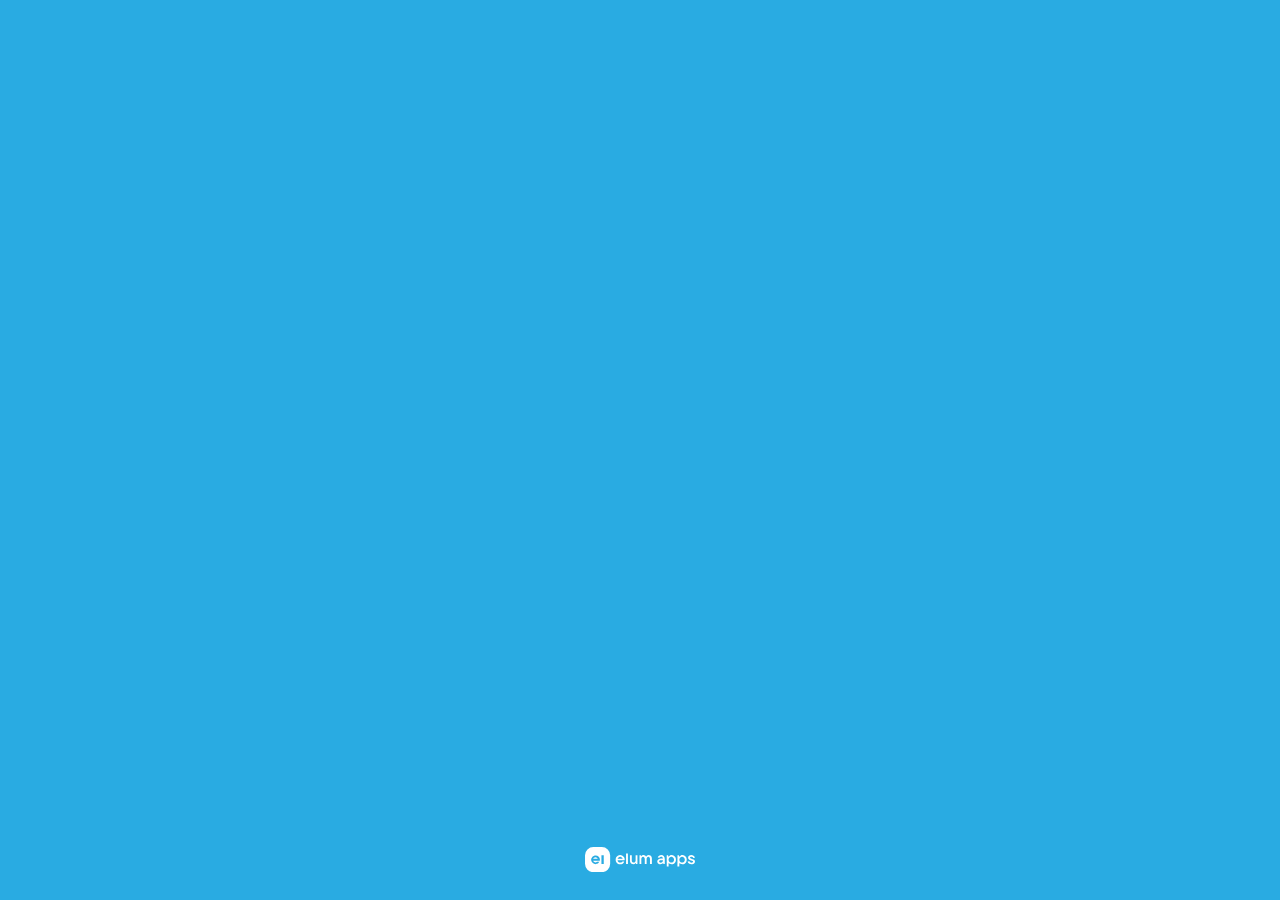
==== 0.0.1/index.html @ c98bc9c6 "update" ====
<!DOCTYPE html>
<html>

<head>
  <meta charset="utf-8" />
  <meta name="viewport"
    content="width=device-width, initial-scale=1.0, shrink-to-fit=no, user-scalable=no, viewport-fit=cover, minimum-scale=1, maximum-scale=1">
  <script type="module" crossorigin src="./js/9ab9cf81.js"></script>
  
</head>

<body><style>.View{position:relative;overflow:hidden;width:100%;height:100%}.View__back{position:absolute;width:100%;height:100%;top:0;left:0;right:0;overflow:hidden}.View__active{position:relative;width:100%;height:100%;overflow:hidden}.View__down .View__back{z-index:2;-webkit-animation:backAnimation .6s forwards;animation:backAnimation .6s forwards}.View__next .View__active{z-index:2;-webkit-animation:nextAnimation .6s forwards;animation:nextAnimation .6s forwards}.View__down .View__active:before{-webkit-animation:downShadow .6s forwards;animation:downShadow .6s forwards}.View__down .View__active{-webkit-animation:fromLeft .6s forwards;animation:fromLeft .6s forwards}.View__next .View__back:before{-webkit-animation:upShadow .6s forwards;animation:upShadow .6s forwards}.View__next .View__back{-webkit-animation:toLeft .6s forwards;animation:toLeft .6s forwards}.View__visible .View__active{transform:translate(0)}.View__safe .View__active>.Panel>.Panel__before,.View__safe .View__back>.Panel>.Panel__before{width:100%;height:0px;padding-top:var(--safe-area-inset-top)}.View__safe .View__active>.Panel>.Panel__after,.View__safe .View__back>.Panel>.Panel__after{width:100%;height:0px;padding-bottom:var(--safe-area-inset-bottom)}@-webkit-keyframes nextAnimation{0%{transform:translateY(100%)}to{transform:translateY(0)}}@keyframes nextAnimation{0%{transform:translateY(100%)}to{transform:translateY(0)}}@-webkit-keyframes backAnimation{0%{transform:translateY(0)}to{transform:translateY(100%)}}@keyframes backAnimation{0%{transform:translateY(0)}to{transform:translateY(100%)}}@-webkit-keyframes toLeft{0%{transform:translateY(0)}to{transform:translateY(-100%)}}@keyframes toLeft{0%{transform:translateY(0)}to{transform:translateY(-100%)}}@-webkit-keyframes fromLeft{0%{transform:translateY(-100%)}to{transform:translateY(0)}}@keyframes fromLeft{0%{transform:translateY(-100%)}to{transform:translateY(0)}}.Panel{min-width:320px;max-width:911px;width:100%;height:100%;min-height:100%;display:flex;overflow:hidden;flex-direction:column;flex-wrap:wrap;margin:0 auto}.Panel__header{width:100%;z-index:2}.Panel__outer{display:flex;flex-grow:1;flex-shrink:1;flex-basis:0px;flex-direction:column;flex-wrap:nowrap;max-width:100%;touch-action:pan-y;overflow-x:hidden;overflow-y:hidden}.Panel__inner{display:flex;position:relative;touch-action:pan-y;height:-webkit-fill-available;flex-direction:column;flex:1}.Panel__overflow{overflow-y:scroll;overflow-y:auto}.Panel__footer{max-width:100%}.Text{font-family:-apple-system,system-ui,Helvetica Neue,Roboto,sans-serif}.Text_weight--light{font-weight:100}.Text_weight--normal{font-weight:400}.Text_weight--bold{font-weight:600}.Text_size--small{font-size:10pt}.Text_size--normal{font-size:12pt}.Text_size--medium{font-size:14pt}.Text_size--large{font-size:26pt}.Text_transform--normal{text-transform:none}.Text_transform--lowercase{text-transform:lowercase}.Text_transform--uppercase{text-transform:uppercase}.Plug{display:flex;position:relative;overflow:hidden;width:100%;margin:0 auto;max-width:480px;padding:24px;box-sizing:border-box;flex-direction:column;align-items:center;justify-content:center;align-content:center}.Plug_mode-lower,.Plug_mode-center{height:100%}.Plug_mode-lower .Plug_icon{flex:1 1}.Plug_icon{display:flex;margin-bottom:12px;display:inline-block;vertical-align:top}.Plug_children{margin-top:12px;text-align:center;color:#949494;color:var(--inverted-55)}.Plug_action{margin-top:24px}.Plug_action,.Plug_children,.Plug_header,.Plug_icon{display:flex;width:100%;justify-content:center;align-items:center}.Plug_action .Line__element:nth-child(1){padding-right:6px}.Plug_action .Line__element:nth-child(2){padding-left:6px}.Spinner{display:flex;transition:.4s;justify-content:center;align-items:center}.Spinner svg{animation:rotate 2s linear infinite;z-index:2}.Spinner--auto svg{width:100%;height:100%}.Spinner--small svg{width:24px;height:24px}.Spinner--regular svg{width:32px;height:32px}.Spinner--medium svg{width:44px;height:44px}.Spinner--large svg{width:56px;height:56px}.path{stroke:currentColor;stroke-linecap:round;animation:dash 2s ease-in-out infinite}@keyframes rotate{to{transform:rotate(360deg)}}@keyframes dash{0%{stroke-dasharray:1,150;stroke-dashoffset:0}50%{stroke-dasharray:90,150;stroke-dashoffset:-35}to{stroke-dasharray:90,150;stroke-dashoffset:-124}}.Lazy{background:#29ABE2;color:#fff}.flower_animation{animation:flowerAnimation 7s cubic-bezier(.33,1,.68,1) 1s infinite normal forwards}@keyframes flowerAnimation{0%,to{transform:rotate(0)}50%{transform:rotate(-180deg)}}html,body{display:block;overflow:hidden;margin:0;padding:0;width:100vw;min-width:320px;background:var(--base);color:var(--inverted-90);font-family:var(--font-common);pointer-events:painted;touch-action:manipulation!important}body{height:-webkit-fill-available;height:100vh}#app{display:block;height:100%}div,span{-webkit-tap-highlight-color:transparent;-webkit-touch-callout:none;-webkit-user-select:none;-khtml-user-select:none;-moz-user-select:none;-ms-user-select:none;user-select:none}*::-webkit-scrollbar{width:0!important}*{overflow:-moz-scrollbars-none;-ms-overflow-style:none}:root{--font-common: -apple-system, system-ui, Helvetica Neue, Roboto, sans-serif;--font-comic: "Comic Sans", "Comic Sans MS", "Chalkboard", "ChalkboardSE-Regular", sans-serif}@supports (padding-top: constant(safe-area-inset-top)){:root{--safe-area-inset-top: constant(safe-area-inset-top);--safe-area-inset-right: constant(safe-area-inset-right);--safe-area-inset-bottom: constant(safe-area-inset-bottom);--safe-area-inset-left: constant(safe-area-inset-left)}}@supports (padding-top: env(safe-area-inset-top)){:root{--safe-area-inset-top: env(safe-area-inset-top);--safe-area-inset-right: env(safe-area-inset-right);--safe-area-inset-bottom: env(safe-area-inset-bottom);--safe-area-inset-left: env(safe-area-inset-left)}}.substring{color:#c7eeff}body{--header-height: 52px;--header-background: #FFFFFF;--background: #29ABE2;--header-title: #29ABE2}
.Root{position:relative;overflow:hidden;width:100%;height:100%;background:var(--background)}.Root__back{position:absolute;width:100%;height:100%;top:0;left:0;right:0;z-index:0}.Root__active{width:100%;height:100%;opacity:0;z-index:1}.Root__backgroud{display:block;position:absolute;width:100%;height:100%}.Root__active--animate{-webkit-animation:scaleAnimation .3s ease forwards;animation:scaleAnimation .3s ease forwards}.Root__active--visible{opacity:1;transform:scale(1)}.Canvas,.Canvas canvas{width:100%;height:100%}.Canvas canvas{vertical-align:bottom}.notallocate{-webkit-tap-highlight-color:transparent;-webkit-touch-callout:none;-webkit-user-select:none;-khtml-user-select:none;-moz-user-select:none;-ms-user-select:none;user-select:none;cursor:pointer}.PanelHeader{display:flex;width:100%;height:var(--header-height);box-sizing:border-box;padding-left:8px;padding-right:8px;background:var(--header-background);border-bottom:1px solid #EEFBFF}.PanelHeader--plug{background:none;border-bottom:none}.PanelHeader_title,.PanelHeader_description{width:100%}.PanelHeader--safe .PanelHeader_after{width:88px}.PanelHeader_before{display:flex;align-items:center;height:100%}.PanelHeader_before,.PanelHeader_after{display:flex;flex:1 1}.PanelHeader_content{display:flex;overflow:hidden;flex-direction:column;flex-wrap:nowrap;align-items:flex-start;justify-content:center}.PanelHeader_title{color:var(--header-title)}.PanelHeader--only_title .PanelHeader_title{font-size:24px;font-weight:700}.PanelHeader--default .PanelHeader_title{font-size:17px}.PanelHeader_description{color:var(--header-description);font-size:14px}.PanelHeader--padding{padding-top:var(--safe-area-inset-bottom);height:calc(var(--header-height) + var(--safe-area-inset-top))}.Block{width:100%;height:auto;background-color:#fff;z-index:1;padding:0 8px;box-sizing:border-box}.Ratio{position:relative;display:flex;width:100%}.Ratio_inner{display:block;position:absolute;overflow:hidden;top:0;right:0;bottom:0;left:0}.FooterClouds{display:flex;position:relative;width:100%;height:75px;padding-bottom:150px;justify-content:center}.FooterClouds__inner{display:flex;position:absolute;width:911px;min-width:911px;background-color:#fff;border-radius:0 0 25px 25px;-moz-animation:floadCloud 10s infinite;-webkit-animation:floadCloud 10s infinite;animation:floadCloud 10s infinite}.FooterClouds__inner:before{content:"";position:absolute;top:-47px;width:100%;height:50px;background:white}.FooterClouds__inner span{display:block;position:absolute;background-color:#fff;pointer-events:none}.FooterClouds__inner span:nth-child(1){width:100px;height:50px;border-radius:0 0 50px 50px}.FooterClouds__inner span:nth-child(2){width:200px;height:100px;left:55px;border-radius:0 0 100px 100px}.FooterClouds__inner span:nth-child(3){width:150px;height:75px;left:170px;border-radius:0 0 75px 75px}.FooterClouds__inner span:nth-child(4){width:250px;height:125px;left:270px;border-radius:0 0 125px 125px}.FooterClouds__inner span:nth-child(5){width:150px;height:75px;left:450px;border-radius:0 0 75px 75px}.FooterClouds__inner span:nth-child(6){width:200px;height:100px;left:560px;border-radius:0 0 100px 100px}.FooterClouds__inner span:nth-child(7){width:150px;height:75px;left:700px;border-radius:0 0 100px 100px}.FooterClouds__inner span:nth-child(8){width:100px;height:50px;right:0px;border-radius:0 0 100px 100px}.Progress{display:flex;width:100%;height:18px;overflow:hidden;justify-content:center;background-color:#ccebf8;border-radius:8px;box-sizing:border-box;padding:4px 2px}.Progress_item{display:flex;flex-shrink:0;flex-grow:1;flex-shrink:1;flex-basis:0px;justify-content:center;align-content:space-around;transition:.24s;align-items:center;flex-direction:column;padding:0 2px}.Progress_indicator{width:100%;height:100%;border-radius:4px;background:white}.Progress_indicator--active{background:#29abe2}.Progress__container{width:100%;height:100%;position:relative;overflow:hidden;margin:0 2px;background:white;border-radius:8px}.Progress__container span{display:block;height:100%;min-width:10px;background:#29abe2;border-radius:8px;transition:.24s}.SelectBar{width:100%;overflow:hidden;box-sizing:border-box;background-color:#cc8484}.SelectBar__outer{height:100%;-webkit-overflow-scrolling:touch;overflow-x:auto;scrollbar-width:none}.SelectBar__inner{background-color:#333;overflow:auto;white-space:nowrap}.SelectBar__inner:before,.SelectBar__inner:after{content:"";width:12px;height:100%;display:inline-block}.SelectBar__inner span{width:100px;display:inline-block;background:red;text-align:center;padding:14px;text-decoration:none;margin:0 2px}.LineBar{display:flex;position:relative;width:100%;background:white;flex-wrap:wrap;flex-direction:row;justify-content:center;padding-bottom:4px;z-index:2}.LineBar__line{display:flex;min-width:150px;width:100%;height:45px;overflow:hidden;justify-content:center}.LineBar__button{display:flex;flex-shrink:0;flex-grow:1;flex-shrink:1;flex-basis:0px;justify-content:center;align-content:space-around;cursor:pointer;transition:.24s;align-items:center;flex-direction:column}.LineBar__button_inner{display:flex;background:#d9f4ff;width:100%;height:100%;justify-content:center;align-items:center;border-radius:12px;color:#29abe2;font-weight:600;box-sizing:border-box;transition:.2s}.LineBar__button--selected .LineBar__button_inner{background:#29abe2;color:#fff}.LineBar__button{padding:4px 2px 0}.LineBar__button:first-child{padding:4px 2px 0 4px}.LineBar__button:last-child{padding:4px 4px 0 2px}.ShortClouds{display:flex;width:100%;height:75px;justify-content:center;transform:translate3d(1px,1px,1px)}.ShortClouds__inner{display:flex;position:absolute;width:911px;min-width:911px;height:100%;border-radius:0 0 25px 25px;-moz-animation:shortCloud 10s infinite;-webkit-animation:shortCloud 10s infinite;animation:shortCloud 10s infinite}.ShortClouds__inner:before{content:"";position:absolute;top:-32px;width:100%;height:50px;background:white}.ShortClouds__inner span{display:block;position:absolute;background-color:#fff;pointer-events:none}@keyframes shortCloud{0%{transform:translateY(10px);-moz-transform:translateY(10px)}50%{transform:translateY(20px);-moz-transform:translateY(20px)}to{transform:translateY(10px);-moz-transform:translateY(10px)}}.ShortClouds__inner span:nth-child(1){width:200px;height:100px;top:-45px;left:37px;border-radius:0 0 100px 100px}.ShortClouds__inner span:nth-child(2){width:200px;height:100px;top:0px;left:134px;border-radius:0 0 100px 100px}.ShortClouds__inner span:nth-child(3){width:170px;height:170px;top:-120px;left:266px;border-radius:0 0 125px 125px}.ShortClouds__inner span:nth-child(4){width:150px;height:75px;top:0px;left:411px;border-radius:0 0 75px 75px}.ShortClouds__inner span:nth-child(5){width:200px;height:100px;top:0px;left:532px;border-radius:0 0 100px 100px}.ShortClouds__inner span:nth-child(6){width:150px;height:75px;top:-5px;left:700px;border-radius:0 0 100px 100px}.ShortClouds__inner span:nth-child(7){width:100px;height:50px;right:0px;border-radius:0 0 100px 100px}.CellUser{position:relative;max-width:911px;width:100%;height:64px;padding:4px 8px;box-sizing:border-box;text-decoration:none}.CellUser__inner{display:flex;width:100%;height:100%;background:white;border-radius:12px;flex-direction:row;flex-wrap:nowrap;transition:.1s}.CellUser__avatar{display:flex;position:relative;width:56px;height:56px;padding-left:10px;align-items:center;justify-content:center}.CellUser__avatar span{display:flex;position:absolute;left:4px;top:17px;min-width:20px;height:20px;padding:0 5px;border-radius:10px;background-color:#29abe2;color:#fff;border:2px solid white;box-sizing:border-box;line-height:10px;font-size:12px;font-weight:600;align-items:center}.CellUser--gold .CellUser__avatar span{background-color:#ffc924}.CellUser--silver .CellUser__avatar span{background-color:#a2b3bb}.CellUser--bronse .CellUser__avatar span{background-color:#f79a1a}.CellUser__avatar img{width:45px;height:45px;border-radius:50%;border:1px solid #c3eeff;background-color:#d9f4ff}.CellUser__name{display:flex;flex:1 1;flex-direction:column;justify-content:center;padding:0 6px;font-size:14px;font-weight:500;color:#29abe2}.CellUser.active .CellUser__inner{background:#ccebf8}.CellUser.hover .CellUser__inner{background:#e0f4fc}.CellUser__counter{padding:0 15px;display:flex;flex-direction:column;flex-wrap:nowrap;justify-content:center;align-items:center}.CellUser__fixed{position:fixed;background:white;border-radius:0 0 12px 12px;z-index:2;-webkit-box-shadow:0px 6px 6px 0px rgba(0,0,0,.05);-moz-box-shadow:0px 6px 6px 0px rgba(0,0,0,.05);box-shadow:0 6px 6px #0000000d}.CellUser__fixed .CellUser__inner{background-color:#f0fbff}.Currency{position:relative;margin:4px}.Currency__inner{display:flex;flex-wrap:nowrap;align-items:center}.Currency__icon{display:flex;position:relative;width:40px;height:40px;background:#f0fbff;border-radius:50%;justify-content:center;align-items:center;z-index:1}.Currency__count{position:relative;min-width:30px;height:22px;background:#f0fbff}.Currency__count:before{content:"";display:block;position:absolute;top:-2px;right:-2px;bottom:-2px;left:-2px;border-radius:30px;border:2px solid #d3edf4}.Currency__count span{display:block;background:#29abe2;color:#fff;width:100%;height:100%;box-sizing:border-box;font-size:14px;font-weight:600;line-height:14px}.Currency--left:before,.Currency--right:before{content:"";display:block;position:absolute;top:-2px;bottom:-2px;border-radius:30px;border:2px solid #d3edf4;background:white}.Currency--size_3.Currency--left:before,.Currency--size_3.Currency--right:before,.Currency--size_3 .Currency__icon{width:40px;height:40px}.Currency--size_2.Currency--left:before,.Currency--size_2.Currency--right:before,.Currency--size_2 .Currency__icon{width:32px;height:32px}.Currency--size_1.Currency--left:before,.Currency--size_1.Currency--right:before,.Currency--size_1 .Currency__icon{width:24px;height:24px}.Currency--right:before{right:-2px}.Currency--left:before{left:-2px}.Currency--right .Currency__inner{flex-direction:row-reverse}.Currency--left .Currency__inner{flex-direction:row}.Currency--left .Currency__count{padding:2px 2px 2px 15px;margin:0 0 0 -25px;border-radius:12px 22px 22px 12px}.Currency--right .Currency__count{padding:2px 15px 2px 2px;margin:0 -25px 0 0;border-radius:22px 12px 12px 22px}.Currency--right .Currency__count span{border-radius:30px 0 0 30px;padding:4px 18px 4px 14px}.Currency--left .Currency__count span{border-radius:0 30px 30px 0;padding:4px 14px 4px 18px}.RatingBlock{display:flex;flex-direction:column;flex-wrap:nowrap}.RatingBlock:before{content:"";display:list-item;display:block;height:70px}.RatingBlock:after{content:"";display:list-item;display:block;height:var(--safe-area-inset-bottom)}.ElementPlug{position:relative;max-width:911px;width:100%;height:64px;padding:4px 8px;box-sizing:border-box;text-decoration:none}.ElementPlug__inner{display:flex;width:100%;height:100%;background:white;border-radius:12px;flex-direction:row;flex-wrap:nowrap}.ElementPlug__avatar{display:flex;position:relative;width:56px;height:56px;padding-left:10px;align-items:center;justify-content:center}.ElementPlug__avatar span:nth-child(1){display:flex;position:absolute;left:4px;top:17px;width:20px;height:20px;padding:0 5px;border-radius:10px;background-color:#d9f4ff;border:2px solid white;box-sizing:border-box;line-height:10px;font-size:12px;font-weight:600;align-items:center}.ElementPlug__avatar span:nth-child(2){width:45px;height:45px;border-radius:50%;background-color:#d9f4ff}.ElementPlug__name{display:flex;flex:1 1;flex-direction:column;justify-content:center;padding:0 6px;font-size:14px;font-weight:500;color:#29abe2}.ElementPlug__name span{width:120px;height:14px;margin:3px;border-radius:5px;background-color:#d9f4ff}.ElementPlug__counter{padding:0 15px;display:flex;flex-direction:column;flex-wrap:nowrap;justify-content:center;align-items:center}.ElementPlug__counter span{width:45px;height:35px;background:#d9f4ff;border-radius:12px}.ElementPlug__fixed{position:fixed;background:white;border-radius:0 0 12px 12px;z-index:2;-webkit-box-shadow:0px 6px 6px 0px rgba(0,0,0,.05);-moz-box-shadow:0px 6px 6px 0px rgba(0,0,0,.05);box-shadow:0 6px 6px #0000000d}.ElementPlug__fixed .ElementPlug__inner{background-color:#f0fbff}.ProfileAvatar{display:flex;flex-direction:column;flex-wrap:nowrap;justify-content:center;align-items:center;padding:48px 0 0}.ProfileAvatar__image{width:200px;height:200px;background:#58bde8;border:5px solid #29abe2;border-radius:50%;overflow:hidden}.ProfileAvatar__image img{width:100%;height:100%}.Line{display:flex;position:relative;width:100%;flex-wrap:wrap;flex-direction:row;justify-content:center;padding-bottom:4px}.Line__inner{display:flex;min-width:150px;max-width:630px;width:100%;min-height:46px;justify-content:center}.Line__element{display:flex;flex-shrink:0;flex-grow:1;flex-shrink:1;flex-basis:0px;justify-content:center;align-content:space-around;cursor:pointer;transition:.24s;align-items:center;flex-direction:column}.ProfileButton{width:100%}.ProfileButton__inner{width:100%;height:100%;padding:4px;box-sizing:border-box}.ProfileButton__content{display:flex;width:100%;height:100%;background-color:#f4fcff;border:2px solid #ccebf8;color:#00b7ff;border-radius:12px;box-sizing:border-box;justify-content:center;align-items:center}.active .ProfileButton__content{background-color:#ccebf8}.hover .ProfileButton__content{background-color:#e0f4fc}.ProfileButton__title{display:flex;position:absolute;bottom:0;left:0;right:0;width:100%;height:50%;padding:18px 12px;font-size:12px;font-weight:700;text-align:center;box-sizing:border-box;color:#6cd5ff;align-items:center;justify-content:center}.AspectRation{display:flex;width:100%;height:100%;align-items:center;justify-content:center;flex-direction:column;flex-wrap:nowrap}.AspectRation__before,.AspectRation__after{display:flex;flex:1 1;width:100%;max-width:100%;justify-content:center}.Flower{display:flex;position:relative;height:100%;width:100%;align-items:center;justify-content:center;box-sizing:border-box}.Flower__inner{position:relative;max-width:500px;height:100%;width:100%}.Flower__inner img{display:block;object-fit:contain;max-height:100%;height:100%;width:auto}.Flower__ratio{display:flex;position:absolute;top:0;border:0;width:100%}.Flower canvas{display:block;width:100%;height:100%;animation:floats 10s cubic-bezier(.3,.01,.73,1) infinite}@keyframes floats{0%{transform:translateY(0)}25%{transform:translateY(20px)}75%{transform:translateY(-20px)}to{transform:translateY(0)}}.DivinationButton{width:100%;height:75px;padding:8px;box-sizing:border-box}.DivinationButton.active .DivinationButton__outer:before,.DivinationButton.active span{top:-0px!important}.DivinationButton.hover .DivinationButton__outer:before,.DivinationButton.hover span{top:-2px!important}.DivinationButton__inner{display:block;width:100%;height:100%;background:#ffffff36;padding:8px;border-radius:46px;box-sizing:border-box}.DivinationButton__outer{position:relative;width:100%;height:100%;background:#dbdbdb;border-radius:37px}.DivinationButton__outer:before{content:"";display:block;position:absolute;top:-4px;width:100%;height:100%;border-radius:25px;background:#ffffff;-webkit-box-shadow:0px 0px 17px -3px rgba(0,0,0,.2) inset;-moz-box-shadow:0px 0px 17px -3px rgba(0,0,0,.2) inset;box-shadow:0 0 17px -3px #0003 inset;transition:.1s}.DivinationButton span{display:flex;position:absolute;top:-4px;width:100%;height:100%;z-index:2;justify-content:center;align-items:center;font-size:16px;font-weight:600;color:#29abe2;transition:.1s}.DivinationButton span svg{height:100%;padding:8px;box-sizing:border-box}.PredictionButton{width:calc(100% + 45px);transform:translate(25px) rotate(-5deg);transition:.2s}.PredictionButton.hover{transform:translate(25px) scale(.95)}.PredictionButton.active{transform:translate(25px) scale(.9)}.Button{display:flex;position:relative;border-radius:14px;cursor:pointer;font-size:14px;box-sizing:border-box;text-decoration:none;border:0;min-height:28px;max-width:100%;flex-wrap:nowrap;justify-content:center;align-items:center;font-weight:600;overflow:hidden;transition:.2s}.Button--streched{width:100%}.Button__size--x{padding:12px 20px}.Button__size--l{padding:10px 16px}.Button__size--s{padding:8px 12px}.Button__mode--accent{background:#29abe2;color:#fff}.Button__mode--default{background:#ffffff;color:#29abe2}.Button__mode--outline{background:none;color:#29abe2;border:1px solid #29abe2}.Button__after{padding-left:8px}.Button__before{padding-right:8px}.Button__after,.Button__children,.Button__before{z-index:2;pointer-events:none}.Button__mode--accent.hover{background:#2aa4d7}.Button__mode--accent.active{background:#209cd1}.Button__mode--accent.disabled,.Button__mode--default.disabled{background:#ddf5ff}.Button__mode--outline.disabled{border:1px solid #ddf5ff;color:#ddf5ff}.Button__mode--default.hover{background:#effaff}.Button__mode--default.active{background:#e4f4fb}.Button__mode--outline.hover{background:#2aa4d7}.Button__mode--outline.active{background:#209cd1}.Popout{position:absolute;top:0;left:0;bottom:0;right:0}.Popout__inner{display:flex;position:relative;width:100%;height:100%;background-color:#00000020;transition:.4s;justify-content:center;align-items:center}.Popout--show .Popout__inner{opacity:1}.Popout--hide .Popout__inner{opacity:0}.Popout--hide{pointer-events:none}.Popout__content{display:flex;position:relative;width:100%;height:100%;justify-content:center;align-items:center}.PopoutButton{width:100%;height:100%;box-sizing:border-box;transition:.24s}.PopoutButton--right{padding-right:6px}.PopoutButton--left{padding-left:6px}.PopoutButton__inner{width:100%;height:58px;background-color:#fff;border-radius:22px;padding:8px;box-sizing:border-box}.PopoutButton__outer{display:flex;width:100%;height:100%;background-color:#29abe2;border-radius:14px;font-size:20px;font-weight:400;align-items:center;justify-content:center;color:#fff}.PopoutButton.hover{transform:scale(.95)}.PopoutButton.active{transform:scale(.9)}.Notify{display:flex;position:absolute;width:100%;height:auto;min-height:50px;padding:0 108px 0 12px;box-sizing:border-box;z-index:999999999}.Notify--top{top:calc(var(--safe-area-inset-top))}.Notify--bottom{bottom:calc(var(--safe-area-inset-bottom) + 20px)}.Notify--show{-webkit-animation-duration:.5s;animation-duration:.5s;-webkit-animation-name:bounceIn;animation-name:bounceIn;-webkit-animation-fill-mode:both;animation-fill-mode:both}.Notify--hide{-webkit-animation-duration:.5s;animation-duration:.5s;-webkit-animation-name:bounceOut;animation-name:bounceOut;-webkit-animation-fill-mode:both;animation-fill-mode:both}@-webkit-keyframes bounceIn{0%{transform:translate(-100%)}to{transform:translate(0)}}@keyframes bounceIn{0%{transform:translate(-100%)}to{transform:translate(0)}}@-webkit-keyframes bounceOut{0%{transform:translate(0)}to{transform:translate(-100%)}}@keyframes bounceOut{0%{transform:translate(0)}to{transform:translate(-100%)}}.NotifyContainer{display:flex;width:100%;height:auto;justify-content:flex-start;align-items:center}.NotifyContainer__inner{display:flex;width:100%;max-width:200px;height:40px;border-radius:40px;justify-content:center;align-items:center}.NotifyContainer__outer{box-sizing:border-box;flex-wrap:nowrap;flex-direction:row;display:flex;position:relative;max-width:420px;width:100%;height:auto;background:#ffffff;border:2px solid #69c2ea;padding:0 1px;border-radius:20px;-webkit-box-shadow:0px 0px 60px 10px rgba(34,60,80,.2);-moz-box-shadow:0px 0px 60px 10px rgba(34,60,80,.2);box-shadow:0 0 60px 10px #223c5033}.NotifyContainer__title{display:flex;justify-content:center;align-items:center;flex-direction:row;flex:1 1;line-height:14px;font-size:14px;font-weight:800;color:#29abe2;box-sizing:border-box}.Elope{transition:.4s}.Elope--hide{opacity:0;pointer-events:none}.CheckBox{display:flex;width:100%;height:45px;flex-direction:row;flex-wrap:nowrap}.CheckBox__check{width:28px;height:28px;padding:8px}.CheckBox__check span{display:block;width:100%;height:100%;background:#f4fcff;border-radius:8px;border:1px solid #cde4ed;padding:3px;box-sizing:border-box}.CheckBox__title{display:flex;flex:1 1;align-items:center;padding:0 8px;color:#26ace9}.CheckBox__indicator{width:100%;height:100%;background:#009fe1;border-radius:6px}.Game{position:relative;overflow:hidden;width:100%;height:100%}.Game__back{position:absolute;width:100%;height:100%;top:0;left:0;right:0;z-index:0}.Game__active{width:100%;height:100%;opacity:0;z-index:1}.Game__backgroud{display:block;position:absolute;width:100%;height:100%}.Game__active--animate{-webkit-animation:scaleAnimation .3s ease forwards;animation:scaleAnimation .3s ease forwards}.Game__active--visible{opacity:1;transform:scale(1)}@keyframes scaleAnimation{0%{opacity:0;transform:scale(1.4)}to{opacity:1;transform:scale(1)}}.Apps{position:relative;overflow:hidden;width:100%;height:100%;background:var(--background)}.Apps__back{position:absolute;width:100%;height:100%;top:0;left:0;right:0;overflow:hidden;-webkit-box-shadow:0px 0px 30px 0px rgba(0,0,0,.15);-moz-box-shadow:0px 0px 30px 0px rgba(0,0,0,.15);box-shadow:0 0 30px #00000026;z-index:0}.Apps__active{width:100%;height:100%;overflow:hidden;-webkit-box-shadow:0px 0px 30px 0px rgba(0,0,0,.15);-moz-box-shadow:0px 0px 30px 0px rgba(0,0,0,.15);box-shadow:0 0 30px #00000026;z-index:1}.Apps__backgroud{display:block;position:absolute;width:100%;height:100%}.Apps__down .Apps__back{z-index:2;transform:scale(1) translate(0);border-radius:0;-webkit-animation:activeHide 1s forwards;animation:activeHide 1s forwards}.Apps__next .Apps__active{z-index:2;transform:scale(.8) translate(120%);border-radius:25px;-webkit-animation:activeShow 1s forwards;animation:activeShow 1s forwards}.Apps__down .Apps__active{transform:scale(.8) translate(-120%);border-radius:25px;-webkit-animation:backShow 1s forwards;animation:backShow 1s forwards}.Apps__next .Apps__back{transform:scale(1) translate(0);border-radius:0;-webkit-animation:backHide 1s forwards;animation:backHide 1s forwards}.Apps__visible .Apps__active{transform:translate(0)}@keyframes activeShow{0%{transform:scale(.8) translate(120%);border-radius:25px}30%{transform:scale(.8) translate(120%);border-radius:25px}40%{transform:scale(.8) translate(120%);border-radius:25px}70%{transform:scale(.8) translate(0);border-radius:25px}to{transform:scale(1) translate(0);border-radius:0}}@keyframes activeHide{0%{transform:scale(1) translate(0);border-radius:0}30%{transform:scale(.8) translate(0);border-radius:25px}40%{transform:scale(.8) translate(0);border-radius:25px}70%{transform:scale(.8) translate(120%);border-radius:25px}to{transform:scale(.8) translate(120%);border-radius:25px}}@keyframes backHide{0%{transform:scale(1) translate(0);border-radius:0}30%{transform:scale(.8) translate(0);border-radius:25px}40%{transform:scale(.8) translate(0);border-radius:25px}70%{transform:scale(.8) translate(-120%);border-radius:25px}to{transform:scale(.8) translate(-120%);border-radius:25px}}@keyframes backShow{0%{transform:scale(.8) translate(-120%);border-radius:25px}30%{transform:scale(.8) translate(-120%);border-radius:25px}40%{transform:scale(.8) translate(-120%);border-radius:25px}70%{transform:scale(.8) translate(0);border-radius:25px}to{transform:scale(1) translate(0);border-radius:0}}.GamePreview{display:flex;width:100%;border-radius:12px;padding:12px;box-sizing:border-box;background:#f4fcff;border:2px solid #29abe2}.GamePreview:nth-child(1){margin:8px 0 0}.GamePreview__inner{display:flex;width:100%;height:100%;flex-direction:column;flex-wrap:nowrap}.GamePreview__image{display:flex;width:100%;height:100px;background:white;border-radius:8px;overflow:hidden}.GamePreview__image img{width:100%;height:100%;object-fit:cover;vertical-align:bottom}.GamePreview__info{display:flex;width:100%;height:auto;flex-direction:column;flex-wrap:nowrap;padding:12px 0 0;box-sizing:border-box}.GamePreview__title{color:#29abe2}.GamePreview__desc{color:#7acbed}.GamePreview__action{display:flex;flex-direction:column-reverse;padding:12px 0 0;flex-wrap:nowrap}.GamePreview__footer{display:flex;flex-direction:row;flex-wrap:nowrap}.TaskBlock{width:100%;box-sizing:border-box;padding-top:8px}.TaskBlock__inner{border-radius:12px;border:2px solid #29abe2;background-color:#f4fcff;padding:12px}.TaskBlock__header{display:flex;flex-direction:column}.TaskBlock__header span:nth-child(1){font-size:18px;font-weight:600;color:#29abe2}.TaskBlock__header span:nth-child(2){font-size:14px;font-weight:600;color:#6cc2e0}.TaskBlock__footer{display:flex;bottom:10px;right:0px;width:100%;box-sizing:border-box;z-index:2;flex-direction:row;padding:12px 0 0;justify-content:space-between}.TaskBlock__action{display:flex;font-size:11pt;font-weight:500;line-height:10pt;padding:6px 22px;color:#fff;border-radius:12px;margin:4px}.TaskBlock__subtask{display:flex;position:relative;width:100%;height:20px;justify-content:center;align-items:center;flex-direction:row;flex-wrap:nowrap}.TaskBlock__items{width:10px;height:10px;margin:0 4px;border-radius:50%;background-color:#ccebf8}.TaskBlock__items--active{background-color:#29abe2}.TaskBlock__action--done.disabled{background-color:#c4df7e}.TaskBlock__action--done{background-color:#bae64a}.TaskBlock__action--done.active{background-color:#b1db47}.TaskBlock__action--done.hover{background-color:#a9d144}.TaskBlock__action--notdone.disabled{background-color:#b6e9ff}.TaskBlock__action--notdone{background-color:#29abe2}.TaskBlock__action--notdone.active{background-color:#208dbb}.TaskBlock__action--notdone.hover{background-color:#259bcd}.TaskBlock__content{padding:12px 0 0}.TaskItem{border-radius:12px;border:2px solid #CCEBF8;background-color:#fff;padding:4px}.TaskItem:not(:first-child),.TaskItem:not(:last-child){margin:5px 0}.TaskItem__inner{display:flex}.TaskItem__header{display:flex;flex-grow:1;flex-shrink:1;flex-basis:0%;padding:0 8px 0 5px;overflow:hidden;flex-direction:column;flex-wrap:nowrap;justify-content:center}.TaskItem__header span{display:block;max-width:100%;white-space:nowrap;overflow:hidden;text-overflow:ellipsis}.TaskItem__header span:nth-child(1){font-size:14px;font-weight:600;color:#29abe2}.TaskItem__content span{display:block;width:21px;height:21px;background:#bae64a;border-radius:8px;color:#fff}.TaskItem__action{display:flex;font-size:11pt;font-weight:500;line-height:10pt;padding:6px;background-color:#29abe2;color:#fff;border-radius:8px}.TaskItem__action.active{background-color:#218cb9}.TaskItem__action.hover{background-color:#259ccf}.TaskPlug{display:block;position:relative;width:100%;padding-bottom:8px;box-sizing:border-box}.TaskPlug__inner{border-radius:12px;background-color:#f4fcff;padding:12px}.TaskPlug__header,.TaskPlug__description,.TaskPlug__footer span:nth-child(1),.TaskPlug__footer span:nth-child(2){border-radius:8px;background:#d3f2ff}.TaskPlug__header{display:block;width:80%;height:36px}.TaskPlug__content{padding:8px 0}.TaskPlug__description{display:block;width:50%;height:20px;margin-top:8px}.TaskPlug__footer{display:flex;width:100%;margin-top:8px;flex-direction:row-reverse;flex-wrap:nowrap}.TaskPlug__footer span:nth-child(1){width:100px;height:32px}.TaskPlug__footer span:nth-child(2){width:40px;height:32px;margin-right:8px}.TaskItemPlug{display:flex;width:100%;height:36px;background:#e9f9ff;border-radius:8px;margin-top:8px;padding:8px;box-sizing:border-box;justify-content:space-between}.TaskItemPlug span:nth-child(1){border-radius:8px;background:#d3f2ff;width:150px}.TaskItemPlug span:nth-child(2){border-radius:8px;background:#d3f2ff;width:20px}.Loading{display:block;position:relative;width:85px;height:85px;padding:12px;background:#ffffff40;border-radius:31px}.Loading__inner{display:flex;width:100%;height:100%;background-color:#fff;border-radius:22px;justify-content:center;align-items:center;color:#29abe2}.Divination{display:block;position:relative;width:calc(100% + 50px);max-width:500px;margin:0 -25px;font-family:var(--font-comic)}.Divination__content{background:white}.Divination__content,.Divination__petal,.Divination__petal:after,.Divination__petal:before{display:block;position:relative;width:100%;height:100%;border-radius:130px 200px 50px 130px}.Divination__petal:before,.Divination__petal:after{content:"";position:absolute;right:0;left:0}.Divination__petal:after{top:20px;bottom:-20px;background-color:#bab7c0;z-index:1}.Divination__petal:before{top:10px;bottom:-10px;background-color:#e4e0ec;z-index:2}.Divination__content{z-index:2;padding:12px 50px;box-sizing:border-box}.Divination__close{display:flex;position:absolute;top:0px;right:30px;width:65px;height:65px;border-radius:40px;background-color:#fff;align-items:center;justify-content:center;color:#e02b2b}.Divination__close.active svg{transform:scale(.9)}.Divination__close.hover svg{transform:scale(.95)}.Divination__header{width:100%;height:38px;font-size:28px;font-weight:500;color:#26ace9;padding:12px 0 0 12px}.Divination__text{font-size:14px;font-weight:400;padding:24px 0;color:#28a2d9}.Divination__footer{display:block;position:absolute;left:0;right:0;bottom:-35px;padding:0 50px}.InputQuestion{display:flex;position:relative;width:100%;height:100%;max-width:500px;box-sizing:border-box;flex-direction:column-reverse}.InputQuestion__outer{display:block;position:relative;width:100%;min-height:100px;border-radius:24px 24px 0 0;background-color:#fff;padding:12px 12px calc(var(--safe-area-inset-bottom) + 12px) 12px;box-sizing:border-box}.InputQuestion__header{display:flex;flex-direction:column;flex-wrap:nowrap;padding:12px 16px}.InputQuestion__header span:first-child{width:100%;font-size:18px;font-weight:600;color:#26ace9}.InputQuestion__header span:last-child{width:100%;font-size:14px;font-weight:600;color:#6cc2e0}.InputQuestion__textarea{display:flex;font-size:17px;line-height:22px;background:#f4fcff;border-radius:12px;border:1px solid #cde4ed;margin:0 14px 4px;align-items:flex-end}.InputQuestion__textarea textarea{padding:8px 12px;height:39px;max-height:120px;min-width:0;resize:none;width:100%;background:transparent;box-sizing:border-box;font-family:inherit;font-size:16px;outline:none;border:none;color:#2496c6}.InputQuestion__textarea textarea::placeholder{color:#6cc2e0;opacity:1}.InputQuestion .Line__element:first-child{padding:8px 8px 0 12px}.InputQuestion .Line__element:last-child{padding:8px 12px 0 8px}.CloudButton{display:flex;flex-shrink:0;flex-grow:1;flex-shrink:1;flex-basis:0px;justify-content:center;align-content:space-around;cursor:pointer;transition:.24s;align-items:center;flex-direction:column}.CloudButton__outer{display:flex;background:#29abe2;width:60px;height:60px;border-radius:24px;justify-content:center;align-items:center}.CloudButton__inner{display:block;width:38px;height:38px;background:white;border-radius:16px;transform:scale(1);transition:.24s}.CloudButton.hover .CloudButton__inner{transform:scale(.95)}.CloudButton.active .CloudButton__inner{transform:scale(.9)}.CloudButton__title{color:#29abe2;font-family:var(--font-comic);font-size:12px;font-weight:700;text-align:center;padding-top:2px}.BackButton{display:flex;width:35px;height:35px;border-radius:50%;background:#29abe2;justify-content:center;align-items:center;color:#fff;transition:.24s}.BackButton.active{transform:scale(.9)}.BackButton.hover{transform:scale(.95)}.ProductCard{position:relative;width:50%;min-width:143px;max-width:292px;padding:4px;box-sizing:border-box}.ProductCard.active .ProductCard__backgroud{background-color:#ccebf8}.ProductCard.hover .ProductCard__backgroud{background-color:#e0f4fc}.ProductCard__outer{display:flex;width:100%;height:100%;overflow:hidden;flex-direction:column;justify-content:center;align-items:center;padding:15px 25px 40px;box-sizing:border-box}.ProductCard__outer span:nth-child(1){display:flex;position:relative;width:100%;align-items:center;justify-content:center;z-index:2;font-size:48pt;font-weight:700;color:#29abe2}.ProductCard__outer span:nth-child(2){display:flex;position:relative;font-size:14pt;font-weight:700;z-index:2;color:#29abe2;justify-content:center;margin-top:-15px}.ProductCard__outer span:nth-child(3){display:flex;position:absolute;bottom:12px;right:0px;width:100%;box-sizing:border-box;z-index:2;flex-direction:row;padding:0 12px;justify-content:flex-end}.ProductCard__outer span>div:nth-child(2){display:flex;font-size:10pt;font-weight:500;line-height:14pt;padding:2px 6px;background-color:#29abe2;color:#fff;border-radius:8px;margin-left:4px}@media screen and (max-width: 365px){.ProductCard__outer span>div:nth-child(1){display:none}}.ProductCard__backgroud{display:block;position:absolute;width:100%;height:100%;color:#fff;background-color:#f4fcff;border:2px solid #29abe2;box-sizing:border-box;border-radius:18px;transition:.1s;z-index:1}.Counter{display:flex;position:relative;font-size:10pt;font-weight:500;line-height:14pt;color:#fff;border-radius:0 8px 8px 0;align-items:center;justify-content:center}.Counter__icon{display:flex;position:relative;align-items:center;flex-direction:row;flex-wrap:nowrap;justify-content:flex-end;padding:0 4px}.Counter__icon>svg{display:flex;position:absolute}.Counter__inner{display:flex;padding:2px 8px 2px 0;background-color:#29abe2;border-radius:0 8px 8px 0}.Counter__icon span{display:block;position:absolute;left:-22px;top:-7px}.Counter--dribble{padding:0 0 0 14px}.Counter--coins{padding:0 0 0 18px}.ProductContainer{display:flex;flex-direction:row;flex-wrap:wrap;justify-content:center;margin:0 auto}.ProductPlug{position:relative;width:50%;min-width:143px;max-width:292px;padding:4px;box-sizing:border-box}.ProductPlug__outer{display:block;position:absolute;width:100%;height:100%;background-color:#f4fcff;border:2px solid #F4FCFF;box-sizing:border-box;border-radius:18px}.HomeFooter{display:flex;width:100%;padding-bottom:var(--safe-area-inset-bottom);justify-content:center}.HomeFooter__cloud{display:flex;position:absolute;width:911px;min-width:911px;height:100%;-moz-animation:floadCloud 10s infinite;-webkit-animation:floadCloud 10s infinite;animation:floadCloud 10s infinite;transform:rotate(.1);transition:.4s}.HomeFooter__inner{position:relative;width:100%;height:100%;transition:.4s}.HomeFooter__cloud--hide,.HomeFooter__cloud--hide .HomeFooter__cloud:before{transform:translateY(45px)}.HomeFooter__inner:before{content:"";position:absolute;top:50px;width:100%;height:100%;background:white;border-radius:55px 55px 0 0;transition:.4s}.HomeFooter__bar{display:flex;min-width:320px;max-width:500px;width:100%;height:100px;overflow:hidden;justify-content:center;z-index:1}.HomeFooter__cloud span{display:block;position:absolute;background-color:#fff;border-radius:50%;z-index:0;pointer-events:none}.HomeFooter__cloud span:nth-child(1){width:150px;height:150px;top:28px;left:0px}.HomeFooter__cloud span:nth-child(2){width:200px;height:200px;top:15px;left:0px}.HomeFooter__cloud span:nth-child(3){width:200px;height:200px;top:26px;left:85px}.HomeFooter__cloud span:nth-child(4){width:250px;height:250px;top:-45px;left:160px;-moz-animation:5s scaleCloud 1s infinite;-webkit-animation:5s scaleCloud 1s infinite;animation:5s scaleCloud 1s infinite}.HomeFooter__cloud span:nth-child(5){width:120px;height:120px;top:-60px;left:331px;-moz-animation:7s scaleCloud 2s infinite;-webkit-animation:7s scaleCloud 2s infinite;animation:7s scaleCloud 2s infinite}.HomeFooter__cloud span:nth-child(6){width:250px;height:250px;top:-50px;left:366px;-moz-animation:4s scaleCloud .5s infinite;-webkit-animation:4s scaleCloud .5s infinite;animation:4s scaleCloud .5s infinite}.HomeFooter__cloud span:nth-child(7){width:70px;height:70px;top:-40px;left:545px;-moz-animation:5s scaleCloud 1.2s infinite;-webkit-animation:5s scaleCloud 1.2s infinite;animation:5s scaleCloud 1.2s infinite}.HomeFooter__cloud span:nth-child(8){width:150px;height:150px;top:-35px;left:569px;-moz-animation:6s scaleCloud 0 infinite;-webkit-animation:6s scaleCloud 0 infinite;animation:6s scaleCloud 0 infinite}.HomeFooter__cloud span:nth-child(9){width:150px;height:150px;top:24px;left:636px}.HomeFooter__cloud span:nth-child(10){width:200px;height:200px;top:13px;left:685px}.HomeFooter__cloud span:nth-child(11){width:200px;height:200px;top:23px;right:0px}.HomeIcon__game{color:#af64ff}.HomeIcon__rating{color:#fb0}.HomeIcon__tasks{color:#39b54a}.HomeIcon__shop{color:#ff4571}.HomeIcon__profile{color:#007dff}@keyframes floadCloud{0%{transform:translateY(0);-moz-transform:translateY(0)}50%{transform:translateY(10px);-moz-transform:translateY(10px)}to{transform:translateY(0);-moz-transform:translateY(0)}}@keyframes scaleCloud{0%{transform:scale(1);-moz-transform:scale(1)}50%{transform:scale(.9);-moz-transform:scale(.9)}to{transform:scale(1);-moz-transform:scale(1)}}.ShopFooter{display:flex;position:relative;width:100%;height:75px;padding-bottom:150px;justify-content:center}
.Florist{width:100%;height:100%;background-color:#29abe2a6}.Florist__absolute{display:flex;position:absolute;top:0;right:0;bottom:0;left:0;pointer-events:none;z-index:1;flex-direction:column;flex-wrap:nowrap}.Florist_counter{display:flex;position:absolute;top:0;width:100%;height:auto;padding-top:calc(55px + var(--safe-area-inset-top));justify-content:center;align-items:center;flex-direction:column}.Florist_hearts{display:flex;width:100%;height:35px;flex-wrap:nowrap;justify-content:center;align-items:center}.Florist_counter span:nth-child(2){font-size:22px;font-family:var(--font-comic);font-weight:900;color:#ffffff40}.Florist_counter span:nth-child(3){font-size:36px;font-family:var(--font-comic);font-weight:900;color:#fff;line-height:36px}.Florist_heart{width:10px;height:10px;border-radius:50%;margin:5px;border:1px solid grey;background:#b5b5b5}.Florist_heart--active{background-color:red}.Florist__cloud{display:flex;position:absolute;width:911px;min-width:911px;height:100%;-moz-animation:floadCloud 10s infinite;-webkit-animation:floadCloud 10s infinite;animation:floadCloud 10s infinite;transform:rotate(.1);transition:.4s}.Florist__inner{position:relative;width:100%;height:100%;transition:.4s}.Florist__cloud--hide,.Florist__cloud--hide .Florist__cloud:before{transform:translateY(45px)}.Florist__inner:before{content:"";position:absolute;top:50px;width:100%;height:100%;background:white;border-radius:55px 55px 0 0;transition:.4s}.Florist__bar{display:flex;min-width:320px;max-width:500px;width:100%;height:100px;overflow:hidden;justify-content:center;z-index:1}.Florist__cloud span{display:block;position:absolute;background-color:#fff;border-radius:50%;z-index:0;pointer-events:none}.Florist__cloud span:nth-child(1){width:150px;height:150px;top:28px;left:0px}.Florist__cloud span:nth-child(2){width:200px;height:200px;top:15px;left:0px}.Florist__cloud span:nth-child(3){width:200px;height:200px;top:26px;left:85px}.Florist__cloud span:nth-child(4){width:250px;height:250px;top:-45px;left:160px;-moz-animation:5s scaleCloud 1s infinite;-webkit-animation:5s scaleCloud 1s infinite;animation:5s scaleCloud 1s infinite}.Florist__cloud span:nth-child(5){width:120px;height:120px;top:-40px;left:331px;-moz-animation:7s scaleCloud 2s infinite;-webkit-animation:7s scaleCloud 2s infinite;animation:7s scaleCloud 2s infinite}.Florist__cloud span:nth-child(6){width:250px;height:250px;top:-40px;left:366px;-moz-animation:4s scaleCloud .5s infinite;-webkit-animation:4s scaleCloud .5s infinite;animation:4s scaleCloud .5s infinite}.Florist__cloud span:nth-child(7){width:70px;height:70px;top:-40px;left:545px;-moz-animation:5s scaleCloud 1.2s infinite;-webkit-animation:5s scaleCloud 1.2s infinite;animation:5s scaleCloud 1.2s infinite}.Florist__cloud span:nth-child(8){width:150px;height:150px;top:-35px;left:569px;-moz-animation:6s scaleCloud 0 infinite;-webkit-animation:6s scaleCloud 0 infinite;animation:6s scaleCloud 0 infinite}.Florist__cloud span:nth-child(9){width:150px;height:150px;top:24px;left:636px}.Florist__cloud span:nth-child(10){width:200px;height:200px;top:13px;left:685px}.Florist__cloud span:nth-child(11){width:200px;height:200px;top:23px;right:0px}.Florist_counter span:nth-child(3){animation:none}.Florist_counter--hard span:nth-child(3){animation:vibrate 2s linear 0s infinite normal forwards}.Florist_counter--extreme span:nth-child(3){animation:pulse 2s linear 0s infinite normal forwards}@keyframes pulse{0%{animation-timing-function:ease-out;transform:scale(1);transform-origin:center center}25%{animation-timing-function:ease-in;transform:scale(.91)}50%{animation-timing-function:ease-out;transform:scale(.98)}75%{animation-timing-function:ease-in;transform:scale(.87)}to{animation-timing-function:ease-out;transform:scale(1)}}@keyframes vibrate{0%{transform:translate(0)}20%{transform:translate(-2px,2px)}40%{transform:translate(-2px,-2px)}60%{transform:translate(2px,2px)}80%{transform:translate(2px,-2px)}to{transform:translate(0)}}.FLButton{display:flex;width:100%;position:relative;border-radius:18px;padding:4px;cursor:pointer;font-size:14px;text-decoration:none;border:0;min-height:28px;max-width:100%;flex-wrap:nowrap;justify-content:center;align-items:center;font-weight:600;overflow:hidden;transition:.2s;background-color:#5cbfe9;color:#1296c4;box-sizing:border-box}.FLButton.FLButton--l{border-radius:20px}.FLButton.FLButton--x{border-radius:26px}.FLButton--x .FLButton__inner{padding:18px 48px;font-size:18px;font-weight:600}.FLButton--l .FLButton__inner{padding:12px 28px 16px;border-radius:8px}.FLButton--l .FLButton__outer:before,.FLButton--l .FLButton__outer{border-radius:20px}.FLButton--x .FLButton__outer:before,.FLButton--x .FLButton__outer{border-radius:24px}.FLButton__outer{display:flex;position:relative;width:100%;height:100%;background:#e3f8ff;border-radius:37px}.FLButton__inner{display:block;width:100%;height:100%;border-radius:46px;box-sizing:border-box;color:#1296c4;z-index:2;transition:.1s}.FLButton__outer:before{content:"";display:block;position:absolute;top:-4px;width:100%;height:100%;border-radius:25px;background:#ffffff;transition:.1s}.FLButton.active .FLButton__outer:before,.FLButton.active .FLButton__inner{transform:translateY(4px)}.FLButton.hover .FLButton__outer:before,.FLButton.hover .FLButton__inner{transform:translateY(4px)}.e{display:flex;position:relative;width:50px;height:50px}.o{position:relative;width:100%;height:100%}.y{display:flex;position:absolute;background-color:#fff;min-width:24px;height:21px;bottom:0;right:0;border-radius:15px;align-items:center;justify-content:center;font-weight:700;font-size:14px;line-height:14px;padding:0 4px}.i{width:35px;height:35px;margin:5px}.Menu{display:flex;position:relative;width:100%;height:100%;flex-direction:column;flex-wrap:nowrap;background-color:#29abe2}.Menu__header{display:flex;position:relative;width:100%;height:120px;background:#29abe2}.Menu__content{display:flex;flex:1 1;flex-direction:column;align-items:center}.Menu__counter,.Menu__coins{display:flex;max-width:350px;width:100%;padding:18px 0;box-sizing:border-box}.Menu__footer{display:flex;height:200px;width:100%}.Menu__item{display:flex;flex-direction:column;flex-wrap:nowrap;align-items:center}.Menu__item span:nth-child(1){color:#fff;font-family:var(--font-common);font-size:24pt;font-weight:700;line-height:24px}.Menu__item span:nth-child(2){color:#d8f4ff;font-family:var(--font-common);font-weight:500}.Menu__action{display:flex;padding:0 0 56px;width:100%;height:100%;flex:1 1;flex-direction:column;justify-content:flex-end;align-items:center}.Menu__start,.Menu__exit{padding:6px}.Florist__footer{display:flex;position:relative;width:100%;padding-bottom:var(--safe-area-inset-bottom);justify-content:center;align-items:center;background-color:#7bc321}.Florist__bar{display:flex}.Florist__lawn{display:flex;position:absolute;width:200%;height:120px;max-width:911px;background:#7bc321;border-radius:100% 100% 0 0;justify-content:center;align-items:center}.Florist__bar .CloudButton__outer{background:#3c9006}.Florist__bar .CloudButton__title{color:#fff}.l{display:flex;height:100%;flex-direction:column;flex-wrap:nowrap;align-items:center}.z{width:90%;max-width:450px}.n{display:flex;flex:1 1;flex-direction:column;flex-wrap:nowrap;align-items:center;justify-content:center}.q span:nth-child(1){font-size:32px;font-weight:700;color:#8bd2ef;line-height:32px}.x span:nth-child(2){font-size:70px;font-weight:700;color:#fff;line-height:70px}.d{width:100%}.a{width:100%;max-width:450px;padding:24px 12px 54px;box-sizing:border-box}.t{display:flex;width:100%;box-sizing:border-box;align-items:center;justify-content:center;padding:0 6px 10px}.c{display:flex;width:100%;padding:4px 6px 0;border-radius:22px;box-sizing:border-box;border:2px dashed white;background:#ffffff36}.Start__view{background-color:var(--background);color:#fff}
</style>
  
  <div id="app"></div>
  
</body>

</html>
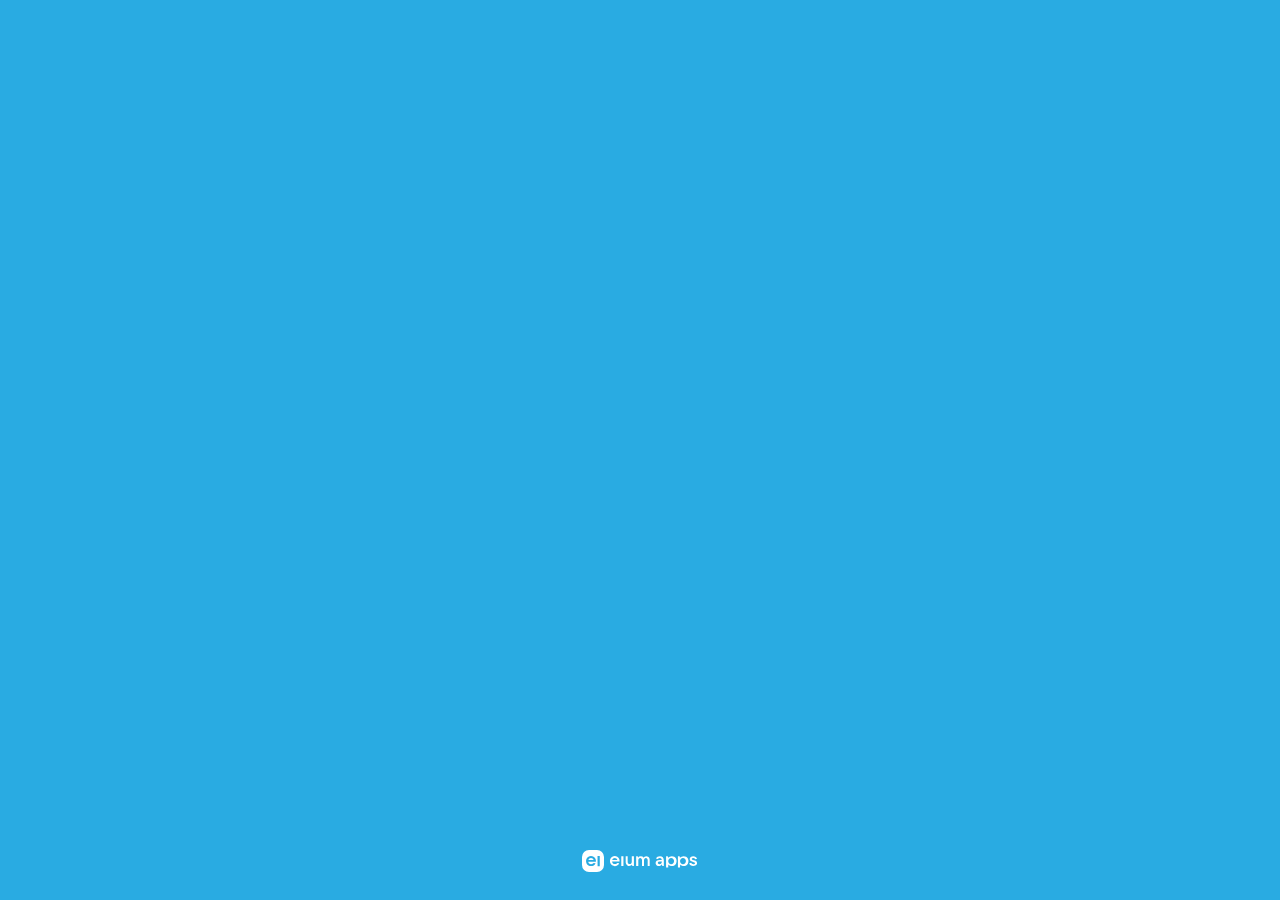
==== commit 66bf0fd5: "update" ====
--- a/0.0.1/index.html
+++ b/0.0.1/index.html
@@ -5,13 +5,13 @@
   <meta charset="utf-8" />
   <meta name="viewport"
     content="width=device-width, initial-scale=1.0, shrink-to-fit=no, user-scalable=no, viewport-fit=cover, minimum-scale=1, maximum-scale=1">
-  <script type="module" crossorigin src="./js/9ab9cf81.js"></script>
+  <script type="module" crossorigin src="./js/03e31403.js"></script>
   
 </head>
 
 <body><style>.View{position:relative;overflow:hidden;width:100%;height:100%}.View__back{position:absolute;width:100%;height:100%;top:0;left:0;right:0;overflow:hidden}.View__active{position:relative;width:100%;height:100%;overflow:hidden}.View__down .View__back{z-index:2;-webkit-animation:backAnimation .6s forwards;animation:backAnimation .6s forwards}.View__next .View__active{z-index:2;-webkit-animation:nextAnimation .6s forwards;animation:nextAnimation .6s forwards}.View__down .View__active:before{-webkit-animation:downShadow .6s forwards;animation:downShadow .6s forwards}.View__down .View__active{-webkit-animation:fromLeft .6s forwards;animation:fromLeft .6s forwards}.View__next .View__back:before{-webkit-animation:upShadow .6s forwards;animation:upShadow .6s forwards}.View__next .View__back{-webkit-animation:toLeft .6s forwards;animation:toLeft .6s forwards}.View__visible .View__active{transform:translate(0)}.View__safe .View__active>.Panel>.Panel__before,.View__safe .View__back>.Panel>.Panel__before{width:100%;height:0px;padding-top:var(--safe-area-inset-top)}.View__safe .View__active>.Panel>.Panel__after,.View__safe .View__back>.Panel>.Panel__after{width:100%;height:0px;padding-bottom:var(--safe-area-inset-bottom)}@-webkit-keyframes nextAnimation{0%{transform:translateY(100%)}to{transform:translateY(0)}}@keyframes nextAnimation{0%{transform:translateY(100%)}to{transform:translateY(0)}}@-webkit-keyframes backAnimation{0%{transform:translateY(0)}to{transform:translateY(100%)}}@keyframes backAnimation{0%{transform:translateY(0)}to{transform:translateY(100%)}}@-webkit-keyframes toLeft{0%{transform:translateY(0)}to{transform:translateY(-100%)}}@keyframes toLeft{0%{transform:translateY(0)}to{transform:translateY(-100%)}}@-webkit-keyframes fromLeft{0%{transform:translateY(-100%)}to{transform:translateY(0)}}@keyframes fromLeft{0%{transform:translateY(-100%)}to{transform:translateY(0)}}.Panel{min-width:320px;max-width:911px;width:100%;height:100%;min-height:100%;display:flex;overflow:hidden;flex-direction:column;flex-wrap:wrap;margin:0 auto}.Panel__header{width:100%;z-index:2}.Panel__outer{display:flex;flex-grow:1;flex-shrink:1;flex-basis:0px;flex-direction:column;flex-wrap:nowrap;max-width:100%;touch-action:pan-y;overflow-x:hidden;overflow-y:hidden}.Panel__inner{display:flex;position:relative;touch-action:pan-y;height:-webkit-fill-available;flex-direction:column;flex:1}.Panel__overflow{overflow-y:scroll;overflow-y:auto}.Panel__footer{max-width:100%}.Text{font-family:-apple-system,system-ui,Helvetica Neue,Roboto,sans-serif}.Text_weight--light{font-weight:100}.Text_weight--normal{font-weight:400}.Text_weight--bold{font-weight:600}.Text_size--small{font-size:10pt}.Text_size--normal{font-size:12pt}.Text_size--medium{font-size:14pt}.Text_size--large{font-size:26pt}.Text_transform--normal{text-transform:none}.Text_transform--lowercase{text-transform:lowercase}.Text_transform--uppercase{text-transform:uppercase}.Plug{display:flex;position:relative;overflow:hidden;width:100%;margin:0 auto;max-width:480px;padding:24px;box-sizing:border-box;flex-direction:column;align-items:center;justify-content:center;align-content:center}.Plug_mode-lower,.Plug_mode-center{height:100%}.Plug_mode-lower .Plug_icon{flex:1 1}.Plug_icon{display:flex;margin-bottom:12px;display:inline-block;vertical-align:top}.Plug_children{margin-top:12px;text-align:center;color:#949494;color:var(--inverted-55)}.Plug_action{margin-top:24px}.Plug_action,.Plug_children,.Plug_header,.Plug_icon{display:flex;width:100%;justify-content:center;align-items:center}.Plug_action .Line__element:nth-child(1){padding-right:6px}.Plug_action .Line__element:nth-child(2){padding-left:6px}.Spinner{display:flex;transition:.4s;justify-content:center;align-items:center}.Spinner svg{animation:rotate 2s linear infinite;z-index:2}.Spinner--auto svg{width:100%;height:100%}.Spinner--small svg{width:24px;height:24px}.Spinner--regular svg{width:32px;height:32px}.Spinner--medium svg{width:44px;height:44px}.Spinner--large svg{width:56px;height:56px}.path{stroke:currentColor;stroke-linecap:round;animation:dash 2s ease-in-out infinite}@keyframes rotate{to{transform:rotate(360deg)}}@keyframes dash{0%{stroke-dasharray:1,150;stroke-dashoffset:0}50%{stroke-dasharray:90,150;stroke-dashoffset:-35}to{stroke-dasharray:90,150;stroke-dashoffset:-124}}.Lazy{background:#29ABE2;color:#fff}.flower_animation{animation:flowerAnimation 7s cubic-bezier(.33,1,.68,1) 1s infinite normal forwards}@keyframes flowerAnimation{0%,to{transform:rotate(0)}50%{transform:rotate(-180deg)}}html,body{display:block;overflow:hidden;margin:0;padding:0;width:100vw;min-width:320px;background:var(--base);color:var(--inverted-90);font-family:var(--font-common);pointer-events:painted;touch-action:manipulation!important}body{height:-webkit-fill-available;height:100vh}#app{display:block;height:100%}div,span{-webkit-tap-highlight-color:transparent;-webkit-touch-callout:none;-webkit-user-select:none;-khtml-user-select:none;-moz-user-select:none;-ms-user-select:none;user-select:none}*::-webkit-scrollbar{width:0!important}*{overflow:-moz-scrollbars-none;-ms-overflow-style:none}:root{--font-common: -apple-system, system-ui, Helvetica Neue, Roboto, sans-serif;--font-comic: "Comic Sans", "Comic Sans MS", "Chalkboard", "ChalkboardSE-Regular", sans-serif}@supports (padding-top: constant(safe-area-inset-top)){:root{--safe-area-inset-top: constant(safe-area-inset-top);--safe-area-inset-right: constant(safe-area-inset-right);--safe-area-inset-bottom: constant(safe-area-inset-bottom);--safe-area-inset-left: constant(safe-area-inset-left)}}@supports (padding-top: env(safe-area-inset-top)){:root{--safe-area-inset-top: env(safe-area-inset-top);--safe-area-inset-right: env(safe-area-inset-right);--safe-area-inset-bottom: env(safe-area-inset-bottom);--safe-area-inset-left: env(safe-area-inset-left)}}.substring{color:#c7eeff}body{--header-height: 52px;--header-background: #FFFFFF;--background: #29ABE2;--header-title: #29ABE2}
-.Root{position:relative;overflow:hidden;width:100%;height:100%;background:var(--background)}.Root__back{position:absolute;width:100%;height:100%;top:0;left:0;right:0;z-index:0}.Root__active{width:100%;height:100%;opacity:0;z-index:1}.Root__backgroud{display:block;position:absolute;width:100%;height:100%}.Root__active--animate{-webkit-animation:scaleAnimation .3s ease forwards;animation:scaleAnimation .3s ease forwards}.Root__active--visible{opacity:1;transform:scale(1)}.Canvas,.Canvas canvas{width:100%;height:100%}.Canvas canvas{vertical-align:bottom}.notallocate{-webkit-tap-highlight-color:transparent;-webkit-touch-callout:none;-webkit-user-select:none;-khtml-user-select:none;-moz-user-select:none;-ms-user-select:none;user-select:none;cursor:pointer}.PanelHeader{display:flex;width:100%;height:var(--header-height);box-sizing:border-box;padding-left:8px;padding-right:8px;background:var(--header-background);border-bottom:1px solid #EEFBFF}.PanelHeader--plug{background:none;border-bottom:none}.PanelHeader_title,.PanelHeader_description{width:100%}.PanelHeader--safe .PanelHeader_after{width:88px}.PanelHeader_before{display:flex;align-items:center;height:100%}.PanelHeader_before,.PanelHeader_after{display:flex;flex:1 1}.PanelHeader_content{display:flex;overflow:hidden;flex-direction:column;flex-wrap:nowrap;align-items:flex-start;justify-content:center}.PanelHeader_title{color:var(--header-title)}.PanelHeader--only_title .PanelHeader_title{font-size:24px;font-weight:700}.PanelHeader--default .PanelHeader_title{font-size:17px}.PanelHeader_description{color:var(--header-description);font-size:14px}.PanelHeader--padding{padding-top:var(--safe-area-inset-bottom);height:calc(var(--header-height) + var(--safe-area-inset-top))}.Block{width:100%;height:auto;background-color:#fff;z-index:1;padding:0 8px;box-sizing:border-box}.Ratio{position:relative;display:flex;width:100%}.Ratio_inner{display:block;position:absolute;overflow:hidden;top:0;right:0;bottom:0;left:0}.FooterClouds{display:flex;position:relative;width:100%;height:75px;padding-bottom:150px;justify-content:center}.FooterClouds__inner{display:flex;position:absolute;width:911px;min-width:911px;background-color:#fff;border-radius:0 0 25px 25px;-moz-animation:floadCloud 10s infinite;-webkit-animation:floadCloud 10s infinite;animation:floadCloud 10s infinite}.FooterClouds__inner:before{content:"";position:absolute;top:-47px;width:100%;height:50px;background:white}.FooterClouds__inner span{display:block;position:absolute;background-color:#fff;pointer-events:none}.FooterClouds__inner span:nth-child(1){width:100px;height:50px;border-radius:0 0 50px 50px}.FooterClouds__inner span:nth-child(2){width:200px;height:100px;left:55px;border-radius:0 0 100px 100px}.FooterClouds__inner span:nth-child(3){width:150px;height:75px;left:170px;border-radius:0 0 75px 75px}.FooterClouds__inner span:nth-child(4){width:250px;height:125px;left:270px;border-radius:0 0 125px 125px}.FooterClouds__inner span:nth-child(5){width:150px;height:75px;left:450px;border-radius:0 0 75px 75px}.FooterClouds__inner span:nth-child(6){width:200px;height:100px;left:560px;border-radius:0 0 100px 100px}.FooterClouds__inner span:nth-child(7){width:150px;height:75px;left:700px;border-radius:0 0 100px 100px}.FooterClouds__inner span:nth-child(8){width:100px;height:50px;right:0px;border-radius:0 0 100px 100px}.Progress{display:flex;width:100%;height:18px;overflow:hidden;justify-content:center;background-color:#ccebf8;border-radius:8px;box-sizing:border-box;padding:4px 2px}.Progress_item{display:flex;flex-shrink:0;flex-grow:1;flex-shrink:1;flex-basis:0px;justify-content:center;align-content:space-around;transition:.24s;align-items:center;flex-direction:column;padding:0 2px}.Progress_indicator{width:100%;height:100%;border-radius:4px;background:white}.Progress_indicator--active{background:#29abe2}.Progress__container{width:100%;height:100%;position:relative;overflow:hidden;margin:0 2px;background:white;border-radius:8px}.Progress__container span{display:block;height:100%;min-width:10px;background:#29abe2;border-radius:8px;transition:.24s}.SelectBar{width:100%;overflow:hidden;box-sizing:border-box;background-color:#cc8484}.SelectBar__outer{height:100%;-webkit-overflow-scrolling:touch;overflow-x:auto;scrollbar-width:none}.SelectBar__inner{background-color:#333;overflow:auto;white-space:nowrap}.SelectBar__inner:before,.SelectBar__inner:after{content:"";width:12px;height:100%;display:inline-block}.SelectBar__inner span{width:100px;display:inline-block;background:red;text-align:center;padding:14px;text-decoration:none;margin:0 2px}.LineBar{display:flex;position:relative;width:100%;background:white;flex-wrap:wrap;flex-direction:row;justify-content:center;padding-bottom:4px;z-index:2}.LineBar__line{display:flex;min-width:150px;width:100%;height:45px;overflow:hidden;justify-content:center}.LineBar__button{display:flex;flex-shrink:0;flex-grow:1;flex-shrink:1;flex-basis:0px;justify-content:center;align-content:space-around;cursor:pointer;transition:.24s;align-items:center;flex-direction:column}.LineBar__button_inner{display:flex;background:#d9f4ff;width:100%;height:100%;justify-content:center;align-items:center;border-radius:12px;color:#29abe2;font-weight:600;box-sizing:border-box;transition:.2s}.LineBar__button--selected .LineBar__button_inner{background:#29abe2;color:#fff}.LineBar__button{padding:4px 2px 0}.LineBar__button:first-child{padding:4px 2px 0 4px}.LineBar__button:last-child{padding:4px 4px 0 2px}.ShortClouds{display:flex;width:100%;height:75px;justify-content:center;transform:translate3d(1px,1px,1px)}.ShortClouds__inner{display:flex;position:absolute;width:911px;min-width:911px;height:100%;border-radius:0 0 25px 25px;-moz-animation:shortCloud 10s infinite;-webkit-animation:shortCloud 10s infinite;animation:shortCloud 10s infinite}.ShortClouds__inner:before{content:"";position:absolute;top:-32px;width:100%;height:50px;background:white}.ShortClouds__inner span{display:block;position:absolute;background-color:#fff;pointer-events:none}@keyframes shortCloud{0%{transform:translateY(10px);-moz-transform:translateY(10px)}50%{transform:translateY(20px);-moz-transform:translateY(20px)}to{transform:translateY(10px);-moz-transform:translateY(10px)}}.ShortClouds__inner span:nth-child(1){width:200px;height:100px;top:-45px;left:37px;border-radius:0 0 100px 100px}.ShortClouds__inner span:nth-child(2){width:200px;height:100px;top:0px;left:134px;border-radius:0 0 100px 100px}.ShortClouds__inner span:nth-child(3){width:170px;height:170px;top:-120px;left:266px;border-radius:0 0 125px 125px}.ShortClouds__inner span:nth-child(4){width:150px;height:75px;top:0px;left:411px;border-radius:0 0 75px 75px}.ShortClouds__inner span:nth-child(5){width:200px;height:100px;top:0px;left:532px;border-radius:0 0 100px 100px}.ShortClouds__inner span:nth-child(6){width:150px;height:75px;top:-5px;left:700px;border-radius:0 0 100px 100px}.ShortClouds__inner span:nth-child(7){width:100px;height:50px;right:0px;border-radius:0 0 100px 100px}.CellUser{position:relative;max-width:911px;width:100%;height:64px;padding:4px 8px;box-sizing:border-box;text-decoration:none}.CellUser__inner{display:flex;width:100%;height:100%;background:white;border-radius:12px;flex-direction:row;flex-wrap:nowrap;transition:.1s}.CellUser__avatar{display:flex;position:relative;width:56px;height:56px;padding-left:10px;align-items:center;justify-content:center}.CellUser__avatar span{display:flex;position:absolute;left:4px;top:17px;min-width:20px;height:20px;padding:0 5px;border-radius:10px;background-color:#29abe2;color:#fff;border:2px solid white;box-sizing:border-box;line-height:10px;font-size:12px;font-weight:600;align-items:center}.CellUser--gold .CellUser__avatar span{background-color:#ffc924}.CellUser--silver .CellUser__avatar span{background-color:#a2b3bb}.CellUser--bronse .CellUser__avatar span{background-color:#f79a1a}.CellUser__avatar img{width:45px;height:45px;border-radius:50%;border:1px solid #c3eeff;background-color:#d9f4ff}.CellUser__name{display:flex;flex:1 1;flex-direction:column;justify-content:center;padding:0 6px;font-size:14px;font-weight:500;color:#29abe2}.CellUser.active .CellUser__inner{background:#ccebf8}.CellUser.hover .CellUser__inner{background:#e0f4fc}.CellUser__counter{padding:0 15px;display:flex;flex-direction:column;flex-wrap:nowrap;justify-content:center;align-items:center}.CellUser__fixed{position:fixed;background:white;border-radius:0 0 12px 12px;z-index:2;-webkit-box-shadow:0px 6px 6px 0px rgba(0,0,0,.05);-moz-box-shadow:0px 6px 6px 0px rgba(0,0,0,.05);box-shadow:0 6px 6px #0000000d}.CellUser__fixed .CellUser__inner{background-color:#f0fbff}.Currency{position:relative;margin:4px}.Currency__inner{display:flex;flex-wrap:nowrap;align-items:center}.Currency__icon{display:flex;position:relative;width:40px;height:40px;background:#f0fbff;border-radius:50%;justify-content:center;align-items:center;z-index:1}.Currency__count{position:relative;min-width:30px;height:22px;background:#f0fbff}.Currency__count:before{content:"";display:block;position:absolute;top:-2px;right:-2px;bottom:-2px;left:-2px;border-radius:30px;border:2px solid #d3edf4}.Currency__count span{display:block;background:#29abe2;color:#fff;width:100%;height:100%;box-sizing:border-box;font-size:14px;font-weight:600;line-height:14px}.Currency--left:before,.Currency--right:before{content:"";display:block;position:absolute;top:-2px;bottom:-2px;border-radius:30px;border:2px solid #d3edf4;background:white}.Currency--size_3.Currency--left:before,.Currency--size_3.Currency--right:before,.Currency--size_3 .Currency__icon{width:40px;height:40px}.Currency--size_2.Currency--left:before,.Currency--size_2.Currency--right:before,.Currency--size_2 .Currency__icon{width:32px;height:32px}.Currency--size_1.Currency--left:before,.Currency--size_1.Currency--right:before,.Currency--size_1 .Currency__icon{width:24px;height:24px}.Currency--right:before{right:-2px}.Currency--left:before{left:-2px}.Currency--right .Currency__inner{flex-direction:row-reverse}.Currency--left .Currency__inner{flex-direction:row}.Currency--left .Currency__count{padding:2px 2px 2px 15px;margin:0 0 0 -25px;border-radius:12px 22px 22px 12px}.Currency--right .Currency__count{padding:2px 15px 2px 2px;margin:0 -25px 0 0;border-radius:22px 12px 12px 22px}.Currency--right .Currency__count span{border-radius:30px 0 0 30px;padding:4px 18px 4px 14px}.Currency--left .Currency__count span{border-radius:0 30px 30px 0;padding:4px 14px 4px 18px}.RatingBlock{display:flex;flex-direction:column;flex-wrap:nowrap}.RatingBlock:before{content:"";display:list-item;display:block;height:70px}.RatingBlock:after{content:"";display:list-item;display:block;height:var(--safe-area-inset-bottom)}.ElementPlug{position:relative;max-width:911px;width:100%;height:64px;padding:4px 8px;box-sizing:border-box;text-decoration:none}.ElementPlug__inner{display:flex;width:100%;height:100%;background:white;border-radius:12px;flex-direction:row;flex-wrap:nowrap}.ElementPlug__avatar{display:flex;position:relative;width:56px;height:56px;padding-left:10px;align-items:center;justify-content:center}.ElementPlug__avatar span:nth-child(1){display:flex;position:absolute;left:4px;top:17px;width:20px;height:20px;padding:0 5px;border-radius:10px;background-color:#d9f4ff;border:2px solid white;box-sizing:border-box;line-height:10px;font-size:12px;font-weight:600;align-items:center}.ElementPlug__avatar span:nth-child(2){width:45px;height:45px;border-radius:50%;background-color:#d9f4ff}.ElementPlug__name{display:flex;flex:1 1;flex-direction:column;justify-content:center;padding:0 6px;font-size:14px;font-weight:500;color:#29abe2}.ElementPlug__name span{width:120px;height:14px;margin:3px;border-radius:5px;background-color:#d9f4ff}.ElementPlug__counter{padding:0 15px;display:flex;flex-direction:column;flex-wrap:nowrap;justify-content:center;align-items:center}.ElementPlug__counter span{width:45px;height:35px;background:#d9f4ff;border-radius:12px}.ElementPlug__fixed{position:fixed;background:white;border-radius:0 0 12px 12px;z-index:2;-webkit-box-shadow:0px 6px 6px 0px rgba(0,0,0,.05);-moz-box-shadow:0px 6px 6px 0px rgba(0,0,0,.05);box-shadow:0 6px 6px #0000000d}.ElementPlug__fixed .ElementPlug__inner{background-color:#f0fbff}.ProfileAvatar{display:flex;flex-direction:column;flex-wrap:nowrap;justify-content:center;align-items:center;padding:48px 0 0}.ProfileAvatar__image{width:200px;height:200px;background:#58bde8;border:5px solid #29abe2;border-radius:50%;overflow:hidden}.ProfileAvatar__image img{width:100%;height:100%}.Line{display:flex;position:relative;width:100%;flex-wrap:wrap;flex-direction:row;justify-content:center;padding-bottom:4px}.Line__inner{display:flex;min-width:150px;max-width:630px;width:100%;min-height:46px;justify-content:center}.Line__element{display:flex;flex-shrink:0;flex-grow:1;flex-shrink:1;flex-basis:0px;justify-content:center;align-content:space-around;cursor:pointer;transition:.24s;align-items:center;flex-direction:column}.ProfileButton{width:100%}.ProfileButton__inner{width:100%;height:100%;padding:4px;box-sizing:border-box}.ProfileButton__content{display:flex;width:100%;height:100%;background-color:#f4fcff;border:2px solid #ccebf8;color:#00b7ff;border-radius:12px;box-sizing:border-box;justify-content:center;align-items:center}.active .ProfileButton__content{background-color:#ccebf8}.hover .ProfileButton__content{background-color:#e0f4fc}.ProfileButton__title{display:flex;position:absolute;bottom:0;left:0;right:0;width:100%;height:50%;padding:18px 12px;font-size:12px;font-weight:700;text-align:center;box-sizing:border-box;color:#6cd5ff;align-items:center;justify-content:center}.AspectRation{display:flex;width:100%;height:100%;align-items:center;justify-content:center;flex-direction:column;flex-wrap:nowrap}.AspectRation__before,.AspectRation__after{display:flex;flex:1 1;width:100%;max-width:100%;justify-content:center}.Flower{display:flex;position:relative;height:100%;width:100%;align-items:center;justify-content:center;box-sizing:border-box}.Flower__inner{position:relative;max-width:500px;height:100%;width:100%}.Flower__inner img{display:block;object-fit:contain;max-height:100%;height:100%;width:auto}.Flower__ratio{display:flex;position:absolute;top:0;border:0;width:100%}.Flower canvas{display:block;width:100%;height:100%;animation:floats 10s cubic-bezier(.3,.01,.73,1) infinite}@keyframes floats{0%{transform:translateY(0)}25%{transform:translateY(20px)}75%{transform:translateY(-20px)}to{transform:translateY(0)}}.DivinationButton{width:100%;height:75px;padding:8px;box-sizing:border-box}.DivinationButton.active .DivinationButton__outer:before,.DivinationButton.active span{top:-0px!important}.DivinationButton.hover .DivinationButton__outer:before,.DivinationButton.hover span{top:-2px!important}.DivinationButton__inner{display:block;width:100%;height:100%;background:#ffffff36;padding:8px;border-radius:46px;box-sizing:border-box}.DivinationButton__outer{position:relative;width:100%;height:100%;background:#dbdbdb;border-radius:37px}.DivinationButton__outer:before{content:"";display:block;position:absolute;top:-4px;width:100%;height:100%;border-radius:25px;background:#ffffff;-webkit-box-shadow:0px 0px 17px -3px rgba(0,0,0,.2) inset;-moz-box-shadow:0px 0px 17px -3px rgba(0,0,0,.2) inset;box-shadow:0 0 17px -3px #0003 inset;transition:.1s}.DivinationButton span{display:flex;position:absolute;top:-4px;width:100%;height:100%;z-index:2;justify-content:center;align-items:center;font-size:16px;font-weight:600;color:#29abe2;transition:.1s}.DivinationButton span svg{height:100%;padding:8px;box-sizing:border-box}.PredictionButton{width:calc(100% + 45px);transform:translate(25px) rotate(-5deg);transition:.2s}.PredictionButton.hover{transform:translate(25px) scale(.95)}.PredictionButton.active{transform:translate(25px) scale(.9)}.Button{display:flex;position:relative;border-radius:14px;cursor:pointer;font-size:14px;box-sizing:border-box;text-decoration:none;border:0;min-height:28px;max-width:100%;flex-wrap:nowrap;justify-content:center;align-items:center;font-weight:600;overflow:hidden;transition:.2s}.Button--streched{width:100%}.Button__size--x{padding:12px 20px}.Button__size--l{padding:10px 16px}.Button__size--s{padding:8px 12px}.Button__mode--accent{background:#29abe2;color:#fff}.Button__mode--default{background:#ffffff;color:#29abe2}.Button__mode--outline{background:none;color:#29abe2;border:1px solid #29abe2}.Button__after{padding-left:8px}.Button__before{padding-right:8px}.Button__after,.Button__children,.Button__before{z-index:2;pointer-events:none}.Button__mode--accent.hover{background:#2aa4d7}.Button__mode--accent.active{background:#209cd1}.Button__mode--accent.disabled,.Button__mode--default.disabled{background:#ddf5ff}.Button__mode--outline.disabled{border:1px solid #ddf5ff;color:#ddf5ff}.Button__mode--default.hover{background:#effaff}.Button__mode--default.active{background:#e4f4fb}.Button__mode--outline.hover{background:#2aa4d7}.Button__mode--outline.active{background:#209cd1}.Popout{position:absolute;top:0;left:0;bottom:0;right:0}.Popout__inner{display:flex;position:relative;width:100%;height:100%;background-color:#00000020;transition:.4s;justify-content:center;align-items:center}.Popout--show .Popout__inner{opacity:1}.Popout--hide .Popout__inner{opacity:0}.Popout--hide{pointer-events:none}.Popout__content{display:flex;position:relative;width:100%;height:100%;justify-content:center;align-items:center}.PopoutButton{width:100%;height:100%;box-sizing:border-box;transition:.24s}.PopoutButton--right{padding-right:6px}.PopoutButton--left{padding-left:6px}.PopoutButton__inner{width:100%;height:58px;background-color:#fff;border-radius:22px;padding:8px;box-sizing:border-box}.PopoutButton__outer{display:flex;width:100%;height:100%;background-color:#29abe2;border-radius:14px;font-size:20px;font-weight:400;align-items:center;justify-content:center;color:#fff}.PopoutButton.hover{transform:scale(.95)}.PopoutButton.active{transform:scale(.9)}.Notify{display:flex;position:absolute;width:100%;height:auto;min-height:50px;padding:0 108px 0 12px;box-sizing:border-box;z-index:999999999}.Notify--top{top:calc(var(--safe-area-inset-top))}.Notify--bottom{bottom:calc(var(--safe-area-inset-bottom) + 20px)}.Notify--show{-webkit-animation-duration:.5s;animation-duration:.5s;-webkit-animation-name:bounceIn;animation-name:bounceIn;-webkit-animation-fill-mode:both;animation-fill-mode:both}.Notify--hide{-webkit-animation-duration:.5s;animation-duration:.5s;-webkit-animation-name:bounceOut;animation-name:bounceOut;-webkit-animation-fill-mode:both;animation-fill-mode:both}@-webkit-keyframes bounceIn{0%{transform:translate(-100%)}to{transform:translate(0)}}@keyframes bounceIn{0%{transform:translate(-100%)}to{transform:translate(0)}}@-webkit-keyframes bounceOut{0%{transform:translate(0)}to{transform:translate(-100%)}}@keyframes bounceOut{0%{transform:translate(0)}to{transform:translate(-100%)}}.NotifyContainer{display:flex;width:100%;height:auto;justify-content:flex-start;align-items:center}.NotifyContainer__inner{display:flex;width:100%;max-width:200px;height:40px;border-radius:40px;justify-content:center;align-items:center}.NotifyContainer__outer{box-sizing:border-box;flex-wrap:nowrap;flex-direction:row;display:flex;position:relative;max-width:420px;width:100%;height:auto;background:#ffffff;border:2px solid #69c2ea;padding:0 1px;border-radius:20px;-webkit-box-shadow:0px 0px 60px 10px rgba(34,60,80,.2);-moz-box-shadow:0px 0px 60px 10px rgba(34,60,80,.2);box-shadow:0 0 60px 10px #223c5033}.NotifyContainer__title{display:flex;justify-content:center;align-items:center;flex-direction:row;flex:1 1;line-height:14px;font-size:14px;font-weight:800;color:#29abe2;box-sizing:border-box}.Elope{transition:.4s}.Elope--hide{opacity:0;pointer-events:none}.CheckBox{display:flex;width:100%;height:45px;flex-direction:row;flex-wrap:nowrap}.CheckBox__check{width:28px;height:28px;padding:8px}.CheckBox__check span{display:block;width:100%;height:100%;background:#f4fcff;border-radius:8px;border:1px solid #cde4ed;padding:3px;box-sizing:border-box}.CheckBox__title{display:flex;flex:1 1;align-items:center;padding:0 8px;color:#26ace9}.CheckBox__indicator{width:100%;height:100%;background:#009fe1;border-radius:6px}.Game{position:relative;overflow:hidden;width:100%;height:100%}.Game__back{position:absolute;width:100%;height:100%;top:0;left:0;right:0;z-index:0}.Game__active{width:100%;height:100%;opacity:0;z-index:1}.Game__backgroud{display:block;position:absolute;width:100%;height:100%}.Game__active--animate{-webkit-animation:scaleAnimation .3s ease forwards;animation:scaleAnimation .3s ease forwards}.Game__active--visible{opacity:1;transform:scale(1)}@keyframes scaleAnimation{0%{opacity:0;transform:scale(1.4)}to{opacity:1;transform:scale(1)}}.Apps{position:relative;overflow:hidden;width:100%;height:100%;background:var(--background)}.Apps__back{position:absolute;width:100%;height:100%;top:0;left:0;right:0;overflow:hidden;-webkit-box-shadow:0px 0px 30px 0px rgba(0,0,0,.15);-moz-box-shadow:0px 0px 30px 0px rgba(0,0,0,.15);box-shadow:0 0 30px #00000026;z-index:0}.Apps__active{width:100%;height:100%;overflow:hidden;-webkit-box-shadow:0px 0px 30px 0px rgba(0,0,0,.15);-moz-box-shadow:0px 0px 30px 0px rgba(0,0,0,.15);box-shadow:0 0 30px #00000026;z-index:1}.Apps__backgroud{display:block;position:absolute;width:100%;height:100%}.Apps__down .Apps__back{z-index:2;transform:scale(1) translate(0);border-radius:0;-webkit-animation:activeHide 1s forwards;animation:activeHide 1s forwards}.Apps__next .Apps__active{z-index:2;transform:scale(.8) translate(120%);border-radius:25px;-webkit-animation:activeShow 1s forwards;animation:activeShow 1s forwards}.Apps__down .Apps__active{transform:scale(.8) translate(-120%);border-radius:25px;-webkit-animation:backShow 1s forwards;animation:backShow 1s forwards}.Apps__next .Apps__back{transform:scale(1) translate(0);border-radius:0;-webkit-animation:backHide 1s forwards;animation:backHide 1s forwards}.Apps__visible .Apps__active{transform:translate(0)}@keyframes activeShow{0%{transform:scale(.8) translate(120%);border-radius:25px}30%{transform:scale(.8) translate(120%);border-radius:25px}40%{transform:scale(.8) translate(120%);border-radius:25px}70%{transform:scale(.8) translate(0);border-radius:25px}to{transform:scale(1) translate(0);border-radius:0}}@keyframes activeHide{0%{transform:scale(1) translate(0);border-radius:0}30%{transform:scale(.8) translate(0);border-radius:25px}40%{transform:scale(.8) translate(0);border-radius:25px}70%{transform:scale(.8) translate(120%);border-radius:25px}to{transform:scale(.8) translate(120%);border-radius:25px}}@keyframes backHide{0%{transform:scale(1) translate(0);border-radius:0}30%{transform:scale(.8) translate(0);border-radius:25px}40%{transform:scale(.8) translate(0);border-radius:25px}70%{transform:scale(.8) translate(-120%);border-radius:25px}to{transform:scale(.8) translate(-120%);border-radius:25px}}@keyframes backShow{0%{transform:scale(.8) translate(-120%);border-radius:25px}30%{transform:scale(.8) translate(-120%);border-radius:25px}40%{transform:scale(.8) translate(-120%);border-radius:25px}70%{transform:scale(.8) translate(0);border-radius:25px}to{transform:scale(1) translate(0);border-radius:0}}.GamePreview{display:flex;width:100%;border-radius:12px;padding:12px;box-sizing:border-box;background:#f4fcff;border:2px solid #29abe2}.GamePreview:nth-child(1){margin:8px 0 0}.GamePreview__inner{display:flex;width:100%;height:100%;flex-direction:column;flex-wrap:nowrap}.GamePreview__image{display:flex;width:100%;height:100px;background:white;border-radius:8px;overflow:hidden}.GamePreview__image img{width:100%;height:100%;object-fit:cover;vertical-align:bottom}.GamePreview__info{display:flex;width:100%;height:auto;flex-direction:column;flex-wrap:nowrap;padding:12px 0 0;box-sizing:border-box}.GamePreview__title{color:#29abe2}.GamePreview__desc{color:#7acbed}.GamePreview__action{display:flex;flex-direction:column-reverse;padding:12px 0 0;flex-wrap:nowrap}.GamePreview__footer{display:flex;flex-direction:row;flex-wrap:nowrap}.TaskBlock{width:100%;box-sizing:border-box;padding-top:8px}.TaskBlock__inner{border-radius:12px;border:2px solid #29abe2;background-color:#f4fcff;padding:12px}.TaskBlock__header{display:flex;flex-direction:column}.TaskBlock__header span:nth-child(1){font-size:18px;font-weight:600;color:#29abe2}.TaskBlock__header span:nth-child(2){font-size:14px;font-weight:600;color:#6cc2e0}.TaskBlock__footer{display:flex;bottom:10px;right:0px;width:100%;box-sizing:border-box;z-index:2;flex-direction:row;padding:12px 0 0;justify-content:space-between}.TaskBlock__action{display:flex;font-size:11pt;font-weight:500;line-height:10pt;padding:6px 22px;color:#fff;border-radius:12px;margin:4px}.TaskBlock__subtask{display:flex;position:relative;width:100%;height:20px;justify-content:center;align-items:center;flex-direction:row;flex-wrap:nowrap}.TaskBlock__items{width:10px;height:10px;margin:0 4px;border-radius:50%;background-color:#ccebf8}.TaskBlock__items--active{background-color:#29abe2}.TaskBlock__action--done.disabled{background-color:#c4df7e}.TaskBlock__action--done{background-color:#bae64a}.TaskBlock__action--done.active{background-color:#b1db47}.TaskBlock__action--done.hover{background-color:#a9d144}.TaskBlock__action--notdone.disabled{background-color:#b6e9ff}.TaskBlock__action--notdone{background-color:#29abe2}.TaskBlock__action--notdone.active{background-color:#208dbb}.TaskBlock__action--notdone.hover{background-color:#259bcd}.TaskBlock__content{padding:12px 0 0}.TaskItem{border-radius:12px;border:2px solid #CCEBF8;background-color:#fff;padding:4px}.TaskItem:not(:first-child),.TaskItem:not(:last-child){margin:5px 0}.TaskItem__inner{display:flex}.TaskItem__header{display:flex;flex-grow:1;flex-shrink:1;flex-basis:0%;padding:0 8px 0 5px;overflow:hidden;flex-direction:column;flex-wrap:nowrap;justify-content:center}.TaskItem__header span{display:block;max-width:100%;white-space:nowrap;overflow:hidden;text-overflow:ellipsis}.TaskItem__header span:nth-child(1){font-size:14px;font-weight:600;color:#29abe2}.TaskItem__content span{display:block;width:21px;height:21px;background:#bae64a;border-radius:8px;color:#fff}.TaskItem__action{display:flex;font-size:11pt;font-weight:500;line-height:10pt;padding:6px;background-color:#29abe2;color:#fff;border-radius:8px}.TaskItem__action.active{background-color:#218cb9}.TaskItem__action.hover{background-color:#259ccf}.TaskPlug{display:block;position:relative;width:100%;padding-bottom:8px;box-sizing:border-box}.TaskPlug__inner{border-radius:12px;background-color:#f4fcff;padding:12px}.TaskPlug__header,.TaskPlug__description,.TaskPlug__footer span:nth-child(1),.TaskPlug__footer span:nth-child(2){border-radius:8px;background:#d3f2ff}.TaskPlug__header{display:block;width:80%;height:36px}.TaskPlug__content{padding:8px 0}.TaskPlug__description{display:block;width:50%;height:20px;margin-top:8px}.TaskPlug__footer{display:flex;width:100%;margin-top:8px;flex-direction:row-reverse;flex-wrap:nowrap}.TaskPlug__footer span:nth-child(1){width:100px;height:32px}.TaskPlug__footer span:nth-child(2){width:40px;height:32px;margin-right:8px}.TaskItemPlug{display:flex;width:100%;height:36px;background:#e9f9ff;border-radius:8px;margin-top:8px;padding:8px;box-sizing:border-box;justify-content:space-between}.TaskItemPlug span:nth-child(1){border-radius:8px;background:#d3f2ff;width:150px}.TaskItemPlug span:nth-child(2){border-radius:8px;background:#d3f2ff;width:20px}.Loading{display:block;position:relative;width:85px;height:85px;padding:12px;background:#ffffff40;border-radius:31px}.Loading__inner{display:flex;width:100%;height:100%;background-color:#fff;border-radius:22px;justify-content:center;align-items:center;color:#29abe2}.Divination{display:block;position:relative;width:calc(100% + 50px);max-width:500px;margin:0 -25px;font-family:var(--font-comic)}.Divination__content{background:white}.Divination__content,.Divination__petal,.Divination__petal:after,.Divination__petal:before{display:block;position:relative;width:100%;height:100%;border-radius:130px 200px 50px 130px}.Divination__petal:before,.Divination__petal:after{content:"";position:absolute;right:0;left:0}.Divination__petal:after{top:20px;bottom:-20px;background-color:#bab7c0;z-index:1}.Divination__petal:before{top:10px;bottom:-10px;background-color:#e4e0ec;z-index:2}.Divination__content{z-index:2;padding:12px 50px;box-sizing:border-box}.Divination__close{display:flex;position:absolute;top:0px;right:30px;width:65px;height:65px;border-radius:40px;background-color:#fff;align-items:center;justify-content:center;color:#e02b2b}.Divination__close.active svg{transform:scale(.9)}.Divination__close.hover svg{transform:scale(.95)}.Divination__header{width:100%;height:38px;font-size:28px;font-weight:500;color:#26ace9;padding:12px 0 0 12px}.Divination__text{font-size:14px;font-weight:400;padding:24px 0;color:#28a2d9}.Divination__footer{display:block;position:absolute;left:0;right:0;bottom:-35px;padding:0 50px}.InputQuestion{display:flex;position:relative;width:100%;height:100%;max-width:500px;box-sizing:border-box;flex-direction:column-reverse}.InputQuestion__outer{display:block;position:relative;width:100%;min-height:100px;border-radius:24px 24px 0 0;background-color:#fff;padding:12px 12px calc(var(--safe-area-inset-bottom) + 12px) 12px;box-sizing:border-box}.InputQuestion__header{display:flex;flex-direction:column;flex-wrap:nowrap;padding:12px 16px}.InputQuestion__header span:first-child{width:100%;font-size:18px;font-weight:600;color:#26ace9}.InputQuestion__header span:last-child{width:100%;font-size:14px;font-weight:600;color:#6cc2e0}.InputQuestion__textarea{display:flex;font-size:17px;line-height:22px;background:#f4fcff;border-radius:12px;border:1px solid #cde4ed;margin:0 14px 4px;align-items:flex-end}.InputQuestion__textarea textarea{padding:8px 12px;height:39px;max-height:120px;min-width:0;resize:none;width:100%;background:transparent;box-sizing:border-box;font-family:inherit;font-size:16px;outline:none;border:none;color:#2496c6}.InputQuestion__textarea textarea::placeholder{color:#6cc2e0;opacity:1}.InputQuestion .Line__element:first-child{padding:8px 8px 0 12px}.InputQuestion .Line__element:last-child{padding:8px 12px 0 8px}.CloudButton{display:flex;flex-shrink:0;flex-grow:1;flex-shrink:1;flex-basis:0px;justify-content:center;align-content:space-around;cursor:pointer;transition:.24s;align-items:center;flex-direction:column}.CloudButton__outer{display:flex;background:#29abe2;width:60px;height:60px;border-radius:24px;justify-content:center;align-items:center}.CloudButton__inner{display:block;width:38px;height:38px;background:white;border-radius:16px;transform:scale(1);transition:.24s}.CloudButton.hover .CloudButton__inner{transform:scale(.95)}.CloudButton.active .CloudButton__inner{transform:scale(.9)}.CloudButton__title{color:#29abe2;font-family:var(--font-comic);font-size:12px;font-weight:700;text-align:center;padding-top:2px}.BackButton{display:flex;width:35px;height:35px;border-radius:50%;background:#29abe2;justify-content:center;align-items:center;color:#fff;transition:.24s}.BackButton.active{transform:scale(.9)}.BackButton.hover{transform:scale(.95)}.ProductCard{position:relative;width:50%;min-width:143px;max-width:292px;padding:4px;box-sizing:border-box}.ProductCard.active .ProductCard__backgroud{background-color:#ccebf8}.ProductCard.hover .ProductCard__backgroud{background-color:#e0f4fc}.ProductCard__outer{display:flex;width:100%;height:100%;overflow:hidden;flex-direction:column;justify-content:center;align-items:center;padding:15px 25px 40px;box-sizing:border-box}.ProductCard__outer span:nth-child(1){display:flex;position:relative;width:100%;align-items:center;justify-content:center;z-index:2;font-size:48pt;font-weight:700;color:#29abe2}.ProductCard__outer span:nth-child(2){display:flex;position:relative;font-size:14pt;font-weight:700;z-index:2;color:#29abe2;justify-content:center;margin-top:-15px}.ProductCard__outer span:nth-child(3){display:flex;position:absolute;bottom:12px;right:0px;width:100%;box-sizing:border-box;z-index:2;flex-direction:row;padding:0 12px;justify-content:flex-end}.ProductCard__outer span>div:nth-child(2){display:flex;font-size:10pt;font-weight:500;line-height:14pt;padding:2px 6px;background-color:#29abe2;color:#fff;border-radius:8px;margin-left:4px}@media screen and (max-width: 365px){.ProductCard__outer span>div:nth-child(1){display:none}}.ProductCard__backgroud{display:block;position:absolute;width:100%;height:100%;color:#fff;background-color:#f4fcff;border:2px solid #29abe2;box-sizing:border-box;border-radius:18px;transition:.1s;z-index:1}.Counter{display:flex;position:relative;font-size:10pt;font-weight:500;line-height:14pt;color:#fff;border-radius:0 8px 8px 0;align-items:center;justify-content:center}.Counter__icon{display:flex;position:relative;align-items:center;flex-direction:row;flex-wrap:nowrap;justify-content:flex-end;padding:0 4px}.Counter__icon>svg{display:flex;position:absolute}.Counter__inner{display:flex;padding:2px 8px 2px 0;background-color:#29abe2;border-radius:0 8px 8px 0}.Counter__icon span{display:block;position:absolute;left:-22px;top:-7px}.Counter--dribble{padding:0 0 0 14px}.Counter--coins{padding:0 0 0 18px}.ProductContainer{display:flex;flex-direction:row;flex-wrap:wrap;justify-content:center;margin:0 auto}.ProductPlug{position:relative;width:50%;min-width:143px;max-width:292px;padding:4px;box-sizing:border-box}.ProductPlug__outer{display:block;position:absolute;width:100%;height:100%;background-color:#f4fcff;border:2px solid #F4FCFF;box-sizing:border-box;border-radius:18px}.HomeFooter{display:flex;width:100%;padding-bottom:var(--safe-area-inset-bottom);justify-content:center}.HomeFooter__cloud{display:flex;position:absolute;width:911px;min-width:911px;height:100%;-moz-animation:floadCloud 10s infinite;-webkit-animation:floadCloud 10s infinite;animation:floadCloud 10s infinite;transform:rotate(.1);transition:.4s}.HomeFooter__inner{position:relative;width:100%;height:100%;transition:.4s}.HomeFooter__cloud--hide,.HomeFooter__cloud--hide .HomeFooter__cloud:before{transform:translateY(45px)}.HomeFooter__inner:before{content:"";position:absolute;top:50px;width:100%;height:100%;background:white;border-radius:55px 55px 0 0;transition:.4s}.HomeFooter__bar{display:flex;min-width:320px;max-width:500px;width:100%;height:100px;overflow:hidden;justify-content:center;z-index:1}.HomeFooter__cloud span{display:block;position:absolute;background-color:#fff;border-radius:50%;z-index:0;pointer-events:none}.HomeFooter__cloud span:nth-child(1){width:150px;height:150px;top:28px;left:0px}.HomeFooter__cloud span:nth-child(2){width:200px;height:200px;top:15px;left:0px}.HomeFooter__cloud span:nth-child(3){width:200px;height:200px;top:26px;left:85px}.HomeFooter__cloud span:nth-child(4){width:250px;height:250px;top:-45px;left:160px;-moz-animation:5s scaleCloud 1s infinite;-webkit-animation:5s scaleCloud 1s infinite;animation:5s scaleCloud 1s infinite}.HomeFooter__cloud span:nth-child(5){width:120px;height:120px;top:-60px;left:331px;-moz-animation:7s scaleCloud 2s infinite;-webkit-animation:7s scaleCloud 2s infinite;animation:7s scaleCloud 2s infinite}.HomeFooter__cloud span:nth-child(6){width:250px;height:250px;top:-50px;left:366px;-moz-animation:4s scaleCloud .5s infinite;-webkit-animation:4s scaleCloud .5s infinite;animation:4s scaleCloud .5s infinite}.HomeFooter__cloud span:nth-child(7){width:70px;height:70px;top:-40px;left:545px;-moz-animation:5s scaleCloud 1.2s infinite;-webkit-animation:5s scaleCloud 1.2s infinite;animation:5s scaleCloud 1.2s infinite}.HomeFooter__cloud span:nth-child(8){width:150px;height:150px;top:-35px;left:569px;-moz-animation:6s scaleCloud 0 infinite;-webkit-animation:6s scaleCloud 0 infinite;animation:6s scaleCloud 0 infinite}.HomeFooter__cloud span:nth-child(9){width:150px;height:150px;top:24px;left:636px}.HomeFooter__cloud span:nth-child(10){width:200px;height:200px;top:13px;left:685px}.HomeFooter__cloud span:nth-child(11){width:200px;height:200px;top:23px;right:0px}.HomeIcon__game{color:#af64ff}.HomeIcon__rating{color:#fb0}.HomeIcon__tasks{color:#39b54a}.HomeIcon__shop{color:#ff4571}.HomeIcon__profile{color:#007dff}@keyframes floadCloud{0%{transform:translateY(0);-moz-transform:translateY(0)}50%{transform:translateY(10px);-moz-transform:translateY(10px)}to{transform:translateY(0);-moz-transform:translateY(0)}}@keyframes scaleCloud{0%{transform:scale(1);-moz-transform:scale(1)}50%{transform:scale(.9);-moz-transform:scale(.9)}to{transform:scale(1);-moz-transform:scale(1)}}.ShopFooter{display:flex;position:relative;width:100%;height:75px;padding-bottom:150px;justify-content:center}
-.Florist{width:100%;height:100%;background-color:#29abe2a6}.Florist__absolute{display:flex;position:absolute;top:0;right:0;bottom:0;left:0;pointer-events:none;z-index:1;flex-direction:column;flex-wrap:nowrap}.Florist_counter{display:flex;position:absolute;top:0;width:100%;height:auto;padding-top:calc(55px + var(--safe-area-inset-top));justify-content:center;align-items:center;flex-direction:column}.Florist_hearts{display:flex;width:100%;height:35px;flex-wrap:nowrap;justify-content:center;align-items:center}.Florist_counter span:nth-child(2){font-size:22px;font-family:var(--font-comic);font-weight:900;color:#ffffff40}.Florist_counter span:nth-child(3){font-size:36px;font-family:var(--font-comic);font-weight:900;color:#fff;line-height:36px}.Florist_heart{width:10px;height:10px;border-radius:50%;margin:5px;border:1px solid grey;background:#b5b5b5}.Florist_heart--active{background-color:red}.Florist__cloud{display:flex;position:absolute;width:911px;min-width:911px;height:100%;-moz-animation:floadCloud 10s infinite;-webkit-animation:floadCloud 10s infinite;animation:floadCloud 10s infinite;transform:rotate(.1);transition:.4s}.Florist__inner{position:relative;width:100%;height:100%;transition:.4s}.Florist__cloud--hide,.Florist__cloud--hide .Florist__cloud:before{transform:translateY(45px)}.Florist__inner:before{content:"";position:absolute;top:50px;width:100%;height:100%;background:white;border-radius:55px 55px 0 0;transition:.4s}.Florist__bar{display:flex;min-width:320px;max-width:500px;width:100%;height:100px;overflow:hidden;justify-content:center;z-index:1}.Florist__cloud span{display:block;position:absolute;background-color:#fff;border-radius:50%;z-index:0;pointer-events:none}.Florist__cloud span:nth-child(1){width:150px;height:150px;top:28px;left:0px}.Florist__cloud span:nth-child(2){width:200px;height:200px;top:15px;left:0px}.Florist__cloud span:nth-child(3){width:200px;height:200px;top:26px;left:85px}.Florist__cloud span:nth-child(4){width:250px;height:250px;top:-45px;left:160px;-moz-animation:5s scaleCloud 1s infinite;-webkit-animation:5s scaleCloud 1s infinite;animation:5s scaleCloud 1s infinite}.Florist__cloud span:nth-child(5){width:120px;height:120px;top:-40px;left:331px;-moz-animation:7s scaleCloud 2s infinite;-webkit-animation:7s scaleCloud 2s infinite;animation:7s scaleCloud 2s infinite}.Florist__cloud span:nth-child(6){width:250px;height:250px;top:-40px;left:366px;-moz-animation:4s scaleCloud .5s infinite;-webkit-animation:4s scaleCloud .5s infinite;animation:4s scaleCloud .5s infinite}.Florist__cloud span:nth-child(7){width:70px;height:70px;top:-40px;left:545px;-moz-animation:5s scaleCloud 1.2s infinite;-webkit-animation:5s scaleCloud 1.2s infinite;animation:5s scaleCloud 1.2s infinite}.Florist__cloud span:nth-child(8){width:150px;height:150px;top:-35px;left:569px;-moz-animation:6s scaleCloud 0 infinite;-webkit-animation:6s scaleCloud 0 infinite;animation:6s scaleCloud 0 infinite}.Florist__cloud span:nth-child(9){width:150px;height:150px;top:24px;left:636px}.Florist__cloud span:nth-child(10){width:200px;height:200px;top:13px;left:685px}.Florist__cloud span:nth-child(11){width:200px;height:200px;top:23px;right:0px}.Florist_counter span:nth-child(3){animation:none}.Florist_counter--hard span:nth-child(3){animation:vibrate 2s linear 0s infinite normal forwards}.Florist_counter--extreme span:nth-child(3){animation:pulse 2s linear 0s infinite normal forwards}@keyframes pulse{0%{animation-timing-function:ease-out;transform:scale(1);transform-origin:center center}25%{animation-timing-function:ease-in;transform:scale(.91)}50%{animation-timing-function:ease-out;transform:scale(.98)}75%{animation-timing-function:ease-in;transform:scale(.87)}to{animation-timing-function:ease-out;transform:scale(1)}}@keyframes vibrate{0%{transform:translate(0)}20%{transform:translate(-2px,2px)}40%{transform:translate(-2px,-2px)}60%{transform:translate(2px,2px)}80%{transform:translate(2px,-2px)}to{transform:translate(0)}}.FLButton{display:flex;width:100%;position:relative;border-radius:18px;padding:4px;cursor:pointer;font-size:14px;text-decoration:none;border:0;min-height:28px;max-width:100%;flex-wrap:nowrap;justify-content:center;align-items:center;font-weight:600;overflow:hidden;transition:.2s;background-color:#5cbfe9;color:#1296c4;box-sizing:border-box}.FLButton.FLButton--l{border-radius:20px}.FLButton.FLButton--x{border-radius:26px}.FLButton--x .FLButton__inner{padding:18px 48px;font-size:18px;font-weight:600}.FLButton--l .FLButton__inner{padding:12px 28px 16px;border-radius:8px}.FLButton--l .FLButton__outer:before,.FLButton--l .FLButton__outer{border-radius:20px}.FLButton--x .FLButton__outer:before,.FLButton--x .FLButton__outer{border-radius:24px}.FLButton__outer{display:flex;position:relative;width:100%;height:100%;background:#e3f8ff;border-radius:37px}.FLButton__inner{display:block;width:100%;height:100%;border-radius:46px;box-sizing:border-box;color:#1296c4;z-index:2;transition:.1s}.FLButton__outer:before{content:"";display:block;position:absolute;top:-4px;width:100%;height:100%;border-radius:25px;background:#ffffff;transition:.1s}.FLButton.active .FLButton__outer:before,.FLButton.active .FLButton__inner{transform:translateY(4px)}.FLButton.hover .FLButton__outer:before,.FLButton.hover .FLButton__inner{transform:translateY(4px)}.e{display:flex;position:relative;width:50px;height:50px}.o{position:relative;width:100%;height:100%}.y{display:flex;position:absolute;background-color:#fff;min-width:24px;height:21px;bottom:0;right:0;border-radius:15px;align-items:center;justify-content:center;font-weight:700;font-size:14px;line-height:14px;padding:0 4px}.i{width:35px;height:35px;margin:5px}.Menu{display:flex;position:relative;width:100%;height:100%;flex-direction:column;flex-wrap:nowrap;background-color:#29abe2}.Menu__header{display:flex;position:relative;width:100%;height:120px;background:#29abe2}.Menu__content{display:flex;flex:1 1;flex-direction:column;align-items:center}.Menu__counter,.Menu__coins{display:flex;max-width:350px;width:100%;padding:18px 0;box-sizing:border-box}.Menu__footer{display:flex;height:200px;width:100%}.Menu__item{display:flex;flex-direction:column;flex-wrap:nowrap;align-items:center}.Menu__item span:nth-child(1){color:#fff;font-family:var(--font-common);font-size:24pt;font-weight:700;line-height:24px}.Menu__item span:nth-child(2){color:#d8f4ff;font-family:var(--font-common);font-weight:500}.Menu__action{display:flex;padding:0 0 56px;width:100%;height:100%;flex:1 1;flex-direction:column;justify-content:flex-end;align-items:center}.Menu__start,.Menu__exit{padding:6px}.Florist__footer{display:flex;position:relative;width:100%;padding-bottom:var(--safe-area-inset-bottom);justify-content:center;align-items:center;background-color:#7bc321}.Florist__bar{display:flex}.Florist__lawn{display:flex;position:absolute;width:200%;height:120px;max-width:911px;background:#7bc321;border-radius:100% 100% 0 0;justify-content:center;align-items:center}.Florist__bar .CloudButton__outer{background:#3c9006}.Florist__bar .CloudButton__title{color:#fff}.l{display:flex;height:100%;flex-direction:column;flex-wrap:nowrap;align-items:center}.z{width:90%;max-width:450px}.n{display:flex;flex:1 1;flex-direction:column;flex-wrap:nowrap;align-items:center;justify-content:center}.q span:nth-child(1){font-size:32px;font-weight:700;color:#8bd2ef;line-height:32px}.x span:nth-child(2){font-size:70px;font-weight:700;color:#fff;line-height:70px}.d{width:100%}.a{width:100%;max-width:450px;padding:24px 12px 54px;box-sizing:border-box}.t{display:flex;width:100%;box-sizing:border-box;align-items:center;justify-content:center;padding:0 6px 10px}.c{display:flex;width:100%;padding:4px 6px 0;border-radius:22px;box-sizing:border-box;border:2px dashed white;background:#ffffff36}.Start__view{background-color:var(--background);color:#fff}
+.Root{position:relative;overflow:hidden;width:100%;height:100%;background:var(--background)}.Root__back{position:absolute;width:100%;height:100%;top:0;left:0;right:0;z-index:0}.Root__active{width:100%;height:100%;opacity:0;z-index:1}.Root__backgroud{display:block;position:absolute;width:100%;height:100%}.Root__active--animate{-webkit-animation:scaleAnimation .3s ease forwards;animation:scaleAnimation .3s ease forwards}.Root__active--visible{opacity:1;transform:scale(1)}.Canvas,.Canvas canvas{width:100%;height:100%}.Canvas canvas{vertical-align:bottom}.notallocate{-webkit-tap-highlight-color:transparent;-webkit-touch-callout:none;-webkit-user-select:none;-khtml-user-select:none;-moz-user-select:none;-ms-user-select:none;user-select:none;cursor:pointer}.PanelHeader{display:flex;width:100%;height:var(--header-height);box-sizing:border-box;padding-left:8px;padding-right:8px;background:var(--header-background);border-bottom:1px solid #EEFBFF}.PanelHeader--plug{background:none;border-bottom:none}.PanelHeader_title,.PanelHeader_description{width:100%}.PanelHeader--safe .PanelHeader_after{width:88px}.PanelHeader_before{display:flex;align-items:center;height:100%}.PanelHeader_before,.PanelHeader_after{display:flex;flex:1 1}.PanelHeader_content{display:flex;overflow:hidden;flex-direction:column;flex-wrap:nowrap;align-items:flex-start;justify-content:center}.PanelHeader_title{color:var(--header-title)}.PanelHeader--only_title .PanelHeader_title{font-size:24px;font-weight:700}.PanelHeader--default .PanelHeader_title{font-size:17px}.PanelHeader_description{color:var(--header-description);font-size:14px}.PanelHeader--padding{padding-top:var(--safe-area-inset-bottom);height:calc(var(--header-height) + var(--safe-area-inset-top))}.Block{width:100%;height:auto;background-color:#fff;z-index:1;padding:0 8px;box-sizing:border-box}.Ratio{position:relative;display:flex;width:100%}.Ratio_inner{display:block;position:absolute;overflow:hidden;top:0;right:0;bottom:0;left:0}.FooterClouds{display:flex;position:relative;width:100%;height:75px;padding-bottom:150px;justify-content:center}.FooterClouds__inner{display:flex;position:absolute;width:911px;min-width:911px;background-color:#fff;border-radius:0 0 25px 25px;-moz-animation:floadCloud 10s infinite;-webkit-animation:floadCloud 10s infinite;animation:floadCloud 10s infinite}.FooterClouds__inner:before{content:"";position:absolute;top:-47px;width:100%;height:50px;background:white}.FooterClouds__inner span{display:block;position:absolute;background-color:#fff;pointer-events:none}.FooterClouds__inner span:nth-child(1){width:100px;height:50px;border-radius:0 0 50px 50px}.FooterClouds__inner span:nth-child(2){width:200px;height:100px;left:55px;border-radius:0 0 100px 100px}.FooterClouds__inner span:nth-child(3){width:150px;height:75px;left:170px;border-radius:0 0 75px 75px}.FooterClouds__inner span:nth-child(4){width:250px;height:125px;left:270px;border-radius:0 0 125px 125px}.FooterClouds__inner span:nth-child(5){width:150px;height:75px;left:450px;border-radius:0 0 75px 75px}.FooterClouds__inner span:nth-child(6){width:200px;height:100px;left:560px;border-radius:0 0 100px 100px}.FooterClouds__inner span:nth-child(7){width:150px;height:75px;left:700px;border-radius:0 0 100px 100px}.FooterClouds__inner span:nth-child(8){width:100px;height:50px;right:0px;border-radius:0 0 100px 100px}.Progress{display:flex;width:100%;height:18px;overflow:hidden;justify-content:center;background-color:#ccebf8;border-radius:8px;box-sizing:border-box;padding:4px 2px}.Progress_item{display:flex;flex-shrink:0;flex-grow:1;flex-shrink:1;flex-basis:0px;justify-content:center;align-content:space-around;transition:.24s;align-items:center;flex-direction:column;padding:0 2px}.Progress_indicator{width:100%;height:100%;border-radius:4px;background:white}.Progress_indicator--active{background:#29abe2}.Progress__container{width:100%;height:100%;position:relative;overflow:hidden;margin:0 2px;background:white;border-radius:8px}.Progress__container span{display:block;height:100%;min-width:10px;background:#29abe2;border-radius:8px;transition:.24s}.SelectBar{width:100%;overflow:hidden;box-sizing:border-box;background-color:#cc8484}.SelectBar__outer{height:100%;-webkit-overflow-scrolling:touch;overflow-x:auto;scrollbar-width:none}.SelectBar__inner{background-color:#333;overflow:auto;white-space:nowrap}.SelectBar__inner:before,.SelectBar__inner:after{content:"";width:12px;height:100%;display:inline-block}.SelectBar__inner span{width:100px;display:inline-block;background:red;text-align:center;padding:14px;text-decoration:none;margin:0 2px}.LineBar{display:flex;position:relative;width:100%;background:white;flex-wrap:wrap;flex-direction:row;justify-content:center;padding-bottom:4px;z-index:2}.LineBar__line{display:flex;min-width:150px;width:100%;height:45px;overflow:hidden;justify-content:center}.LineBar__button{display:flex;flex-shrink:0;flex-grow:1;flex-shrink:1;flex-basis:0px;justify-content:center;align-content:space-around;cursor:pointer;transition:.24s;align-items:center;flex-direction:column}.LineBar__button_inner{display:flex;background:#d9f4ff;width:100%;height:100%;justify-content:center;align-items:center;border-radius:12px;color:#29abe2;font-weight:600;box-sizing:border-box;transition:.2s}.LineBar__button--selected .LineBar__button_inner{background:#29abe2;color:#fff}.LineBar__button{padding:4px 2px 0}.LineBar__button:first-child{padding:4px 2px 0 4px}.LineBar__button:last-child{padding:4px 4px 0 2px}.ShortClouds{display:flex;width:100%;height:75px;justify-content:center;transform:translate3d(1px,1px,1px)}.ShortClouds__inner{display:flex;position:absolute;width:911px;min-width:911px;height:100%;border-radius:0 0 25px 25px;-moz-animation:shortCloud 10s infinite;-webkit-animation:shortCloud 10s infinite;animation:shortCloud 10s infinite}.ShortClouds__inner:before{content:"";position:absolute;top:-32px;width:100%;height:50px;background:white}.ShortClouds__inner span{display:block;position:absolute;background-color:#fff;pointer-events:none}@keyframes shortCloud{0%{transform:translateY(10px);-moz-transform:translateY(10px)}50%{transform:translateY(20px);-moz-transform:translateY(20px)}to{transform:translateY(10px);-moz-transform:translateY(10px)}}.ShortClouds__inner span:nth-child(1){width:200px;height:100px;top:-45px;left:37px;border-radius:0 0 100px 100px}.ShortClouds__inner span:nth-child(2){width:200px;height:100px;top:0px;left:134px;border-radius:0 0 100px 100px}.ShortClouds__inner span:nth-child(3){width:170px;height:170px;top:-120px;left:266px;border-radius:0 0 125px 125px}.ShortClouds__inner span:nth-child(4){width:150px;height:75px;top:0px;left:411px;border-radius:0 0 75px 75px}.ShortClouds__inner span:nth-child(5){width:200px;height:100px;top:0px;left:532px;border-radius:0 0 100px 100px}.ShortClouds__inner span:nth-child(6){width:150px;height:75px;top:-5px;left:700px;border-radius:0 0 100px 100px}.ShortClouds__inner span:nth-child(7){width:100px;height:50px;right:0px;border-radius:0 0 100px 100px}.CellUser{position:relative;max-width:911px;width:100%;height:64px;padding:4px 8px;box-sizing:border-box;text-decoration:none}.CellUser__inner{display:flex;width:100%;height:100%;background:white;border-radius:12px;flex-direction:row;flex-wrap:nowrap;transition:.1s}.CellUser__avatar{display:flex;position:relative;width:56px;height:56px;padding-left:10px;align-items:center;justify-content:center}.CellUser__avatar span{display:flex;position:absolute;left:4px;top:17px;min-width:20px;height:20px;padding:0 5px;border-radius:10px;background-color:#29abe2;color:#fff;border:2px solid white;box-sizing:border-box;line-height:10px;font-size:12px;font-weight:600;align-items:center}.CellUser--gold .CellUser__avatar span{background-color:#ffc924}.CellUser--silver .CellUser__avatar span{background-color:#a2b3bb}.CellUser--bronse .CellUser__avatar span{background-color:#f79a1a}.CellUser__avatar img{width:45px;height:45px;border-radius:50%;border:1px solid #c3eeff;background-color:#d9f4ff}.CellUser__name{display:flex;flex:1 1;flex-direction:column;justify-content:center;padding:0 6px;font-size:14px;font-weight:500;color:#29abe2}.CellUser.active .CellUser__inner{background:#ccebf8}.CellUser.hover .CellUser__inner{background:#e0f4fc}.CellUser__counter{padding:0 15px;display:flex;flex-direction:column;flex-wrap:nowrap;justify-content:center;align-items:center}.CellUser__fixed{position:fixed;background:white;border-radius:0 0 12px 12px;z-index:2;-webkit-box-shadow:0px 6px 6px 0px rgba(0,0,0,.05);-moz-box-shadow:0px 6px 6px 0px rgba(0,0,0,.05);box-shadow:0 6px 6px #0000000d}.CellUser__fixed .CellUser__inner{background-color:#f0fbff}.Currency{position:relative;margin:4px}.Currency__inner{display:flex;flex-wrap:nowrap;align-items:center}.Currency__icon{display:flex;position:relative;width:40px;height:40px;background:#f0fbff;border-radius:50%;justify-content:center;align-items:center;z-index:1}.Currency__count{position:relative;min-width:30px;height:22px;background:#f0fbff}.Currency__count:before{content:"";display:block;position:absolute;top:-2px;right:-2px;bottom:-2px;left:-2px;border-radius:30px;border:2px solid #d3edf4}.Currency__count span{display:block;background:#29abe2;color:#fff;width:100%;height:100%;box-sizing:border-box;font-size:14px;font-weight:600;line-height:14px}.Currency--left:before,.Currency--right:before{content:"";display:block;position:absolute;top:-2px;bottom:-2px;border-radius:30px;border:2px solid #d3edf4;background:white}.Currency--size_3.Currency--left:before,.Currency--size_3.Currency--right:before,.Currency--size_3 .Currency__icon{width:40px;height:40px}.Currency--size_2.Currency--left:before,.Currency--size_2.Currency--right:before,.Currency--size_2 .Currency__icon{width:32px;height:32px}.Currency--size_1.Currency--left:before,.Currency--size_1.Currency--right:before,.Currency--size_1 .Currency__icon{width:24px;height:24px}.Currency--right:before{right:-2px}.Currency--left:before{left:-2px}.Currency--right .Currency__inner{flex-direction:row-reverse}.Currency--left .Currency__inner{flex-direction:row}.Currency--left .Currency__count{padding:2px 2px 2px 15px;margin:0 0 0 -25px;border-radius:12px 22px 22px 12px}.Currency--right .Currency__count{padding:2px 15px 2px 2px;margin:0 -25px 0 0;border-radius:22px 12px 12px 22px}.Currency--right .Currency__count span{border-radius:30px 0 0 30px;padding:4px 18px 4px 14px}.Currency--left .Currency__count span{border-radius:0 30px 30px 0;padding:4px 14px 4px 18px}.RatingBlock{display:flex;flex-direction:column;flex-wrap:nowrap}.RatingBlock:before{content:"";display:list-item;display:block;height:70px}.RatingBlock:after{content:"";display:list-item;display:block;height:var(--safe-area-inset-bottom)}.ElementPlug{position:relative;max-width:911px;width:100%;height:64px;padding:4px 8px;box-sizing:border-box;text-decoration:none}.ElementPlug__inner{display:flex;width:100%;height:100%;background:white;border-radius:12px;flex-direction:row;flex-wrap:nowrap}.ElementPlug__avatar{display:flex;position:relative;width:56px;height:56px;padding-left:10px;align-items:center;justify-content:center}.ElementPlug__avatar span:nth-child(1){display:flex;position:absolute;left:4px;top:17px;width:20px;height:20px;padding:0 5px;border-radius:10px;background-color:#d9f4ff;border:2px solid white;box-sizing:border-box;line-height:10px;font-size:12px;font-weight:600;align-items:center}.ElementPlug__avatar span:nth-child(2){width:45px;height:45px;border-radius:50%;background-color:#d9f4ff}.ElementPlug__name{display:flex;flex:1 1;flex-direction:column;justify-content:center;padding:0 6px;font-size:14px;font-weight:500;color:#29abe2}.ElementPlug__name span{width:120px;height:14px;margin:3px;border-radius:5px;background-color:#d9f4ff}.ElementPlug__counter{padding:0 15px;display:flex;flex-direction:column;flex-wrap:nowrap;justify-content:center;align-items:center}.ElementPlug__counter span{width:45px;height:35px;background:#d9f4ff;border-radius:12px}.ElementPlug__fixed{position:fixed;background:white;border-radius:0 0 12px 12px;z-index:2;-webkit-box-shadow:0px 6px 6px 0px rgba(0,0,0,.05);-moz-box-shadow:0px 6px 6px 0px rgba(0,0,0,.05);box-shadow:0 6px 6px #0000000d}.ElementPlug__fixed .ElementPlug__inner{background-color:#f0fbff}.ProfileAvatar{display:flex;flex-direction:column;flex-wrap:nowrap;justify-content:center;align-items:center;padding:48px 0 0}.ProfileAvatar__image{width:200px;height:200px;background:#58bde8;border:5px solid #29abe2;border-radius:50%;overflow:hidden}.ProfileAvatar__image img{width:100%;height:100%}.Line{display:flex;position:relative;width:100%;flex-wrap:wrap;flex-direction:row;justify-content:center;padding-bottom:4px}.Line__inner{display:flex;min-width:150px;max-width:630px;width:100%;min-height:46px;justify-content:center}.Line__element{display:flex;flex-shrink:0;flex-grow:1;flex-shrink:1;flex-basis:0px;justify-content:center;align-content:space-around;cursor:pointer;transition:.24s;align-items:center;flex-direction:column}.ProfileButton{width:100%}.ProfileButton__inner{width:100%;height:100%;padding:4px;box-sizing:border-box}.ProfileButton__content{display:flex;width:100%;height:100%;background-color:#f4fcff;border:2px solid #ccebf8;color:#00b7ff;border-radius:12px;box-sizing:border-box;justify-content:center;align-items:center}.active .ProfileButton__content{background-color:#ccebf8}.hover .ProfileButton__content{background-color:#e0f4fc}.ProfileButton__title{display:flex;position:absolute;bottom:0;left:0;right:0;width:100%;height:50%;padding:18px 12px;font-size:12px;font-weight:700;text-align:center;box-sizing:border-box;color:#6cd5ff;align-items:center;justify-content:center}.AspectRation{display:flex;width:100%;height:100%;align-items:center;justify-content:center;flex-direction:column;flex-wrap:nowrap}.AspectRation__before,.AspectRation__after{display:flex;flex:1 1;width:100%;max-width:100%;justify-content:center}.Flower{display:flex;position:relative;height:100%;width:100%;align-items:center;justify-content:center;box-sizing:border-box}.Flower__inner{position:relative;max-width:500px;height:100%;width:100%}.Flower__inner img{display:block;object-fit:contain;max-height:100%;height:100%;width:auto}.Flower__ratio{display:flex;position:absolute;top:0;border:0;width:100%}.Flower canvas{display:block;width:100%;height:100%}@keyframes floats{0%{transform:translateY(0)}25%{transform:translateY(20px)}75%{transform:translateY(-20px)}to{transform:translateY(0)}}.DivinationButton{width:100%;height:75px;padding:8px;box-sizing:border-box}.DivinationButton.active .DivinationButton__outer:before,.DivinationButton.active span{top:-0px!important}.DivinationButton.hover .DivinationButton__outer:before,.DivinationButton.hover span{top:-2px!important}.DivinationButton__inner{display:block;width:100%;height:100%;background:#ffffff36;padding:8px;border-radius:46px;box-sizing:border-box}.DivinationButton__outer{position:relative;width:100%;height:100%;background:#dbdbdb;border-radius:37px}.DivinationButton__outer:before{content:"";display:block;position:absolute;top:-4px;width:100%;height:100%;border-radius:25px;background:#ffffff;-webkit-box-shadow:0px 0px 17px -3px rgba(0,0,0,.2) inset;-moz-box-shadow:0px 0px 17px -3px rgba(0,0,0,.2) inset;box-shadow:0 0 17px -3px #0003 inset;transition:.1s}.DivinationButton span{display:flex;position:absolute;top:-4px;width:100%;height:100%;z-index:2;justify-content:center;align-items:center;font-size:16px;font-weight:600;color:#29abe2;transition:.1s}.DivinationButton span svg{height:100%;padding:8px;box-sizing:border-box}.PredictionButton{width:calc(100% + 45px);transform:translate(25px) rotate(-5deg);transition:.2s}.PredictionButton.hover{transform:translate(25px) scale(.95)}.PredictionButton.active{transform:translate(25px) scale(.9)}.Button{display:flex;position:relative;border-radius:14px;cursor:pointer;font-size:14px;box-sizing:border-box;text-decoration:none;border:0;min-height:28px;max-width:100%;flex-wrap:nowrap;justify-content:center;align-items:center;font-weight:600;overflow:hidden;transition:.2s}.Button--streched{width:100%}.Button__size--x{padding:12px 20px}.Button__size--l{padding:10px 16px}.Button__size--s{padding:8px 12px}.Button__mode--accent{background:#29abe2;color:#fff}.Button__mode--default{background:#ffffff;color:#29abe2}.Button__mode--outline{background:none;color:#29abe2;border:1px solid #29abe2}.Button__after{padding-left:8px}.Button__before{padding-right:8px}.Button__after,.Button__children,.Button__before{z-index:2;pointer-events:none}.Button__mode--accent.hover{background:#2aa4d7}.Button__mode--accent.active{background:#209cd1}.Button__mode--accent.disabled,.Button__mode--default.disabled{background:#ddf5ff}.Button__mode--outline.disabled{border:1px solid #ddf5ff;color:#ddf5ff}.Button__mode--default.hover{background:#effaff}.Button__mode--default.active{background:#e4f4fb}.Button__mode--outline.hover{background:#2aa4d7}.Button__mode--outline.active{background:#209cd1}.Popout{position:absolute;top:0;left:0;bottom:0;right:0}.Popout__inner{display:flex;position:relative;width:100%;height:100%;background-color:#00000020;transition:.4s;justify-content:center;align-items:center}.Popout--show .Popout__inner{opacity:1}.Popout--hide .Popout__inner{opacity:0}.Popout--hide{pointer-events:none}.Popout__content{display:flex;position:relative;width:100%;height:100%;justify-content:center;align-items:center}.PopoutButton{width:100%;height:100%;box-sizing:border-box;transition:.24s}.PopoutButton--right{padding-right:6px}.PopoutButton--left{padding-left:6px}.PopoutButton__inner{width:100%;height:58px;background-color:#fff;border-radius:22px;padding:8px;box-sizing:border-box}.PopoutButton__outer{display:flex;width:100%;height:100%;background-color:#29abe2;border-radius:14px;font-size:20px;font-weight:400;align-items:center;justify-content:center;color:#fff}.PopoutButton.hover{transform:scale(.95)}.PopoutButton.active{transform:scale(.9)}.Notify{display:flex;position:absolute;width:100%;height:auto;min-height:50px;padding:0 108px 0 12px;box-sizing:border-box;z-index:999999999}.Notify--top{top:calc(var(--safe-area-inset-top))}.Notify--bottom{bottom:calc(var(--safe-area-inset-bottom) + 20px)}.Notify--show{-webkit-animation-duration:.5s;animation-duration:.5s;-webkit-animation-name:bounceIn;animation-name:bounceIn;-webkit-animation-fill-mode:both;animation-fill-mode:both}.Notify--hide{-webkit-animation-duration:.5s;animation-duration:.5s;-webkit-animation-name:bounceOut;animation-name:bounceOut;-webkit-animation-fill-mode:both;animation-fill-mode:both}@-webkit-keyframes bounceIn{0%{transform:translate(-100%)}to{transform:translate(0)}}@keyframes bounceIn{0%{transform:translate(-100%)}to{transform:translate(0)}}@-webkit-keyframes bounceOut{0%{transform:translate(0)}to{transform:translate(-100%)}}@keyframes bounceOut{0%{transform:translate(0)}to{transform:translate(-100%)}}.NotifyContainer{display:flex;width:100%;height:auto;justify-content:flex-start;align-items:center}.NotifyContainer__inner{display:flex;width:100%;max-width:200px;height:40px;border-radius:40px;justify-content:center;align-items:center}.NotifyContainer__outer{box-sizing:border-box;flex-wrap:nowrap;flex-direction:row;display:flex;position:relative;max-width:420px;width:100%;height:auto;background:#ffffff;border:2px solid #69c2ea;padding:0 1px;border-radius:20px;-webkit-box-shadow:0px 0px 60px 10px rgba(34,60,80,.2);-moz-box-shadow:0px 0px 60px 10px rgba(34,60,80,.2);box-shadow:0 0 60px 10px #223c5033}.NotifyContainer__title{display:flex;justify-content:center;align-items:center;flex-direction:row;flex:1 1;line-height:14px;font-size:14px;font-weight:800;color:#29abe2;box-sizing:border-box}.Elope{transition:.4s}.Elope--hide{opacity:0;pointer-events:none}.CheckBox{display:flex;width:100%;height:45px;flex-direction:row;flex-wrap:nowrap}.CheckBox__check{width:28px;height:28px;padding:8px}.CheckBox__check span{display:block;width:100%;height:100%;background:#f4fcff;border-radius:8px;border:1px solid #cde4ed;padding:3px;box-sizing:border-box}.CheckBox__title{display:flex;flex:1 1;align-items:center;padding:0 8px;color:#26ace9}.CheckBox__indicator{width:100%;height:100%;background:#009fe1;border-radius:6px}.Game{position:relative;overflow:hidden;width:100%;height:100%}.Game__back{position:absolute;width:100%;height:100%;top:0;left:0;right:0;z-index:0}.Game__active{width:100%;height:100%;opacity:0;z-index:1}.Game__backgroud{display:block;position:absolute;width:100%;height:100%}.Game__active--animate{-webkit-animation:scaleAnimation .3s ease forwards;animation:scaleAnimation .3s ease forwards}.Game__active--visible{opacity:1;transform:scale(1)}@keyframes scaleAnimation{0%{opacity:0;transform:scale(1.4)}to{opacity:1;transform:scale(1)}}.Apps{position:relative;overflow:hidden;width:100%;height:100%;background:var(--background)}.Apps__back{position:absolute;width:100%;height:100%;top:0;left:0;right:0;overflow:hidden;-webkit-box-shadow:0px 0px 30px 0px rgba(0,0,0,.15);-moz-box-shadow:0px 0px 30px 0px rgba(0,0,0,.15);box-shadow:0 0 30px #00000026;z-index:0}.Apps__active{width:100%;height:100%;overflow:hidden;-webkit-box-shadow:0px 0px 30px 0px rgba(0,0,0,.15);-moz-box-shadow:0px 0px 30px 0px rgba(0,0,0,.15);box-shadow:0 0 30px #00000026;z-index:1}.Apps__backgroud{display:block;position:absolute;width:100%;height:100%}.Apps__down .Apps__back{z-index:2;transform:scale(1) translate(0);border-radius:0;-webkit-animation:activeHide 1s forwards;animation:activeHide 1s forwards}.Apps__next .Apps__active{z-index:2;transform:scale(.8) translate(120%);border-radius:25px;-webkit-animation:activeShow 1s forwards;animation:activeShow 1s forwards}.Apps__down .Apps__active{transform:scale(.8) translate(-120%);border-radius:25px;-webkit-animation:backShow 1s forwards;animation:backShow 1s forwards}.Apps__next .Apps__back{transform:scale(1) translate(0);border-radius:0;-webkit-animation:backHide 1s forwards;animation:backHide 1s forwards}.Apps__visible .Apps__active{transform:translate(0)}@keyframes activeShow{0%{transform:scale(.8) translate(120%);border-radius:25px}30%{transform:scale(.8) translate(120%);border-radius:25px}40%{transform:scale(.8) translate(120%);border-radius:25px}70%{transform:scale(.8) translate(0);border-radius:25px}to{transform:scale(1) translate(0);border-radius:0}}@keyframes activeHide{0%{transform:scale(1) translate(0);border-radius:0}30%{transform:scale(.8) translate(0);border-radius:25px}40%{transform:scale(.8) translate(0);border-radius:25px}70%{transform:scale(.8) translate(120%);border-radius:25px}to{transform:scale(.8) translate(120%);border-radius:25px}}@keyframes backHide{0%{transform:scale(1) translate(0);border-radius:0}30%{transform:scale(.8) translate(0);border-radius:25px}40%{transform:scale(.8) translate(0);border-radius:25px}70%{transform:scale(.8) translate(-120%);border-radius:25px}to{transform:scale(.8) translate(-120%);border-radius:25px}}@keyframes backShow{0%{transform:scale(.8) translate(-120%);border-radius:25px}30%{transform:scale(.8) translate(-120%);border-radius:25px}40%{transform:scale(.8) translate(-120%);border-radius:25px}70%{transform:scale(.8) translate(0);border-radius:25px}to{transform:scale(1) translate(0);border-radius:0}}.GamePreview{display:flex;width:100%;border-radius:12px;padding:12px;box-sizing:border-box;background:#f4fcff;border:2px solid #29abe2}.GamePreview:nth-child(1){margin:8px 0 0}.GamePreview__inner{display:flex;width:100%;height:100%;flex-direction:column;flex-wrap:nowrap}.GamePreview__image{display:flex;width:100%;height:100px;background:white;border-radius:8px;overflow:hidden}.GamePreview__image img{width:100%;height:100%;object-fit:cover;vertical-align:bottom}.GamePreview__info{display:flex;width:100%;height:auto;flex-direction:column;flex-wrap:nowrap;padding:12px 0 0;box-sizing:border-box}.GamePreview__title{color:#29abe2}.GamePreview__desc{color:#7acbed}.GamePreview__action{display:flex;flex-direction:column-reverse;padding:12px 0 0;flex-wrap:nowrap}.GamePreview__footer{display:flex;flex-direction:row;flex-wrap:nowrap}.TaskBlock{width:100%;box-sizing:border-box;padding-top:8px}.TaskBlock__inner{border-radius:12px;border:2px solid #29abe2;background-color:#f4fcff;padding:12px}.TaskBlock__header{display:flex;flex-direction:column}.TaskBlock__header span:nth-child(1){font-size:18px;font-weight:600;color:#29abe2}.TaskBlock__header span:nth-child(2){font-size:14px;font-weight:600;color:#6cc2e0}.TaskBlock__footer{display:flex;bottom:10px;right:0px;width:100%;box-sizing:border-box;z-index:2;flex-direction:row;padding:12px 0 0;justify-content:space-between}.TaskBlock__action{display:flex;font-size:11pt;font-weight:500;line-height:10pt;padding:6px 22px;color:#fff;border-radius:12px;margin:4px}.TaskBlock__subtask{display:flex;position:relative;width:100%;height:20px;justify-content:center;align-items:center;flex-direction:row;flex-wrap:nowrap}.TaskBlock__items{width:10px;height:10px;margin:0 4px;border-radius:50%;background-color:#ccebf8}.TaskBlock__items--active{background-color:#29abe2}.TaskBlock__action--done.disabled{background-color:#c4df7e}.TaskBlock__action--done{background-color:#bae64a}.TaskBlock__action--done.active{background-color:#b1db47}.TaskBlock__action--done.hover{background-color:#a9d144}.TaskBlock__action--notdone.disabled{background-color:#b6e9ff}.TaskBlock__action--notdone{background-color:#29abe2}.TaskBlock__action--notdone.active{background-color:#208dbb}.TaskBlock__action--notdone.hover{background-color:#259bcd}.TaskBlock__content{padding:12px 0 0}.TaskItem{border-radius:12px;border:2px solid #CCEBF8;background-color:#fff;padding:4px}.TaskItem:not(:first-child),.TaskItem:not(:last-child){margin:5px 0}.TaskItem__inner{display:flex}.TaskItem__header{display:flex;flex-grow:1;flex-shrink:1;flex-basis:0%;padding:0 8px 0 5px;overflow:hidden;flex-direction:column;flex-wrap:nowrap;justify-content:center}.TaskItem__header span{display:block;max-width:100%;white-space:nowrap;overflow:hidden;text-overflow:ellipsis}.TaskItem__header span:nth-child(1){font-size:14px;font-weight:600;color:#29abe2}.TaskItem__content span{display:block;width:21px;height:21px;background:#bae64a;border-radius:8px;color:#fff}.TaskItem__action{display:flex;font-size:11pt;font-weight:500;line-height:10pt;padding:6px;background-color:#29abe2;color:#fff;border-radius:8px}.TaskItem__action.active{background-color:#218cb9}.TaskItem__action.hover{background-color:#259ccf}.TaskPlug{display:block;position:relative;width:100%;padding-bottom:8px;box-sizing:border-box}.TaskPlug__inner{border-radius:12px;background-color:#f4fcff;padding:12px}.TaskPlug__header,.TaskPlug__description,.TaskPlug__footer span:nth-child(1),.TaskPlug__footer span:nth-child(2){border-radius:8px;background:#d3f2ff}.TaskPlug__header{display:block;width:80%;height:36px}.TaskPlug__content{padding:8px 0}.TaskPlug__description{display:block;width:50%;height:20px;margin-top:8px}.TaskPlug__footer{display:flex;width:100%;margin-top:8px;flex-direction:row-reverse;flex-wrap:nowrap}.TaskPlug__footer span:nth-child(1){width:100px;height:32px}.TaskPlug__footer span:nth-child(2){width:40px;height:32px;margin-right:8px}.TaskItemPlug{display:flex;width:100%;height:36px;background:#e9f9ff;border-radius:8px;margin-top:8px;padding:8px;box-sizing:border-box;justify-content:space-between}.TaskItemPlug span:nth-child(1){border-radius:8px;background:#d3f2ff;width:150px}.TaskItemPlug span:nth-child(2){border-radius:8px;background:#d3f2ff;width:20px}.Loading{display:block;position:relative;width:85px;height:85px;padding:12px;background:#ffffff40;border-radius:31px}.Loading__inner{display:flex;width:100%;height:100%;background-color:#fff;border-radius:22px;justify-content:center;align-items:center;color:#29abe2}.Divination{display:block;position:relative;width:calc(100% + 50px);max-width:500px;margin:0 -25px;font-family:var(--font-comic)}.Divination__content{background:white}.Divination__content,.Divination__petal,.Divination__petal:after,.Divination__petal:before{display:block;position:relative;width:100%;height:100%;border-radius:130px 200px 50px 130px}.Divination__petal:before,.Divination__petal:after{content:"";position:absolute;right:0;left:0}.Divination__petal:after{top:20px;bottom:-20px;background-color:#bab7c0;z-index:1}.Divination__petal:before{top:10px;bottom:-10px;background-color:#e4e0ec;z-index:2}.Divination__content{z-index:2;padding:12px 50px;box-sizing:border-box}.Divination__close{display:flex;position:absolute;top:0px;right:30px;width:65px;height:65px;border-radius:40px;background-color:#fff;align-items:center;justify-content:center;color:#e02b2b}.Divination__close.active svg{transform:scale(.9)}.Divination__close.hover svg{transform:scale(.95)}.Divination__header{width:100%;height:38px;font-size:28px;font-weight:500;color:#26ace9;padding:12px 0 0 12px}.Divination__text{font-size:14px;font-weight:400;padding:24px 0;color:#28a2d9}.Divination__footer{display:block;position:absolute;left:0;right:0;bottom:-35px;padding:0 50px}.InputQuestion{display:flex;position:relative;width:100%;height:100%;max-width:500px;box-sizing:border-box;flex-direction:column-reverse}.InputQuestion__outer{display:block;position:relative;width:100%;min-height:100px;border-radius:24px 24px 0 0;background-color:#fff;padding:12px 12px calc(var(--safe-area-inset-bottom) + 12px) 12px;box-sizing:border-box}.InputQuestion__header{display:flex;flex-direction:column;flex-wrap:nowrap;padding:12px 16px}.InputQuestion__header span:first-child{width:100%;font-size:18px;font-weight:600;color:#26ace9}.InputQuestion__header span:last-child{width:100%;font-size:14px;font-weight:600;color:#6cc2e0}.InputQuestion__textarea{display:flex;font-size:17px;line-height:22px;background:#f4fcff;border-radius:12px;border:1px solid #cde4ed;margin:0 14px 4px;align-items:flex-end}.InputQuestion__textarea textarea{padding:8px 12px;height:39px;max-height:120px;min-width:0;resize:none;width:100%;background:transparent;box-sizing:border-box;font-family:inherit;font-size:16px;outline:none;border:none;color:#2496c6}.InputQuestion__textarea textarea::placeholder{color:#6cc2e0;opacity:1}.InputQuestion .Line__element:first-child{padding:8px 8px 0 12px}.InputQuestion .Line__element:last-child{padding:8px 12px 0 8px}.CloudButton{display:flex;flex-shrink:0;flex-grow:1;flex-shrink:1;flex-basis:0px;justify-content:center;align-content:space-around;cursor:pointer;transition:.24s;align-items:center;flex-direction:column}.CloudButton__outer{display:flex;background:#29abe2;width:60px;height:60px;border-radius:24px;justify-content:center;align-items:center}.CloudButton__inner{display:block;width:38px;height:38px;background:white;border-radius:16px;transform:scale(1);transition:.24s}.CloudButton.hover .CloudButton__inner{transform:scale(.95)}.CloudButton.active .CloudButton__inner{transform:scale(.9)}.CloudButton__title{color:#29abe2;font-family:var(--font-comic);font-size:12px;font-weight:700;text-align:center;padding-top:2px}.BackButton{display:flex;width:35px;height:35px;border-radius:50%;background:#29abe2;justify-content:center;align-items:center;color:#fff;transition:.24s}.BackButton.active{transform:scale(.9)}.BackButton.hover{transform:scale(.95)}.ProductCard{position:relative;width:50%;min-width:143px;max-width:292px;padding:4px;box-sizing:border-box}.ProductCard.active .ProductCard__backgroud{background-color:#ccebf8}.ProductCard.hover .ProductCard__backgroud{background-color:#e0f4fc}.ProductCard__outer{display:flex;width:100%;height:100%;overflow:hidden;flex-direction:column;justify-content:center;align-items:center;padding:15px 25px 40px;box-sizing:border-box}.ProductCard__outer span:nth-child(1){display:flex;position:relative;width:100%;align-items:center;justify-content:center;z-index:2;font-size:48pt;font-weight:700;color:#29abe2}.ProductCard__outer span:nth-child(2){display:flex;position:relative;font-size:14pt;font-weight:700;z-index:2;color:#29abe2;justify-content:center;margin-top:-15px}.ProductCard__outer span:nth-child(3){display:flex;position:absolute;bottom:12px;right:0px;width:100%;box-sizing:border-box;z-index:2;flex-direction:row;padding:0 12px;justify-content:flex-end}.ProductCard__outer span>div:nth-child(2){display:flex;font-size:10pt;font-weight:500;line-height:14pt;padding:2px 6px;background-color:#29abe2;color:#fff;border-radius:8px;margin-left:4px}@media screen and (max-width: 365px){.ProductCard__outer span>div:nth-child(1){display:none}}.ProductCard__backgroud{display:block;position:absolute;width:100%;height:100%;color:#fff;background-color:#f4fcff;border:2px solid #29abe2;box-sizing:border-box;border-radius:18px;transition:.1s;z-index:1}.Counter{display:flex;position:relative;font-size:10pt;font-weight:500;line-height:14pt;color:#fff;border-radius:0 8px 8px 0;align-items:center;justify-content:center}.Counter__icon{display:flex;position:relative;align-items:center;flex-direction:row;flex-wrap:nowrap;justify-content:flex-end;padding:0 4px}.Counter__icon>svg{display:flex;position:absolute}.Counter__inner{display:flex;padding:2px 8px 2px 0;background-color:#29abe2;border-radius:0 8px 8px 0}.Counter__icon span{display:block;position:absolute;left:-22px;top:-7px}.Counter--dribble{padding:0 0 0 14px}.Counter--coins{padding:0 0 0 18px}.ProductContainer{display:flex;flex-direction:row;flex-wrap:wrap;justify-content:center;margin:0 auto}.ProductPlug{position:relative;width:50%;min-width:143px;max-width:292px;padding:4px;box-sizing:border-box}.ProductPlug__outer{display:block;position:absolute;width:100%;height:100%;background-color:#f4fcff;border:2px solid #F4FCFF;box-sizing:border-box;border-radius:18px}.HomeFooter{display:flex;width:100%;padding-bottom:var(--safe-area-inset-bottom);justify-content:center}.HomeFooter__cloud{display:flex;position:absolute;width:911px;min-width:911px;height:100%;-moz-animation:floadCloud 10s infinite;-webkit-animation:floadCloud 10s infinite;animation:floadCloud 10s infinite;transform:rotate(.1);transition:.4s}.HomeFooter__inner{position:relative;width:100%;height:100%;transition:.4s}.HomeFooter__cloud--hide,.HomeFooter__cloud--hide .HomeFooter__cloud:before{transform:translateY(45px)}.HomeFooter__inner:before{content:"";position:absolute;top:50px;width:100%;height:100%;background:white;border-radius:55px 55px 0 0;transition:.4s}.HomeFooter__bar{display:flex;min-width:320px;max-width:500px;width:100%;height:100px;overflow:hidden;justify-content:center;z-index:1}.HomeFooter__cloud span{display:block;position:absolute;background-color:#fff;border-radius:50%;z-index:0;pointer-events:none}.HomeFooter__cloud span:nth-child(1){width:150px;height:150px;top:28px;left:0px}.HomeFooter__cloud span:nth-child(2){width:200px;height:200px;top:15px;left:0px}.HomeFooter__cloud span:nth-child(3){width:200px;height:200px;top:26px;left:85px}.HomeFooter__cloud span:nth-child(4){width:250px;height:250px;top:-45px;left:160px;-moz-animation:5s scaleCloud 1s infinite;-webkit-animation:5s scaleCloud 1s infinite;animation:5s scaleCloud 1s infinite}.HomeFooter__cloud span:nth-child(5){width:120px;height:120px;top:-60px;left:331px;-moz-animation:7s scaleCloud 2s infinite;-webkit-animation:7s scaleCloud 2s infinite;animation:7s scaleCloud 2s infinite}.HomeFooter__cloud span:nth-child(6){width:250px;height:250px;top:-50px;left:366px;-moz-animation:4s scaleCloud .5s infinite;-webkit-animation:4s scaleCloud .5s infinite;animation:4s scaleCloud .5s infinite}.HomeFooter__cloud span:nth-child(7){width:70px;height:70px;top:-40px;left:545px;-moz-animation:5s scaleCloud 1.2s infinite;-webkit-animation:5s scaleCloud 1.2s infinite;animation:5s scaleCloud 1.2s infinite}.HomeFooter__cloud span:nth-child(8){width:150px;height:150px;top:-35px;left:569px;-moz-animation:6s scaleCloud 0 infinite;-webkit-animation:6s scaleCloud 0 infinite;animation:6s scaleCloud 0 infinite}.HomeFooter__cloud span:nth-child(9){width:150px;height:150px;top:24px;left:636px}.HomeFooter__cloud span:nth-child(10){width:200px;height:200px;top:13px;left:685px}.HomeFooter__cloud span:nth-child(11){width:200px;height:200px;top:23px;right:0px}.HomeIcon__game{color:#af64ff}.HomeIcon__rating{color:#fb0}.HomeIcon__tasks{color:#39b54a}.HomeIcon__shop{color:#ff4571}.HomeIcon__profile{color:#007dff}@keyframes floadCloud{0%{transform:translateY(0);-moz-transform:translateY(0)}50%{transform:translateY(10px);-moz-transform:translateY(10px)}to{transform:translateY(0);-moz-transform:translateY(0)}}@keyframes scaleCloud{0%{transform:scale(1);-moz-transform:scale(1)}50%{transform:scale(.9);-moz-transform:scale(.9)}to{transform:scale(1);-moz-transform:scale(1)}}.ShopFooter{display:flex;position:relative;width:100%;height:75px;padding-bottom:150px;justify-content:center}
+.Florist{width:100%;height:100%;background-color:#29abe2a6}.Florist__absolute{display:flex;position:absolute;top:0;right:0;bottom:0;left:0;pointer-events:none;z-index:1;flex-direction:column;flex-wrap:nowrap}.Florist_counter{display:flex;position:absolute;top:0;width:100%;height:auto;padding-top:calc(55px + var(--safe-area-inset-top));justify-content:center;align-items:center;flex-direction:column}.Florist_hearts{display:flex;width:100%;height:35px;flex-wrap:nowrap;justify-content:center;align-items:center}.Florist_counter span:nth-child(2){font-size:22px;font-family:var(--font-comic);font-weight:900;color:#ffffff40}.Florist_counter span:nth-child(3){font-size:36px;font-family:var(--font-comic);font-weight:900;color:#fff;line-height:36px}.Florist_heart{width:10px;height:10px;border-radius:50%;margin:5px;border:1px solid grey;background:#b5b5b5}.Florist_heart--active{background-color:red}.Florist__cloud{display:flex;position:absolute;width:911px;min-width:911px;height:100%;-moz-animation:floadCloud 10s infinite;-webkit-animation:floadCloud 10s infinite;animation:floadCloud 10s infinite;transform:rotate(.1);transition:.4s}.Florist__inner{position:relative;width:100%;height:100%;transition:.4s}.Florist__cloud--hide,.Florist__cloud--hide .Florist__cloud:before{transform:translateY(45px)}.Florist__inner:before{content:"";position:absolute;top:50px;width:100%;height:100%;background:white;border-radius:55px 55px 0 0;transition:.4s}.Florist__bar{display:flex;min-width:320px;max-width:500px;width:100%;height:100px;overflow:hidden;justify-content:center;z-index:1}.Florist__cloud span{display:block;position:absolute;background-color:#fff;border-radius:50%;z-index:0;pointer-events:none}.Florist__cloud span:nth-child(1){width:150px;height:150px;top:28px;left:0px}.Florist__cloud span:nth-child(2){width:200px;height:200px;top:15px;left:0px}.Florist__cloud span:nth-child(3){width:200px;height:200px;top:26px;left:85px}.Florist__cloud span:nth-child(4){width:250px;height:250px;top:-45px;left:160px;-moz-animation:5s scaleCloud 1s infinite;-webkit-animation:5s scaleCloud 1s infinite;animation:5s scaleCloud 1s infinite}.Florist__cloud span:nth-child(5){width:120px;height:120px;top:-40px;left:331px;-moz-animation:7s scaleCloud 2s infinite;-webkit-animation:7s scaleCloud 2s infinite;animation:7s scaleCloud 2s infinite}.Florist__cloud span:nth-child(6){width:250px;height:250px;top:-40px;left:366px;-moz-animation:4s scaleCloud .5s infinite;-webkit-animation:4s scaleCloud .5s infinite;animation:4s scaleCloud .5s infinite}.Florist__cloud span:nth-child(7){width:70px;height:70px;top:-40px;left:545px;-moz-animation:5s scaleCloud 1.2s infinite;-webkit-animation:5s scaleCloud 1.2s infinite;animation:5s scaleCloud 1.2s infinite}.Florist__cloud span:nth-child(8){width:150px;height:150px;top:-35px;left:569px;-moz-animation:6s scaleCloud 0 infinite;-webkit-animation:6s scaleCloud 0 infinite;animation:6s scaleCloud 0 infinite}.Florist__cloud span:nth-child(9){width:150px;height:150px;top:24px;left:636px}.Florist__cloud span:nth-child(10){width:200px;height:200px;top:13px;left:685px}.Florist__cloud span:nth-child(11){width:200px;height:200px;top:23px;right:0px}.Florist_counter span:nth-child(3){animation:none}.Florist_counter--hard span:nth-child(3){animation:vibrate 2s linear 0s infinite normal forwards}.Florist_counter--extreme span:nth-child(3){animation:pulse 2s linear 0s infinite normal forwards}@keyframes pulse{0%{animation-timing-function:ease-out;transform:scale(1);transform-origin:center center}25%{animation-timing-function:ease-in;transform:scale(.91)}50%{animation-timing-function:ease-out;transform:scale(.98)}75%{animation-timing-function:ease-in;transform:scale(.87)}to{animation-timing-function:ease-out;transform:scale(1)}}@keyframes vibrate{0%{transform:translate(0)}20%{transform:translate(-2px,2px)}40%{transform:translate(-2px,-2px)}60%{transform:translate(2px,2px)}80%{transform:translate(2px,-2px)}to{transform:translate(0)}}.FLButton{display:flex;width:100%;position:relative;border-radius:18px;padding:4px;cursor:pointer;font-size:14px;text-decoration:none;border:0;min-height:28px;max-width:100%;flex-wrap:nowrap;justify-content:center;align-items:center;font-weight:600;overflow:hidden;transition:.2s;background-color:#5cbfe9;color:#1296c4;box-sizing:border-box}.FLButton.FLButton--l{border-radius:20px}.FLButton.FLButton--x{border-radius:26px}.FLButton--x .FLButton__inner{padding:18px 48px;font-size:18px;font-weight:600}.FLButton--l .FLButton__inner{padding:12px 28px 16px;border-radius:8px}.FLButton--l .FLButton__outer:before,.FLButton--l .FLButton__outer{border-radius:20px}.FLButton--x .FLButton__outer:before,.FLButton--x .FLButton__outer{border-radius:24px}.FLButton__outer{display:flex;position:relative;width:100%;height:100%;background:#e3f8ff;border-radius:37px}.FLButton__inner{display:block;width:100%;height:100%;border-radius:46px;box-sizing:border-box;color:#1296c4;z-index:2;transition:.1s}.FLButton__outer:before{content:"";display:block;position:absolute;top:-4px;width:100%;height:100%;border-radius:25px;background:#ffffff;transition:.1s}.FLButton.active .FLButton__outer:before,.FLButton.active .FLButton__inner{transform:translateY(4px)}.FLButton.hover .FLButton__outer:before,.FLButton.hover .FLButton__inner{transform:translateY(4px)}.c{display:flex;position:relative;width:50px;height:50px}.x{position:relative;width:100%;height:100%}.w{display:flex;position:absolute;background-color:#fff;min-width:24px;height:21px;bottom:0;right:0;border-radius:15px;align-items:center;justify-content:center;font-weight:700;font-size:14px;line-height:14px;padding:0 4px}.h{width:35px;height:35px;margin:5px}.Menu{display:flex;position:relative;width:100%;height:100%;flex-direction:column;flex-wrap:nowrap;background-color:#29abe2}.Menu__header{display:flex;position:relative;width:100%;height:120px;background:#29abe2}.Menu__content{display:flex;flex:1 1;flex-direction:column;align-items:center}.Menu__counter,.Menu__coins{display:flex;max-width:350px;width:100%;padding:18px 0;box-sizing:border-box}.Menu__footer{display:flex;height:200px;width:100%}.Menu__item{display:flex;flex-direction:column;flex-wrap:nowrap;align-items:center}.Menu__item span:nth-child(1){color:#fff;font-family:var(--font-common);font-size:24pt;font-weight:700;line-height:24px}.Menu__item span:nth-child(2){color:#d8f4ff;font-family:var(--font-common);font-weight:500}.Menu__action{display:flex;padding:0 0 56px;width:100%;height:100%;flex:1 1;flex-direction:column;justify-content:flex-end;align-items:center}.Menu__start,.Menu__exit{padding:6px}.Florist__footer{display:flex;position:relative;width:100%;padding-bottom:var(--safe-area-inset-bottom);justify-content:center;align-items:center;background-color:#7bc321}.Florist__bar{display:flex}.Florist__lawn{display:flex;position:absolute;width:200%;height:120px;max-width:911px;background:#7bc321;border-radius:100% 100% 0 0;justify-content:center;align-items:center}.Florist__bar .CloudButton__outer{background:#3c9006}.Florist__bar .CloudButton__title{color:#fff}.g{display:flex;height:100%;flex-direction:column;flex-wrap:nowrap;align-items:center}.p{width:90%;max-width:450px}.n{display:flex;flex:1 1;flex-direction:column;flex-wrap:nowrap;align-items:center;justify-content:center}.k span:nth-child(1){font-size:32px;font-weight:700;color:#8bd2ef;line-height:32px}.v span:nth-child(2){font-size:70px;font-weight:700;color:#fff;line-height:70px}.l{width:100%}.d{width:100%;max-width:450px;padding:24px 12px 54px;box-sizing:border-box}.y{display:flex;width:100%;box-sizing:border-box;align-items:center;justify-content:center;padding:0 6px 10px}.s{display:flex;width:100%;padding:4px 6px 0;border-radius:22px;box-sizing:border-box;border:2px dashed white;background:#ffffff36}.Start__view{background-color:var(--background);color:#fff}
 </style>
   
   <div id="app"></div>
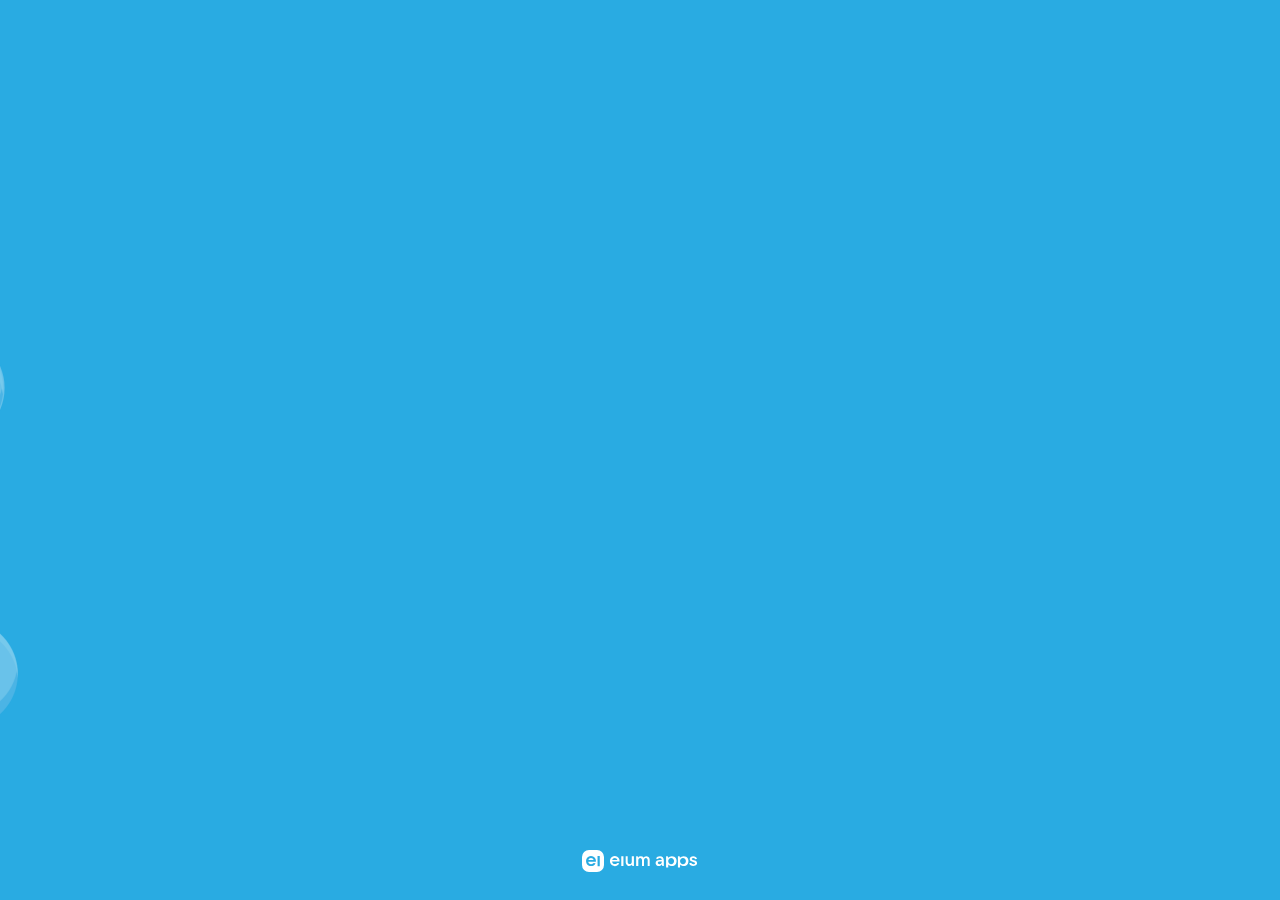
==== commit 57d618fc: "update" ====
--- a/0.0.1/index.html
+++ b/0.0.1/index.html
@@ -5,13 +5,13 @@
   <meta charset="utf-8" />
   <meta name="viewport"
     content="width=device-width, initial-scale=1.0, shrink-to-fit=no, user-scalable=no, viewport-fit=cover, minimum-scale=1, maximum-scale=1">
-  <script type="module" crossorigin src="./js/03e31403.js"></script>
+  <script type="module" crossorigin src="./js/821758e6.js"></script>
   
 </head>
 
 <body><style>.View{position:relative;overflow:hidden;width:100%;height:100%}.View__back{position:absolute;width:100%;height:100%;top:0;left:0;right:0;overflow:hidden}.View__active{position:relative;width:100%;height:100%;overflow:hidden}.View__down .View__back{z-index:2;-webkit-animation:backAnimation .6s forwards;animation:backAnimation .6s forwards}.View__next .View__active{z-index:2;-webkit-animation:nextAnimation .6s forwards;animation:nextAnimation .6s forwards}.View__down .View__active:before{-webkit-animation:downShadow .6s forwards;animation:downShadow .6s forwards}.View__down .View__active{-webkit-animation:fromLeft .6s forwards;animation:fromLeft .6s forwards}.View__next .View__back:before{-webkit-animation:upShadow .6s forwards;animation:upShadow .6s forwards}.View__next .View__back{-webkit-animation:toLeft .6s forwards;animation:toLeft .6s forwards}.View__visible .View__active{transform:translate(0)}.View__safe .View__active>.Panel>.Panel__before,.View__safe .View__back>.Panel>.Panel__before{width:100%;height:0px;padding-top:var(--safe-area-inset-top)}.View__safe .View__active>.Panel>.Panel__after,.View__safe .View__back>.Panel>.Panel__after{width:100%;height:0px;padding-bottom:var(--safe-area-inset-bottom)}@-webkit-keyframes nextAnimation{0%{transform:translateY(100%)}to{transform:translateY(0)}}@keyframes nextAnimation{0%{transform:translateY(100%)}to{transform:translateY(0)}}@-webkit-keyframes backAnimation{0%{transform:translateY(0)}to{transform:translateY(100%)}}@keyframes backAnimation{0%{transform:translateY(0)}to{transform:translateY(100%)}}@-webkit-keyframes toLeft{0%{transform:translateY(0)}to{transform:translateY(-100%)}}@keyframes toLeft{0%{transform:translateY(0)}to{transform:translateY(-100%)}}@-webkit-keyframes fromLeft{0%{transform:translateY(-100%)}to{transform:translateY(0)}}@keyframes fromLeft{0%{transform:translateY(-100%)}to{transform:translateY(0)}}.Panel{min-width:320px;max-width:911px;width:100%;height:100%;min-height:100%;display:flex;overflow:hidden;flex-direction:column;flex-wrap:wrap;margin:0 auto}.Panel__header{width:100%;z-index:2}.Panel__outer{display:flex;flex-grow:1;flex-shrink:1;flex-basis:0px;flex-direction:column;flex-wrap:nowrap;max-width:100%;touch-action:pan-y;overflow-x:hidden;overflow-y:hidden}.Panel__inner{display:flex;position:relative;touch-action:pan-y;height:-webkit-fill-available;flex-direction:column;flex:1}.Panel__overflow{overflow-y:scroll;overflow-y:auto}.Panel__footer{max-width:100%}.Text{font-family:-apple-system,system-ui,Helvetica Neue,Roboto,sans-serif}.Text_weight--light{font-weight:100}.Text_weight--normal{font-weight:400}.Text_weight--bold{font-weight:600}.Text_size--small{font-size:10pt}.Text_size--normal{font-size:12pt}.Text_size--medium{font-size:14pt}.Text_size--large{font-size:26pt}.Text_transform--normal{text-transform:none}.Text_transform--lowercase{text-transform:lowercase}.Text_transform--uppercase{text-transform:uppercase}.Plug{display:flex;position:relative;overflow:hidden;width:100%;margin:0 auto;max-width:480px;padding:24px;box-sizing:border-box;flex-direction:column;align-items:center;justify-content:center;align-content:center}.Plug_mode-lower,.Plug_mode-center{height:100%}.Plug_mode-lower .Plug_icon{flex:1 1}.Plug_icon{display:flex;margin-bottom:12px;display:inline-block;vertical-align:top}.Plug_children{margin-top:12px;text-align:center;color:#949494;color:var(--inverted-55)}.Plug_action{margin-top:24px}.Plug_action,.Plug_children,.Plug_header,.Plug_icon{display:flex;width:100%;justify-content:center;align-items:center}.Plug_action .Line__element:nth-child(1){padding-right:6px}.Plug_action .Line__element:nth-child(2){padding-left:6px}.Spinner{display:flex;transition:.4s;justify-content:center;align-items:center}.Spinner svg{animation:rotate 2s linear infinite;z-index:2}.Spinner--auto svg{width:100%;height:100%}.Spinner--small svg{width:24px;height:24px}.Spinner--regular svg{width:32px;height:32px}.Spinner--medium svg{width:44px;height:44px}.Spinner--large svg{width:56px;height:56px}.path{stroke:currentColor;stroke-linecap:round;animation:dash 2s ease-in-out infinite}@keyframes rotate{to{transform:rotate(360deg)}}@keyframes dash{0%{stroke-dasharray:1,150;stroke-dashoffset:0}50%{stroke-dasharray:90,150;stroke-dashoffset:-35}to{stroke-dasharray:90,150;stroke-dashoffset:-124}}.Lazy{background:#29ABE2;color:#fff}.flower_animation{animation:flowerAnimation 7s cubic-bezier(.33,1,.68,1) 1s infinite normal forwards}@keyframes flowerAnimation{0%,to{transform:rotate(0)}50%{transform:rotate(-180deg)}}html,body{display:block;overflow:hidden;margin:0;padding:0;width:100vw;min-width:320px;background:var(--base);color:var(--inverted-90);font-family:var(--font-common);pointer-events:painted;touch-action:manipulation!important}body{height:-webkit-fill-available;height:100vh}#app{display:block;height:100%}div,span{-webkit-tap-highlight-color:transparent;-webkit-touch-callout:none;-webkit-user-select:none;-khtml-user-select:none;-moz-user-select:none;-ms-user-select:none;user-select:none}*::-webkit-scrollbar{width:0!important}*{overflow:-moz-scrollbars-none;-ms-overflow-style:none}:root{--font-common: -apple-system, system-ui, Helvetica Neue, Roboto, sans-serif;--font-comic: "Comic Sans", "Comic Sans MS", "Chalkboard", "ChalkboardSE-Regular", sans-serif}@supports (padding-top: constant(safe-area-inset-top)){:root{--safe-area-inset-top: constant(safe-area-inset-top);--safe-area-inset-right: constant(safe-area-inset-right);--safe-area-inset-bottom: constant(safe-area-inset-bottom);--safe-area-inset-left: constant(safe-area-inset-left)}}@supports (padding-top: env(safe-area-inset-top)){:root{--safe-area-inset-top: env(safe-area-inset-top);--safe-area-inset-right: env(safe-area-inset-right);--safe-area-inset-bottom: env(safe-area-inset-bottom);--safe-area-inset-left: env(safe-area-inset-left)}}.substring{color:#c7eeff}body{--header-height: 52px;--header-background: #FFFFFF;--background: #29ABE2;--header-title: #29ABE2}
 .Root{position:relative;overflow:hidden;width:100%;height:100%;background:var(--background)}.Root__back{position:absolute;width:100%;height:100%;top:0;left:0;right:0;z-index:0}.Root__active{width:100%;height:100%;opacity:0;z-index:1}.Root__backgroud{display:block;position:absolute;width:100%;height:100%}.Root__active--animate{-webkit-animation:scaleAnimation .3s ease forwards;animation:scaleAnimation .3s ease forwards}.Root__active--visible{opacity:1;transform:scale(1)}.Canvas,.Canvas canvas{width:100%;height:100%}.Canvas canvas{vertical-align:bottom}.notallocate{-webkit-tap-highlight-color:transparent;-webkit-touch-callout:none;-webkit-user-select:none;-khtml-user-select:none;-moz-user-select:none;-ms-user-select:none;user-select:none;cursor:pointer}.PanelHeader{display:flex;width:100%;height:var(--header-height);box-sizing:border-box;padding-left:8px;padding-right:8px;background:var(--header-background);border-bottom:1px solid #EEFBFF}.PanelHeader--plug{background:none;border-bottom:none}.PanelHeader_title,.PanelHeader_description{width:100%}.PanelHeader--safe .PanelHeader_after{width:88px}.PanelHeader_before{display:flex;align-items:center;height:100%}.PanelHeader_before,.PanelHeader_after{display:flex;flex:1 1}.PanelHeader_content{display:flex;overflow:hidden;flex-direction:column;flex-wrap:nowrap;align-items:flex-start;justify-content:center}.PanelHeader_title{color:var(--header-title)}.PanelHeader--only_title .PanelHeader_title{font-size:24px;font-weight:700}.PanelHeader--default .PanelHeader_title{font-size:17px}.PanelHeader_description{color:var(--header-description);font-size:14px}.PanelHeader--padding{padding-top:var(--safe-area-inset-bottom);height:calc(var(--header-height) + var(--safe-area-inset-top))}.Block{width:100%;height:auto;background-color:#fff;z-index:1;padding:0 8px;box-sizing:border-box}.Ratio{position:relative;display:flex;width:100%}.Ratio_inner{display:block;position:absolute;overflow:hidden;top:0;right:0;bottom:0;left:0}.FooterClouds{display:flex;position:relative;width:100%;height:75px;padding-bottom:150px;justify-content:center}.FooterClouds__inner{display:flex;position:absolute;width:911px;min-width:911px;background-color:#fff;border-radius:0 0 25px 25px;-moz-animation:floadCloud 10s infinite;-webkit-animation:floadCloud 10s infinite;animation:floadCloud 10s infinite}.FooterClouds__inner:before{content:"";position:absolute;top:-47px;width:100%;height:50px;background:white}.FooterClouds__inner span{display:block;position:absolute;background-color:#fff;pointer-events:none}.FooterClouds__inner span:nth-child(1){width:100px;height:50px;border-radius:0 0 50px 50px}.FooterClouds__inner span:nth-child(2){width:200px;height:100px;left:55px;border-radius:0 0 100px 100px}.FooterClouds__inner span:nth-child(3){width:150px;height:75px;left:170px;border-radius:0 0 75px 75px}.FooterClouds__inner span:nth-child(4){width:250px;height:125px;left:270px;border-radius:0 0 125px 125px}.FooterClouds__inner span:nth-child(5){width:150px;height:75px;left:450px;border-radius:0 0 75px 75px}.FooterClouds__inner span:nth-child(6){width:200px;height:100px;left:560px;border-radius:0 0 100px 100px}.FooterClouds__inner span:nth-child(7){width:150px;height:75px;left:700px;border-radius:0 0 100px 100px}.FooterClouds__inner span:nth-child(8){width:100px;height:50px;right:0px;border-radius:0 0 100px 100px}.Progress{display:flex;width:100%;height:18px;overflow:hidden;justify-content:center;background-color:#ccebf8;border-radius:8px;box-sizing:border-box;padding:4px 2px}.Progress_item{display:flex;flex-shrink:0;flex-grow:1;flex-shrink:1;flex-basis:0px;justify-content:center;align-content:space-around;transition:.24s;align-items:center;flex-direction:column;padding:0 2px}.Progress_indicator{width:100%;height:100%;border-radius:4px;background:white}.Progress_indicator--active{background:#29abe2}.Progress__container{width:100%;height:100%;position:relative;overflow:hidden;margin:0 2px;background:white;border-radius:8px}.Progress__container span{display:block;height:100%;min-width:10px;background:#29abe2;border-radius:8px;transition:.24s}.SelectBar{width:100%;overflow:hidden;box-sizing:border-box;background-color:#cc8484}.SelectBar__outer{height:100%;-webkit-overflow-scrolling:touch;overflow-x:auto;scrollbar-width:none}.SelectBar__inner{background-color:#333;overflow:auto;white-space:nowrap}.SelectBar__inner:before,.SelectBar__inner:after{content:"";width:12px;height:100%;display:inline-block}.SelectBar__inner span{width:100px;display:inline-block;background:red;text-align:center;padding:14px;text-decoration:none;margin:0 2px}.LineBar{display:flex;position:relative;width:100%;background:white;flex-wrap:wrap;flex-direction:row;justify-content:center;padding-bottom:4px;z-index:2}.LineBar__line{display:flex;min-width:150px;width:100%;height:45px;overflow:hidden;justify-content:center}.LineBar__button{display:flex;flex-shrink:0;flex-grow:1;flex-shrink:1;flex-basis:0px;justify-content:center;align-content:space-around;cursor:pointer;transition:.24s;align-items:center;flex-direction:column}.LineBar__button_inner{display:flex;background:#d9f4ff;width:100%;height:100%;justify-content:center;align-items:center;border-radius:12px;color:#29abe2;font-weight:600;box-sizing:border-box;transition:.2s}.LineBar__button--selected .LineBar__button_inner{background:#29abe2;color:#fff}.LineBar__button{padding:4px 2px 0}.LineBar__button:first-child{padding:4px 2px 0 4px}.LineBar__button:last-child{padding:4px 4px 0 2px}.ShortClouds{display:flex;width:100%;height:75px;justify-content:center;transform:translate3d(1px,1px,1px)}.ShortClouds__inner{display:flex;position:absolute;width:911px;min-width:911px;height:100%;border-radius:0 0 25px 25px;-moz-animation:shortCloud 10s infinite;-webkit-animation:shortCloud 10s infinite;animation:shortCloud 10s infinite}.ShortClouds__inner:before{content:"";position:absolute;top:-32px;width:100%;height:50px;background:white}.ShortClouds__inner span{display:block;position:absolute;background-color:#fff;pointer-events:none}@keyframes shortCloud{0%{transform:translateY(10px);-moz-transform:translateY(10px)}50%{transform:translateY(20px);-moz-transform:translateY(20px)}to{transform:translateY(10px);-moz-transform:translateY(10px)}}.ShortClouds__inner span:nth-child(1){width:200px;height:100px;top:-45px;left:37px;border-radius:0 0 100px 100px}.ShortClouds__inner span:nth-child(2){width:200px;height:100px;top:0px;left:134px;border-radius:0 0 100px 100px}.ShortClouds__inner span:nth-child(3){width:170px;height:170px;top:-120px;left:266px;border-radius:0 0 125px 125px}.ShortClouds__inner span:nth-child(4){width:150px;height:75px;top:0px;left:411px;border-radius:0 0 75px 75px}.ShortClouds__inner span:nth-child(5){width:200px;height:100px;top:0px;left:532px;border-radius:0 0 100px 100px}.ShortClouds__inner span:nth-child(6){width:150px;height:75px;top:-5px;left:700px;border-radius:0 0 100px 100px}.ShortClouds__inner span:nth-child(7){width:100px;height:50px;right:0px;border-radius:0 0 100px 100px}.CellUser{position:relative;max-width:911px;width:100%;height:64px;padding:4px 8px;box-sizing:border-box;text-decoration:none}.CellUser__inner{display:flex;width:100%;height:100%;background:white;border-radius:12px;flex-direction:row;flex-wrap:nowrap;transition:.1s}.CellUser__avatar{display:flex;position:relative;width:56px;height:56px;padding-left:10px;align-items:center;justify-content:center}.CellUser__avatar span{display:flex;position:absolute;left:4px;top:17px;min-width:20px;height:20px;padding:0 5px;border-radius:10px;background-color:#29abe2;color:#fff;border:2px solid white;box-sizing:border-box;line-height:10px;font-size:12px;font-weight:600;align-items:center}.CellUser--gold .CellUser__avatar span{background-color:#ffc924}.CellUser--silver .CellUser__avatar span{background-color:#a2b3bb}.CellUser--bronse .CellUser__avatar span{background-color:#f79a1a}.CellUser__avatar img{width:45px;height:45px;border-radius:50%;border:1px solid #c3eeff;background-color:#d9f4ff}.CellUser__name{display:flex;flex:1 1;flex-direction:column;justify-content:center;padding:0 6px;font-size:14px;font-weight:500;color:#29abe2}.CellUser.active .CellUser__inner{background:#ccebf8}.CellUser.hover .CellUser__inner{background:#e0f4fc}.CellUser__counter{padding:0 15px;display:flex;flex-direction:column;flex-wrap:nowrap;justify-content:center;align-items:center}.CellUser__fixed{position:fixed;background:white;border-radius:0 0 12px 12px;z-index:2;-webkit-box-shadow:0px 6px 6px 0px rgba(0,0,0,.05);-moz-box-shadow:0px 6px 6px 0px rgba(0,0,0,.05);box-shadow:0 6px 6px #0000000d}.CellUser__fixed .CellUser__inner{background-color:#f0fbff}.Currency{position:relative;margin:4px}.Currency__inner{display:flex;flex-wrap:nowrap;align-items:center}.Currency__icon{display:flex;position:relative;width:40px;height:40px;background:#f0fbff;border-radius:50%;justify-content:center;align-items:center;z-index:1}.Currency__count{position:relative;min-width:30px;height:22px;background:#f0fbff}.Currency__count:before{content:"";display:block;position:absolute;top:-2px;right:-2px;bottom:-2px;left:-2px;border-radius:30px;border:2px solid #d3edf4}.Currency__count span{display:block;background:#29abe2;color:#fff;width:100%;height:100%;box-sizing:border-box;font-size:14px;font-weight:600;line-height:14px}.Currency--left:before,.Currency--right:before{content:"";display:block;position:absolute;top:-2px;bottom:-2px;border-radius:30px;border:2px solid #d3edf4;background:white}.Currency--size_3.Currency--left:before,.Currency--size_3.Currency--right:before,.Currency--size_3 .Currency__icon{width:40px;height:40px}.Currency--size_2.Currency--left:before,.Currency--size_2.Currency--right:before,.Currency--size_2 .Currency__icon{width:32px;height:32px}.Currency--size_1.Currency--left:before,.Currency--size_1.Currency--right:before,.Currency--size_1 .Currency__icon{width:24px;height:24px}.Currency--right:before{right:-2px}.Currency--left:before{left:-2px}.Currency--right .Currency__inner{flex-direction:row-reverse}.Currency--left .Currency__inner{flex-direction:row}.Currency--left .Currency__count{padding:2px 2px 2px 15px;margin:0 0 0 -25px;border-radius:12px 22px 22px 12px}.Currency--right .Currency__count{padding:2px 15px 2px 2px;margin:0 -25px 0 0;border-radius:22px 12px 12px 22px}.Currency--right .Currency__count span{border-radius:30px 0 0 30px;padding:4px 18px 4px 14px}.Currency--left .Currency__count span{border-radius:0 30px 30px 0;padding:4px 14px 4px 18px}.RatingBlock{display:flex;flex-direction:column;flex-wrap:nowrap}.RatingBlock:before{content:"";display:list-item;display:block;height:70px}.RatingBlock:after{content:"";display:list-item;display:block;height:var(--safe-area-inset-bottom)}.ElementPlug{position:relative;max-width:911px;width:100%;height:64px;padding:4px 8px;box-sizing:border-box;text-decoration:none}.ElementPlug__inner{display:flex;width:100%;height:100%;background:white;border-radius:12px;flex-direction:row;flex-wrap:nowrap}.ElementPlug__avatar{display:flex;position:relative;width:56px;height:56px;padding-left:10px;align-items:center;justify-content:center}.ElementPlug__avatar span:nth-child(1){display:flex;position:absolute;left:4px;top:17px;width:20px;height:20px;padding:0 5px;border-radius:10px;background-color:#d9f4ff;border:2px solid white;box-sizing:border-box;line-height:10px;font-size:12px;font-weight:600;align-items:center}.ElementPlug__avatar span:nth-child(2){width:45px;height:45px;border-radius:50%;background-color:#d9f4ff}.ElementPlug__name{display:flex;flex:1 1;flex-direction:column;justify-content:center;padding:0 6px;font-size:14px;font-weight:500;color:#29abe2}.ElementPlug__name span{width:120px;height:14px;margin:3px;border-radius:5px;background-color:#d9f4ff}.ElementPlug__counter{padding:0 15px;display:flex;flex-direction:column;flex-wrap:nowrap;justify-content:center;align-items:center}.ElementPlug__counter span{width:45px;height:35px;background:#d9f4ff;border-radius:12px}.ElementPlug__fixed{position:fixed;background:white;border-radius:0 0 12px 12px;z-index:2;-webkit-box-shadow:0px 6px 6px 0px rgba(0,0,0,.05);-moz-box-shadow:0px 6px 6px 0px rgba(0,0,0,.05);box-shadow:0 6px 6px #0000000d}.ElementPlug__fixed .ElementPlug__inner{background-color:#f0fbff}.ProfileAvatar{display:flex;flex-direction:column;flex-wrap:nowrap;justify-content:center;align-items:center;padding:48px 0 0}.ProfileAvatar__image{width:200px;height:200px;background:#58bde8;border:5px solid #29abe2;border-radius:50%;overflow:hidden}.ProfileAvatar__image img{width:100%;height:100%}.Line{display:flex;position:relative;width:100%;flex-wrap:wrap;flex-direction:row;justify-content:center;padding-bottom:4px}.Line__inner{display:flex;min-width:150px;max-width:630px;width:100%;min-height:46px;justify-content:center}.Line__element{display:flex;flex-shrink:0;flex-grow:1;flex-shrink:1;flex-basis:0px;justify-content:center;align-content:space-around;cursor:pointer;transition:.24s;align-items:center;flex-direction:column}.ProfileButton{width:100%}.ProfileButton__inner{width:100%;height:100%;padding:4px;box-sizing:border-box}.ProfileButton__content{display:flex;width:100%;height:100%;background-color:#f4fcff;border:2px solid #ccebf8;color:#00b7ff;border-radius:12px;box-sizing:border-box;justify-content:center;align-items:center}.active .ProfileButton__content{background-color:#ccebf8}.hover .ProfileButton__content{background-color:#e0f4fc}.ProfileButton__title{display:flex;position:absolute;bottom:0;left:0;right:0;width:100%;height:50%;padding:18px 12px;font-size:12px;font-weight:700;text-align:center;box-sizing:border-box;color:#6cd5ff;align-items:center;justify-content:center}.AspectRation{display:flex;width:100%;height:100%;align-items:center;justify-content:center;flex-direction:column;flex-wrap:nowrap}.AspectRation__before,.AspectRation__after{display:flex;flex:1 1;width:100%;max-width:100%;justify-content:center}.Flower{display:flex;position:relative;height:100%;width:100%;align-items:center;justify-content:center;box-sizing:border-box}.Flower__inner{position:relative;max-width:500px;height:100%;width:100%}.Flower__inner img{display:block;object-fit:contain;max-height:100%;height:100%;width:auto}.Flower__ratio{display:flex;position:absolute;top:0;border:0;width:100%}.Flower canvas{display:block;width:100%;height:100%}@keyframes floats{0%{transform:translateY(0)}25%{transform:translateY(20px)}75%{transform:translateY(-20px)}to{transform:translateY(0)}}.DivinationButton{width:100%;height:75px;padding:8px;box-sizing:border-box}.DivinationButton.active .DivinationButton__outer:before,.DivinationButton.active span{top:-0px!important}.DivinationButton.hover .DivinationButton__outer:before,.DivinationButton.hover span{top:-2px!important}.DivinationButton__inner{display:block;width:100%;height:100%;background:#ffffff36;padding:8px;border-radius:46px;box-sizing:border-box}.DivinationButton__outer{position:relative;width:100%;height:100%;background:#dbdbdb;border-radius:37px}.DivinationButton__outer:before{content:"";display:block;position:absolute;top:-4px;width:100%;height:100%;border-radius:25px;background:#ffffff;-webkit-box-shadow:0px 0px 17px -3px rgba(0,0,0,.2) inset;-moz-box-shadow:0px 0px 17px -3px rgba(0,0,0,.2) inset;box-shadow:0 0 17px -3px #0003 inset;transition:.1s}.DivinationButton span{display:flex;position:absolute;top:-4px;width:100%;height:100%;z-index:2;justify-content:center;align-items:center;font-size:16px;font-weight:600;color:#29abe2;transition:.1s}.DivinationButton span svg{height:100%;padding:8px;box-sizing:border-box}.PredictionButton{width:calc(100% + 45px);transform:translate(25px) rotate(-5deg);transition:.2s}.PredictionButton.hover{transform:translate(25px) scale(.95)}.PredictionButton.active{transform:translate(25px) scale(.9)}.Button{display:flex;position:relative;border-radius:14px;cursor:pointer;font-size:14px;box-sizing:border-box;text-decoration:none;border:0;min-height:28px;max-width:100%;flex-wrap:nowrap;justify-content:center;align-items:center;font-weight:600;overflow:hidden;transition:.2s}.Button--streched{width:100%}.Button__size--x{padding:12px 20px}.Button__size--l{padding:10px 16px}.Button__size--s{padding:8px 12px}.Button__mode--accent{background:#29abe2;color:#fff}.Button__mode--default{background:#ffffff;color:#29abe2}.Button__mode--outline{background:none;color:#29abe2;border:1px solid #29abe2}.Button__after{padding-left:8px}.Button__before{padding-right:8px}.Button__after,.Button__children,.Button__before{z-index:2;pointer-events:none}.Button__mode--accent.hover{background:#2aa4d7}.Button__mode--accent.active{background:#209cd1}.Button__mode--accent.disabled,.Button__mode--default.disabled{background:#ddf5ff}.Button__mode--outline.disabled{border:1px solid #ddf5ff;color:#ddf5ff}.Button__mode--default.hover{background:#effaff}.Button__mode--default.active{background:#e4f4fb}.Button__mode--outline.hover{background:#2aa4d7}.Button__mode--outline.active{background:#209cd1}.Popout{position:absolute;top:0;left:0;bottom:0;right:0}.Popout__inner{display:flex;position:relative;width:100%;height:100%;background-color:#00000020;transition:.4s;justify-content:center;align-items:center}.Popout--show .Popout__inner{opacity:1}.Popout--hide .Popout__inner{opacity:0}.Popout--hide{pointer-events:none}.Popout__content{display:flex;position:relative;width:100%;height:100%;justify-content:center;align-items:center}.PopoutButton{width:100%;height:100%;box-sizing:border-box;transition:.24s}.PopoutButton--right{padding-right:6px}.PopoutButton--left{padding-left:6px}.PopoutButton__inner{width:100%;height:58px;background-color:#fff;border-radius:22px;padding:8px;box-sizing:border-box}.PopoutButton__outer{display:flex;width:100%;height:100%;background-color:#29abe2;border-radius:14px;font-size:20px;font-weight:400;align-items:center;justify-content:center;color:#fff}.PopoutButton.hover{transform:scale(.95)}.PopoutButton.active{transform:scale(.9)}.Notify{display:flex;position:absolute;width:100%;height:auto;min-height:50px;padding:0 108px 0 12px;box-sizing:border-box;z-index:999999999}.Notify--top{top:calc(var(--safe-area-inset-top))}.Notify--bottom{bottom:calc(var(--safe-area-inset-bottom) + 20px)}.Notify--show{-webkit-animation-duration:.5s;animation-duration:.5s;-webkit-animation-name:bounceIn;animation-name:bounceIn;-webkit-animation-fill-mode:both;animation-fill-mode:both}.Notify--hide{-webkit-animation-duration:.5s;animation-duration:.5s;-webkit-animation-name:bounceOut;animation-name:bounceOut;-webkit-animation-fill-mode:both;animation-fill-mode:both}@-webkit-keyframes bounceIn{0%{transform:translate(-100%)}to{transform:translate(0)}}@keyframes bounceIn{0%{transform:translate(-100%)}to{transform:translate(0)}}@-webkit-keyframes bounceOut{0%{transform:translate(0)}to{transform:translate(-100%)}}@keyframes bounceOut{0%{transform:translate(0)}to{transform:translate(-100%)}}.NotifyContainer{display:flex;width:100%;height:auto;justify-content:flex-start;align-items:center}.NotifyContainer__inner{display:flex;width:100%;max-width:200px;height:40px;border-radius:40px;justify-content:center;align-items:center}.NotifyContainer__outer{box-sizing:border-box;flex-wrap:nowrap;flex-direction:row;display:flex;position:relative;max-width:420px;width:100%;height:auto;background:#ffffff;border:2px solid #69c2ea;padding:0 1px;border-radius:20px;-webkit-box-shadow:0px 0px 60px 10px rgba(34,60,80,.2);-moz-box-shadow:0px 0px 60px 10px rgba(34,60,80,.2);box-shadow:0 0 60px 10px #223c5033}.NotifyContainer__title{display:flex;justify-content:center;align-items:center;flex-direction:row;flex:1 1;line-height:14px;font-size:14px;font-weight:800;color:#29abe2;box-sizing:border-box}.Elope{transition:.4s}.Elope--hide{opacity:0;pointer-events:none}.CheckBox{display:flex;width:100%;height:45px;flex-direction:row;flex-wrap:nowrap}.CheckBox__check{width:28px;height:28px;padding:8px}.CheckBox__check span{display:block;width:100%;height:100%;background:#f4fcff;border-radius:8px;border:1px solid #cde4ed;padding:3px;box-sizing:border-box}.CheckBox__title{display:flex;flex:1 1;align-items:center;padding:0 8px;color:#26ace9}.CheckBox__indicator{width:100%;height:100%;background:#009fe1;border-radius:6px}.Game{position:relative;overflow:hidden;width:100%;height:100%}.Game__back{position:absolute;width:100%;height:100%;top:0;left:0;right:0;z-index:0}.Game__active{width:100%;height:100%;opacity:0;z-index:1}.Game__backgroud{display:block;position:absolute;width:100%;height:100%}.Game__active--animate{-webkit-animation:scaleAnimation .3s ease forwards;animation:scaleAnimation .3s ease forwards}.Game__active--visible{opacity:1;transform:scale(1)}@keyframes scaleAnimation{0%{opacity:0;transform:scale(1.4)}to{opacity:1;transform:scale(1)}}.Apps{position:relative;overflow:hidden;width:100%;height:100%;background:var(--background)}.Apps__back{position:absolute;width:100%;height:100%;top:0;left:0;right:0;overflow:hidden;-webkit-box-shadow:0px 0px 30px 0px rgba(0,0,0,.15);-moz-box-shadow:0px 0px 30px 0px rgba(0,0,0,.15);box-shadow:0 0 30px #00000026;z-index:0}.Apps__active{width:100%;height:100%;overflow:hidden;-webkit-box-shadow:0px 0px 30px 0px rgba(0,0,0,.15);-moz-box-shadow:0px 0px 30px 0px rgba(0,0,0,.15);box-shadow:0 0 30px #00000026;z-index:1}.Apps__backgroud{display:block;position:absolute;width:100%;height:100%}.Apps__down .Apps__back{z-index:2;transform:scale(1) translate(0);border-radius:0;-webkit-animation:activeHide 1s forwards;animation:activeHide 1s forwards}.Apps__next .Apps__active{z-index:2;transform:scale(.8) translate(120%);border-radius:25px;-webkit-animation:activeShow 1s forwards;animation:activeShow 1s forwards}.Apps__down .Apps__active{transform:scale(.8) translate(-120%);border-radius:25px;-webkit-animation:backShow 1s forwards;animation:backShow 1s forwards}.Apps__next .Apps__back{transform:scale(1) translate(0);border-radius:0;-webkit-animation:backHide 1s forwards;animation:backHide 1s forwards}.Apps__visible .Apps__active{transform:translate(0)}@keyframes activeShow{0%{transform:scale(.8) translate(120%);border-radius:25px}30%{transform:scale(.8) translate(120%);border-radius:25px}40%{transform:scale(.8) translate(120%);border-radius:25px}70%{transform:scale(.8) translate(0);border-radius:25px}to{transform:scale(1) translate(0);border-radius:0}}@keyframes activeHide{0%{transform:scale(1) translate(0);border-radius:0}30%{transform:scale(.8) translate(0);border-radius:25px}40%{transform:scale(.8) translate(0);border-radius:25px}70%{transform:scale(.8) translate(120%);border-radius:25px}to{transform:scale(.8) translate(120%);border-radius:25px}}@keyframes backHide{0%{transform:scale(1) translate(0);border-radius:0}30%{transform:scale(.8) translate(0);border-radius:25px}40%{transform:scale(.8) translate(0);border-radius:25px}70%{transform:scale(.8) translate(-120%);border-radius:25px}to{transform:scale(.8) translate(-120%);border-radius:25px}}@keyframes backShow{0%{transform:scale(.8) translate(-120%);border-radius:25px}30%{transform:scale(.8) translate(-120%);border-radius:25px}40%{transform:scale(.8) translate(-120%);border-radius:25px}70%{transform:scale(.8) translate(0);border-radius:25px}to{transform:scale(1) translate(0);border-radius:0}}.GamePreview{display:flex;width:100%;border-radius:12px;padding:12px;box-sizing:border-box;background:#f4fcff;border:2px solid #29abe2}.GamePreview:nth-child(1){margin:8px 0 0}.GamePreview__inner{display:flex;width:100%;height:100%;flex-direction:column;flex-wrap:nowrap}.GamePreview__image{display:flex;width:100%;height:100px;background:white;border-radius:8px;overflow:hidden}.GamePreview__image img{width:100%;height:100%;object-fit:cover;vertical-align:bottom}.GamePreview__info{display:flex;width:100%;height:auto;flex-direction:column;flex-wrap:nowrap;padding:12px 0 0;box-sizing:border-box}.GamePreview__title{color:#29abe2}.GamePreview__desc{color:#7acbed}.GamePreview__action{display:flex;flex-direction:column-reverse;padding:12px 0 0;flex-wrap:nowrap}.GamePreview__footer{display:flex;flex-direction:row;flex-wrap:nowrap}.TaskBlock{width:100%;box-sizing:border-box;padding-top:8px}.TaskBlock__inner{border-radius:12px;border:2px solid #29abe2;background-color:#f4fcff;padding:12px}.TaskBlock__header{display:flex;flex-direction:column}.TaskBlock__header span:nth-child(1){font-size:18px;font-weight:600;color:#29abe2}.TaskBlock__header span:nth-child(2){font-size:14px;font-weight:600;color:#6cc2e0}.TaskBlock__footer{display:flex;bottom:10px;right:0px;width:100%;box-sizing:border-box;z-index:2;flex-direction:row;padding:12px 0 0;justify-content:space-between}.TaskBlock__action{display:flex;font-size:11pt;font-weight:500;line-height:10pt;padding:6px 22px;color:#fff;border-radius:12px;margin:4px}.TaskBlock__subtask{display:flex;position:relative;width:100%;height:20px;justify-content:center;align-items:center;flex-direction:row;flex-wrap:nowrap}.TaskBlock__items{width:10px;height:10px;margin:0 4px;border-radius:50%;background-color:#ccebf8}.TaskBlock__items--active{background-color:#29abe2}.TaskBlock__action--done.disabled{background-color:#c4df7e}.TaskBlock__action--done{background-color:#bae64a}.TaskBlock__action--done.active{background-color:#b1db47}.TaskBlock__action--done.hover{background-color:#a9d144}.TaskBlock__action--notdone.disabled{background-color:#b6e9ff}.TaskBlock__action--notdone{background-color:#29abe2}.TaskBlock__action--notdone.active{background-color:#208dbb}.TaskBlock__action--notdone.hover{background-color:#259bcd}.TaskBlock__content{padding:12px 0 0}.TaskItem{border-radius:12px;border:2px solid #CCEBF8;background-color:#fff;padding:4px}.TaskItem:not(:first-child),.TaskItem:not(:last-child){margin:5px 0}.TaskItem__inner{display:flex}.TaskItem__header{display:flex;flex-grow:1;flex-shrink:1;flex-basis:0%;padding:0 8px 0 5px;overflow:hidden;flex-direction:column;flex-wrap:nowrap;justify-content:center}.TaskItem__header span{display:block;max-width:100%;white-space:nowrap;overflow:hidden;text-overflow:ellipsis}.TaskItem__header span:nth-child(1){font-size:14px;font-weight:600;color:#29abe2}.TaskItem__content span{display:block;width:21px;height:21px;background:#bae64a;border-radius:8px;color:#fff}.TaskItem__action{display:flex;font-size:11pt;font-weight:500;line-height:10pt;padding:6px;background-color:#29abe2;color:#fff;border-radius:8px}.TaskItem__action.active{background-color:#218cb9}.TaskItem__action.hover{background-color:#259ccf}.TaskPlug{display:block;position:relative;width:100%;padding-bottom:8px;box-sizing:border-box}.TaskPlug__inner{border-radius:12px;background-color:#f4fcff;padding:12px}.TaskPlug__header,.TaskPlug__description,.TaskPlug__footer span:nth-child(1),.TaskPlug__footer span:nth-child(2){border-radius:8px;background:#d3f2ff}.TaskPlug__header{display:block;width:80%;height:36px}.TaskPlug__content{padding:8px 0}.TaskPlug__description{display:block;width:50%;height:20px;margin-top:8px}.TaskPlug__footer{display:flex;width:100%;margin-top:8px;flex-direction:row-reverse;flex-wrap:nowrap}.TaskPlug__footer span:nth-child(1){width:100px;height:32px}.TaskPlug__footer span:nth-child(2){width:40px;height:32px;margin-right:8px}.TaskItemPlug{display:flex;width:100%;height:36px;background:#e9f9ff;border-radius:8px;margin-top:8px;padding:8px;box-sizing:border-box;justify-content:space-between}.TaskItemPlug span:nth-child(1){border-radius:8px;background:#d3f2ff;width:150px}.TaskItemPlug span:nth-child(2){border-radius:8px;background:#d3f2ff;width:20px}.Loading{display:block;position:relative;width:85px;height:85px;padding:12px;background:#ffffff40;border-radius:31px}.Loading__inner{display:flex;width:100%;height:100%;background-color:#fff;border-radius:22px;justify-content:center;align-items:center;color:#29abe2}.Divination{display:block;position:relative;width:calc(100% + 50px);max-width:500px;margin:0 -25px;font-family:var(--font-comic)}.Divination__content{background:white}.Divination__content,.Divination__petal,.Divination__petal:after,.Divination__petal:before{display:block;position:relative;width:100%;height:100%;border-radius:130px 200px 50px 130px}.Divination__petal:before,.Divination__petal:after{content:"";position:absolute;right:0;left:0}.Divination__petal:after{top:20px;bottom:-20px;background-color:#bab7c0;z-index:1}.Divination__petal:before{top:10px;bottom:-10px;background-color:#e4e0ec;z-index:2}.Divination__content{z-index:2;padding:12px 50px;box-sizing:border-box}.Divination__close{display:flex;position:absolute;top:0px;right:30px;width:65px;height:65px;border-radius:40px;background-color:#fff;align-items:center;justify-content:center;color:#e02b2b}.Divination__close.active svg{transform:scale(.9)}.Divination__close.hover svg{transform:scale(.95)}.Divination__header{width:100%;height:38px;font-size:28px;font-weight:500;color:#26ace9;padding:12px 0 0 12px}.Divination__text{font-size:14px;font-weight:400;padding:24px 0;color:#28a2d9}.Divination__footer{display:block;position:absolute;left:0;right:0;bottom:-35px;padding:0 50px}.InputQuestion{display:flex;position:relative;width:100%;height:100%;max-width:500px;box-sizing:border-box;flex-direction:column-reverse}.InputQuestion__outer{display:block;position:relative;width:100%;min-height:100px;border-radius:24px 24px 0 0;background-color:#fff;padding:12px 12px calc(var(--safe-area-inset-bottom) + 12px) 12px;box-sizing:border-box}.InputQuestion__header{display:flex;flex-direction:column;flex-wrap:nowrap;padding:12px 16px}.InputQuestion__header span:first-child{width:100%;font-size:18px;font-weight:600;color:#26ace9}.InputQuestion__header span:last-child{width:100%;font-size:14px;font-weight:600;color:#6cc2e0}.InputQuestion__textarea{display:flex;font-size:17px;line-height:22px;background:#f4fcff;border-radius:12px;border:1px solid #cde4ed;margin:0 14px 4px;align-items:flex-end}.InputQuestion__textarea textarea{padding:8px 12px;height:39px;max-height:120px;min-width:0;resize:none;width:100%;background:transparent;box-sizing:border-box;font-family:inherit;font-size:16px;outline:none;border:none;color:#2496c6}.InputQuestion__textarea textarea::placeholder{color:#6cc2e0;opacity:1}.InputQuestion .Line__element:first-child{padding:8px 8px 0 12px}.InputQuestion .Line__element:last-child{padding:8px 12px 0 8px}.CloudButton{display:flex;flex-shrink:0;flex-grow:1;flex-shrink:1;flex-basis:0px;justify-content:center;align-content:space-around;cursor:pointer;transition:.24s;align-items:center;flex-direction:column}.CloudButton__outer{display:flex;background:#29abe2;width:60px;height:60px;border-radius:24px;justify-content:center;align-items:center}.CloudButton__inner{display:block;width:38px;height:38px;background:white;border-radius:16px;transform:scale(1);transition:.24s}.CloudButton.hover .CloudButton__inner{transform:scale(.95)}.CloudButton.active .CloudButton__inner{transform:scale(.9)}.CloudButton__title{color:#29abe2;font-family:var(--font-comic);font-size:12px;font-weight:700;text-align:center;padding-top:2px}.BackButton{display:flex;width:35px;height:35px;border-radius:50%;background:#29abe2;justify-content:center;align-items:center;color:#fff;transition:.24s}.BackButton.active{transform:scale(.9)}.BackButton.hover{transform:scale(.95)}.ProductCard{position:relative;width:50%;min-width:143px;max-width:292px;padding:4px;box-sizing:border-box}.ProductCard.active .ProductCard__backgroud{background-color:#ccebf8}.ProductCard.hover .ProductCard__backgroud{background-color:#e0f4fc}.ProductCard__outer{display:flex;width:100%;height:100%;overflow:hidden;flex-direction:column;justify-content:center;align-items:center;padding:15px 25px 40px;box-sizing:border-box}.ProductCard__outer span:nth-child(1){display:flex;position:relative;width:100%;align-items:center;justify-content:center;z-index:2;font-size:48pt;font-weight:700;color:#29abe2}.ProductCard__outer span:nth-child(2){display:flex;position:relative;font-size:14pt;font-weight:700;z-index:2;color:#29abe2;justify-content:center;margin-top:-15px}.ProductCard__outer span:nth-child(3){display:flex;position:absolute;bottom:12px;right:0px;width:100%;box-sizing:border-box;z-index:2;flex-direction:row;padding:0 12px;justify-content:flex-end}.ProductCard__outer span>div:nth-child(2){display:flex;font-size:10pt;font-weight:500;line-height:14pt;padding:2px 6px;background-color:#29abe2;color:#fff;border-radius:8px;margin-left:4px}@media screen and (max-width: 365px){.ProductCard__outer span>div:nth-child(1){display:none}}.ProductCard__backgroud{display:block;position:absolute;width:100%;height:100%;color:#fff;background-color:#f4fcff;border:2px solid #29abe2;box-sizing:border-box;border-radius:18px;transition:.1s;z-index:1}.Counter{display:flex;position:relative;font-size:10pt;font-weight:500;line-height:14pt;color:#fff;border-radius:0 8px 8px 0;align-items:center;justify-content:center}.Counter__icon{display:flex;position:relative;align-items:center;flex-direction:row;flex-wrap:nowrap;justify-content:flex-end;padding:0 4px}.Counter__icon>svg{display:flex;position:absolute}.Counter__inner{display:flex;padding:2px 8px 2px 0;background-color:#29abe2;border-radius:0 8px 8px 0}.Counter__icon span{display:block;position:absolute;left:-22px;top:-7px}.Counter--dribble{padding:0 0 0 14px}.Counter--coins{padding:0 0 0 18px}.ProductContainer{display:flex;flex-direction:row;flex-wrap:wrap;justify-content:center;margin:0 auto}.ProductPlug{position:relative;width:50%;min-width:143px;max-width:292px;padding:4px;box-sizing:border-box}.ProductPlug__outer{display:block;position:absolute;width:100%;height:100%;background-color:#f4fcff;border:2px solid #F4FCFF;box-sizing:border-box;border-radius:18px}.HomeFooter{display:flex;width:100%;padding-bottom:var(--safe-area-inset-bottom);justify-content:center}.HomeFooter__cloud{display:flex;position:absolute;width:911px;min-width:911px;height:100%;-moz-animation:floadCloud 10s infinite;-webkit-animation:floadCloud 10s infinite;animation:floadCloud 10s infinite;transform:rotate(.1);transition:.4s}.HomeFooter__inner{position:relative;width:100%;height:100%;transition:.4s}.HomeFooter__cloud--hide,.HomeFooter__cloud--hide .HomeFooter__cloud:before{transform:translateY(45px)}.HomeFooter__inner:before{content:"";position:absolute;top:50px;width:100%;height:100%;background:white;border-radius:55px 55px 0 0;transition:.4s}.HomeFooter__bar{display:flex;min-width:320px;max-width:500px;width:100%;height:100px;overflow:hidden;justify-content:center;z-index:1}.HomeFooter__cloud span{display:block;position:absolute;background-color:#fff;border-radius:50%;z-index:0;pointer-events:none}.HomeFooter__cloud span:nth-child(1){width:150px;height:150px;top:28px;left:0px}.HomeFooter__cloud span:nth-child(2){width:200px;height:200px;top:15px;left:0px}.HomeFooter__cloud span:nth-child(3){width:200px;height:200px;top:26px;left:85px}.HomeFooter__cloud span:nth-child(4){width:250px;height:250px;top:-45px;left:160px;-moz-animation:5s scaleCloud 1s infinite;-webkit-animation:5s scaleCloud 1s infinite;animation:5s scaleCloud 1s infinite}.HomeFooter__cloud span:nth-child(5){width:120px;height:120px;top:-60px;left:331px;-moz-animation:7s scaleCloud 2s infinite;-webkit-animation:7s scaleCloud 2s infinite;animation:7s scaleCloud 2s infinite}.HomeFooter__cloud span:nth-child(6){width:250px;height:250px;top:-50px;left:366px;-moz-animation:4s scaleCloud .5s infinite;-webkit-animation:4s scaleCloud .5s infinite;animation:4s scaleCloud .5s infinite}.HomeFooter__cloud span:nth-child(7){width:70px;height:70px;top:-40px;left:545px;-moz-animation:5s scaleCloud 1.2s infinite;-webkit-animation:5s scaleCloud 1.2s infinite;animation:5s scaleCloud 1.2s infinite}.HomeFooter__cloud span:nth-child(8){width:150px;height:150px;top:-35px;left:569px;-moz-animation:6s scaleCloud 0 infinite;-webkit-animation:6s scaleCloud 0 infinite;animation:6s scaleCloud 0 infinite}.HomeFooter__cloud span:nth-child(9){width:150px;height:150px;top:24px;left:636px}.HomeFooter__cloud span:nth-child(10){width:200px;height:200px;top:13px;left:685px}.HomeFooter__cloud span:nth-child(11){width:200px;height:200px;top:23px;right:0px}.HomeIcon__game{color:#af64ff}.HomeIcon__rating{color:#fb0}.HomeIcon__tasks{color:#39b54a}.HomeIcon__shop{color:#ff4571}.HomeIcon__profile{color:#007dff}@keyframes floadCloud{0%{transform:translateY(0);-moz-transform:translateY(0)}50%{transform:translateY(10px);-moz-transform:translateY(10px)}to{transform:translateY(0);-moz-transform:translateY(0)}}@keyframes scaleCloud{0%{transform:scale(1);-moz-transform:scale(1)}50%{transform:scale(.9);-moz-transform:scale(.9)}to{transform:scale(1);-moz-transform:scale(1)}}.ShopFooter{display:flex;position:relative;width:100%;height:75px;padding-bottom:150px;justify-content:center}
-.Florist{width:100%;height:100%;background-color:#29abe2a6}.Florist__absolute{display:flex;position:absolute;top:0;right:0;bottom:0;left:0;pointer-events:none;z-index:1;flex-direction:column;flex-wrap:nowrap}.Florist_counter{display:flex;position:absolute;top:0;width:100%;height:auto;padding-top:calc(55px + var(--safe-area-inset-top));justify-content:center;align-items:center;flex-direction:column}.Florist_hearts{display:flex;width:100%;height:35px;flex-wrap:nowrap;justify-content:center;align-items:center}.Florist_counter span:nth-child(2){font-size:22px;font-family:var(--font-comic);font-weight:900;color:#ffffff40}.Florist_counter span:nth-child(3){font-size:36px;font-family:var(--font-comic);font-weight:900;color:#fff;line-height:36px}.Florist_heart{width:10px;height:10px;border-radius:50%;margin:5px;border:1px solid grey;background:#b5b5b5}.Florist_heart--active{background-color:red}.Florist__cloud{display:flex;position:absolute;width:911px;min-width:911px;height:100%;-moz-animation:floadCloud 10s infinite;-webkit-animation:floadCloud 10s infinite;animation:floadCloud 10s infinite;transform:rotate(.1);transition:.4s}.Florist__inner{position:relative;width:100%;height:100%;transition:.4s}.Florist__cloud--hide,.Florist__cloud--hide .Florist__cloud:before{transform:translateY(45px)}.Florist__inner:before{content:"";position:absolute;top:50px;width:100%;height:100%;background:white;border-radius:55px 55px 0 0;transition:.4s}.Florist__bar{display:flex;min-width:320px;max-width:500px;width:100%;height:100px;overflow:hidden;justify-content:center;z-index:1}.Florist__cloud span{display:block;position:absolute;background-color:#fff;border-radius:50%;z-index:0;pointer-events:none}.Florist__cloud span:nth-child(1){width:150px;height:150px;top:28px;left:0px}.Florist__cloud span:nth-child(2){width:200px;height:200px;top:15px;left:0px}.Florist__cloud span:nth-child(3){width:200px;height:200px;top:26px;left:85px}.Florist__cloud span:nth-child(4){width:250px;height:250px;top:-45px;left:160px;-moz-animation:5s scaleCloud 1s infinite;-webkit-animation:5s scaleCloud 1s infinite;animation:5s scaleCloud 1s infinite}.Florist__cloud span:nth-child(5){width:120px;height:120px;top:-40px;left:331px;-moz-animation:7s scaleCloud 2s infinite;-webkit-animation:7s scaleCloud 2s infinite;animation:7s scaleCloud 2s infinite}.Florist__cloud span:nth-child(6){width:250px;height:250px;top:-40px;left:366px;-moz-animation:4s scaleCloud .5s infinite;-webkit-animation:4s scaleCloud .5s infinite;animation:4s scaleCloud .5s infinite}.Florist__cloud span:nth-child(7){width:70px;height:70px;top:-40px;left:545px;-moz-animation:5s scaleCloud 1.2s infinite;-webkit-animation:5s scaleCloud 1.2s infinite;animation:5s scaleCloud 1.2s infinite}.Florist__cloud span:nth-child(8){width:150px;height:150px;top:-35px;left:569px;-moz-animation:6s scaleCloud 0 infinite;-webkit-animation:6s scaleCloud 0 infinite;animation:6s scaleCloud 0 infinite}.Florist__cloud span:nth-child(9){width:150px;height:150px;top:24px;left:636px}.Florist__cloud span:nth-child(10){width:200px;height:200px;top:13px;left:685px}.Florist__cloud span:nth-child(11){width:200px;height:200px;top:23px;right:0px}.Florist_counter span:nth-child(3){animation:none}.Florist_counter--hard span:nth-child(3){animation:vibrate 2s linear 0s infinite normal forwards}.Florist_counter--extreme span:nth-child(3){animation:pulse 2s linear 0s infinite normal forwards}@keyframes pulse{0%{animation-timing-function:ease-out;transform:scale(1);transform-origin:center center}25%{animation-timing-function:ease-in;transform:scale(.91)}50%{animation-timing-function:ease-out;transform:scale(.98)}75%{animation-timing-function:ease-in;transform:scale(.87)}to{animation-timing-function:ease-out;transform:scale(1)}}@keyframes vibrate{0%{transform:translate(0)}20%{transform:translate(-2px,2px)}40%{transform:translate(-2px,-2px)}60%{transform:translate(2px,2px)}80%{transform:translate(2px,-2px)}to{transform:translate(0)}}.FLButton{display:flex;width:100%;position:relative;border-radius:18px;padding:4px;cursor:pointer;font-size:14px;text-decoration:none;border:0;min-height:28px;max-width:100%;flex-wrap:nowrap;justify-content:center;align-items:center;font-weight:600;overflow:hidden;transition:.2s;background-color:#5cbfe9;color:#1296c4;box-sizing:border-box}.FLButton.FLButton--l{border-radius:20px}.FLButton.FLButton--x{border-radius:26px}.FLButton--x .FLButton__inner{padding:18px 48px;font-size:18px;font-weight:600}.FLButton--l .FLButton__inner{padding:12px 28px 16px;border-radius:8px}.FLButton--l .FLButton__outer:before,.FLButton--l .FLButton__outer{border-radius:20px}.FLButton--x .FLButton__outer:before,.FLButton--x .FLButton__outer{border-radius:24px}.FLButton__outer{display:flex;position:relative;width:100%;height:100%;background:#e3f8ff;border-radius:37px}.FLButton__inner{display:block;width:100%;height:100%;border-radius:46px;box-sizing:border-box;color:#1296c4;z-index:2;transition:.1s}.FLButton__outer:before{content:"";display:block;position:absolute;top:-4px;width:100%;height:100%;border-radius:25px;background:#ffffff;transition:.1s}.FLButton.active .FLButton__outer:before,.FLButton.active .FLButton__inner{transform:translateY(4px)}.FLButton.hover .FLButton__outer:before,.FLButton.hover .FLButton__inner{transform:translateY(4px)}.c{display:flex;position:relative;width:50px;height:50px}.x{position:relative;width:100%;height:100%}.w{display:flex;position:absolute;background-color:#fff;min-width:24px;height:21px;bottom:0;right:0;border-radius:15px;align-items:center;justify-content:center;font-weight:700;font-size:14px;line-height:14px;padding:0 4px}.h{width:35px;height:35px;margin:5px}.Menu{display:flex;position:relative;width:100%;height:100%;flex-direction:column;flex-wrap:nowrap;background-color:#29abe2}.Menu__header{display:flex;position:relative;width:100%;height:120px;background:#29abe2}.Menu__content{display:flex;flex:1 1;flex-direction:column;align-items:center}.Menu__counter,.Menu__coins{display:flex;max-width:350px;width:100%;padding:18px 0;box-sizing:border-box}.Menu__footer{display:flex;height:200px;width:100%}.Menu__item{display:flex;flex-direction:column;flex-wrap:nowrap;align-items:center}.Menu__item span:nth-child(1){color:#fff;font-family:var(--font-common);font-size:24pt;font-weight:700;line-height:24px}.Menu__item span:nth-child(2){color:#d8f4ff;font-family:var(--font-common);font-weight:500}.Menu__action{display:flex;padding:0 0 56px;width:100%;height:100%;flex:1 1;flex-direction:column;justify-content:flex-end;align-items:center}.Menu__start,.Menu__exit{padding:6px}.Florist__footer{display:flex;position:relative;width:100%;padding-bottom:var(--safe-area-inset-bottom);justify-content:center;align-items:center;background-color:#7bc321}.Florist__bar{display:flex}.Florist__lawn{display:flex;position:absolute;width:200%;height:120px;max-width:911px;background:#7bc321;border-radius:100% 100% 0 0;justify-content:center;align-items:center}.Florist__bar .CloudButton__outer{background:#3c9006}.Florist__bar .CloudButton__title{color:#fff}.g{display:flex;height:100%;flex-direction:column;flex-wrap:nowrap;align-items:center}.p{width:90%;max-width:450px}.n{display:flex;flex:1 1;flex-direction:column;flex-wrap:nowrap;align-items:center;justify-content:center}.k span:nth-child(1){font-size:32px;font-weight:700;color:#8bd2ef;line-height:32px}.v span:nth-child(2){font-size:70px;font-weight:700;color:#fff;line-height:70px}.l{width:100%}.d{width:100%;max-width:450px;padding:24px 12px 54px;box-sizing:border-box}.y{display:flex;width:100%;box-sizing:border-box;align-items:center;justify-content:center;padding:0 6px 10px}.s{display:flex;width:100%;padding:4px 6px 0;border-radius:22px;box-sizing:border-box;border:2px dashed white;background:#ffffff36}.Start__view{background-color:var(--background);color:#fff}
+.Florist{width:100%;height:100%;background-color:#29abe2a6}.Florist__absolute{display:flex;position:absolute;top:0;right:0;bottom:0;left:0;pointer-events:none;z-index:1;flex-direction:column;flex-wrap:nowrap}.Florist_counter{display:flex;position:absolute;top:0;width:100%;height:auto;padding-top:calc(55px + var(--safe-area-inset-top));justify-content:center;align-items:center;flex-direction:column}.Florist_hearts{display:flex;width:100%;height:35px;flex-wrap:nowrap;justify-content:center;align-items:center}.Florist_counter span:nth-child(2){font-size:22px;font-family:var(--font-comic);font-weight:900;color:#ffffff40}.Florist_counter span:nth-child(3){font-size:36px;font-family:var(--font-comic);font-weight:900;color:#fff;line-height:36px}.Florist_heart{width:10px;height:10px;border-radius:50%;margin:5px;border:1px solid grey;background:#b5b5b5}.Florist_heart--active{background-color:red}.Florist__cloud{display:flex;position:absolute;width:911px;min-width:911px;height:100%;-moz-animation:floadCloud 10s infinite;-webkit-animation:floadCloud 10s infinite;animation:floadCloud 10s infinite;transform:rotate(.1);transition:.4s}.Florist__inner{position:relative;width:100%;height:100%;transition:.4s}.Florist__cloud--hide,.Florist__cloud--hide .Florist__cloud:before{transform:translateY(45px)}.Florist__inner:before{content:"";position:absolute;top:50px;width:100%;height:100%;background:white;border-radius:55px 55px 0 0;transition:.4s}.Florist__bar{display:flex;min-width:320px;max-width:500px;width:100%;height:100px;overflow:hidden;justify-content:center;z-index:1}.Florist__cloud span{display:block;position:absolute;background-color:#fff;border-radius:50%;z-index:0;pointer-events:none}.Florist__cloud span:nth-child(1){width:150px;height:150px;top:28px;left:0px}.Florist__cloud span:nth-child(2){width:200px;height:200px;top:15px;left:0px}.Florist__cloud span:nth-child(3){width:200px;height:200px;top:26px;left:85px}.Florist__cloud span:nth-child(4){width:250px;height:250px;top:-45px;left:160px;-moz-animation:5s scaleCloud 1s infinite;-webkit-animation:5s scaleCloud 1s infinite;animation:5s scaleCloud 1s infinite}.Florist__cloud span:nth-child(5){width:120px;height:120px;top:-40px;left:331px;-moz-animation:7s scaleCloud 2s infinite;-webkit-animation:7s scaleCloud 2s infinite;animation:7s scaleCloud 2s infinite}.Florist__cloud span:nth-child(6){width:250px;height:250px;top:-40px;left:366px;-moz-animation:4s scaleCloud .5s infinite;-webkit-animation:4s scaleCloud .5s infinite;animation:4s scaleCloud .5s infinite}.Florist__cloud span:nth-child(7){width:70px;height:70px;top:-40px;left:545px;-moz-animation:5s scaleCloud 1.2s infinite;-webkit-animation:5s scaleCloud 1.2s infinite;animation:5s scaleCloud 1.2s infinite}.Florist__cloud span:nth-child(8){width:150px;height:150px;top:-35px;left:569px;-moz-animation:6s scaleCloud 0 infinite;-webkit-animation:6s scaleCloud 0 infinite;animation:6s scaleCloud 0 infinite}.Florist__cloud span:nth-child(9){width:150px;height:150px;top:24px;left:636px}.Florist__cloud span:nth-child(10){width:200px;height:200px;top:13px;left:685px}.Florist__cloud span:nth-child(11){width:200px;height:200px;top:23px;right:0px}.Florist_counter span:nth-child(3){animation:none}.Florist_counter--hard span:nth-child(3){animation:vibrate 2s linear 0s infinite normal forwards}.Florist_counter--extreme span:nth-child(3){animation:pulse 2s linear 0s infinite normal forwards}@keyframes pulse{0%{animation-timing-function:ease-out;transform:scale(1);transform-origin:center center}25%{animation-timing-function:ease-in;transform:scale(.91)}50%{animation-timing-function:ease-out;transform:scale(.98)}75%{animation-timing-function:ease-in;transform:scale(.87)}to{animation-timing-function:ease-out;transform:scale(1)}}@keyframes vibrate{0%{transform:translate(0)}20%{transform:translate(-2px,2px)}40%{transform:translate(-2px,-2px)}60%{transform:translate(2px,2px)}80%{transform:translate(2px,-2px)}to{transform:translate(0)}}.FLButton{display:flex;width:100%;position:relative;border-radius:18px;padding:4px;cursor:pointer;font-size:14px;text-decoration:none;border:0;min-height:28px;max-width:100%;flex-wrap:nowrap;justify-content:center;align-items:center;font-weight:600;overflow:hidden;transition:.2s;background-color:#5cbfe9;color:#1296c4;box-sizing:border-box}.FLButton.FLButton--l{border-radius:20px}.FLButton.FLButton--x{border-radius:26px}.FLButton--x .FLButton__inner{padding:18px 48px;font-size:18px;font-weight:600}.FLButton--l .FLButton__inner{padding:12px 28px 16px;border-radius:8px}.FLButton--l .FLButton__outer:before,.FLButton--l .FLButton__outer{border-radius:20px}.FLButton--x .FLButton__outer:before,.FLButton--x .FLButton__outer{border-radius:24px}.FLButton__outer{display:flex;position:relative;width:100%;height:100%;background:#e3f8ff;border-radius:37px}.FLButton__inner{display:block;width:100%;height:100%;border-radius:46px;box-sizing:border-box;color:#1296c4;z-index:2;transition:.1s}.FLButton__outer:before{content:"";display:block;position:absolute;top:-4px;width:100%;height:100%;border-radius:25px;background:#ffffff;transition:.1s}.FLButton.active .FLButton__outer:before,.FLButton.active .FLButton__inner{transform:translateY(4px)}.FLButton.hover .FLButton__outer:before,.FLButton.hover .FLButton__inner{transform:translateY(4px)}.q{display:flex;position:relative;width:50px;height:50px}.d{position:relative;width:100%;height:100%}.s{display:flex;position:absolute;background-color:#fff;min-width:24px;height:21px;bottom:0;right:0;border-radius:15px;align-items:center;justify-content:center;font-weight:700;font-size:14px;line-height:14px;padding:0 4px}.e{width:35px;height:35px;margin:5px}.Menu{display:flex;position:relative;width:100%;height:100%;flex-direction:column;flex-wrap:nowrap;background-color:#29abe2}.Menu__header{display:flex;position:relative;width:100%;height:120px;background:#29abe2}.Menu__content{display:flex;flex:1 1;flex-direction:column;align-items:center}.Menu__counter,.Menu__coins{display:flex;max-width:350px;width:100%;padding:18px 0;box-sizing:border-box}.Menu__footer{display:flex;height:200px;width:100%}.Menu__item{display:flex;flex-direction:column;flex-wrap:nowrap;align-items:center}.Menu__item span:nth-child(1){color:#fff;font-family:var(--font-common);font-size:24pt;font-weight:700;line-height:24px}.Menu__item span:nth-child(2){color:#d8f4ff;font-family:var(--font-common);font-weight:500}.Menu__action{display:flex;padding:0 0 56px;width:100%;height:100%;flex:1 1;flex-direction:column;justify-content:flex-end;align-items:center}.Menu__start,.Menu__exit{padding:6px}.Florist__footer{display:flex;position:relative;width:100%;padding-bottom:var(--safe-area-inset-bottom);justify-content:center;align-items:center;background-color:#7bc321}.Florist__bar{display:flex}.Florist__lawn{display:flex;position:absolute;width:200%;height:120px;max-width:911px;background:#7bc321;border-radius:100% 100% 0 0;justify-content:center;align-items:center}.Florist__bar .CloudButton__outer{background:#3c9006}.Florist__bar .CloudButton__title{color:#fff}.v{display:flex;height:100%;flex-direction:column;flex-wrap:nowrap;align-items:center}.t{width:90%;max-width:450px}.p{display:flex;flex:1 1;flex-direction:column;flex-wrap:nowrap;align-items:center;justify-content:center}.l span:nth-child(1){font-size:32px;font-weight:700;color:#8bd2ef;line-height:32px}.u span:nth-child(2){font-size:70px;font-weight:700;color:#fff;line-height:70px}.g{width:100%}.o{width:100%;max-width:450px;padding:24px 12px 54px;box-sizing:border-box}.b{display:flex;width:100%;box-sizing:border-box;align-items:center;justify-content:center;padding:0 6px 10px}.x{display:flex;width:100%;padding:4px 6px 0;border-radius:22px;box-sizing:border-box;border:2px dashed white;background:#ffffff36}.Start__view{background-color:var(--background);color:#fff}
 </style>
   
   <div id="app"></div>
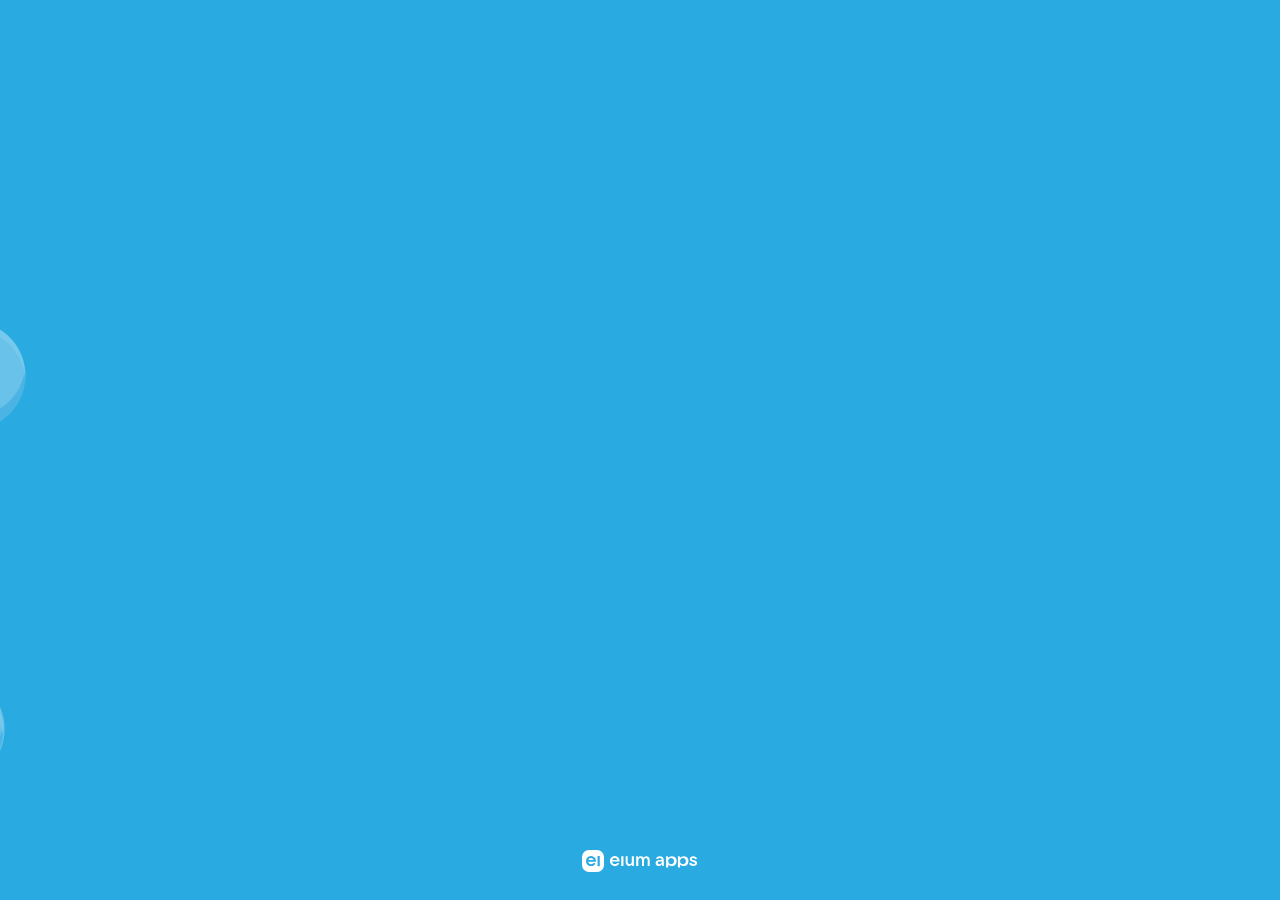
==== commit 9ae5c921: "update" ====
--- a/0.0.1/index.html
+++ b/0.0.1/index.html
@@ -5,13 +5,13 @@
   <meta charset="utf-8" />
   <meta name="viewport"
     content="width=device-width, initial-scale=1.0, shrink-to-fit=no, user-scalable=no, viewport-fit=cover, minimum-scale=1, maximum-scale=1">
-  <script type="module" crossorigin src="./js/821758e6.js"></script>
+  <script type="module" crossorigin src="./js/b7a2d906.js"></script>
   
 </head>
 
 <body><style>.View{position:relative;overflow:hidden;width:100%;height:100%}.View__back{position:absolute;width:100%;height:100%;top:0;left:0;right:0;overflow:hidden}.View__active{position:relative;width:100%;height:100%;overflow:hidden}.View__down .View__back{z-index:2;-webkit-animation:backAnimation .6s forwards;animation:backAnimation .6s forwards}.View__next .View__active{z-index:2;-webkit-animation:nextAnimation .6s forwards;animation:nextAnimation .6s forwards}.View__down .View__active:before{-webkit-animation:downShadow .6s forwards;animation:downShadow .6s forwards}.View__down .View__active{-webkit-animation:fromLeft .6s forwards;animation:fromLeft .6s forwards}.View__next .View__back:before{-webkit-animation:upShadow .6s forwards;animation:upShadow .6s forwards}.View__next .View__back{-webkit-animation:toLeft .6s forwards;animation:toLeft .6s forwards}.View__visible .View__active{transform:translate(0)}.View__safe .View__active>.Panel>.Panel__before,.View__safe .View__back>.Panel>.Panel__before{width:100%;height:0px;padding-top:var(--safe-area-inset-top)}.View__safe .View__active>.Panel>.Panel__after,.View__safe .View__back>.Panel>.Panel__after{width:100%;height:0px;padding-bottom:var(--safe-area-inset-bottom)}@-webkit-keyframes nextAnimation{0%{transform:translateY(100%)}to{transform:translateY(0)}}@keyframes nextAnimation{0%{transform:translateY(100%)}to{transform:translateY(0)}}@-webkit-keyframes backAnimation{0%{transform:translateY(0)}to{transform:translateY(100%)}}@keyframes backAnimation{0%{transform:translateY(0)}to{transform:translateY(100%)}}@-webkit-keyframes toLeft{0%{transform:translateY(0)}to{transform:translateY(-100%)}}@keyframes toLeft{0%{transform:translateY(0)}to{transform:translateY(-100%)}}@-webkit-keyframes fromLeft{0%{transform:translateY(-100%)}to{transform:translateY(0)}}@keyframes fromLeft{0%{transform:translateY(-100%)}to{transform:translateY(0)}}.Panel{min-width:320px;max-width:911px;width:100%;height:100%;min-height:100%;display:flex;overflow:hidden;flex-direction:column;flex-wrap:wrap;margin:0 auto}.Panel__header{width:100%;z-index:2}.Panel__outer{display:flex;flex-grow:1;flex-shrink:1;flex-basis:0px;flex-direction:column;flex-wrap:nowrap;max-width:100%;touch-action:pan-y;overflow-x:hidden;overflow-y:hidden}.Panel__inner{display:flex;position:relative;touch-action:pan-y;height:-webkit-fill-available;flex-direction:column;flex:1}.Panel__overflow{overflow-y:scroll;overflow-y:auto}.Panel__footer{max-width:100%}.Text{font-family:-apple-system,system-ui,Helvetica Neue,Roboto,sans-serif}.Text_weight--light{font-weight:100}.Text_weight--normal{font-weight:400}.Text_weight--bold{font-weight:600}.Text_size--small{font-size:10pt}.Text_size--normal{font-size:12pt}.Text_size--medium{font-size:14pt}.Text_size--large{font-size:26pt}.Text_transform--normal{text-transform:none}.Text_transform--lowercase{text-transform:lowercase}.Text_transform--uppercase{text-transform:uppercase}.Plug{display:flex;position:relative;overflow:hidden;width:100%;margin:0 auto;max-width:480px;padding:24px;box-sizing:border-box;flex-direction:column;align-items:center;justify-content:center;align-content:center}.Plug_mode-lower,.Plug_mode-center{height:100%}.Plug_mode-lower .Plug_icon{flex:1 1}.Plug_icon{display:flex;margin-bottom:12px;display:inline-block;vertical-align:top}.Plug_children{margin-top:12px;text-align:center;color:#949494;color:var(--inverted-55)}.Plug_action{margin-top:24px}.Plug_action,.Plug_children,.Plug_header,.Plug_icon{display:flex;width:100%;justify-content:center;align-items:center}.Plug_action .Line__element:nth-child(1){padding-right:6px}.Plug_action .Line__element:nth-child(2){padding-left:6px}.Spinner{display:flex;transition:.4s;justify-content:center;align-items:center}.Spinner svg{animation:rotate 2s linear infinite;z-index:2}.Spinner--auto svg{width:100%;height:100%}.Spinner--small svg{width:24px;height:24px}.Spinner--regular svg{width:32px;height:32px}.Spinner--medium svg{width:44px;height:44px}.Spinner--large svg{width:56px;height:56px}.path{stroke:currentColor;stroke-linecap:round;animation:dash 2s ease-in-out infinite}@keyframes rotate{to{transform:rotate(360deg)}}@keyframes dash{0%{stroke-dasharray:1,150;stroke-dashoffset:0}50%{stroke-dasharray:90,150;stroke-dashoffset:-35}to{stroke-dasharray:90,150;stroke-dashoffset:-124}}.Lazy{background:#29ABE2;color:#fff}.flower_animation{animation:flowerAnimation 7s cubic-bezier(.33,1,.68,1) 1s infinite normal forwards}@keyframes flowerAnimation{0%,to{transform:rotate(0)}50%{transform:rotate(-180deg)}}html,body{display:block;overflow:hidden;margin:0;padding:0;width:100vw;min-width:320px;background:var(--base);color:var(--inverted-90);font-family:var(--font-common);pointer-events:painted;touch-action:manipulation!important}body{height:-webkit-fill-available;height:100vh}#app{display:block;height:100%}div,span{-webkit-tap-highlight-color:transparent;-webkit-touch-callout:none;-webkit-user-select:none;-khtml-user-select:none;-moz-user-select:none;-ms-user-select:none;user-select:none}*::-webkit-scrollbar{width:0!important}*{overflow:-moz-scrollbars-none;-ms-overflow-style:none}:root{--font-common: -apple-system, system-ui, Helvetica Neue, Roboto, sans-serif;--font-comic: "Comic Sans", "Comic Sans MS", "Chalkboard", "ChalkboardSE-Regular", sans-serif}@supports (padding-top: constant(safe-area-inset-top)){:root{--safe-area-inset-top: constant(safe-area-inset-top);--safe-area-inset-right: constant(safe-area-inset-right);--safe-area-inset-bottom: constant(safe-area-inset-bottom);--safe-area-inset-left: constant(safe-area-inset-left)}}@supports (padding-top: env(safe-area-inset-top)){:root{--safe-area-inset-top: env(safe-area-inset-top);--safe-area-inset-right: env(safe-area-inset-right);--safe-area-inset-bottom: env(safe-area-inset-bottom);--safe-area-inset-left: env(safe-area-inset-left)}}.substring{color:#c7eeff}body{--header-height: 52px;--header-background: #FFFFFF;--background: #29ABE2;--header-title: #29ABE2}
-.Root{position:relative;overflow:hidden;width:100%;height:100%;background:var(--background)}.Root__back{position:absolute;width:100%;height:100%;top:0;left:0;right:0;z-index:0}.Root__active{width:100%;height:100%;opacity:0;z-index:1}.Root__backgroud{display:block;position:absolute;width:100%;height:100%}.Root__active--animate{-webkit-animation:scaleAnimation .3s ease forwards;animation:scaleAnimation .3s ease forwards}.Root__active--visible{opacity:1;transform:scale(1)}.Canvas,.Canvas canvas{width:100%;height:100%}.Canvas canvas{vertical-align:bottom}.notallocate{-webkit-tap-highlight-color:transparent;-webkit-touch-callout:none;-webkit-user-select:none;-khtml-user-select:none;-moz-user-select:none;-ms-user-select:none;user-select:none;cursor:pointer}.PanelHeader{display:flex;width:100%;height:var(--header-height);box-sizing:border-box;padding-left:8px;padding-right:8px;background:var(--header-background);border-bottom:1px solid #EEFBFF}.PanelHeader--plug{background:none;border-bottom:none}.PanelHeader_title,.PanelHeader_description{width:100%}.PanelHeader--safe .PanelHeader_after{width:88px}.PanelHeader_before{display:flex;align-items:center;height:100%}.PanelHeader_before,.PanelHeader_after{display:flex;flex:1 1}.PanelHeader_content{display:flex;overflow:hidden;flex-direction:column;flex-wrap:nowrap;align-items:flex-start;justify-content:center}.PanelHeader_title{color:var(--header-title)}.PanelHeader--only_title .PanelHeader_title{font-size:24px;font-weight:700}.PanelHeader--default .PanelHeader_title{font-size:17px}.PanelHeader_description{color:var(--header-description);font-size:14px}.PanelHeader--padding{padding-top:var(--safe-area-inset-bottom);height:calc(var(--header-height) + var(--safe-area-inset-top))}.Block{width:100%;height:auto;background-color:#fff;z-index:1;padding:0 8px;box-sizing:border-box}.Ratio{position:relative;display:flex;width:100%}.Ratio_inner{display:block;position:absolute;overflow:hidden;top:0;right:0;bottom:0;left:0}.FooterClouds{display:flex;position:relative;width:100%;height:75px;padding-bottom:150px;justify-content:center}.FooterClouds__inner{display:flex;position:absolute;width:911px;min-width:911px;background-color:#fff;border-radius:0 0 25px 25px;-moz-animation:floadCloud 10s infinite;-webkit-animation:floadCloud 10s infinite;animation:floadCloud 10s infinite}.FooterClouds__inner:before{content:"";position:absolute;top:-47px;width:100%;height:50px;background:white}.FooterClouds__inner span{display:block;position:absolute;background-color:#fff;pointer-events:none}.FooterClouds__inner span:nth-child(1){width:100px;height:50px;border-radius:0 0 50px 50px}.FooterClouds__inner span:nth-child(2){width:200px;height:100px;left:55px;border-radius:0 0 100px 100px}.FooterClouds__inner span:nth-child(3){width:150px;height:75px;left:170px;border-radius:0 0 75px 75px}.FooterClouds__inner span:nth-child(4){width:250px;height:125px;left:270px;border-radius:0 0 125px 125px}.FooterClouds__inner span:nth-child(5){width:150px;height:75px;left:450px;border-radius:0 0 75px 75px}.FooterClouds__inner span:nth-child(6){width:200px;height:100px;left:560px;border-radius:0 0 100px 100px}.FooterClouds__inner span:nth-child(7){width:150px;height:75px;left:700px;border-radius:0 0 100px 100px}.FooterClouds__inner span:nth-child(8){width:100px;height:50px;right:0px;border-radius:0 0 100px 100px}.Progress{display:flex;width:100%;height:18px;overflow:hidden;justify-content:center;background-color:#ccebf8;border-radius:8px;box-sizing:border-box;padding:4px 2px}.Progress_item{display:flex;flex-shrink:0;flex-grow:1;flex-shrink:1;flex-basis:0px;justify-content:center;align-content:space-around;transition:.24s;align-items:center;flex-direction:column;padding:0 2px}.Progress_indicator{width:100%;height:100%;border-radius:4px;background:white}.Progress_indicator--active{background:#29abe2}.Progress__container{width:100%;height:100%;position:relative;overflow:hidden;margin:0 2px;background:white;border-radius:8px}.Progress__container span{display:block;height:100%;min-width:10px;background:#29abe2;border-radius:8px;transition:.24s}.SelectBar{width:100%;overflow:hidden;box-sizing:border-box;background-color:#cc8484}.SelectBar__outer{height:100%;-webkit-overflow-scrolling:touch;overflow-x:auto;scrollbar-width:none}.SelectBar__inner{background-color:#333;overflow:auto;white-space:nowrap}.SelectBar__inner:before,.SelectBar__inner:after{content:"";width:12px;height:100%;display:inline-block}.SelectBar__inner span{width:100px;display:inline-block;background:red;text-align:center;padding:14px;text-decoration:none;margin:0 2px}.LineBar{display:flex;position:relative;width:100%;background:white;flex-wrap:wrap;flex-direction:row;justify-content:center;padding-bottom:4px;z-index:2}.LineBar__line{display:flex;min-width:150px;width:100%;height:45px;overflow:hidden;justify-content:center}.LineBar__button{display:flex;flex-shrink:0;flex-grow:1;flex-shrink:1;flex-basis:0px;justify-content:center;align-content:space-around;cursor:pointer;transition:.24s;align-items:center;flex-direction:column}.LineBar__button_inner{display:flex;background:#d9f4ff;width:100%;height:100%;justify-content:center;align-items:center;border-radius:12px;color:#29abe2;font-weight:600;box-sizing:border-box;transition:.2s}.LineBar__button--selected .LineBar__button_inner{background:#29abe2;color:#fff}.LineBar__button{padding:4px 2px 0}.LineBar__button:first-child{padding:4px 2px 0 4px}.LineBar__button:last-child{padding:4px 4px 0 2px}.ShortClouds{display:flex;width:100%;height:75px;justify-content:center;transform:translate3d(1px,1px,1px)}.ShortClouds__inner{display:flex;position:absolute;width:911px;min-width:911px;height:100%;border-radius:0 0 25px 25px;-moz-animation:shortCloud 10s infinite;-webkit-animation:shortCloud 10s infinite;animation:shortCloud 10s infinite}.ShortClouds__inner:before{content:"";position:absolute;top:-32px;width:100%;height:50px;background:white}.ShortClouds__inner span{display:block;position:absolute;background-color:#fff;pointer-events:none}@keyframes shortCloud{0%{transform:translateY(10px);-moz-transform:translateY(10px)}50%{transform:translateY(20px);-moz-transform:translateY(20px)}to{transform:translateY(10px);-moz-transform:translateY(10px)}}.ShortClouds__inner span:nth-child(1){width:200px;height:100px;top:-45px;left:37px;border-radius:0 0 100px 100px}.ShortClouds__inner span:nth-child(2){width:200px;height:100px;top:0px;left:134px;border-radius:0 0 100px 100px}.ShortClouds__inner span:nth-child(3){width:170px;height:170px;top:-120px;left:266px;border-radius:0 0 125px 125px}.ShortClouds__inner span:nth-child(4){width:150px;height:75px;top:0px;left:411px;border-radius:0 0 75px 75px}.ShortClouds__inner span:nth-child(5){width:200px;height:100px;top:0px;left:532px;border-radius:0 0 100px 100px}.ShortClouds__inner span:nth-child(6){width:150px;height:75px;top:-5px;left:700px;border-radius:0 0 100px 100px}.ShortClouds__inner span:nth-child(7){width:100px;height:50px;right:0px;border-radius:0 0 100px 100px}.CellUser{position:relative;max-width:911px;width:100%;height:64px;padding:4px 8px;box-sizing:border-box;text-decoration:none}.CellUser__inner{display:flex;width:100%;height:100%;background:white;border-radius:12px;flex-direction:row;flex-wrap:nowrap;transition:.1s}.CellUser__avatar{display:flex;position:relative;width:56px;height:56px;padding-left:10px;align-items:center;justify-content:center}.CellUser__avatar span{display:flex;position:absolute;left:4px;top:17px;min-width:20px;height:20px;padding:0 5px;border-radius:10px;background-color:#29abe2;color:#fff;border:2px solid white;box-sizing:border-box;line-height:10px;font-size:12px;font-weight:600;align-items:center}.CellUser--gold .CellUser__avatar span{background-color:#ffc924}.CellUser--silver .CellUser__avatar span{background-color:#a2b3bb}.CellUser--bronse .CellUser__avatar span{background-color:#f79a1a}.CellUser__avatar img{width:45px;height:45px;border-radius:50%;border:1px solid #c3eeff;background-color:#d9f4ff}.CellUser__name{display:flex;flex:1 1;flex-direction:column;justify-content:center;padding:0 6px;font-size:14px;font-weight:500;color:#29abe2}.CellUser.active .CellUser__inner{background:#ccebf8}.CellUser.hover .CellUser__inner{background:#e0f4fc}.CellUser__counter{padding:0 15px;display:flex;flex-direction:column;flex-wrap:nowrap;justify-content:center;align-items:center}.CellUser__fixed{position:fixed;background:white;border-radius:0 0 12px 12px;z-index:2;-webkit-box-shadow:0px 6px 6px 0px rgba(0,0,0,.05);-moz-box-shadow:0px 6px 6px 0px rgba(0,0,0,.05);box-shadow:0 6px 6px #0000000d}.CellUser__fixed .CellUser__inner{background-color:#f0fbff}.Currency{position:relative;margin:4px}.Currency__inner{display:flex;flex-wrap:nowrap;align-items:center}.Currency__icon{display:flex;position:relative;width:40px;height:40px;background:#f0fbff;border-radius:50%;justify-content:center;align-items:center;z-index:1}.Currency__count{position:relative;min-width:30px;height:22px;background:#f0fbff}.Currency__count:before{content:"";display:block;position:absolute;top:-2px;right:-2px;bottom:-2px;left:-2px;border-radius:30px;border:2px solid #d3edf4}.Currency__count span{display:block;background:#29abe2;color:#fff;width:100%;height:100%;box-sizing:border-box;font-size:14px;font-weight:600;line-height:14px}.Currency--left:before,.Currency--right:before{content:"";display:block;position:absolute;top:-2px;bottom:-2px;border-radius:30px;border:2px solid #d3edf4;background:white}.Currency--size_3.Currency--left:before,.Currency--size_3.Currency--right:before,.Currency--size_3 .Currency__icon{width:40px;height:40px}.Currency--size_2.Currency--left:before,.Currency--size_2.Currency--right:before,.Currency--size_2 .Currency__icon{width:32px;height:32px}.Currency--size_1.Currency--left:before,.Currency--size_1.Currency--right:before,.Currency--size_1 .Currency__icon{width:24px;height:24px}.Currency--right:before{right:-2px}.Currency--left:before{left:-2px}.Currency--right .Currency__inner{flex-direction:row-reverse}.Currency--left .Currency__inner{flex-direction:row}.Currency--left .Currency__count{padding:2px 2px 2px 15px;margin:0 0 0 -25px;border-radius:12px 22px 22px 12px}.Currency--right .Currency__count{padding:2px 15px 2px 2px;margin:0 -25px 0 0;border-radius:22px 12px 12px 22px}.Currency--right .Currency__count span{border-radius:30px 0 0 30px;padding:4px 18px 4px 14px}.Currency--left .Currency__count span{border-radius:0 30px 30px 0;padding:4px 14px 4px 18px}.RatingBlock{display:flex;flex-direction:column;flex-wrap:nowrap}.RatingBlock:before{content:"";display:list-item;display:block;height:70px}.RatingBlock:after{content:"";display:list-item;display:block;height:var(--safe-area-inset-bottom)}.ElementPlug{position:relative;max-width:911px;width:100%;height:64px;padding:4px 8px;box-sizing:border-box;text-decoration:none}.ElementPlug__inner{display:flex;width:100%;height:100%;background:white;border-radius:12px;flex-direction:row;flex-wrap:nowrap}.ElementPlug__avatar{display:flex;position:relative;width:56px;height:56px;padding-left:10px;align-items:center;justify-content:center}.ElementPlug__avatar span:nth-child(1){display:flex;position:absolute;left:4px;top:17px;width:20px;height:20px;padding:0 5px;border-radius:10px;background-color:#d9f4ff;border:2px solid white;box-sizing:border-box;line-height:10px;font-size:12px;font-weight:600;align-items:center}.ElementPlug__avatar span:nth-child(2){width:45px;height:45px;border-radius:50%;background-color:#d9f4ff}.ElementPlug__name{display:flex;flex:1 1;flex-direction:column;justify-content:center;padding:0 6px;font-size:14px;font-weight:500;color:#29abe2}.ElementPlug__name span{width:120px;height:14px;margin:3px;border-radius:5px;background-color:#d9f4ff}.ElementPlug__counter{padding:0 15px;display:flex;flex-direction:column;flex-wrap:nowrap;justify-content:center;align-items:center}.ElementPlug__counter span{width:45px;height:35px;background:#d9f4ff;border-radius:12px}.ElementPlug__fixed{position:fixed;background:white;border-radius:0 0 12px 12px;z-index:2;-webkit-box-shadow:0px 6px 6px 0px rgba(0,0,0,.05);-moz-box-shadow:0px 6px 6px 0px rgba(0,0,0,.05);box-shadow:0 6px 6px #0000000d}.ElementPlug__fixed .ElementPlug__inner{background-color:#f0fbff}.ProfileAvatar{display:flex;flex-direction:column;flex-wrap:nowrap;justify-content:center;align-items:center;padding:48px 0 0}.ProfileAvatar__image{width:200px;height:200px;background:#58bde8;border:5px solid #29abe2;border-radius:50%;overflow:hidden}.ProfileAvatar__image img{width:100%;height:100%}.Line{display:flex;position:relative;width:100%;flex-wrap:wrap;flex-direction:row;justify-content:center;padding-bottom:4px}.Line__inner{display:flex;min-width:150px;max-width:630px;width:100%;min-height:46px;justify-content:center}.Line__element{display:flex;flex-shrink:0;flex-grow:1;flex-shrink:1;flex-basis:0px;justify-content:center;align-content:space-around;cursor:pointer;transition:.24s;align-items:center;flex-direction:column}.ProfileButton{width:100%}.ProfileButton__inner{width:100%;height:100%;padding:4px;box-sizing:border-box}.ProfileButton__content{display:flex;width:100%;height:100%;background-color:#f4fcff;border:2px solid #ccebf8;color:#00b7ff;border-radius:12px;box-sizing:border-box;justify-content:center;align-items:center}.active .ProfileButton__content{background-color:#ccebf8}.hover .ProfileButton__content{background-color:#e0f4fc}.ProfileButton__title{display:flex;position:absolute;bottom:0;left:0;right:0;width:100%;height:50%;padding:18px 12px;font-size:12px;font-weight:700;text-align:center;box-sizing:border-box;color:#6cd5ff;align-items:center;justify-content:center}.AspectRation{display:flex;width:100%;height:100%;align-items:center;justify-content:center;flex-direction:column;flex-wrap:nowrap}.AspectRation__before,.AspectRation__after{display:flex;flex:1 1;width:100%;max-width:100%;justify-content:center}.Flower{display:flex;position:relative;height:100%;width:100%;align-items:center;justify-content:center;box-sizing:border-box}.Flower__inner{position:relative;max-width:500px;height:100%;width:100%}.Flower__inner img{display:block;object-fit:contain;max-height:100%;height:100%;width:auto}.Flower__ratio{display:flex;position:absolute;top:0;border:0;width:100%}.Flower canvas{display:block;width:100%;height:100%}@keyframes floats{0%{transform:translateY(0)}25%{transform:translateY(20px)}75%{transform:translateY(-20px)}to{transform:translateY(0)}}.DivinationButton{width:100%;height:75px;padding:8px;box-sizing:border-box}.DivinationButton.active .DivinationButton__outer:before,.DivinationButton.active span{top:-0px!important}.DivinationButton.hover .DivinationButton__outer:before,.DivinationButton.hover span{top:-2px!important}.DivinationButton__inner{display:block;width:100%;height:100%;background:#ffffff36;padding:8px;border-radius:46px;box-sizing:border-box}.DivinationButton__outer{position:relative;width:100%;height:100%;background:#dbdbdb;border-radius:37px}.DivinationButton__outer:before{content:"";display:block;position:absolute;top:-4px;width:100%;height:100%;border-radius:25px;background:#ffffff;-webkit-box-shadow:0px 0px 17px -3px rgba(0,0,0,.2) inset;-moz-box-shadow:0px 0px 17px -3px rgba(0,0,0,.2) inset;box-shadow:0 0 17px -3px #0003 inset;transition:.1s}.DivinationButton span{display:flex;position:absolute;top:-4px;width:100%;height:100%;z-index:2;justify-content:center;align-items:center;font-size:16px;font-weight:600;color:#29abe2;transition:.1s}.DivinationButton span svg{height:100%;padding:8px;box-sizing:border-box}.PredictionButton{width:calc(100% + 45px);transform:translate(25px) rotate(-5deg);transition:.2s}.PredictionButton.hover{transform:translate(25px) scale(.95)}.PredictionButton.active{transform:translate(25px) scale(.9)}.Button{display:flex;position:relative;border-radius:14px;cursor:pointer;font-size:14px;box-sizing:border-box;text-decoration:none;border:0;min-height:28px;max-width:100%;flex-wrap:nowrap;justify-content:center;align-items:center;font-weight:600;overflow:hidden;transition:.2s}.Button--streched{width:100%}.Button__size--x{padding:12px 20px}.Button__size--l{padding:10px 16px}.Button__size--s{padding:8px 12px}.Button__mode--accent{background:#29abe2;color:#fff}.Button__mode--default{background:#ffffff;color:#29abe2}.Button__mode--outline{background:none;color:#29abe2;border:1px solid #29abe2}.Button__after{padding-left:8px}.Button__before{padding-right:8px}.Button__after,.Button__children,.Button__before{z-index:2;pointer-events:none}.Button__mode--accent.hover{background:#2aa4d7}.Button__mode--accent.active{background:#209cd1}.Button__mode--accent.disabled,.Button__mode--default.disabled{background:#ddf5ff}.Button__mode--outline.disabled{border:1px solid #ddf5ff;color:#ddf5ff}.Button__mode--default.hover{background:#effaff}.Button__mode--default.active{background:#e4f4fb}.Button__mode--outline.hover{background:#2aa4d7}.Button__mode--outline.active{background:#209cd1}.Popout{position:absolute;top:0;left:0;bottom:0;right:0}.Popout__inner{display:flex;position:relative;width:100%;height:100%;background-color:#00000020;transition:.4s;justify-content:center;align-items:center}.Popout--show .Popout__inner{opacity:1}.Popout--hide .Popout__inner{opacity:0}.Popout--hide{pointer-events:none}.Popout__content{display:flex;position:relative;width:100%;height:100%;justify-content:center;align-items:center}.PopoutButton{width:100%;height:100%;box-sizing:border-box;transition:.24s}.PopoutButton--right{padding-right:6px}.PopoutButton--left{padding-left:6px}.PopoutButton__inner{width:100%;height:58px;background-color:#fff;border-radius:22px;padding:8px;box-sizing:border-box}.PopoutButton__outer{display:flex;width:100%;height:100%;background-color:#29abe2;border-radius:14px;font-size:20px;font-weight:400;align-items:center;justify-content:center;color:#fff}.PopoutButton.hover{transform:scale(.95)}.PopoutButton.active{transform:scale(.9)}.Notify{display:flex;position:absolute;width:100%;height:auto;min-height:50px;padding:0 108px 0 12px;box-sizing:border-box;z-index:999999999}.Notify--top{top:calc(var(--safe-area-inset-top))}.Notify--bottom{bottom:calc(var(--safe-area-inset-bottom) + 20px)}.Notify--show{-webkit-animation-duration:.5s;animation-duration:.5s;-webkit-animation-name:bounceIn;animation-name:bounceIn;-webkit-animation-fill-mode:both;animation-fill-mode:both}.Notify--hide{-webkit-animation-duration:.5s;animation-duration:.5s;-webkit-animation-name:bounceOut;animation-name:bounceOut;-webkit-animation-fill-mode:both;animation-fill-mode:both}@-webkit-keyframes bounceIn{0%{transform:translate(-100%)}to{transform:translate(0)}}@keyframes bounceIn{0%{transform:translate(-100%)}to{transform:translate(0)}}@-webkit-keyframes bounceOut{0%{transform:translate(0)}to{transform:translate(-100%)}}@keyframes bounceOut{0%{transform:translate(0)}to{transform:translate(-100%)}}.NotifyContainer{display:flex;width:100%;height:auto;justify-content:flex-start;align-items:center}.NotifyContainer__inner{display:flex;width:100%;max-width:200px;height:40px;border-radius:40px;justify-content:center;align-items:center}.NotifyContainer__outer{box-sizing:border-box;flex-wrap:nowrap;flex-direction:row;display:flex;position:relative;max-width:420px;width:100%;height:auto;background:#ffffff;border:2px solid #69c2ea;padding:0 1px;border-radius:20px;-webkit-box-shadow:0px 0px 60px 10px rgba(34,60,80,.2);-moz-box-shadow:0px 0px 60px 10px rgba(34,60,80,.2);box-shadow:0 0 60px 10px #223c5033}.NotifyContainer__title{display:flex;justify-content:center;align-items:center;flex-direction:row;flex:1 1;line-height:14px;font-size:14px;font-weight:800;color:#29abe2;box-sizing:border-box}.Elope{transition:.4s}.Elope--hide{opacity:0;pointer-events:none}.CheckBox{display:flex;width:100%;height:45px;flex-direction:row;flex-wrap:nowrap}.CheckBox__check{width:28px;height:28px;padding:8px}.CheckBox__check span{display:block;width:100%;height:100%;background:#f4fcff;border-radius:8px;border:1px solid #cde4ed;padding:3px;box-sizing:border-box}.CheckBox__title{display:flex;flex:1 1;align-items:center;padding:0 8px;color:#26ace9}.CheckBox__indicator{width:100%;height:100%;background:#009fe1;border-radius:6px}.Game{position:relative;overflow:hidden;width:100%;height:100%}.Game__back{position:absolute;width:100%;height:100%;top:0;left:0;right:0;z-index:0}.Game__active{width:100%;height:100%;opacity:0;z-index:1}.Game__backgroud{display:block;position:absolute;width:100%;height:100%}.Game__active--animate{-webkit-animation:scaleAnimation .3s ease forwards;animation:scaleAnimation .3s ease forwards}.Game__active--visible{opacity:1;transform:scale(1)}@keyframes scaleAnimation{0%{opacity:0;transform:scale(1.4)}to{opacity:1;transform:scale(1)}}.Apps{position:relative;overflow:hidden;width:100%;height:100%;background:var(--background)}.Apps__back{position:absolute;width:100%;height:100%;top:0;left:0;right:0;overflow:hidden;-webkit-box-shadow:0px 0px 30px 0px rgba(0,0,0,.15);-moz-box-shadow:0px 0px 30px 0px rgba(0,0,0,.15);box-shadow:0 0 30px #00000026;z-index:0}.Apps__active{width:100%;height:100%;overflow:hidden;-webkit-box-shadow:0px 0px 30px 0px rgba(0,0,0,.15);-moz-box-shadow:0px 0px 30px 0px rgba(0,0,0,.15);box-shadow:0 0 30px #00000026;z-index:1}.Apps__backgroud{display:block;position:absolute;width:100%;height:100%}.Apps__down .Apps__back{z-index:2;transform:scale(1) translate(0);border-radius:0;-webkit-animation:activeHide 1s forwards;animation:activeHide 1s forwards}.Apps__next .Apps__active{z-index:2;transform:scale(.8) translate(120%);border-radius:25px;-webkit-animation:activeShow 1s forwards;animation:activeShow 1s forwards}.Apps__down .Apps__active{transform:scale(.8) translate(-120%);border-radius:25px;-webkit-animation:backShow 1s forwards;animation:backShow 1s forwards}.Apps__next .Apps__back{transform:scale(1) translate(0);border-radius:0;-webkit-animation:backHide 1s forwards;animation:backHide 1s forwards}.Apps__visible .Apps__active{transform:translate(0)}@keyframes activeShow{0%{transform:scale(.8) translate(120%);border-radius:25px}30%{transform:scale(.8) translate(120%);border-radius:25px}40%{transform:scale(.8) translate(120%);border-radius:25px}70%{transform:scale(.8) translate(0);border-radius:25px}to{transform:scale(1) translate(0);border-radius:0}}@keyframes activeHide{0%{transform:scale(1) translate(0);border-radius:0}30%{transform:scale(.8) translate(0);border-radius:25px}40%{transform:scale(.8) translate(0);border-radius:25px}70%{transform:scale(.8) translate(120%);border-radius:25px}to{transform:scale(.8) translate(120%);border-radius:25px}}@keyframes backHide{0%{transform:scale(1) translate(0);border-radius:0}30%{transform:scale(.8) translate(0);border-radius:25px}40%{transform:scale(.8) translate(0);border-radius:25px}70%{transform:scale(.8) translate(-120%);border-radius:25px}to{transform:scale(.8) translate(-120%);border-radius:25px}}@keyframes backShow{0%{transform:scale(.8) translate(-120%);border-radius:25px}30%{transform:scale(.8) translate(-120%);border-radius:25px}40%{transform:scale(.8) translate(-120%);border-radius:25px}70%{transform:scale(.8) translate(0);border-radius:25px}to{transform:scale(1) translate(0);border-radius:0}}.GamePreview{display:flex;width:100%;border-radius:12px;padding:12px;box-sizing:border-box;background:#f4fcff;border:2px solid #29abe2}.GamePreview:nth-child(1){margin:8px 0 0}.GamePreview__inner{display:flex;width:100%;height:100%;flex-direction:column;flex-wrap:nowrap}.GamePreview__image{display:flex;width:100%;height:100px;background:white;border-radius:8px;overflow:hidden}.GamePreview__image img{width:100%;height:100%;object-fit:cover;vertical-align:bottom}.GamePreview__info{display:flex;width:100%;height:auto;flex-direction:column;flex-wrap:nowrap;padding:12px 0 0;box-sizing:border-box}.GamePreview__title{color:#29abe2}.GamePreview__desc{color:#7acbed}.GamePreview__action{display:flex;flex-direction:column-reverse;padding:12px 0 0;flex-wrap:nowrap}.GamePreview__footer{display:flex;flex-direction:row;flex-wrap:nowrap}.TaskBlock{width:100%;box-sizing:border-box;padding-top:8px}.TaskBlock__inner{border-radius:12px;border:2px solid #29abe2;background-color:#f4fcff;padding:12px}.TaskBlock__header{display:flex;flex-direction:column}.TaskBlock__header span:nth-child(1){font-size:18px;font-weight:600;color:#29abe2}.TaskBlock__header span:nth-child(2){font-size:14px;font-weight:600;color:#6cc2e0}.TaskBlock__footer{display:flex;bottom:10px;right:0px;width:100%;box-sizing:border-box;z-index:2;flex-direction:row;padding:12px 0 0;justify-content:space-between}.TaskBlock__action{display:flex;font-size:11pt;font-weight:500;line-height:10pt;padding:6px 22px;color:#fff;border-radius:12px;margin:4px}.TaskBlock__subtask{display:flex;position:relative;width:100%;height:20px;justify-content:center;align-items:center;flex-direction:row;flex-wrap:nowrap}.TaskBlock__items{width:10px;height:10px;margin:0 4px;border-radius:50%;background-color:#ccebf8}.TaskBlock__items--active{background-color:#29abe2}.TaskBlock__action--done.disabled{background-color:#c4df7e}.TaskBlock__action--done{background-color:#bae64a}.TaskBlock__action--done.active{background-color:#b1db47}.TaskBlock__action--done.hover{background-color:#a9d144}.TaskBlock__action--notdone.disabled{background-color:#b6e9ff}.TaskBlock__action--notdone{background-color:#29abe2}.TaskBlock__action--notdone.active{background-color:#208dbb}.TaskBlock__action--notdone.hover{background-color:#259bcd}.TaskBlock__content{padding:12px 0 0}.TaskItem{border-radius:12px;border:2px solid #CCEBF8;background-color:#fff;padding:4px}.TaskItem:not(:first-child),.TaskItem:not(:last-child){margin:5px 0}.TaskItem__inner{display:flex}.TaskItem__header{display:flex;flex-grow:1;flex-shrink:1;flex-basis:0%;padding:0 8px 0 5px;overflow:hidden;flex-direction:column;flex-wrap:nowrap;justify-content:center}.TaskItem__header span{display:block;max-width:100%;white-space:nowrap;overflow:hidden;text-overflow:ellipsis}.TaskItem__header span:nth-child(1){font-size:14px;font-weight:600;color:#29abe2}.TaskItem__content span{display:block;width:21px;height:21px;background:#bae64a;border-radius:8px;color:#fff}.TaskItem__action{display:flex;font-size:11pt;font-weight:500;line-height:10pt;padding:6px;background-color:#29abe2;color:#fff;border-radius:8px}.TaskItem__action.active{background-color:#218cb9}.TaskItem__action.hover{background-color:#259ccf}.TaskPlug{display:block;position:relative;width:100%;padding-bottom:8px;box-sizing:border-box}.TaskPlug__inner{border-radius:12px;background-color:#f4fcff;padding:12px}.TaskPlug__header,.TaskPlug__description,.TaskPlug__footer span:nth-child(1),.TaskPlug__footer span:nth-child(2){border-radius:8px;background:#d3f2ff}.TaskPlug__header{display:block;width:80%;height:36px}.TaskPlug__content{padding:8px 0}.TaskPlug__description{display:block;width:50%;height:20px;margin-top:8px}.TaskPlug__footer{display:flex;width:100%;margin-top:8px;flex-direction:row-reverse;flex-wrap:nowrap}.TaskPlug__footer span:nth-child(1){width:100px;height:32px}.TaskPlug__footer span:nth-child(2){width:40px;height:32px;margin-right:8px}.TaskItemPlug{display:flex;width:100%;height:36px;background:#e9f9ff;border-radius:8px;margin-top:8px;padding:8px;box-sizing:border-box;justify-content:space-between}.TaskItemPlug span:nth-child(1){border-radius:8px;background:#d3f2ff;width:150px}.TaskItemPlug span:nth-child(2){border-radius:8px;background:#d3f2ff;width:20px}.Loading{display:block;position:relative;width:85px;height:85px;padding:12px;background:#ffffff40;border-radius:31px}.Loading__inner{display:flex;width:100%;height:100%;background-color:#fff;border-radius:22px;justify-content:center;align-items:center;color:#29abe2}.Divination{display:block;position:relative;width:calc(100% + 50px);max-width:500px;margin:0 -25px;font-family:var(--font-comic)}.Divination__content{background:white}.Divination__content,.Divination__petal,.Divination__petal:after,.Divination__petal:before{display:block;position:relative;width:100%;height:100%;border-radius:130px 200px 50px 130px}.Divination__petal:before,.Divination__petal:after{content:"";position:absolute;right:0;left:0}.Divination__petal:after{top:20px;bottom:-20px;background-color:#bab7c0;z-index:1}.Divination__petal:before{top:10px;bottom:-10px;background-color:#e4e0ec;z-index:2}.Divination__content{z-index:2;padding:12px 50px;box-sizing:border-box}.Divination__close{display:flex;position:absolute;top:0px;right:30px;width:65px;height:65px;border-radius:40px;background-color:#fff;align-items:center;justify-content:center;color:#e02b2b}.Divination__close.active svg{transform:scale(.9)}.Divination__close.hover svg{transform:scale(.95)}.Divination__header{width:100%;height:38px;font-size:28px;font-weight:500;color:#26ace9;padding:12px 0 0 12px}.Divination__text{font-size:14px;font-weight:400;padding:24px 0;color:#28a2d9}.Divination__footer{display:block;position:absolute;left:0;right:0;bottom:-35px;padding:0 50px}.InputQuestion{display:flex;position:relative;width:100%;height:100%;max-width:500px;box-sizing:border-box;flex-direction:column-reverse}.InputQuestion__outer{display:block;position:relative;width:100%;min-height:100px;border-radius:24px 24px 0 0;background-color:#fff;padding:12px 12px calc(var(--safe-area-inset-bottom) + 12px) 12px;box-sizing:border-box}.InputQuestion__header{display:flex;flex-direction:column;flex-wrap:nowrap;padding:12px 16px}.InputQuestion__header span:first-child{width:100%;font-size:18px;font-weight:600;color:#26ace9}.InputQuestion__header span:last-child{width:100%;font-size:14px;font-weight:600;color:#6cc2e0}.InputQuestion__textarea{display:flex;font-size:17px;line-height:22px;background:#f4fcff;border-radius:12px;border:1px solid #cde4ed;margin:0 14px 4px;align-items:flex-end}.InputQuestion__textarea textarea{padding:8px 12px;height:39px;max-height:120px;min-width:0;resize:none;width:100%;background:transparent;box-sizing:border-box;font-family:inherit;font-size:16px;outline:none;border:none;color:#2496c6}.InputQuestion__textarea textarea::placeholder{color:#6cc2e0;opacity:1}.InputQuestion .Line__element:first-child{padding:8px 8px 0 12px}.InputQuestion .Line__element:last-child{padding:8px 12px 0 8px}.CloudButton{display:flex;flex-shrink:0;flex-grow:1;flex-shrink:1;flex-basis:0px;justify-content:center;align-content:space-around;cursor:pointer;transition:.24s;align-items:center;flex-direction:column}.CloudButton__outer{display:flex;background:#29abe2;width:60px;height:60px;border-radius:24px;justify-content:center;align-items:center}.CloudButton__inner{display:block;width:38px;height:38px;background:white;border-radius:16px;transform:scale(1);transition:.24s}.CloudButton.hover .CloudButton__inner{transform:scale(.95)}.CloudButton.active .CloudButton__inner{transform:scale(.9)}.CloudButton__title{color:#29abe2;font-family:var(--font-comic);font-size:12px;font-weight:700;text-align:center;padding-top:2px}.BackButton{display:flex;width:35px;height:35px;border-radius:50%;background:#29abe2;justify-content:center;align-items:center;color:#fff;transition:.24s}.BackButton.active{transform:scale(.9)}.BackButton.hover{transform:scale(.95)}.ProductCard{position:relative;width:50%;min-width:143px;max-width:292px;padding:4px;box-sizing:border-box}.ProductCard.active .ProductCard__backgroud{background-color:#ccebf8}.ProductCard.hover .ProductCard__backgroud{background-color:#e0f4fc}.ProductCard__outer{display:flex;width:100%;height:100%;overflow:hidden;flex-direction:column;justify-content:center;align-items:center;padding:15px 25px 40px;box-sizing:border-box}.ProductCard__outer span:nth-child(1){display:flex;position:relative;width:100%;align-items:center;justify-content:center;z-index:2;font-size:48pt;font-weight:700;color:#29abe2}.ProductCard__outer span:nth-child(2){display:flex;position:relative;font-size:14pt;font-weight:700;z-index:2;color:#29abe2;justify-content:center;margin-top:-15px}.ProductCard__outer span:nth-child(3){display:flex;position:absolute;bottom:12px;right:0px;width:100%;box-sizing:border-box;z-index:2;flex-direction:row;padding:0 12px;justify-content:flex-end}.ProductCard__outer span>div:nth-child(2){display:flex;font-size:10pt;font-weight:500;line-height:14pt;padding:2px 6px;background-color:#29abe2;color:#fff;border-radius:8px;margin-left:4px}@media screen and (max-width: 365px){.ProductCard__outer span>div:nth-child(1){display:none}}.ProductCard__backgroud{display:block;position:absolute;width:100%;height:100%;color:#fff;background-color:#f4fcff;border:2px solid #29abe2;box-sizing:border-box;border-radius:18px;transition:.1s;z-index:1}.Counter{display:flex;position:relative;font-size:10pt;font-weight:500;line-height:14pt;color:#fff;border-radius:0 8px 8px 0;align-items:center;justify-content:center}.Counter__icon{display:flex;position:relative;align-items:center;flex-direction:row;flex-wrap:nowrap;justify-content:flex-end;padding:0 4px}.Counter__icon>svg{display:flex;position:absolute}.Counter__inner{display:flex;padding:2px 8px 2px 0;background-color:#29abe2;border-radius:0 8px 8px 0}.Counter__icon span{display:block;position:absolute;left:-22px;top:-7px}.Counter--dribble{padding:0 0 0 14px}.Counter--coins{padding:0 0 0 18px}.ProductContainer{display:flex;flex-direction:row;flex-wrap:wrap;justify-content:center;margin:0 auto}.ProductPlug{position:relative;width:50%;min-width:143px;max-width:292px;padding:4px;box-sizing:border-box}.ProductPlug__outer{display:block;position:absolute;width:100%;height:100%;background-color:#f4fcff;border:2px solid #F4FCFF;box-sizing:border-box;border-radius:18px}.HomeFooter{display:flex;width:100%;padding-bottom:var(--safe-area-inset-bottom);justify-content:center}.HomeFooter__cloud{display:flex;position:absolute;width:911px;min-width:911px;height:100%;-moz-animation:floadCloud 10s infinite;-webkit-animation:floadCloud 10s infinite;animation:floadCloud 10s infinite;transform:rotate(.1);transition:.4s}.HomeFooter__inner{position:relative;width:100%;height:100%;transition:.4s}.HomeFooter__cloud--hide,.HomeFooter__cloud--hide .HomeFooter__cloud:before{transform:translateY(45px)}.HomeFooter__inner:before{content:"";position:absolute;top:50px;width:100%;height:100%;background:white;border-radius:55px 55px 0 0;transition:.4s}.HomeFooter__bar{display:flex;min-width:320px;max-width:500px;width:100%;height:100px;overflow:hidden;justify-content:center;z-index:1}.HomeFooter__cloud span{display:block;position:absolute;background-color:#fff;border-radius:50%;z-index:0;pointer-events:none}.HomeFooter__cloud span:nth-child(1){width:150px;height:150px;top:28px;left:0px}.HomeFooter__cloud span:nth-child(2){width:200px;height:200px;top:15px;left:0px}.HomeFooter__cloud span:nth-child(3){width:200px;height:200px;top:26px;left:85px}.HomeFooter__cloud span:nth-child(4){width:250px;height:250px;top:-45px;left:160px;-moz-animation:5s scaleCloud 1s infinite;-webkit-animation:5s scaleCloud 1s infinite;animation:5s scaleCloud 1s infinite}.HomeFooter__cloud span:nth-child(5){width:120px;height:120px;top:-60px;left:331px;-moz-animation:7s scaleCloud 2s infinite;-webkit-animation:7s scaleCloud 2s infinite;animation:7s scaleCloud 2s infinite}.HomeFooter__cloud span:nth-child(6){width:250px;height:250px;top:-50px;left:366px;-moz-animation:4s scaleCloud .5s infinite;-webkit-animation:4s scaleCloud .5s infinite;animation:4s scaleCloud .5s infinite}.HomeFooter__cloud span:nth-child(7){width:70px;height:70px;top:-40px;left:545px;-moz-animation:5s scaleCloud 1.2s infinite;-webkit-animation:5s scaleCloud 1.2s infinite;animation:5s scaleCloud 1.2s infinite}.HomeFooter__cloud span:nth-child(8){width:150px;height:150px;top:-35px;left:569px;-moz-animation:6s scaleCloud 0 infinite;-webkit-animation:6s scaleCloud 0 infinite;animation:6s scaleCloud 0 infinite}.HomeFooter__cloud span:nth-child(9){width:150px;height:150px;top:24px;left:636px}.HomeFooter__cloud span:nth-child(10){width:200px;height:200px;top:13px;left:685px}.HomeFooter__cloud span:nth-child(11){width:200px;height:200px;top:23px;right:0px}.HomeIcon__game{color:#af64ff}.HomeIcon__rating{color:#fb0}.HomeIcon__tasks{color:#39b54a}.HomeIcon__shop{color:#ff4571}.HomeIcon__profile{color:#007dff}@keyframes floadCloud{0%{transform:translateY(0);-moz-transform:translateY(0)}50%{transform:translateY(10px);-moz-transform:translateY(10px)}to{transform:translateY(0);-moz-transform:translateY(0)}}@keyframes scaleCloud{0%{transform:scale(1);-moz-transform:scale(1)}50%{transform:scale(.9);-moz-transform:scale(.9)}to{transform:scale(1);-moz-transform:scale(1)}}.ShopFooter{display:flex;position:relative;width:100%;height:75px;padding-bottom:150px;justify-content:center}
-.Florist{width:100%;height:100%;background-color:#29abe2a6}.Florist__absolute{display:flex;position:absolute;top:0;right:0;bottom:0;left:0;pointer-events:none;z-index:1;flex-direction:column;flex-wrap:nowrap}.Florist_counter{display:flex;position:absolute;top:0;width:100%;height:auto;padding-top:calc(55px + var(--safe-area-inset-top));justify-content:center;align-items:center;flex-direction:column}.Florist_hearts{display:flex;width:100%;height:35px;flex-wrap:nowrap;justify-content:center;align-items:center}.Florist_counter span:nth-child(2){font-size:22px;font-family:var(--font-comic);font-weight:900;color:#ffffff40}.Florist_counter span:nth-child(3){font-size:36px;font-family:var(--font-comic);font-weight:900;color:#fff;line-height:36px}.Florist_heart{width:10px;height:10px;border-radius:50%;margin:5px;border:1px solid grey;background:#b5b5b5}.Florist_heart--active{background-color:red}.Florist__cloud{display:flex;position:absolute;width:911px;min-width:911px;height:100%;-moz-animation:floadCloud 10s infinite;-webkit-animation:floadCloud 10s infinite;animation:floadCloud 10s infinite;transform:rotate(.1);transition:.4s}.Florist__inner{position:relative;width:100%;height:100%;transition:.4s}.Florist__cloud--hide,.Florist__cloud--hide .Florist__cloud:before{transform:translateY(45px)}.Florist__inner:before{content:"";position:absolute;top:50px;width:100%;height:100%;background:white;border-radius:55px 55px 0 0;transition:.4s}.Florist__bar{display:flex;min-width:320px;max-width:500px;width:100%;height:100px;overflow:hidden;justify-content:center;z-index:1}.Florist__cloud span{display:block;position:absolute;background-color:#fff;border-radius:50%;z-index:0;pointer-events:none}.Florist__cloud span:nth-child(1){width:150px;height:150px;top:28px;left:0px}.Florist__cloud span:nth-child(2){width:200px;height:200px;top:15px;left:0px}.Florist__cloud span:nth-child(3){width:200px;height:200px;top:26px;left:85px}.Florist__cloud span:nth-child(4){width:250px;height:250px;top:-45px;left:160px;-moz-animation:5s scaleCloud 1s infinite;-webkit-animation:5s scaleCloud 1s infinite;animation:5s scaleCloud 1s infinite}.Florist__cloud span:nth-child(5){width:120px;height:120px;top:-40px;left:331px;-moz-animation:7s scaleCloud 2s infinite;-webkit-animation:7s scaleCloud 2s infinite;animation:7s scaleCloud 2s infinite}.Florist__cloud span:nth-child(6){width:250px;height:250px;top:-40px;left:366px;-moz-animation:4s scaleCloud .5s infinite;-webkit-animation:4s scaleCloud .5s infinite;animation:4s scaleCloud .5s infinite}.Florist__cloud span:nth-child(7){width:70px;height:70px;top:-40px;left:545px;-moz-animation:5s scaleCloud 1.2s infinite;-webkit-animation:5s scaleCloud 1.2s infinite;animation:5s scaleCloud 1.2s infinite}.Florist__cloud span:nth-child(8){width:150px;height:150px;top:-35px;left:569px;-moz-animation:6s scaleCloud 0 infinite;-webkit-animation:6s scaleCloud 0 infinite;animation:6s scaleCloud 0 infinite}.Florist__cloud span:nth-child(9){width:150px;height:150px;top:24px;left:636px}.Florist__cloud span:nth-child(10){width:200px;height:200px;top:13px;left:685px}.Florist__cloud span:nth-child(11){width:200px;height:200px;top:23px;right:0px}.Florist_counter span:nth-child(3){animation:none}.Florist_counter--hard span:nth-child(3){animation:vibrate 2s linear 0s infinite normal forwards}.Florist_counter--extreme span:nth-child(3){animation:pulse 2s linear 0s infinite normal forwards}@keyframes pulse{0%{animation-timing-function:ease-out;transform:scale(1);transform-origin:center center}25%{animation-timing-function:ease-in;transform:scale(.91)}50%{animation-timing-function:ease-out;transform:scale(.98)}75%{animation-timing-function:ease-in;transform:scale(.87)}to{animation-timing-function:ease-out;transform:scale(1)}}@keyframes vibrate{0%{transform:translate(0)}20%{transform:translate(-2px,2px)}40%{transform:translate(-2px,-2px)}60%{transform:translate(2px,2px)}80%{transform:translate(2px,-2px)}to{transform:translate(0)}}.FLButton{display:flex;width:100%;position:relative;border-radius:18px;padding:4px;cursor:pointer;font-size:14px;text-decoration:none;border:0;min-height:28px;max-width:100%;flex-wrap:nowrap;justify-content:center;align-items:center;font-weight:600;overflow:hidden;transition:.2s;background-color:#5cbfe9;color:#1296c4;box-sizing:border-box}.FLButton.FLButton--l{border-radius:20px}.FLButton.FLButton--x{border-radius:26px}.FLButton--x .FLButton__inner{padding:18px 48px;font-size:18px;font-weight:600}.FLButton--l .FLButton__inner{padding:12px 28px 16px;border-radius:8px}.FLButton--l .FLButton__outer:before,.FLButton--l .FLButton__outer{border-radius:20px}.FLButton--x .FLButton__outer:before,.FLButton--x .FLButton__outer{border-radius:24px}.FLButton__outer{display:flex;position:relative;width:100%;height:100%;background:#e3f8ff;border-radius:37px}.FLButton__inner{display:block;width:100%;height:100%;border-radius:46px;box-sizing:border-box;color:#1296c4;z-index:2;transition:.1s}.FLButton__outer:before{content:"";display:block;position:absolute;top:-4px;width:100%;height:100%;border-radius:25px;background:#ffffff;transition:.1s}.FLButton.active .FLButton__outer:before,.FLButton.active .FLButton__inner{transform:translateY(4px)}.FLButton.hover .FLButton__outer:before,.FLButton.hover .FLButton__inner{transform:translateY(4px)}.q{display:flex;position:relative;width:50px;height:50px}.d{position:relative;width:100%;height:100%}.s{display:flex;position:absolute;background-color:#fff;min-width:24px;height:21px;bottom:0;right:0;border-radius:15px;align-items:center;justify-content:center;font-weight:700;font-size:14px;line-height:14px;padding:0 4px}.e{width:35px;height:35px;margin:5px}.Menu{display:flex;position:relative;width:100%;height:100%;flex-direction:column;flex-wrap:nowrap;background-color:#29abe2}.Menu__header{display:flex;position:relative;width:100%;height:120px;background:#29abe2}.Menu__content{display:flex;flex:1 1;flex-direction:column;align-items:center}.Menu__counter,.Menu__coins{display:flex;max-width:350px;width:100%;padding:18px 0;box-sizing:border-box}.Menu__footer{display:flex;height:200px;width:100%}.Menu__item{display:flex;flex-direction:column;flex-wrap:nowrap;align-items:center}.Menu__item span:nth-child(1){color:#fff;font-family:var(--font-common);font-size:24pt;font-weight:700;line-height:24px}.Menu__item span:nth-child(2){color:#d8f4ff;font-family:var(--font-common);font-weight:500}.Menu__action{display:flex;padding:0 0 56px;width:100%;height:100%;flex:1 1;flex-direction:column;justify-content:flex-end;align-items:center}.Menu__start,.Menu__exit{padding:6px}.Florist__footer{display:flex;position:relative;width:100%;padding-bottom:var(--safe-area-inset-bottom);justify-content:center;align-items:center;background-color:#7bc321}.Florist__bar{display:flex}.Florist__lawn{display:flex;position:absolute;width:200%;height:120px;max-width:911px;background:#7bc321;border-radius:100% 100% 0 0;justify-content:center;align-items:center}.Florist__bar .CloudButton__outer{background:#3c9006}.Florist__bar .CloudButton__title{color:#fff}.v{display:flex;height:100%;flex-direction:column;flex-wrap:nowrap;align-items:center}.t{width:90%;max-width:450px}.p{display:flex;flex:1 1;flex-direction:column;flex-wrap:nowrap;align-items:center;justify-content:center}.l span:nth-child(1){font-size:32px;font-weight:700;color:#8bd2ef;line-height:32px}.u span:nth-child(2){font-size:70px;font-weight:700;color:#fff;line-height:70px}.g{width:100%}.o{width:100%;max-width:450px;padding:24px 12px 54px;box-sizing:border-box}.b{display:flex;width:100%;box-sizing:border-box;align-items:center;justify-content:center;padding:0 6px 10px}.x{display:flex;width:100%;padding:4px 6px 0;border-radius:22px;box-sizing:border-box;border:2px dashed white;background:#ffffff36}.Start__view{background-color:var(--background);color:#fff}
+.Root{position:relative;overflow:hidden;width:100%;height:100%;background:var(--background)}.Root__back{position:absolute;width:100%;height:100%;top:0;left:0;right:0;z-index:0}.Root__active{width:100%;height:100%;opacity:0;z-index:1}.Root__backgroud{display:block;position:absolute;width:100%;height:100%}.Root__active--animate{-webkit-animation:scaleAnimation .3s ease forwards;animation:scaleAnimation .3s ease forwards}.Root__active--visible{opacity:1;transform:scale(1)}.Canvas,.Canvas canvas{width:100%;height:100%}.Canvas canvas{vertical-align:bottom}.notallocate{-webkit-tap-highlight-color:transparent;-webkit-touch-callout:none;-webkit-user-select:none;-khtml-user-select:none;-moz-user-select:none;-ms-user-select:none;user-select:none;cursor:pointer}.PanelHeader{display:flex;width:100%;height:var(--header-height);box-sizing:border-box;padding-left:8px;padding-right:8px;background:var(--header-background);border-bottom:1px solid #EEFBFF}.PanelHeader--plug{background:none;border-bottom:none}.PanelHeader_title,.PanelHeader_description{width:100%}.PanelHeader--safe .PanelHeader_after{width:88px}.PanelHeader_before{display:flex;align-items:center;height:100%}.PanelHeader_before,.PanelHeader_after{display:flex;flex:1 1}.PanelHeader_content{display:flex;overflow:hidden;flex-direction:column;flex-wrap:nowrap;align-items:flex-start;justify-content:center}.PanelHeader_title{color:var(--header-title)}.PanelHeader--only_title .PanelHeader_title{font-size:24px;font-weight:700}.PanelHeader--default .PanelHeader_title{font-size:17px}.PanelHeader_description{color:var(--header-description);font-size:14px}.PanelHeader--padding{padding-top:var(--safe-area-inset-bottom);height:calc(var(--header-height) + var(--safe-area-inset-top))}.Block{width:100%;height:auto;background-color:#fff;z-index:1;padding:0 8px;box-sizing:border-box}.Ratio{position:relative;display:flex;width:100%}.Ratio_inner{display:block;position:absolute;overflow:hidden;top:0;right:0;bottom:0;left:0}.FooterClouds{display:flex;position:relative;width:100%;height:75px;padding-bottom:150px;justify-content:center}.FooterClouds__inner{display:flex;position:absolute;width:911px;min-width:911px;background-color:#fff;border-radius:0 0 25px 25px;-moz-animation:floadCloud 10s infinite;-webkit-animation:floadCloud 10s infinite;animation:floadCloud 10s infinite}.FooterClouds__inner:before{content:"";position:absolute;top:-47px;width:100%;height:50px;background:white}.FooterClouds__inner span{display:block;position:absolute;background-color:#fff;pointer-events:none}.FooterClouds__inner span:nth-child(1){width:100px;height:50px;border-radius:0 0 50px 50px}.FooterClouds__inner span:nth-child(2){width:200px;height:100px;left:55px;border-radius:0 0 100px 100px}.FooterClouds__inner span:nth-child(3){width:150px;height:75px;left:170px;border-radius:0 0 75px 75px}.FooterClouds__inner span:nth-child(4){width:250px;height:125px;left:270px;border-radius:0 0 125px 125px}.FooterClouds__inner span:nth-child(5){width:150px;height:75px;left:450px;border-radius:0 0 75px 75px}.FooterClouds__inner span:nth-child(6){width:200px;height:100px;left:560px;border-radius:0 0 100px 100px}.FooterClouds__inner span:nth-child(7){width:150px;height:75px;left:700px;border-radius:0 0 100px 100px}.FooterClouds__inner span:nth-child(8){width:100px;height:50px;right:0;border-radius:0 0 100px 100px}.Progress{display:flex;width:100%;height:18px;overflow:hidden;justify-content:center;background-color:#ccebf8;border-radius:8px;box-sizing:border-box;padding:4px 2px}.Progress_item{display:flex;flex-shrink:0;flex-grow:1;flex-shrink:1;flex-basis:0px;justify-content:center;align-content:space-around;transition:.24s;align-items:center;flex-direction:column;padding:0 2px}.Progress_indicator{width:100%;height:100%;border-radius:4px;background:white}.Progress_indicator--active{background:#29abe2}.Progress__container{width:100%;height:100%;position:relative;overflow:hidden;margin:0 2px;background:white;border-radius:8px}.Progress__container span{display:block;height:100%;min-width:10px;background:#29abe2;border-radius:8px;transition:.24s}.SelectBar{width:100%;overflow:hidden;box-sizing:border-box;background-color:#cc8484}.SelectBar__outer{height:100%;-webkit-overflow-scrolling:touch;overflow-x:auto;scrollbar-width:none}.SelectBar__inner{background-color:#333;overflow:auto;white-space:nowrap}.SelectBar__inner:before,.SelectBar__inner:after{content:"";width:12px;height:100%;display:inline-block}.SelectBar__inner span{width:100px;display:inline-block;background:red;text-align:center;padding:14px;text-decoration:none;margin:0 2px}.LineBar{display:flex;position:relative;width:100%;background:white;flex-wrap:wrap;flex-direction:row;justify-content:center;padding-bottom:4px;z-index:2}.LineBar__line{display:flex;min-width:150px;width:100%;height:45px;overflow:hidden;justify-content:center}.LineBar__button{display:flex;flex-shrink:0;flex-grow:1;flex-shrink:1;flex-basis:0px;justify-content:center;align-content:space-around;cursor:pointer;transition:.24s;align-items:center;flex-direction:column}.LineBar__button_inner{display:flex;background:#d9f4ff;width:100%;height:100%;justify-content:center;align-items:center;border-radius:12px;color:#29abe2;font-weight:600;box-sizing:border-box;transition:.2s}.LineBar__button--selected .LineBar__button_inner{background:#29abe2;color:#fff}.LineBar__button{padding:4px 2px 0}.LineBar__button:first-child{padding:4px 2px 0 4px}.LineBar__button:last-child{padding:4px 4px 0 2px}.ShortClouds{display:flex;width:100%;height:75px;justify-content:center;transform:translate3d(1px,1px,1px)}.ShortClouds__inner{display:flex;position:absolute;width:911px;min-width:911px;height:100%;border-radius:0 0 25px 25px;-moz-animation:shortCloud 10s infinite;-webkit-animation:shortCloud 10s infinite;animation:shortCloud 10s infinite}.ShortClouds__inner:before{content:"";position:absolute;top:-32px;width:100%;height:50px;background:white}.ShortClouds__inner span{display:block;position:absolute;background-color:#fff;pointer-events:none}@keyframes shortCloud{0%{transform:translateY(10px);-moz-transform:translateY(10px)}50%{transform:translateY(20px);-moz-transform:translateY(20px)}to{transform:translateY(10px);-moz-transform:translateY(10px)}}.ShortClouds__inner span:nth-child(1){width:200px;height:100px;top:-45px;left:37px;border-radius:0 0 100px 100px}.ShortClouds__inner span:nth-child(2){width:200px;height:100px;top:0;left:134px;border-radius:0 0 100px 100px}.ShortClouds__inner span:nth-child(3){width:170px;height:170px;top:-120px;left:266px;border-radius:0 0 125px 125px}.ShortClouds__inner span:nth-child(4){width:150px;height:75px;top:0;left:411px;border-radius:0 0 75px 75px}.ShortClouds__inner span:nth-child(5){width:200px;height:100px;top:0;left:532px;border-radius:0 0 100px 100px}.ShortClouds__inner span:nth-child(6){width:150px;height:75px;top:-5px;left:700px;border-radius:0 0 100px 100px}.ShortClouds__inner span:nth-child(7){width:100px;height:50px;right:0;border-radius:0 0 100px 100px}.CellUser{position:relative;max-width:911px;width:100%;height:64px;padding:4px 8px;box-sizing:border-box;text-decoration:none}.CellUser__inner{display:flex;width:100%;height:100%;background:white;border-radius:12px;flex-direction:row;flex-wrap:nowrap;transition:.1s}.CellUser__avatar{display:flex;position:relative;width:56px;height:56px;padding-left:10px;align-items:center;justify-content:center}.CellUser__avatar span{display:flex;position:absolute;left:4px;top:17px;min-width:20px;height:20px;padding:0 5px;border-radius:10px;background-color:#29abe2;color:#fff;border:2px solid white;box-sizing:border-box;line-height:10px;font-size:12px;font-weight:600;align-items:center}.CellUser--gold .CellUser__avatar span{background-color:#ffc924}.CellUser--silver .CellUser__avatar span{background-color:#a2b3bb}.CellUser--bronse .CellUser__avatar span{background-color:#f79a1a}.CellUser__avatar img{width:45px;height:45px;border-radius:50%;border:1px solid #c3eeff;background-color:#d9f4ff}.CellUser__name{display:flex;flex:1 1;flex-direction:column;justify-content:center;padding:0 6px;font-size:14px;font-weight:500;color:#29abe2}.CellUser.active .CellUser__inner{background:#ccebf8}.CellUser.hover .CellUser__inner{background:#e0f4fc}.CellUser__counter{padding:0 15px;display:flex;flex-direction:column;flex-wrap:nowrap;justify-content:center;align-items:center}.CellUser__fixed{position:fixed;background:white;border-radius:0 0 12px 12px;z-index:2;-webkit-box-shadow:0px 6px 6px 0px rgba(0,0,0,.05);-moz-box-shadow:0px 6px 6px 0px rgba(0,0,0,.05);box-shadow:0 6px 6px #0000000d}.CellUser__fixed .CellUser__inner{background-color:#f0fbff}.Currency{position:relative;margin:4px}.Currency__inner{display:flex;flex-wrap:nowrap;align-items:center}.Currency__icon{display:flex;position:relative;width:40px;height:40px;background:#f0fbff;border-radius:50%;justify-content:center;align-items:center;z-index:1}.Currency__count{position:relative;min-width:30px;height:22px;background:#f0fbff}.Currency__count:before{content:"";display:block;position:absolute;top:-2px;right:-2px;bottom:-2px;left:-2px;border-radius:30px;border:2px solid #d3edf4}.Currency__count span{display:block;background:#29abe2;color:#fff;width:100%;height:100%;box-sizing:border-box;font-size:14px;font-weight:600;line-height:14px}.Currency--left:before,.Currency--right:before{content:"";display:block;position:absolute;top:-2px;bottom:-2px;border-radius:30px;border:2px solid #d3edf4;background:white}.Currency--size_3.Currency--left:before,.Currency--size_3.Currency--right:before,.Currency--size_3 .Currency__icon{width:40px;height:40px}.Currency--size_2.Currency--left:before,.Currency--size_2.Currency--right:before,.Currency--size_2 .Currency__icon{width:32px;height:32px}.Currency--size_1.Currency--left:before,.Currency--size_1.Currency--right:before,.Currency--size_1 .Currency__icon{width:24px;height:24px}.Currency--right:before{right:-2px}.Currency--left:before{left:-2px}.Currency--right .Currency__inner{flex-direction:row-reverse}.Currency--left .Currency__inner{flex-direction:row}.Currency--left .Currency__count{padding:2px 2px 2px 15px;margin:0 0 0 -25px;border-radius:12px 22px 22px 12px}.Currency--right .Currency__count{padding:2px 15px 2px 2px;margin:0 -25px 0 0;border-radius:22px 12px 12px 22px}.Currency--right .Currency__count span{border-radius:30px 0 0 30px;padding:4px 18px 4px 14px}.Currency--left .Currency__count span{border-radius:0 30px 30px 0;padding:4px 14px 4px 18px}.RatingBlock{display:flex;flex-direction:column;flex-wrap:nowrap}.RatingBlock:before{content:"";display:list-item;display:block;height:70px}.RatingBlock:after{content:"";display:list-item;display:block;height:var(--safe-area-inset-bottom)}.ElementPlug{position:relative;max-width:911px;width:100%;height:64px;padding:4px 8px;box-sizing:border-box;text-decoration:none}.ElementPlug__inner{display:flex;width:100%;height:100%;background:white;border-radius:12px;flex-direction:row;flex-wrap:nowrap}.ElementPlug__avatar{display:flex;position:relative;width:56px;height:56px;padding-left:10px;align-items:center;justify-content:center}.ElementPlug__avatar span:nth-child(1){display:flex;position:absolute;left:4px;top:17px;width:20px;height:20px;padding:0 5px;border-radius:10px;background-color:#d9f4ff;border:2px solid white;box-sizing:border-box;line-height:10px;font-size:12px;font-weight:600;align-items:center}.ElementPlug__avatar span:nth-child(2){width:45px;height:45px;border-radius:50%;background-color:#d9f4ff}.ElementPlug__name{display:flex;flex:1 1;flex-direction:column;justify-content:center;padding:0 6px;font-size:14px;font-weight:500;color:#29abe2}.ElementPlug__name span{width:120px;height:14px;margin:3px;border-radius:5px;background-color:#d9f4ff}.ElementPlug__counter{padding:0 15px;display:flex;flex-direction:column;flex-wrap:nowrap;justify-content:center;align-items:center}.ElementPlug__counter span{width:45px;height:35px;background:#d9f4ff;border-radius:12px}.ElementPlug__fixed{position:fixed;background:white;border-radius:0 0 12px 12px;z-index:2;-webkit-box-shadow:0px 6px 6px 0px rgba(0,0,0,.05);-moz-box-shadow:0px 6px 6px 0px rgba(0,0,0,.05);box-shadow:0 6px 6px #0000000d}.ElementPlug__fixed .ElementPlug__inner{background-color:#f0fbff}.ProfileAvatar{display:flex;flex-direction:column;flex-wrap:nowrap;justify-content:center;align-items:center;padding:48px 0 0}.ProfileAvatar__image{width:200px;height:200px;background:#58bde8;border:5px solid #29abe2;border-radius:50%;overflow:hidden}.ProfileAvatar__image img{width:100%;height:100%}.Line{display:flex;position:relative;width:100%;flex-wrap:wrap;flex-direction:row;justify-content:center;padding-bottom:4px}.Line__inner{display:flex;min-width:150px;max-width:630px;width:100%;min-height:46px;justify-content:center}.Line__element{display:flex;flex-shrink:0;flex-grow:1;flex-shrink:1;flex-basis:0px;justify-content:center;align-content:space-around;cursor:pointer;transition:.24s;align-items:center;flex-direction:column}.ProfileButton{width:100%}.ProfileButton__inner{width:100%;height:100%;padding:4px;box-sizing:border-box}.ProfileButton__content{display:flex;width:100%;height:100%;background-color:#f4fcff;border:2px solid #ccebf8;color:#00b7ff;border-radius:12px;box-sizing:border-box;justify-content:center;align-items:center}.active .ProfileButton__content{background-color:#ccebf8}.hover .ProfileButton__content{background-color:#e0f4fc}.ProfileButton__title{display:flex;position:absolute;bottom:0;left:0;right:0;width:100%;height:50%;padding:18px 12px;font-size:12px;font-weight:700;text-align:center;box-sizing:border-box;color:#6cd5ff;align-items:center;justify-content:center}.AspectRation{display:flex;width:100%;height:100%;align-items:center;justify-content:center;flex-direction:column;flex-wrap:nowrap}.AspectRation__before,.AspectRation__after{display:flex;flex:1 1;width:100%;max-width:100%;justify-content:center}.Flower{display:flex;position:relative;height:100%;width:100%;align-items:center;justify-content:center;box-sizing:border-box}.Flower__inner{position:relative;max-width:500px;height:100%;width:100%}.Flower__inner img{display:block;object-fit:contain;max-height:100%;height:100%;width:auto}.Flower__ratio{display:flex;position:absolute;top:0;border:0;width:100%}.Flower canvas{display:block;width:100%;height:100%}@keyframes floats{0%{transform:translateY(0)}25%{transform:translateY(20px)}75%{transform:translateY(-20px)}to{transform:translateY(0)}}.DivinationButton{width:100%;height:75px;padding:8px;box-sizing:border-box}.DivinationButton.active .DivinationButton__outer:before,.DivinationButton.active span{top:-0px!important}.DivinationButton.hover .DivinationButton__outer:before,.DivinationButton.hover span{top:-2px!important}.DivinationButton__inner{display:block;width:100%;height:100%;background:#ffffff36;padding:8px;border-radius:46px;box-sizing:border-box}.DivinationButton__outer{position:relative;width:100%;height:100%;background:#dbdbdb;border-radius:37px}.DivinationButton__outer:before{content:"";display:block;position:absolute;top:-4px;width:100%;height:100%;border-radius:25px;background:#ffffff;-webkit-box-shadow:0px 0px 17px -3px rgba(0,0,0,.2) inset;-moz-box-shadow:0px 0px 17px -3px rgba(0,0,0,.2) inset;box-shadow:0 0 17px -3px #0003 inset;transition:.1s}.DivinationButton span{display:flex;position:absolute;top:-4px;width:100%;height:100%;z-index:2;justify-content:center;align-items:center;font-size:16px;font-weight:600;color:#29abe2;transition:.1s}.DivinationButton span svg{height:100%;padding:8px;box-sizing:border-box}.PredictionButton{width:calc(100% + 45px);transform:translate(25px) rotate(-5deg);transition:.2s}.PredictionButton.hover{transform:translate(25px) scale(.95)}.PredictionButton.active{transform:translate(25px) scale(.9)}.Button{display:flex;position:relative;border-radius:14px;cursor:pointer;font-size:14px;box-sizing:border-box;text-decoration:none;border:0;min-height:28px;max-width:100%;flex-wrap:nowrap;justify-content:center;align-items:center;font-weight:600;overflow:hidden;transition:.2s}.Button--streched{width:100%}.Button__size--x{padding:12px 20px}.Button__size--l{padding:10px 16px}.Button__size--s{padding:8px 12px}.Button__mode--positive{background:#bae64a;color:#fff}.Button__mode--accent{background:#29abe2;color:#fff}.Button__mode--default{background:#ffffff;color:#29abe2}.Button__mode--outline{background:none;color:#29abe2;border:1px solid #29abe2}.Button__after{padding-left:8px}.Button__before{padding-right:8px}.Button__after,.Button__children,.Button__before{z-index:2;pointer-events:none}.Button__mode--positive.hover{background:#b0db46}.Button__mode--positive.active{background:#a9d143}.Button__mode--accent.hover{background:#2aa4d7}.Button__mode--accent.active{background:#209cd1}.Button__mode--accent.disabled,.Button__mode--default.disabled{background:#ddf5ff}.Button__mode--outline.disabled{border:1px solid #ddf5ff;color:#ddf5ff}.Button__mode--default.hover{background:#effaff}.Button__mode--default.active{background:#e4f4fb}.Button__mode--outline.hover{background:#2aa4d7}.Button__mode--outline.active{background:#209cd1}.Popout{position:absolute;top:0;left:0;bottom:0;right:0}.Popout__inner{display:flex;position:relative;width:100%;height:100%;background-color:#00000020;transition:.4s;justify-content:center;align-items:center}.Popout--show .Popout__inner{opacity:1}.Popout--hide .Popout__inner{opacity:0}.Popout--hide{pointer-events:none}.Popout__content{display:flex;position:relative;width:100%;height:100%;justify-content:center;align-items:center}.PopoutButton{width:100%;height:100%;box-sizing:border-box;transition:.24s}.PopoutButton--right{padding-right:6px}.PopoutButton--left{padding-left:6px}.PopoutButton__inner{width:100%;height:58px;background-color:#fff;border-radius:22px;padding:8px;box-sizing:border-box}.PopoutButton__outer{display:flex;width:100%;height:100%;background-color:#29abe2;border-radius:14px;font-size:20px;font-weight:400;align-items:center;justify-content:center;color:#fff}.PopoutButton.hover{transform:scale(.95)}.PopoutButton.active{transform:scale(.9)}.Notify{display:flex;position:absolute;width:100%;height:auto;min-height:50px;padding:0 108px 0 12px;box-sizing:border-box;z-index:999999999}.Notify--top{top:calc(var(--safe-area-inset-top))}.Notify--bottom{bottom:calc(var(--safe-area-inset-bottom) + 20px)}.Notify--show{-webkit-animation-duration:.5s;animation-duration:.5s;-webkit-animation-name:bounceIn;animation-name:bounceIn;-webkit-animation-fill-mode:both;animation-fill-mode:both}.Notify--hide{-webkit-animation-duration:.5s;animation-duration:.5s;-webkit-animation-name:bounceOut;animation-name:bounceOut;-webkit-animation-fill-mode:both;animation-fill-mode:both}@-webkit-keyframes bounceIn{0%{transform:translate(-100%)}to{transform:translate(0)}}@keyframes bounceIn{0%{transform:translate(-100%)}to{transform:translate(0)}}@-webkit-keyframes bounceOut{0%{transform:translate(0)}to{transform:translate(-100%)}}@keyframes bounceOut{0%{transform:translate(0)}to{transform:translate(-100%)}}.NotifyContainer{display:flex;width:100%;height:auto;justify-content:flex-start;align-items:center}.NotifyContainer__inner{display:flex;width:100%;max-width:200px;height:40px;border-radius:40px;justify-content:center;align-items:center}.NotifyContainer__outer{box-sizing:border-box;flex-wrap:nowrap;flex-direction:row;display:flex;position:relative;max-width:420px;width:100%;height:auto;background:#ffffff;border:2px solid #69c2ea;padding:0 1px;border-radius:20px;-webkit-box-shadow:0px 0px 60px 10px rgba(34,60,80,.2);-moz-box-shadow:0px 0px 60px 10px rgba(34,60,80,.2);box-shadow:0 0 60px 10px #223c5033}.NotifyContainer__title{display:flex;justify-content:center;align-items:center;flex-direction:row;flex:1 1;line-height:14px;font-size:14px;font-weight:800;color:#29abe2;box-sizing:border-box}.Elope{transition:.4s}.Elope--hide{opacity:0;pointer-events:none}.CheckBox{display:flex;width:100%;height:45px;flex-direction:row;flex-wrap:nowrap}.CheckBox__check{width:28px;height:28px;padding:8px}.CheckBox__check span{display:block;width:100%;height:100%;background:#f4fcff;border-radius:8px;border:1px solid #cde4ed;padding:3px;box-sizing:border-box}.CheckBox__title{display:flex;flex:1 1;align-items:center;padding:0 8px;color:#26ace9}.CheckBox__indicator{width:100%;height:100%;background:#009fe1;border-radius:6px}.Game{position:relative;overflow:hidden;width:100%;height:100%}.Game__back{position:absolute;width:100%;height:100%;top:0;left:0;right:0;z-index:0}.Game__active{width:100%;height:100%;opacity:0;z-index:1}.Game__backgroud{display:block;position:absolute;width:100%;height:100%}.Game__active--animate{-webkit-animation:scaleAnimation .3s ease forwards;animation:scaleAnimation .3s ease forwards}.Game__active--visible{opacity:1;transform:scale(1)}@keyframes scaleAnimation{0%{opacity:0;transform:scale(1.4)}to{opacity:1;transform:scale(1)}}.Apps{position:relative;overflow:hidden;width:100%;height:100%;background:var(--background)}.Apps__back{position:absolute;width:100%;height:100%;top:0;left:0;right:0;overflow:hidden;-webkit-box-shadow:0px 0px 30px 0px rgba(0,0,0,.15);-moz-box-shadow:0px 0px 30px 0px rgba(0,0,0,.15);box-shadow:0 0 30px #00000026;z-index:0}.Apps__active{width:100%;height:100%;overflow:hidden;-webkit-box-shadow:0px 0px 30px 0px rgba(0,0,0,.15);-moz-box-shadow:0px 0px 30px 0px rgba(0,0,0,.15);box-shadow:0 0 30px #00000026;z-index:1}.Apps__backgroud{display:block;position:absolute;width:100%;height:100%}.Apps__down .Apps__back{z-index:2;transform:scale(1) translate(0);border-radius:0;-webkit-animation:activeHide 1s forwards;animation:activeHide 1s forwards}.Apps__next .Apps__active{z-index:2;transform:scale(.8) translate(120%);border-radius:25px;-webkit-animation:activeShow 1s forwards;animation:activeShow 1s forwards}.Apps__down .Apps__active{transform:scale(.8) translate(-120%);border-radius:25px;-webkit-animation:backShow 1s forwards;animation:backShow 1s forwards}.Apps__next .Apps__back{transform:scale(1) translate(0);border-radius:0;-webkit-animation:backHide 1s forwards;animation:backHide 1s forwards}.Apps__visible .Apps__active{transform:translate(0)}@keyframes activeShow{0%{transform:scale(.8) translate(120%);border-radius:25px}30%{transform:scale(.8) translate(120%);border-radius:25px}40%{transform:scale(.8) translate(120%);border-radius:25px}70%{transform:scale(.8) translate(0);border-radius:25px}to{transform:scale(1) translate(0);border-radius:0}}@keyframes activeHide{0%{transform:scale(1) translate(0);border-radius:0}30%{transform:scale(.8) translate(0);border-radius:25px}40%{transform:scale(.8) translate(0);border-radius:25px}70%{transform:scale(.8) translate(120%);border-radius:25px}to{transform:scale(.8) translate(120%);border-radius:25px}}@keyframes backHide{0%{transform:scale(1) translate(0);border-radius:0}30%{transform:scale(.8) translate(0);border-radius:25px}40%{transform:scale(.8) translate(0);border-radius:25px}70%{transform:scale(.8) translate(-120%);border-radius:25px}to{transform:scale(.8) translate(-120%);border-radius:25px}}@keyframes backShow{0%{transform:scale(.8) translate(-120%);border-radius:25px}30%{transform:scale(.8) translate(-120%);border-radius:25px}40%{transform:scale(.8) translate(-120%);border-radius:25px}70%{transform:scale(.8) translate(0);border-radius:25px}to{transform:scale(1) translate(0);border-radius:0}}.GamePreview{display:flex;width:100%;border-radius:12px;padding:12px;box-sizing:border-box;background:#f4fcff;border:2px solid #29abe2}.GamePreview:nth-child(1){margin:8px 0 0}.GamePreview__inner{display:flex;width:100%;height:100%;flex-direction:column;flex-wrap:nowrap}.GamePreview__image{display:flex;width:100%;height:100px;background:white;border-radius:8px;overflow:hidden}.GamePreview__image img{width:100%;height:100%;object-fit:cover;vertical-align:bottom}.GamePreview__info{display:flex;width:100%;height:auto;flex-direction:column;flex-wrap:nowrap;padding:12px 0 0;box-sizing:border-box}.GamePreview__title{color:#29abe2}.GamePreview__desc{color:#7acbed}.GamePreview__action{display:flex;flex-direction:column-reverse;padding:12px 0 0;flex-wrap:nowrap}.GamePreview__footer{display:flex;flex-direction:row;flex-wrap:nowrap}.TaskBlock{width:100%;box-sizing:border-box;padding-top:8px}.TaskBlock__inner{border-radius:12px;border:2px solid #29abe2;background-color:#f4fcff;padding:12px}.TaskBlock__header{display:flex;flex-direction:column}.TaskBlock__header span:nth-child(1){font-size:18px;font-weight:600;color:#29abe2}.TaskBlock__header span:nth-child(2){font-size:14px;font-weight:600;color:#6cc2e0}.TaskBlock__footer{display:flex;bottom:10px;right:0;width:100%;box-sizing:border-box;z-index:2;flex-direction:row;padding:12px 0 0;justify-content:space-between}.TaskBlock__action{display:flex;font-size:11pt;font-weight:500;line-height:10pt;padding:6px 22px;color:#fff;border-radius:12px;margin:4px}.TaskBlock__subtask{display:flex;position:relative;width:100%;height:20px;justify-content:center;align-items:center;flex-direction:row;flex-wrap:nowrap}.TaskBlock__items{width:10px;height:10px;margin:0 4px;border-radius:50%;background-color:#ccebf8}.TaskBlock__items--active{background-color:#29abe2}.TaskBlock__action--done.disabled{background-color:#c4df7e}.TaskBlock__action--done{background-color:#bae64a}.TaskBlock__action--done.active{background-color:#b1db47}.TaskBlock__action--done.hover{background-color:#a9d144}.TaskBlock__action--notdone.disabled{background-color:#b6e9ff}.TaskBlock__action--notdone{background-color:#29abe2}.TaskBlock__action--notdone.active{background-color:#208dbb}.TaskBlock__action--notdone.hover{background-color:#259bcd}.TaskBlock__content{padding:12px 0 0}.TaskItem{border-radius:12px;border:2px solid #CCEBF8;background-color:#fff;padding:4px}.TaskItem:not(:first-child),.TaskItem:not(:last-child){margin:5px 0}.TaskItem__inner{display:flex}.TaskItem__header{display:flex;flex-grow:1;flex-shrink:1;flex-basis:0%;padding:0 8px 0 5px;overflow:hidden;flex-direction:column;flex-wrap:nowrap;justify-content:center}.TaskItem__header span{display:block;max-width:100%;white-space:nowrap;overflow:hidden;text-overflow:ellipsis}.TaskItem__header span:nth-child(1){font-size:14px;font-weight:600;color:#29abe2}.TaskItem__content span{display:block;width:21px;height:21px;background:#bae64a;border-radius:8px;color:#fff}.TaskItem__action{display:flex;font-size:11pt;font-weight:500;line-height:10pt;padding:6px;background-color:#29abe2;color:#fff;border-radius:8px}.TaskItem__action.active{background-color:#218cb9}.TaskItem__action.hover{background-color:#259ccf}.TaskPlug{display:block;position:relative;width:100%;padding-bottom:8px;box-sizing:border-box}.TaskPlug__inner{border-radius:12px;background-color:#f4fcff;padding:12px}.TaskPlug__header,.TaskPlug__description,.TaskPlug__footer span:nth-child(1),.TaskPlug__footer span:nth-child(2){border-radius:8px;background:#d3f2ff}.TaskPlug__header{display:block;width:80%;height:36px}.TaskPlug__content{padding:8px 0}.TaskPlug__description{display:block;width:50%;height:20px;margin-top:8px}.TaskPlug__footer{display:flex;width:100%;margin-top:8px;flex-direction:row-reverse;flex-wrap:nowrap}.TaskPlug__footer span:nth-child(1){width:100px;height:32px}.TaskPlug__footer span:nth-child(2){width:40px;height:32px;margin-right:8px}.TaskItemPlug{display:flex;width:100%;height:36px;background:#e9f9ff;border-radius:8px;margin-top:8px;padding:8px;box-sizing:border-box;justify-content:space-between}.TaskItemPlug span:nth-child(1){border-radius:8px;background:#d3f2ff;width:150px}.TaskItemPlug span:nth-child(2){border-radius:8px;background:#d3f2ff;width:20px}.Referral{width:100%;box-sizing:border-box;padding-top:8px}.Referral__outer{border-radius:12px;border:2px solid #29abe2;background-color:#f4fcff;padding:12px}.Referral__value{width:100%;height:41px;background:#d7f3ff;padding:8px 12px;box-sizing:border-box;color:#29abe2;border-radius:12px;transition:.4s}.Referral__value span:nth-child(1){font-weight:700;font-size:10pt}.Referral__header{display:flex;flex-direction:column;padding:0 0 12px}.Referral__header span:nth-child(1){font-size:18px;font-weight:600;color:#29abe2}.Referral__header span:nth-child(2){font-size:14px;font-weight:600;color:#6cc2e0}.Referral__info{display:flex;flex-direction:row;flex-wrap:nowrap;align-items:center;padding:8px;margin-bottom:12px;font-size:14px;font-weight:600;color:#6cc2e0;border:2px dashed #b6e9ff;border-radius:16px;box-sizing:border-box}.Referral__info span:nth-child(1){display:flex;position:relative;flex-direction:column;flex-wrap:nowrap;justify-content:flex-start;padding:0 12px 0 4px}.Referral__action{display:flex;padding:8px 0 0;justify-content:space-between;flex-wrap:nowrap;flex-direction:row}.Loading{display:block;position:relative;width:85px;height:85px;padding:12px;background:#ffffff40;border-radius:31px}.Loading__inner{display:flex;width:100%;height:100%;background-color:#fff;border-radius:22px;justify-content:center;align-items:center;color:#29abe2}.Divination{display:block;position:relative;width:calc(100% + 50px);max-width:500px;margin:0 -25px;font-family:var(--font-comic)}.Divination__content{background:white}.Divination__content,.Divination__petal,.Divination__petal:after,.Divination__petal:before{display:block;position:relative;width:100%;height:100%;border-radius:130px 200px 50px 130px}.Divination__petal:before,.Divination__petal:after{content:"";position:absolute;right:0;left:0}.Divination__petal:after{top:20px;bottom:-20px;background-color:#bab7c0;z-index:1}.Divination__petal:before{top:10px;bottom:-10px;background-color:#e4e0ec;z-index:2}.Divination__content{z-index:2;padding:12px 50px;box-sizing:border-box}.Divination__close{display:flex;position:absolute;top:0;right:30px;width:65px;height:65px;border-radius:40px;background-color:#fff;align-items:center;justify-content:center;color:#e02b2b}.Divination__close.active svg{transform:scale(.9)}.Divination__close.hover svg{transform:scale(.95)}.Divination__header{width:100%;height:38px;font-size:18px;font-weight:500;color:#26ace9;padding:12px 0 0}.Divination__text{position:relative;font-size:14px;font-weight:400;padding:24px 0;margin:0 0 18px;color:#28a2d9}.Divination__footer{display:block;position:absolute;left:0;right:0;bottom:-35px;padding:0 50px}.Divination__answer{display:flex;position:absolute;bottom:0;right:0;width:45px;height:45px;align-items:center;flex-direction:row;justify-content:center;border-radius:50%;color:#fff;font-weight:600;transform:rotate(-20deg)}.Divination__true{background:green}.Divination__false{background:red}.InputQuestion{display:flex;position:relative;width:100%;height:100%;max-width:500px;box-sizing:border-box;flex-direction:column-reverse}.InputQuestion__outer{display:block;position:relative;width:100%;min-height:100px;border-radius:24px 24px 0 0;background-color:#fff;padding:12px 12px calc(var(--safe-area-inset-bottom) + 12px) 12px;box-sizing:border-box}.InputQuestion__header{display:flex;flex-direction:column;flex-wrap:nowrap;padding:12px 16px}.InputQuestion__header span:first-child{width:100%;font-size:18px;font-weight:600;color:#26ace9}.InputQuestion__header span:last-child{width:100%;font-size:14px;font-weight:600;color:#6cc2e0}.InputQuestion__textarea{display:flex;font-size:17px;line-height:22px;background:#f4fcff;border-radius:12px;border:1px solid #cde4ed;margin:0 14px 4px;align-items:flex-end}.InputQuestion__textarea textarea{padding:8px 12px;height:39px;max-height:120px;min-width:0;resize:none;width:100%;background:transparent;box-sizing:border-box;font-family:inherit;font-size:16px;outline:none;border:none;color:#2496c6}.InputQuestion__textarea textarea::placeholder{color:#6cc2e0;opacity:1}.InputQuestion .Line__element:first-child{padding:8px 8px 0 12px}.InputQuestion .Line__element:last-child{padding:8px 12px 0 8px}.CloudButton{display:flex;flex-shrink:0;flex-grow:1;flex-shrink:1;flex-basis:0px;justify-content:center;align-content:space-around;cursor:pointer;transition:.24s;align-items:center;flex-direction:column}.CloudButton__outer{display:flex;background:#29abe2;width:60px;height:60px;border-radius:24px;justify-content:center;align-items:center}.CloudButton__inner{display:block;width:38px;height:38px;background:white;border-radius:16px;transform:scale(1);transition:.24s}.CloudButton.hover .CloudButton__inner{transform:scale(.95)}.CloudButton.active .CloudButton__inner{transform:scale(.9)}.CloudButton__title{color:#29abe2;font-family:var(--font-comic);font-size:12px;font-weight:700;text-align:center;padding-top:2px}.BackButton{display:flex;width:35px;height:35px;border-radius:50%;background:#29abe2;justify-content:center;align-items:center;color:#fff;transition:.24s}.BackButton.active{transform:scale(.9)}.BackButton.hover{transform:scale(.95)}.ProductCard{position:relative;width:50%;min-width:143px;max-width:292px;padding:4px;box-sizing:border-box}.ProductCard.active .ProductCard__backgroud{background-color:#ccebf8}.ProductCard.hover .ProductCard__backgroud{background-color:#e0f4fc}.ProductCard__outer{display:flex;width:100%;height:100%;overflow:hidden;flex-direction:column;justify-content:center;align-items:center;padding:15px 25px 40px;box-sizing:border-box}.ProductCard__outer span:nth-child(1){display:flex;position:relative;width:100%;align-items:center;justify-content:center;z-index:2;font-size:48pt;font-weight:700;color:#29abe2}.ProductCard__outer span:nth-child(2){display:flex;position:relative;font-size:14pt;font-weight:700;z-index:2;color:#29abe2;justify-content:center;margin-top:-15px}.ProductCard__outer span:nth-child(3){display:flex;position:absolute;bottom:12px;right:0;width:100%;box-sizing:border-box;z-index:2;flex-direction:row;padding:0 12px;justify-content:flex-end}.ProductCard__outer span>div:nth-child(2){display:flex;font-size:10pt;font-weight:500;line-height:14pt;padding:2px 6px;background-color:#29abe2;color:#fff;border-radius:8px;margin-left:4px}@media screen and (max-width: 365px){.ProductCard__outer span>div:nth-child(1){display:none}}.ProductCard__backgroud{display:block;position:absolute;width:100%;height:100%;color:#fff;background-color:#f4fcff;border:2px solid #29abe2;box-sizing:border-box;border-radius:18px;transition:.1s;z-index:1}.Counter{display:flex;position:relative;font-size:10pt;font-weight:500;line-height:14pt;color:#fff;border-radius:0 8px 8px 0;align-items:center;justify-content:center}.Counter__icon{display:flex;position:relative;align-items:center;flex-direction:row;flex-wrap:nowrap;justify-content:flex-end;padding:0 4px}.Counter__icon>svg{display:flex;position:absolute}.Counter__inner{display:flex;padding:2px 8px 2px 0;background-color:#29abe2;border-radius:0 8px 8px 0}.Counter__icon span{display:block;position:absolute;left:-22px;top:-7px}.Counter--dribble{padding:0 0 0 14px}.Counter--coins{padding:0 0 0 18px}.ProductContainer{display:flex;flex-direction:row;flex-wrap:wrap;justify-content:center;margin:0 auto}.ProductPlug{position:relative;width:50%;min-width:143px;max-width:292px;padding:4px;box-sizing:border-box}.ProductPlug__outer{display:block;position:absolute;width:100%;height:100%;background-color:#f4fcff;border:2px solid #F4FCFF;box-sizing:border-box;border-radius:18px}.HomeFooter{display:flex;width:100%;padding-bottom:var(--safe-area-inset-bottom);justify-content:center}.HomeFooter__cloud{display:flex;position:absolute;width:911px;min-width:911px;height:100%;-moz-animation:floadCloud 10s infinite;-webkit-animation:floadCloud 10s infinite;animation:floadCloud 10s infinite;transform:rotate(.1);transition:.4s}.HomeFooter__inner{position:relative;width:100%;height:100%;transition:.4s}.HomeFooter__cloud--hide,.HomeFooter__cloud--hide .HomeFooter__cloud:before{transform:translateY(45px)}.HomeFooter__inner:before{content:"";position:absolute;top:50px;width:100%;height:100%;background:white;border-radius:55px 55px 0 0;transition:.4s}.HomeFooter__bar{display:flex;min-width:320px;max-width:500px;width:100%;height:100px;overflow:hidden;justify-content:center;z-index:1}.HomeFooter__cloud span{display:block;position:absolute;background-color:#fff;border-radius:50%;z-index:0;pointer-events:none}.HomeFooter__cloud span:nth-child(1){width:150px;height:150px;top:28px;left:0}.HomeFooter__cloud span:nth-child(2){width:200px;height:200px;top:15px;left:0}.HomeFooter__cloud span:nth-child(3){width:200px;height:200px;top:26px;left:85px}.HomeFooter__cloud span:nth-child(4){width:250px;height:250px;top:-45px;left:160px;-moz-animation:5s scaleCloud 1s infinite;-webkit-animation:5s scaleCloud 1s infinite;animation:5s scaleCloud 1s infinite}.HomeFooter__cloud span:nth-child(5){width:120px;height:120px;top:-60px;left:331px;-moz-animation:7s scaleCloud 2s infinite;-webkit-animation:7s scaleCloud 2s infinite;animation:7s scaleCloud 2s infinite}.HomeFooter__cloud span:nth-child(6){width:250px;height:250px;top:-50px;left:366px;-moz-animation:4s scaleCloud .5s infinite;-webkit-animation:4s scaleCloud .5s infinite;animation:4s scaleCloud .5s infinite}.HomeFooter__cloud span:nth-child(7){width:70px;height:70px;top:-40px;left:545px;-moz-animation:5s scaleCloud 1.2s infinite;-webkit-animation:5s scaleCloud 1.2s infinite;animation:5s scaleCloud 1.2s infinite}.HomeFooter__cloud span:nth-child(8){width:150px;height:150px;top:-35px;left:569px;-moz-animation:6s scaleCloud 0 infinite;-webkit-animation:6s scaleCloud 0 infinite;animation:6s scaleCloud 0 infinite}.HomeFooter__cloud span:nth-child(9){width:150px;height:150px;top:24px;left:636px}.HomeFooter__cloud span:nth-child(10){width:200px;height:200px;top:13px;left:685px}.HomeFooter__cloud span:nth-child(11){width:200px;height:200px;top:23px;right:0}.HomeIcon__game{color:#af64ff}.HomeIcon__rating{color:#fb0}.HomeIcon__tasks{color:#39b54a}.HomeIcon__shop{color:#ff4571}.HomeIcon__profile{color:#007dff}@keyframes floadCloud{0%{transform:translateY(0);-moz-transform:translateY(0)}50%{transform:translateY(10px);-moz-transform:translateY(10px)}to{transform:translateY(0);-moz-transform:translateY(0)}}@keyframes scaleCloud{0%{transform:scale(1);-moz-transform:scale(1)}50%{transform:scale(.9);-moz-transform:scale(.9)}to{transform:scale(1);-moz-transform:scale(1)}}.ShopFooter{display:flex;position:relative;width:100%;height:75px;padding-bottom:150px;justify-content:center}
+.Florist{width:100%;height:100%;background-color:#29abe2a6}.Florist__absolute{display:flex;position:absolute;top:0;right:0;bottom:0;left:0;pointer-events:none;z-index:1;flex-direction:column;flex-wrap:nowrap}.Florist_counter{display:flex;position:absolute;top:0;width:100%;height:auto;padding-top:calc(55px + var(--safe-area-inset-top));justify-content:center;align-items:center;flex-direction:column}.Florist_hearts{display:flex;width:100%;height:35px;flex-wrap:nowrap;justify-content:center;align-items:center}.Florist_counter span:nth-child(2){font-size:22px;font-family:var(--font-comic);font-weight:900;color:#ffffff40}.Florist_counter span:nth-child(3){font-size:36px;font-family:var(--font-comic);font-weight:900;color:#fff;line-height:36px}.Florist_heart{width:10px;height:10px;border-radius:50%;margin:5px;border:1px solid grey;background:#b5b5b5}.Florist_heart--active{background-color:red}.Florist__cloud{display:flex;position:absolute;width:911px;min-width:911px;height:100%;-moz-animation:floadCloud 10s infinite;-webkit-animation:floadCloud 10s infinite;animation:floadCloud 10s infinite;transform:rotate(.1);transition:.4s}.Florist__inner{position:relative;width:100%;height:100%;transition:.4s}.Florist__cloud--hide,.Florist__cloud--hide .Florist__cloud:before{transform:translateY(45px)}.Florist__inner:before{content:"";position:absolute;top:50px;width:100%;height:100%;background:white;border-radius:55px 55px 0 0;transition:.4s}.Florist__bar{display:flex;min-width:320px;max-width:500px;width:100%;height:100px;overflow:hidden;justify-content:center;z-index:1}.Florist__cloud span{display:block;position:absolute;background-color:#fff;border-radius:50%;z-index:0;pointer-events:none}.Florist__cloud span:nth-child(1){width:150px;height:150px;top:28px;left:0}.Florist__cloud span:nth-child(2){width:200px;height:200px;top:15px;left:0}.Florist__cloud span:nth-child(3){width:200px;height:200px;top:26px;left:85px}.Florist__cloud span:nth-child(4){width:250px;height:250px;top:-45px;left:160px;-moz-animation:5s scaleCloud 1s infinite;-webkit-animation:5s scaleCloud 1s infinite;animation:5s scaleCloud 1s infinite}.Florist__cloud span:nth-child(5){width:120px;height:120px;top:-40px;left:331px;-moz-animation:7s scaleCloud 2s infinite;-webkit-animation:7s scaleCloud 2s infinite;animation:7s scaleCloud 2s infinite}.Florist__cloud span:nth-child(6){width:250px;height:250px;top:-40px;left:366px;-moz-animation:4s scaleCloud .5s infinite;-webkit-animation:4s scaleCloud .5s infinite;animation:4s scaleCloud .5s infinite}.Florist__cloud span:nth-child(7){width:70px;height:70px;top:-40px;left:545px;-moz-animation:5s scaleCloud 1.2s infinite;-webkit-animation:5s scaleCloud 1.2s infinite;animation:5s scaleCloud 1.2s infinite}.Florist__cloud span:nth-child(8){width:150px;height:150px;top:-35px;left:569px;-moz-animation:6s scaleCloud 0 infinite;-webkit-animation:6s scaleCloud 0 infinite;animation:6s scaleCloud 0 infinite}.Florist__cloud span:nth-child(9){width:150px;height:150px;top:24px;left:636px}.Florist__cloud span:nth-child(10){width:200px;height:200px;top:13px;left:685px}.Florist__cloud span:nth-child(11){width:200px;height:200px;top:23px;right:0}.Florist_counter span:nth-child(3){animation:none}.Florist_counter--hard span:nth-child(3){animation:vibrate 2s linear 0s infinite normal forwards}.Florist_counter--extreme span:nth-child(3){animation:pulse 2s linear 0s infinite normal forwards}@keyframes pulse{0%{animation-timing-function:ease-out;transform:scale(1);transform-origin:center center}25%{animation-timing-function:ease-in;transform:scale(.91)}50%{animation-timing-function:ease-out;transform:scale(.98)}75%{animation-timing-function:ease-in;transform:scale(.87)}to{animation-timing-function:ease-out;transform:scale(1)}}@keyframes vibrate{0%{transform:translate(0)}20%{transform:translate(-2px,2px)}40%{transform:translate(-2px,-2px)}60%{transform:translate(2px,2px)}80%{transform:translate(2px,-2px)}to{transform:translate(0)}}.FLButton{display:flex;width:100%;position:relative;border-radius:18px;padding:4px;cursor:pointer;font-size:14px;text-decoration:none;border:0;min-height:28px;max-width:100%;flex-wrap:nowrap;justify-content:center;align-items:center;font-weight:600;overflow:hidden;transition:.2s;background-color:#5cbfe9;color:#1296c4;box-sizing:border-box}.FLButton.FLButton--l{border-radius:20px}.FLButton.FLButton--x{border-radius:26px}.FLButton--x .FLButton__inner{padding:18px 48px;font-size:18px;font-weight:600}.FLButton--l .FLButton__inner{padding:12px 28px 16px;border-radius:8px}.FLButton--l .FLButton__outer:before,.FLButton--l .FLButton__outer{border-radius:20px}.FLButton--x .FLButton__outer:before,.FLButton--x .FLButton__outer{border-radius:24px}.FLButton__outer{display:flex;position:relative;width:100%;height:100%;background:#e3f8ff;border-radius:37px}.FLButton__inner{display:block;width:100%;height:100%;border-radius:46px;box-sizing:border-box;color:#1296c4;z-index:2;transition:.1s}.FLButton__outer:before{content:"";display:block;position:absolute;top:-4px;width:100%;height:100%;border-radius:25px;background:#ffffff;transition:.1s}.FLButton.active .FLButton__outer:before,.FLButton.active .FLButton__inner{transform:translateY(4px)}.FLButton.hover .FLButton__outer:before,.FLButton.hover .FLButton__inner{transform:translateY(4px)}.i{display:flex;position:relative;width:50px;height:50px}.q{position:relative;width:100%;height:100%}.l{display:flex;position:absolute;background-color:#fff;min-width:24px;height:21px;bottom:0;right:0;border-radius:15px;align-items:center;justify-content:center;font-weight:700;font-size:14px;line-height:14px;padding:0 4px}.r{width:35px;height:35px;margin:5px}.Menu{display:flex;position:relative;width:100%;height:100%;flex-direction:column;flex-wrap:nowrap;background-color:#29abe2}.Menu__header{display:flex;position:relative;width:100%;height:120px;background:#29abe2}.Menu__content{display:flex;flex:1 1;flex-direction:column;align-items:center}.Menu__counter,.Menu__coins{display:flex;max-width:350px;width:100%;padding:18px 0;box-sizing:border-box}.Menu__footer{display:flex;height:200px;width:100%}.Menu__item{display:flex;flex-direction:column;flex-wrap:nowrap;align-items:center}.Menu__item span:nth-child(1){color:#fff;font-family:var(--font-common);font-size:24pt;font-weight:700;line-height:24px}.Menu__item span:nth-child(2){color:#d8f4ff;font-family:var(--font-common);font-weight:500}.Menu__action{display:flex;padding:0 0 56px;width:100%;height:100%;flex:1 1;flex-direction:column;justify-content:flex-end;align-items:center}.Menu__start,.Menu__exit{padding:6px}.Florist__footer{display:flex;position:relative;width:100%;padding-bottom:var(--safe-area-inset-bottom);justify-content:center;align-items:center;background-color:#7bc321}.Florist__bar{display:flex}.Florist__lawn{display:flex;position:absolute;width:200%;height:120px;max-width:911px;background:#7bc321;border-radius:100% 100% 0 0;justify-content:center;align-items:center}.Florist__bar .CloudButton__outer{background:#3c9006}.Florist__bar .CloudButton__title{color:#fff}.p{display:flex;height:100%;flex-direction:column;flex-wrap:nowrap;align-items:center}.k{width:90%;max-width:450px}.s{display:flex;flex:1 1;flex-direction:column;flex-wrap:nowrap;align-items:center;justify-content:center}.u span:nth-child(1){font-size:32px;font-weight:700;color:#8bd2ef;line-height:32px}.d span:nth-child(2){font-size:70px;font-weight:700;color:#fff;line-height:70px}.z{width:100%}.f{width:100%;max-width:450px;padding:24px 12px 54px;box-sizing:border-box}.g{display:flex;width:100%;box-sizing:border-box;align-items:center;justify-content:center;padding:0 6px 10px}.w{display:flex;width:100%;padding:4px 6px 0;border-radius:22px;box-sizing:border-box;border:2px dashed white;background:#ffffff36}.Start__view{background-color:var(--background);color:#fff}
 </style>
   
   <div id="app"></div>
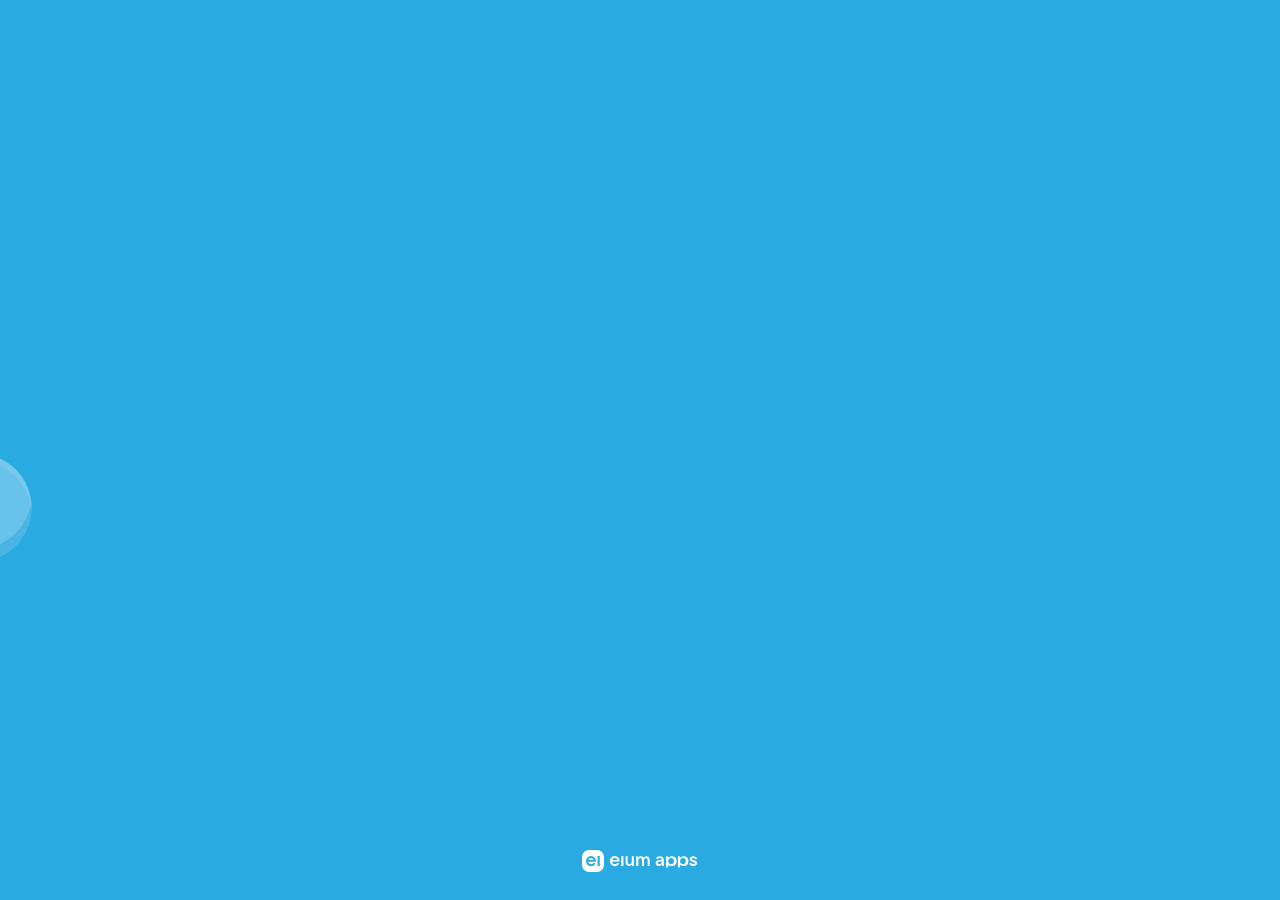
==== commit b22c32b8: "update" ====
--- a/0.0.1/index.html
+++ b/0.0.1/index.html
@@ -5,13 +5,13 @@
   <meta charset="utf-8" />
   <meta name="viewport"
     content="width=device-width, initial-scale=1.0, shrink-to-fit=no, user-scalable=no, viewport-fit=cover, minimum-scale=1, maximum-scale=1">
-  <script type="module" crossorigin src="./js/b7a2d906.js"></script>
+  <script type="module" crossorigin src="./js/9b5a44d7.js"></script>
   
 </head>
 
 <body><style>.View{position:relative;overflow:hidden;width:100%;height:100%}.View__back{position:absolute;width:100%;height:100%;top:0;left:0;right:0;overflow:hidden}.View__active{position:relative;width:100%;height:100%;overflow:hidden}.View__down .View__back{z-index:2;-webkit-animation:backAnimation .6s forwards;animation:backAnimation .6s forwards}.View__next .View__active{z-index:2;-webkit-animation:nextAnimation .6s forwards;animation:nextAnimation .6s forwards}.View__down .View__active:before{-webkit-animation:downShadow .6s forwards;animation:downShadow .6s forwards}.View__down .View__active{-webkit-animation:fromLeft .6s forwards;animation:fromLeft .6s forwards}.View__next .View__back:before{-webkit-animation:upShadow .6s forwards;animation:upShadow .6s forwards}.View__next .View__back{-webkit-animation:toLeft .6s forwards;animation:toLeft .6s forwards}.View__visible .View__active{transform:translate(0)}.View__safe .View__active>.Panel>.Panel__before,.View__safe .View__back>.Panel>.Panel__before{width:100%;height:0px;padding-top:var(--safe-area-inset-top)}.View__safe .View__active>.Panel>.Panel__after,.View__safe .View__back>.Panel>.Panel__after{width:100%;height:0px;padding-bottom:var(--safe-area-inset-bottom)}@-webkit-keyframes nextAnimation{0%{transform:translateY(100%)}to{transform:translateY(0)}}@keyframes nextAnimation{0%{transform:translateY(100%)}to{transform:translateY(0)}}@-webkit-keyframes backAnimation{0%{transform:translateY(0)}to{transform:translateY(100%)}}@keyframes backAnimation{0%{transform:translateY(0)}to{transform:translateY(100%)}}@-webkit-keyframes toLeft{0%{transform:translateY(0)}to{transform:translateY(-100%)}}@keyframes toLeft{0%{transform:translateY(0)}to{transform:translateY(-100%)}}@-webkit-keyframes fromLeft{0%{transform:translateY(-100%)}to{transform:translateY(0)}}@keyframes fromLeft{0%{transform:translateY(-100%)}to{transform:translateY(0)}}.Panel{min-width:320px;max-width:911px;width:100%;height:100%;min-height:100%;display:flex;overflow:hidden;flex-direction:column;flex-wrap:wrap;margin:0 auto}.Panel__header{width:100%;z-index:2}.Panel__outer{display:flex;flex-grow:1;flex-shrink:1;flex-basis:0px;flex-direction:column;flex-wrap:nowrap;max-width:100%;touch-action:pan-y;overflow-x:hidden;overflow-y:hidden}.Panel__inner{display:flex;position:relative;touch-action:pan-y;height:-webkit-fill-available;flex-direction:column;flex:1}.Panel__overflow{overflow-y:scroll;overflow-y:auto}.Panel__footer{max-width:100%}.Text{font-family:-apple-system,system-ui,Helvetica Neue,Roboto,sans-serif}.Text_weight--light{font-weight:100}.Text_weight--normal{font-weight:400}.Text_weight--bold{font-weight:600}.Text_size--small{font-size:10pt}.Text_size--normal{font-size:12pt}.Text_size--medium{font-size:14pt}.Text_size--large{font-size:26pt}.Text_transform--normal{text-transform:none}.Text_transform--lowercase{text-transform:lowercase}.Text_transform--uppercase{text-transform:uppercase}.Plug{display:flex;position:relative;overflow:hidden;width:100%;margin:0 auto;max-width:480px;padding:24px;box-sizing:border-box;flex-direction:column;align-items:center;justify-content:center;align-content:center}.Plug_mode-lower,.Plug_mode-center{height:100%}.Plug_mode-lower .Plug_icon{flex:1 1}.Plug_icon{display:flex;margin-bottom:12px;display:inline-block;vertical-align:top}.Plug_children{margin-top:12px;text-align:center;color:#949494;color:var(--inverted-55)}.Plug_action{margin-top:24px}.Plug_action,.Plug_children,.Plug_header,.Plug_icon{display:flex;width:100%;justify-content:center;align-items:center}.Plug_action .Line__element:nth-child(1){padding-right:6px}.Plug_action .Line__element:nth-child(2){padding-left:6px}.Spinner{display:flex;transition:.4s;justify-content:center;align-items:center}.Spinner svg{animation:rotate 2s linear infinite;z-index:2}.Spinner--auto svg{width:100%;height:100%}.Spinner--small svg{width:24px;height:24px}.Spinner--regular svg{width:32px;height:32px}.Spinner--medium svg{width:44px;height:44px}.Spinner--large svg{width:56px;height:56px}.path{stroke:currentColor;stroke-linecap:round;animation:dash 2s ease-in-out infinite}@keyframes rotate{to{transform:rotate(360deg)}}@keyframes dash{0%{stroke-dasharray:1,150;stroke-dashoffset:0}50%{stroke-dasharray:90,150;stroke-dashoffset:-35}to{stroke-dasharray:90,150;stroke-dashoffset:-124}}.Lazy{background:#29ABE2;color:#fff}.flower_animation{animation:flowerAnimation 7s cubic-bezier(.33,1,.68,1) 1s infinite normal forwards}@keyframes flowerAnimation{0%,to{transform:rotate(0)}50%{transform:rotate(-180deg)}}html,body{display:block;overflow:hidden;margin:0;padding:0;width:100vw;min-width:320px;background:var(--base);color:var(--inverted-90);font-family:var(--font-common);pointer-events:painted;touch-action:manipulation!important}body{height:-webkit-fill-available;height:100vh}#app{display:block;height:100%}div,span{-webkit-tap-highlight-color:transparent;-webkit-touch-callout:none;-webkit-user-select:none;-khtml-user-select:none;-moz-user-select:none;-ms-user-select:none;user-select:none}*::-webkit-scrollbar{width:0!important}*{overflow:-moz-scrollbars-none;-ms-overflow-style:none}:root{--font-common: -apple-system, system-ui, Helvetica Neue, Roboto, sans-serif;--font-comic: "Comic Sans", "Comic Sans MS", "Chalkboard", "ChalkboardSE-Regular", sans-serif}@supports (padding-top: constant(safe-area-inset-top)){:root{--safe-area-inset-top: constant(safe-area-inset-top);--safe-area-inset-right: constant(safe-area-inset-right);--safe-area-inset-bottom: constant(safe-area-inset-bottom);--safe-area-inset-left: constant(safe-area-inset-left)}}@supports (padding-top: env(safe-area-inset-top)){:root{--safe-area-inset-top: env(safe-area-inset-top);--safe-area-inset-right: env(safe-area-inset-right);--safe-area-inset-bottom: env(safe-area-inset-bottom);--safe-area-inset-left: env(safe-area-inset-left)}}.substring{color:#c7eeff}body{--header-height: 52px;--header-background: #FFFFFF;--background: #29ABE2;--header-title: #29ABE2}
 .Root{position:relative;overflow:hidden;width:100%;height:100%;background:var(--background)}.Root__back{position:absolute;width:100%;height:100%;top:0;left:0;right:0;z-index:0}.Root__active{width:100%;height:100%;opacity:0;z-index:1}.Root__backgroud{display:block;position:absolute;width:100%;height:100%}.Root__active--animate{-webkit-animation:scaleAnimation .3s ease forwards;animation:scaleAnimation .3s ease forwards}.Root__active--visible{opacity:1;transform:scale(1)}.Canvas,.Canvas canvas{width:100%;height:100%}.Canvas canvas{vertical-align:bottom}.notallocate{-webkit-tap-highlight-color:transparent;-webkit-touch-callout:none;-webkit-user-select:none;-khtml-user-select:none;-moz-user-select:none;-ms-user-select:none;user-select:none;cursor:pointer}.PanelHeader{display:flex;width:100%;height:var(--header-height);box-sizing:border-box;padding-left:8px;padding-right:8px;background:var(--header-background);border-bottom:1px solid #EEFBFF}.PanelHeader--plug{background:none;border-bottom:none}.PanelHeader_title,.PanelHeader_description{width:100%}.PanelHeader--safe .PanelHeader_after{width:88px}.PanelHeader_before{display:flex;align-items:center;height:100%}.PanelHeader_before,.PanelHeader_after{display:flex;flex:1 1}.PanelHeader_content{display:flex;overflow:hidden;flex-direction:column;flex-wrap:nowrap;align-items:flex-start;justify-content:center}.PanelHeader_title{color:var(--header-title)}.PanelHeader--only_title .PanelHeader_title{font-size:24px;font-weight:700}.PanelHeader--default .PanelHeader_title{font-size:17px}.PanelHeader_description{color:var(--header-description);font-size:14px}.PanelHeader--padding{padding-top:var(--safe-area-inset-bottom);height:calc(var(--header-height) + var(--safe-area-inset-top))}.Block{width:100%;height:auto;background-color:#fff;z-index:1;padding:0 8px;box-sizing:border-box}.Ratio{position:relative;display:flex;width:100%}.Ratio_inner{display:block;position:absolute;overflow:hidden;top:0;right:0;bottom:0;left:0}.FooterClouds{display:flex;position:relative;width:100%;height:75px;padding-bottom:150px;justify-content:center}.FooterClouds__inner{display:flex;position:absolute;width:911px;min-width:911px;background-color:#fff;border-radius:0 0 25px 25px;-moz-animation:floadCloud 10s infinite;-webkit-animation:floadCloud 10s infinite;animation:floadCloud 10s infinite}.FooterClouds__inner:before{content:"";position:absolute;top:-47px;width:100%;height:50px;background:white}.FooterClouds__inner span{display:block;position:absolute;background-color:#fff;pointer-events:none}.FooterClouds__inner span:nth-child(1){width:100px;height:50px;border-radius:0 0 50px 50px}.FooterClouds__inner span:nth-child(2){width:200px;height:100px;left:55px;border-radius:0 0 100px 100px}.FooterClouds__inner span:nth-child(3){width:150px;height:75px;left:170px;border-radius:0 0 75px 75px}.FooterClouds__inner span:nth-child(4){width:250px;height:125px;left:270px;border-radius:0 0 125px 125px}.FooterClouds__inner span:nth-child(5){width:150px;height:75px;left:450px;border-radius:0 0 75px 75px}.FooterClouds__inner span:nth-child(6){width:200px;height:100px;left:560px;border-radius:0 0 100px 100px}.FooterClouds__inner span:nth-child(7){width:150px;height:75px;left:700px;border-radius:0 0 100px 100px}.FooterClouds__inner span:nth-child(8){width:100px;height:50px;right:0;border-radius:0 0 100px 100px}.Progress{display:flex;width:100%;height:18px;overflow:hidden;justify-content:center;background-color:#ccebf8;border-radius:8px;box-sizing:border-box;padding:4px 2px}.Progress_item{display:flex;flex-shrink:0;flex-grow:1;flex-shrink:1;flex-basis:0px;justify-content:center;align-content:space-around;transition:.24s;align-items:center;flex-direction:column;padding:0 2px}.Progress_indicator{width:100%;height:100%;border-radius:4px;background:white}.Progress_indicator--active{background:#29abe2}.Progress__container{width:100%;height:100%;position:relative;overflow:hidden;margin:0 2px;background:white;border-radius:8px}.Progress__container span{display:block;height:100%;min-width:10px;background:#29abe2;border-radius:8px;transition:.24s}.SelectBar{width:100%;overflow:hidden;box-sizing:border-box;background-color:#cc8484}.SelectBar__outer{height:100%;-webkit-overflow-scrolling:touch;overflow-x:auto;scrollbar-width:none}.SelectBar__inner{background-color:#333;overflow:auto;white-space:nowrap}.SelectBar__inner:before,.SelectBar__inner:after{content:"";width:12px;height:100%;display:inline-block}.SelectBar__inner span{width:100px;display:inline-block;background:red;text-align:center;padding:14px;text-decoration:none;margin:0 2px}.LineBar{display:flex;position:relative;width:100%;background:white;flex-wrap:wrap;flex-direction:row;justify-content:center;padding-bottom:4px;z-index:2}.LineBar__line{display:flex;min-width:150px;width:100%;height:45px;overflow:hidden;justify-content:center}.LineBar__button{display:flex;flex-shrink:0;flex-grow:1;flex-shrink:1;flex-basis:0px;justify-content:center;align-content:space-around;cursor:pointer;transition:.24s;align-items:center;flex-direction:column}.LineBar__button_inner{display:flex;background:#d9f4ff;width:100%;height:100%;justify-content:center;align-items:center;border-radius:12px;color:#29abe2;font-weight:600;box-sizing:border-box;transition:.2s}.LineBar__button--selected .LineBar__button_inner{background:#29abe2;color:#fff}.LineBar__button{padding:4px 2px 0}.LineBar__button:first-child{padding:4px 2px 0 4px}.LineBar__button:last-child{padding:4px 4px 0 2px}.ShortClouds{display:flex;width:100%;height:75px;justify-content:center;transform:translate3d(1px,1px,1px)}.ShortClouds__inner{display:flex;position:absolute;width:911px;min-width:911px;height:100%;border-radius:0 0 25px 25px;-moz-animation:shortCloud 10s infinite;-webkit-animation:shortCloud 10s infinite;animation:shortCloud 10s infinite}.ShortClouds__inner:before{content:"";position:absolute;top:-32px;width:100%;height:50px;background:white}.ShortClouds__inner span{display:block;position:absolute;background-color:#fff;pointer-events:none}@keyframes shortCloud{0%{transform:translateY(10px);-moz-transform:translateY(10px)}50%{transform:translateY(20px);-moz-transform:translateY(20px)}to{transform:translateY(10px);-moz-transform:translateY(10px)}}.ShortClouds__inner span:nth-child(1){width:200px;height:100px;top:-45px;left:37px;border-radius:0 0 100px 100px}.ShortClouds__inner span:nth-child(2){width:200px;height:100px;top:0;left:134px;border-radius:0 0 100px 100px}.ShortClouds__inner span:nth-child(3){width:170px;height:170px;top:-120px;left:266px;border-radius:0 0 125px 125px}.ShortClouds__inner span:nth-child(4){width:150px;height:75px;top:0;left:411px;border-radius:0 0 75px 75px}.ShortClouds__inner span:nth-child(5){width:200px;height:100px;top:0;left:532px;border-radius:0 0 100px 100px}.ShortClouds__inner span:nth-child(6){width:150px;height:75px;top:-5px;left:700px;border-radius:0 0 100px 100px}.ShortClouds__inner span:nth-child(7){width:100px;height:50px;right:0;border-radius:0 0 100px 100px}.CellUser{position:relative;max-width:911px;width:100%;height:64px;padding:4px 8px;box-sizing:border-box;text-decoration:none}.CellUser__inner{display:flex;width:100%;height:100%;background:white;border-radius:12px;flex-direction:row;flex-wrap:nowrap;transition:.1s}.CellUser__avatar{display:flex;position:relative;width:56px;height:56px;padding-left:10px;align-items:center;justify-content:center}.CellUser__avatar span{display:flex;position:absolute;left:4px;top:17px;min-width:20px;height:20px;padding:0 5px;border-radius:10px;background-color:#29abe2;color:#fff;border:2px solid white;box-sizing:border-box;line-height:10px;font-size:12px;font-weight:600;align-items:center}.CellUser--gold .CellUser__avatar span{background-color:#ffc924}.CellUser--silver .CellUser__avatar span{background-color:#a2b3bb}.CellUser--bronse .CellUser__avatar span{background-color:#f79a1a}.CellUser__avatar img{width:45px;height:45px;border-radius:50%;border:1px solid #c3eeff;background-color:#d9f4ff}.CellUser__name{display:flex;flex:1 1;flex-direction:column;justify-content:center;padding:0 6px;font-size:14px;font-weight:500;color:#29abe2}.CellUser.active .CellUser__inner{background:#ccebf8}.CellUser.hover .CellUser__inner{background:#e0f4fc}.CellUser__counter{padding:0 15px;display:flex;flex-direction:column;flex-wrap:nowrap;justify-content:center;align-items:center}.CellUser__fixed{position:fixed;background:white;border-radius:0 0 12px 12px;z-index:2;-webkit-box-shadow:0px 6px 6px 0px rgba(0,0,0,.05);-moz-box-shadow:0px 6px 6px 0px rgba(0,0,0,.05);box-shadow:0 6px 6px #0000000d}.CellUser__fixed .CellUser__inner{background-color:#f0fbff}.Currency{position:relative;margin:4px}.Currency__inner{display:flex;flex-wrap:nowrap;align-items:center}.Currency__icon{display:flex;position:relative;width:40px;height:40px;background:#f0fbff;border-radius:50%;justify-content:center;align-items:center;z-index:1}.Currency__count{position:relative;min-width:30px;height:22px;background:#f0fbff}.Currency__count:before{content:"";display:block;position:absolute;top:-2px;right:-2px;bottom:-2px;left:-2px;border-radius:30px;border:2px solid #d3edf4}.Currency__count span{display:block;background:#29abe2;color:#fff;width:100%;height:100%;box-sizing:border-box;font-size:14px;font-weight:600;line-height:14px}.Currency--left:before,.Currency--right:before{content:"";display:block;position:absolute;top:-2px;bottom:-2px;border-radius:30px;border:2px solid #d3edf4;background:white}.Currency--size_3.Currency--left:before,.Currency--size_3.Currency--right:before,.Currency--size_3 .Currency__icon{width:40px;height:40px}.Currency--size_2.Currency--left:before,.Currency--size_2.Currency--right:before,.Currency--size_2 .Currency__icon{width:32px;height:32px}.Currency--size_1.Currency--left:before,.Currency--size_1.Currency--right:before,.Currency--size_1 .Currency__icon{width:24px;height:24px}.Currency--right:before{right:-2px}.Currency--left:before{left:-2px}.Currency--right .Currency__inner{flex-direction:row-reverse}.Currency--left .Currency__inner{flex-direction:row}.Currency--left .Currency__count{padding:2px 2px 2px 15px;margin:0 0 0 -25px;border-radius:12px 22px 22px 12px}.Currency--right .Currency__count{padding:2px 15px 2px 2px;margin:0 -25px 0 0;border-radius:22px 12px 12px 22px}.Currency--right .Currency__count span{border-radius:30px 0 0 30px;padding:4px 18px 4px 14px}.Currency--left .Currency__count span{border-radius:0 30px 30px 0;padding:4px 14px 4px 18px}.RatingBlock{display:flex;flex-direction:column;flex-wrap:nowrap}.RatingBlock:before{content:"";display:list-item;display:block;height:70px}.RatingBlock:after{content:"";display:list-item;display:block;height:var(--safe-area-inset-bottom)}.ElementPlug{position:relative;max-width:911px;width:100%;height:64px;padding:4px 8px;box-sizing:border-box;text-decoration:none}.ElementPlug__inner{display:flex;width:100%;height:100%;background:white;border-radius:12px;flex-direction:row;flex-wrap:nowrap}.ElementPlug__avatar{display:flex;position:relative;width:56px;height:56px;padding-left:10px;align-items:center;justify-content:center}.ElementPlug__avatar span:nth-child(1){display:flex;position:absolute;left:4px;top:17px;width:20px;height:20px;padding:0 5px;border-radius:10px;background-color:#d9f4ff;border:2px solid white;box-sizing:border-box;line-height:10px;font-size:12px;font-weight:600;align-items:center}.ElementPlug__avatar span:nth-child(2){width:45px;height:45px;border-radius:50%;background-color:#d9f4ff}.ElementPlug__name{display:flex;flex:1 1;flex-direction:column;justify-content:center;padding:0 6px;font-size:14px;font-weight:500;color:#29abe2}.ElementPlug__name span{width:120px;height:14px;margin:3px;border-radius:5px;background-color:#d9f4ff}.ElementPlug__counter{padding:0 15px;display:flex;flex-direction:column;flex-wrap:nowrap;justify-content:center;align-items:center}.ElementPlug__counter span{width:45px;height:35px;background:#d9f4ff;border-radius:12px}.ElementPlug__fixed{position:fixed;background:white;border-radius:0 0 12px 12px;z-index:2;-webkit-box-shadow:0px 6px 6px 0px rgba(0,0,0,.05);-moz-box-shadow:0px 6px 6px 0px rgba(0,0,0,.05);box-shadow:0 6px 6px #0000000d}.ElementPlug__fixed .ElementPlug__inner{background-color:#f0fbff}.ProfileAvatar{display:flex;flex-direction:column;flex-wrap:nowrap;justify-content:center;align-items:center;padding:48px 0 0}.ProfileAvatar__image{width:200px;height:200px;background:#58bde8;border:5px solid #29abe2;border-radius:50%;overflow:hidden}.ProfileAvatar__image img{width:100%;height:100%}.Line{display:flex;position:relative;width:100%;flex-wrap:wrap;flex-direction:row;justify-content:center;padding-bottom:4px}.Line__inner{display:flex;min-width:150px;max-width:630px;width:100%;min-height:46px;justify-content:center}.Line__element{display:flex;flex-shrink:0;flex-grow:1;flex-shrink:1;flex-basis:0px;justify-content:center;align-content:space-around;cursor:pointer;transition:.24s;align-items:center;flex-direction:column}.ProfileButton{width:100%}.ProfileButton__inner{width:100%;height:100%;padding:4px;box-sizing:border-box}.ProfileButton__content{display:flex;width:100%;height:100%;background-color:#f4fcff;border:2px solid #ccebf8;color:#00b7ff;border-radius:12px;box-sizing:border-box;justify-content:center;align-items:center}.active .ProfileButton__content{background-color:#ccebf8}.hover .ProfileButton__content{background-color:#e0f4fc}.ProfileButton__title{display:flex;position:absolute;bottom:0;left:0;right:0;width:100%;height:50%;padding:18px 12px;font-size:12px;font-weight:700;text-align:center;box-sizing:border-box;color:#6cd5ff;align-items:center;justify-content:center}.AspectRation{display:flex;width:100%;height:100%;align-items:center;justify-content:center;flex-direction:column;flex-wrap:nowrap}.AspectRation__before,.AspectRation__after{display:flex;flex:1 1;width:100%;max-width:100%;justify-content:center}.Flower{display:flex;position:relative;height:100%;width:100%;align-items:center;justify-content:center;box-sizing:border-box}.Flower__inner{position:relative;max-width:500px;height:100%;width:100%}.Flower__inner img{display:block;object-fit:contain;max-height:100%;height:100%;width:auto}.Flower__ratio{display:flex;position:absolute;top:0;border:0;width:100%}.Flower canvas{display:block;width:100%;height:100%}@keyframes floats{0%{transform:translateY(0)}25%{transform:translateY(20px)}75%{transform:translateY(-20px)}to{transform:translateY(0)}}.DivinationButton{width:100%;height:75px;padding:8px;box-sizing:border-box}.DivinationButton.active .DivinationButton__outer:before,.DivinationButton.active span{top:-0px!important}.DivinationButton.hover .DivinationButton__outer:before,.DivinationButton.hover span{top:-2px!important}.DivinationButton__inner{display:block;width:100%;height:100%;background:#ffffff36;padding:8px;border-radius:46px;box-sizing:border-box}.DivinationButton__outer{position:relative;width:100%;height:100%;background:#dbdbdb;border-radius:37px}.DivinationButton__outer:before{content:"";display:block;position:absolute;top:-4px;width:100%;height:100%;border-radius:25px;background:#ffffff;-webkit-box-shadow:0px 0px 17px -3px rgba(0,0,0,.2) inset;-moz-box-shadow:0px 0px 17px -3px rgba(0,0,0,.2) inset;box-shadow:0 0 17px -3px #0003 inset;transition:.1s}.DivinationButton span{display:flex;position:absolute;top:-4px;width:100%;height:100%;z-index:2;justify-content:center;align-items:center;font-size:16px;font-weight:600;color:#29abe2;transition:.1s}.DivinationButton span svg{height:100%;padding:8px;box-sizing:border-box}.PredictionButton{width:calc(100% + 45px);transform:translate(25px) rotate(-5deg);transition:.2s}.PredictionButton.hover{transform:translate(25px) scale(.95)}.PredictionButton.active{transform:translate(25px) scale(.9)}.Button{display:flex;position:relative;border-radius:14px;cursor:pointer;font-size:14px;box-sizing:border-box;text-decoration:none;border:0;min-height:28px;max-width:100%;flex-wrap:nowrap;justify-content:center;align-items:center;font-weight:600;overflow:hidden;transition:.2s}.Button--streched{width:100%}.Button__size--x{padding:12px 20px}.Button__size--l{padding:10px 16px}.Button__size--s{padding:8px 12px}.Button__mode--positive{background:#bae64a;color:#fff}.Button__mode--accent{background:#29abe2;color:#fff}.Button__mode--default{background:#ffffff;color:#29abe2}.Button__mode--outline{background:none;color:#29abe2;border:1px solid #29abe2}.Button__after{padding-left:8px}.Button__before{padding-right:8px}.Button__after,.Button__children,.Button__before{z-index:2;pointer-events:none}.Button__mode--positive.hover{background:#b0db46}.Button__mode--positive.active{background:#a9d143}.Button__mode--accent.hover{background:#2aa4d7}.Button__mode--accent.active{background:#209cd1}.Button__mode--accent.disabled,.Button__mode--default.disabled{background:#ddf5ff}.Button__mode--outline.disabled{border:1px solid #ddf5ff;color:#ddf5ff}.Button__mode--default.hover{background:#effaff}.Button__mode--default.active{background:#e4f4fb}.Button__mode--outline.hover{background:#2aa4d7}.Button__mode--outline.active{background:#209cd1}.Popout{position:absolute;top:0;left:0;bottom:0;right:0}.Popout__inner{display:flex;position:relative;width:100%;height:100%;background-color:#00000020;transition:.4s;justify-content:center;align-items:center}.Popout--show .Popout__inner{opacity:1}.Popout--hide .Popout__inner{opacity:0}.Popout--hide{pointer-events:none}.Popout__content{display:flex;position:relative;width:100%;height:100%;justify-content:center;align-items:center}.PopoutButton{width:100%;height:100%;box-sizing:border-box;transition:.24s}.PopoutButton--right{padding-right:6px}.PopoutButton--left{padding-left:6px}.PopoutButton__inner{width:100%;height:58px;background-color:#fff;border-radius:22px;padding:8px;box-sizing:border-box}.PopoutButton__outer{display:flex;width:100%;height:100%;background-color:#29abe2;border-radius:14px;font-size:20px;font-weight:400;align-items:center;justify-content:center;color:#fff}.PopoutButton.hover{transform:scale(.95)}.PopoutButton.active{transform:scale(.9)}.Notify{display:flex;position:absolute;width:100%;height:auto;min-height:50px;padding:0 108px 0 12px;box-sizing:border-box;z-index:999999999}.Notify--top{top:calc(var(--safe-area-inset-top))}.Notify--bottom{bottom:calc(var(--safe-area-inset-bottom) + 20px)}.Notify--show{-webkit-animation-duration:.5s;animation-duration:.5s;-webkit-animation-name:bounceIn;animation-name:bounceIn;-webkit-animation-fill-mode:both;animation-fill-mode:both}.Notify--hide{-webkit-animation-duration:.5s;animation-duration:.5s;-webkit-animation-name:bounceOut;animation-name:bounceOut;-webkit-animation-fill-mode:both;animation-fill-mode:both}@-webkit-keyframes bounceIn{0%{transform:translate(-100%)}to{transform:translate(0)}}@keyframes bounceIn{0%{transform:translate(-100%)}to{transform:translate(0)}}@-webkit-keyframes bounceOut{0%{transform:translate(0)}to{transform:translate(-100%)}}@keyframes bounceOut{0%{transform:translate(0)}to{transform:translate(-100%)}}.NotifyContainer{display:flex;width:100%;height:auto;justify-content:flex-start;align-items:center}.NotifyContainer__inner{display:flex;width:100%;max-width:200px;height:40px;border-radius:40px;justify-content:center;align-items:center}.NotifyContainer__outer{box-sizing:border-box;flex-wrap:nowrap;flex-direction:row;display:flex;position:relative;max-width:420px;width:100%;height:auto;background:#ffffff;border:2px solid #69c2ea;padding:0 1px;border-radius:20px;-webkit-box-shadow:0px 0px 60px 10px rgba(34,60,80,.2);-moz-box-shadow:0px 0px 60px 10px rgba(34,60,80,.2);box-shadow:0 0 60px 10px #223c5033}.NotifyContainer__title{display:flex;justify-content:center;align-items:center;flex-direction:row;flex:1 1;line-height:14px;font-size:14px;font-weight:800;color:#29abe2;box-sizing:border-box}.Elope{transition:.4s}.Elope--hide{opacity:0;pointer-events:none}.CheckBox{display:flex;width:100%;height:45px;flex-direction:row;flex-wrap:nowrap}.CheckBox__check{width:28px;height:28px;padding:8px}.CheckBox__check span{display:block;width:100%;height:100%;background:#f4fcff;border-radius:8px;border:1px solid #cde4ed;padding:3px;box-sizing:border-box}.CheckBox__title{display:flex;flex:1 1;align-items:center;padding:0 8px;color:#26ace9}.CheckBox__indicator{width:100%;height:100%;background:#009fe1;border-radius:6px}.Game{position:relative;overflow:hidden;width:100%;height:100%}.Game__back{position:absolute;width:100%;height:100%;top:0;left:0;right:0;z-index:0}.Game__active{width:100%;height:100%;opacity:0;z-index:1}.Game__backgroud{display:block;position:absolute;width:100%;height:100%}.Game__active--animate{-webkit-animation:scaleAnimation .3s ease forwards;animation:scaleAnimation .3s ease forwards}.Game__active--visible{opacity:1;transform:scale(1)}@keyframes scaleAnimation{0%{opacity:0;transform:scale(1.4)}to{opacity:1;transform:scale(1)}}.Apps{position:relative;overflow:hidden;width:100%;height:100%;background:var(--background)}.Apps__back{position:absolute;width:100%;height:100%;top:0;left:0;right:0;overflow:hidden;-webkit-box-shadow:0px 0px 30px 0px rgba(0,0,0,.15);-moz-box-shadow:0px 0px 30px 0px rgba(0,0,0,.15);box-shadow:0 0 30px #00000026;z-index:0}.Apps__active{width:100%;height:100%;overflow:hidden;-webkit-box-shadow:0px 0px 30px 0px rgba(0,0,0,.15);-moz-box-shadow:0px 0px 30px 0px rgba(0,0,0,.15);box-shadow:0 0 30px #00000026;z-index:1}.Apps__backgroud{display:block;position:absolute;width:100%;height:100%}.Apps__down .Apps__back{z-index:2;transform:scale(1) translate(0);border-radius:0;-webkit-animation:activeHide 1s forwards;animation:activeHide 1s forwards}.Apps__next .Apps__active{z-index:2;transform:scale(.8) translate(120%);border-radius:25px;-webkit-animation:activeShow 1s forwards;animation:activeShow 1s forwards}.Apps__down .Apps__active{transform:scale(.8) translate(-120%);border-radius:25px;-webkit-animation:backShow 1s forwards;animation:backShow 1s forwards}.Apps__next .Apps__back{transform:scale(1) translate(0);border-radius:0;-webkit-animation:backHide 1s forwards;animation:backHide 1s forwards}.Apps__visible .Apps__active{transform:translate(0)}@keyframes activeShow{0%{transform:scale(.8) translate(120%);border-radius:25px}30%{transform:scale(.8) translate(120%);border-radius:25px}40%{transform:scale(.8) translate(120%);border-radius:25px}70%{transform:scale(.8) translate(0);border-radius:25px}to{transform:scale(1) translate(0);border-radius:0}}@keyframes activeHide{0%{transform:scale(1) translate(0);border-radius:0}30%{transform:scale(.8) translate(0);border-radius:25px}40%{transform:scale(.8) translate(0);border-radius:25px}70%{transform:scale(.8) translate(120%);border-radius:25px}to{transform:scale(.8) translate(120%);border-radius:25px}}@keyframes backHide{0%{transform:scale(1) translate(0);border-radius:0}30%{transform:scale(.8) translate(0);border-radius:25px}40%{transform:scale(.8) translate(0);border-radius:25px}70%{transform:scale(.8) translate(-120%);border-radius:25px}to{transform:scale(.8) translate(-120%);border-radius:25px}}@keyframes backShow{0%{transform:scale(.8) translate(-120%);border-radius:25px}30%{transform:scale(.8) translate(-120%);border-radius:25px}40%{transform:scale(.8) translate(-120%);border-radius:25px}70%{transform:scale(.8) translate(0);border-radius:25px}to{transform:scale(1) translate(0);border-radius:0}}.GamePreview{display:flex;width:100%;border-radius:12px;padding:12px;box-sizing:border-box;background:#f4fcff;border:2px solid #29abe2}.GamePreview:nth-child(1){margin:8px 0 0}.GamePreview__inner{display:flex;width:100%;height:100%;flex-direction:column;flex-wrap:nowrap}.GamePreview__image{display:flex;width:100%;height:100px;background:white;border-radius:8px;overflow:hidden}.GamePreview__image img{width:100%;height:100%;object-fit:cover;vertical-align:bottom}.GamePreview__info{display:flex;width:100%;height:auto;flex-direction:column;flex-wrap:nowrap;padding:12px 0 0;box-sizing:border-box}.GamePreview__title{color:#29abe2}.GamePreview__desc{color:#7acbed}.GamePreview__action{display:flex;flex-direction:column-reverse;padding:12px 0 0;flex-wrap:nowrap}.GamePreview__footer{display:flex;flex-direction:row;flex-wrap:nowrap}.TaskBlock{width:100%;box-sizing:border-box;padding-top:8px}.TaskBlock__inner{border-radius:12px;border:2px solid #29abe2;background-color:#f4fcff;padding:12px}.TaskBlock__header{display:flex;flex-direction:column}.TaskBlock__header span:nth-child(1){font-size:18px;font-weight:600;color:#29abe2}.TaskBlock__header span:nth-child(2){font-size:14px;font-weight:600;color:#6cc2e0}.TaskBlock__footer{display:flex;bottom:10px;right:0;width:100%;box-sizing:border-box;z-index:2;flex-direction:row;padding:12px 0 0;justify-content:space-between}.TaskBlock__action{display:flex;font-size:11pt;font-weight:500;line-height:10pt;padding:6px 22px;color:#fff;border-radius:12px;margin:4px}.TaskBlock__subtask{display:flex;position:relative;width:100%;height:20px;justify-content:center;align-items:center;flex-direction:row;flex-wrap:nowrap}.TaskBlock__items{width:10px;height:10px;margin:0 4px;border-radius:50%;background-color:#ccebf8}.TaskBlock__items--active{background-color:#29abe2}.TaskBlock__action--done.disabled{background-color:#c4df7e}.TaskBlock__action--done{background-color:#bae64a}.TaskBlock__action--done.active{background-color:#b1db47}.TaskBlock__action--done.hover{background-color:#a9d144}.TaskBlock__action--notdone.disabled{background-color:#b6e9ff}.TaskBlock__action--notdone{background-color:#29abe2}.TaskBlock__action--notdone.active{background-color:#208dbb}.TaskBlock__action--notdone.hover{background-color:#259bcd}.TaskBlock__content{padding:12px 0 0}.TaskItem{border-radius:12px;border:2px solid #CCEBF8;background-color:#fff;padding:4px}.TaskItem:not(:first-child),.TaskItem:not(:last-child){margin:5px 0}.TaskItem__inner{display:flex}.TaskItem__header{display:flex;flex-grow:1;flex-shrink:1;flex-basis:0%;padding:0 8px 0 5px;overflow:hidden;flex-direction:column;flex-wrap:nowrap;justify-content:center}.TaskItem__header span{display:block;max-width:100%;white-space:nowrap;overflow:hidden;text-overflow:ellipsis}.TaskItem__header span:nth-child(1){font-size:14px;font-weight:600;color:#29abe2}.TaskItem__content span{display:block;width:21px;height:21px;background:#bae64a;border-radius:8px;color:#fff}.TaskItem__action{display:flex;font-size:11pt;font-weight:500;line-height:10pt;padding:6px;background-color:#29abe2;color:#fff;border-radius:8px}.TaskItem__action.active{background-color:#218cb9}.TaskItem__action.hover{background-color:#259ccf}.TaskPlug{display:block;position:relative;width:100%;padding-bottom:8px;box-sizing:border-box}.TaskPlug__inner{border-radius:12px;background-color:#f4fcff;padding:12px}.TaskPlug__header,.TaskPlug__description,.TaskPlug__footer span:nth-child(1),.TaskPlug__footer span:nth-child(2){border-radius:8px;background:#d3f2ff}.TaskPlug__header{display:block;width:80%;height:36px}.TaskPlug__content{padding:8px 0}.TaskPlug__description{display:block;width:50%;height:20px;margin-top:8px}.TaskPlug__footer{display:flex;width:100%;margin-top:8px;flex-direction:row-reverse;flex-wrap:nowrap}.TaskPlug__footer span:nth-child(1){width:100px;height:32px}.TaskPlug__footer span:nth-child(2){width:40px;height:32px;margin-right:8px}.TaskItemPlug{display:flex;width:100%;height:36px;background:#e9f9ff;border-radius:8px;margin-top:8px;padding:8px;box-sizing:border-box;justify-content:space-between}.TaskItemPlug span:nth-child(1){border-radius:8px;background:#d3f2ff;width:150px}.TaskItemPlug span:nth-child(2){border-radius:8px;background:#d3f2ff;width:20px}.Referral{width:100%;box-sizing:border-box;padding-top:8px}.Referral__outer{border-radius:12px;border:2px solid #29abe2;background-color:#f4fcff;padding:12px}.Referral__value{width:100%;height:41px;background:#d7f3ff;padding:8px 12px;box-sizing:border-box;color:#29abe2;border-radius:12px;transition:.4s}.Referral__value span:nth-child(1){font-weight:700;font-size:10pt}.Referral__header{display:flex;flex-direction:column;padding:0 0 12px}.Referral__header span:nth-child(1){font-size:18px;font-weight:600;color:#29abe2}.Referral__header span:nth-child(2){font-size:14px;font-weight:600;color:#6cc2e0}.Referral__info{display:flex;flex-direction:row;flex-wrap:nowrap;align-items:center;padding:8px;margin-bottom:12px;font-size:14px;font-weight:600;color:#6cc2e0;border:2px dashed #b6e9ff;border-radius:16px;box-sizing:border-box}.Referral__info span:nth-child(1){display:flex;position:relative;flex-direction:column;flex-wrap:nowrap;justify-content:flex-start;padding:0 12px 0 4px}.Referral__action{display:flex;padding:8px 0 0;justify-content:space-between;flex-wrap:nowrap;flex-direction:row}.Loading{display:block;position:relative;width:85px;height:85px;padding:12px;background:#ffffff40;border-radius:31px}.Loading__inner{display:flex;width:100%;height:100%;background-color:#fff;border-radius:22px;justify-content:center;align-items:center;color:#29abe2}.Divination{display:block;position:relative;width:calc(100% + 50px);max-width:500px;margin:0 -25px;font-family:var(--font-comic)}.Divination__content{background:white}.Divination__content,.Divination__petal,.Divination__petal:after,.Divination__petal:before{display:block;position:relative;width:100%;height:100%;border-radius:130px 200px 50px 130px}.Divination__petal:before,.Divination__petal:after{content:"";position:absolute;right:0;left:0}.Divination__petal:after{top:20px;bottom:-20px;background-color:#bab7c0;z-index:1}.Divination__petal:before{top:10px;bottom:-10px;background-color:#e4e0ec;z-index:2}.Divination__content{z-index:2;padding:12px 50px;box-sizing:border-box}.Divination__close{display:flex;position:absolute;top:0;right:30px;width:65px;height:65px;border-radius:40px;background-color:#fff;align-items:center;justify-content:center;color:#e02b2b}.Divination__close.active svg{transform:scale(.9)}.Divination__close.hover svg{transform:scale(.95)}.Divination__header{width:100%;height:38px;font-size:18px;font-weight:500;color:#26ace9;padding:12px 0 0}.Divination__text{position:relative;font-size:14px;font-weight:400;padding:24px 0;margin:0 0 18px;color:#28a2d9}.Divination__footer{display:block;position:absolute;left:0;right:0;bottom:-35px;padding:0 50px}.Divination__answer{display:flex;position:absolute;bottom:0;right:0;width:45px;height:45px;align-items:center;flex-direction:row;justify-content:center;border-radius:50%;color:#fff;font-weight:600;transform:rotate(-20deg)}.Divination__true{background:green}.Divination__false{background:red}.InputQuestion{display:flex;position:relative;width:100%;height:100%;max-width:500px;box-sizing:border-box;flex-direction:column-reverse}.InputQuestion__outer{display:block;position:relative;width:100%;min-height:100px;border-radius:24px 24px 0 0;background-color:#fff;padding:12px 12px calc(var(--safe-area-inset-bottom) + 12px) 12px;box-sizing:border-box}.InputQuestion__header{display:flex;flex-direction:column;flex-wrap:nowrap;padding:12px 16px}.InputQuestion__header span:first-child{width:100%;font-size:18px;font-weight:600;color:#26ace9}.InputQuestion__header span:last-child{width:100%;font-size:14px;font-weight:600;color:#6cc2e0}.InputQuestion__textarea{display:flex;font-size:17px;line-height:22px;background:#f4fcff;border-radius:12px;border:1px solid #cde4ed;margin:0 14px 4px;align-items:flex-end}.InputQuestion__textarea textarea{padding:8px 12px;height:39px;max-height:120px;min-width:0;resize:none;width:100%;background:transparent;box-sizing:border-box;font-family:inherit;font-size:16px;outline:none;border:none;color:#2496c6}.InputQuestion__textarea textarea::placeholder{color:#6cc2e0;opacity:1}.InputQuestion .Line__element:first-child{padding:8px 8px 0 12px}.InputQuestion .Line__element:last-child{padding:8px 12px 0 8px}.CloudButton{display:flex;flex-shrink:0;flex-grow:1;flex-shrink:1;flex-basis:0px;justify-content:center;align-content:space-around;cursor:pointer;transition:.24s;align-items:center;flex-direction:column}.CloudButton__outer{display:flex;background:#29abe2;width:60px;height:60px;border-radius:24px;justify-content:center;align-items:center}.CloudButton__inner{display:block;width:38px;height:38px;background:white;border-radius:16px;transform:scale(1);transition:.24s}.CloudButton.hover .CloudButton__inner{transform:scale(.95)}.CloudButton.active .CloudButton__inner{transform:scale(.9)}.CloudButton__title{color:#29abe2;font-family:var(--font-comic);font-size:12px;font-weight:700;text-align:center;padding-top:2px}.BackButton{display:flex;width:35px;height:35px;border-radius:50%;background:#29abe2;justify-content:center;align-items:center;color:#fff;transition:.24s}.BackButton.active{transform:scale(.9)}.BackButton.hover{transform:scale(.95)}.ProductCard{position:relative;width:50%;min-width:143px;max-width:292px;padding:4px;box-sizing:border-box}.ProductCard.active .ProductCard__backgroud{background-color:#ccebf8}.ProductCard.hover .ProductCard__backgroud{background-color:#e0f4fc}.ProductCard__outer{display:flex;width:100%;height:100%;overflow:hidden;flex-direction:column;justify-content:center;align-items:center;padding:15px 25px 40px;box-sizing:border-box}.ProductCard__outer span:nth-child(1){display:flex;position:relative;width:100%;align-items:center;justify-content:center;z-index:2;font-size:48pt;font-weight:700;color:#29abe2}.ProductCard__outer span:nth-child(2){display:flex;position:relative;font-size:14pt;font-weight:700;z-index:2;color:#29abe2;justify-content:center;margin-top:-15px}.ProductCard__outer span:nth-child(3){display:flex;position:absolute;bottom:12px;right:0;width:100%;box-sizing:border-box;z-index:2;flex-direction:row;padding:0 12px;justify-content:flex-end}.ProductCard__outer span>div:nth-child(2){display:flex;font-size:10pt;font-weight:500;line-height:14pt;padding:2px 6px;background-color:#29abe2;color:#fff;border-radius:8px;margin-left:4px}@media screen and (max-width: 365px){.ProductCard__outer span>div:nth-child(1){display:none}}.ProductCard__backgroud{display:block;position:absolute;width:100%;height:100%;color:#fff;background-color:#f4fcff;border:2px solid #29abe2;box-sizing:border-box;border-radius:18px;transition:.1s;z-index:1}.Counter{display:flex;position:relative;font-size:10pt;font-weight:500;line-height:14pt;color:#fff;border-radius:0 8px 8px 0;align-items:center;justify-content:center}.Counter__icon{display:flex;position:relative;align-items:center;flex-direction:row;flex-wrap:nowrap;justify-content:flex-end;padding:0 4px}.Counter__icon>svg{display:flex;position:absolute}.Counter__inner{display:flex;padding:2px 8px 2px 0;background-color:#29abe2;border-radius:0 8px 8px 0}.Counter__icon span{display:block;position:absolute;left:-22px;top:-7px}.Counter--dribble{padding:0 0 0 14px}.Counter--coins{padding:0 0 0 18px}.ProductContainer{display:flex;flex-direction:row;flex-wrap:wrap;justify-content:center;margin:0 auto}.ProductPlug{position:relative;width:50%;min-width:143px;max-width:292px;padding:4px;box-sizing:border-box}.ProductPlug__outer{display:block;position:absolute;width:100%;height:100%;background-color:#f4fcff;border:2px solid #F4FCFF;box-sizing:border-box;border-radius:18px}.HomeFooter{display:flex;width:100%;padding-bottom:var(--safe-area-inset-bottom);justify-content:center}.HomeFooter__cloud{display:flex;position:absolute;width:911px;min-width:911px;height:100%;-moz-animation:floadCloud 10s infinite;-webkit-animation:floadCloud 10s infinite;animation:floadCloud 10s infinite;transform:rotate(.1);transition:.4s}.HomeFooter__inner{position:relative;width:100%;height:100%;transition:.4s}.HomeFooter__cloud--hide,.HomeFooter__cloud--hide .HomeFooter__cloud:before{transform:translateY(45px)}.HomeFooter__inner:before{content:"";position:absolute;top:50px;width:100%;height:100%;background:white;border-radius:55px 55px 0 0;transition:.4s}.HomeFooter__bar{display:flex;min-width:320px;max-width:500px;width:100%;height:100px;overflow:hidden;justify-content:center;z-index:1}.HomeFooter__cloud span{display:block;position:absolute;background-color:#fff;border-radius:50%;z-index:0;pointer-events:none}.HomeFooter__cloud span:nth-child(1){width:150px;height:150px;top:28px;left:0}.HomeFooter__cloud span:nth-child(2){width:200px;height:200px;top:15px;left:0}.HomeFooter__cloud span:nth-child(3){width:200px;height:200px;top:26px;left:85px}.HomeFooter__cloud span:nth-child(4){width:250px;height:250px;top:-45px;left:160px;-moz-animation:5s scaleCloud 1s infinite;-webkit-animation:5s scaleCloud 1s infinite;animation:5s scaleCloud 1s infinite}.HomeFooter__cloud span:nth-child(5){width:120px;height:120px;top:-60px;left:331px;-moz-animation:7s scaleCloud 2s infinite;-webkit-animation:7s scaleCloud 2s infinite;animation:7s scaleCloud 2s infinite}.HomeFooter__cloud span:nth-child(6){width:250px;height:250px;top:-50px;left:366px;-moz-animation:4s scaleCloud .5s infinite;-webkit-animation:4s scaleCloud .5s infinite;animation:4s scaleCloud .5s infinite}.HomeFooter__cloud span:nth-child(7){width:70px;height:70px;top:-40px;left:545px;-moz-animation:5s scaleCloud 1.2s infinite;-webkit-animation:5s scaleCloud 1.2s infinite;animation:5s scaleCloud 1.2s infinite}.HomeFooter__cloud span:nth-child(8){width:150px;height:150px;top:-35px;left:569px;-moz-animation:6s scaleCloud 0 infinite;-webkit-animation:6s scaleCloud 0 infinite;animation:6s scaleCloud 0 infinite}.HomeFooter__cloud span:nth-child(9){width:150px;height:150px;top:24px;left:636px}.HomeFooter__cloud span:nth-child(10){width:200px;height:200px;top:13px;left:685px}.HomeFooter__cloud span:nth-child(11){width:200px;height:200px;top:23px;right:0}.HomeIcon__game{color:#af64ff}.HomeIcon__rating{color:#fb0}.HomeIcon__tasks{color:#39b54a}.HomeIcon__shop{color:#ff4571}.HomeIcon__profile{color:#007dff}@keyframes floadCloud{0%{transform:translateY(0);-moz-transform:translateY(0)}50%{transform:translateY(10px);-moz-transform:translateY(10px)}to{transform:translateY(0);-moz-transform:translateY(0)}}@keyframes scaleCloud{0%{transform:scale(1);-moz-transform:scale(1)}50%{transform:scale(.9);-moz-transform:scale(.9)}to{transform:scale(1);-moz-transform:scale(1)}}.ShopFooter{display:flex;position:relative;width:100%;height:75px;padding-bottom:150px;justify-content:center}
-.Florist{width:100%;height:100%;background-color:#29abe2a6}.Florist__absolute{display:flex;position:absolute;top:0;right:0;bottom:0;left:0;pointer-events:none;z-index:1;flex-direction:column;flex-wrap:nowrap}.Florist_counter{display:flex;position:absolute;top:0;width:100%;height:auto;padding-top:calc(55px + var(--safe-area-inset-top));justify-content:center;align-items:center;flex-direction:column}.Florist_hearts{display:flex;width:100%;height:35px;flex-wrap:nowrap;justify-content:center;align-items:center}.Florist_counter span:nth-child(2){font-size:22px;font-family:var(--font-comic);font-weight:900;color:#ffffff40}.Florist_counter span:nth-child(3){font-size:36px;font-family:var(--font-comic);font-weight:900;color:#fff;line-height:36px}.Florist_heart{width:10px;height:10px;border-radius:50%;margin:5px;border:1px solid grey;background:#b5b5b5}.Florist_heart--active{background-color:red}.Florist__cloud{display:flex;position:absolute;width:911px;min-width:911px;height:100%;-moz-animation:floadCloud 10s infinite;-webkit-animation:floadCloud 10s infinite;animation:floadCloud 10s infinite;transform:rotate(.1);transition:.4s}.Florist__inner{position:relative;width:100%;height:100%;transition:.4s}.Florist__cloud--hide,.Florist__cloud--hide .Florist__cloud:before{transform:translateY(45px)}.Florist__inner:before{content:"";position:absolute;top:50px;width:100%;height:100%;background:white;border-radius:55px 55px 0 0;transition:.4s}.Florist__bar{display:flex;min-width:320px;max-width:500px;width:100%;height:100px;overflow:hidden;justify-content:center;z-index:1}.Florist__cloud span{display:block;position:absolute;background-color:#fff;border-radius:50%;z-index:0;pointer-events:none}.Florist__cloud span:nth-child(1){width:150px;height:150px;top:28px;left:0}.Florist__cloud span:nth-child(2){width:200px;height:200px;top:15px;left:0}.Florist__cloud span:nth-child(3){width:200px;height:200px;top:26px;left:85px}.Florist__cloud span:nth-child(4){width:250px;height:250px;top:-45px;left:160px;-moz-animation:5s scaleCloud 1s infinite;-webkit-animation:5s scaleCloud 1s infinite;animation:5s scaleCloud 1s infinite}.Florist__cloud span:nth-child(5){width:120px;height:120px;top:-40px;left:331px;-moz-animation:7s scaleCloud 2s infinite;-webkit-animation:7s scaleCloud 2s infinite;animation:7s scaleCloud 2s infinite}.Florist__cloud span:nth-child(6){width:250px;height:250px;top:-40px;left:366px;-moz-animation:4s scaleCloud .5s infinite;-webkit-animation:4s scaleCloud .5s infinite;animation:4s scaleCloud .5s infinite}.Florist__cloud span:nth-child(7){width:70px;height:70px;top:-40px;left:545px;-moz-animation:5s scaleCloud 1.2s infinite;-webkit-animation:5s scaleCloud 1.2s infinite;animation:5s scaleCloud 1.2s infinite}.Florist__cloud span:nth-child(8){width:150px;height:150px;top:-35px;left:569px;-moz-animation:6s scaleCloud 0 infinite;-webkit-animation:6s scaleCloud 0 infinite;animation:6s scaleCloud 0 infinite}.Florist__cloud span:nth-child(9){width:150px;height:150px;top:24px;left:636px}.Florist__cloud span:nth-child(10){width:200px;height:200px;top:13px;left:685px}.Florist__cloud span:nth-child(11){width:200px;height:200px;top:23px;right:0}.Florist_counter span:nth-child(3){animation:none}.Florist_counter--hard span:nth-child(3){animation:vibrate 2s linear 0s infinite normal forwards}.Florist_counter--extreme span:nth-child(3){animation:pulse 2s linear 0s infinite normal forwards}@keyframes pulse{0%{animation-timing-function:ease-out;transform:scale(1);transform-origin:center center}25%{animation-timing-function:ease-in;transform:scale(.91)}50%{animation-timing-function:ease-out;transform:scale(.98)}75%{animation-timing-function:ease-in;transform:scale(.87)}to{animation-timing-function:ease-out;transform:scale(1)}}@keyframes vibrate{0%{transform:translate(0)}20%{transform:translate(-2px,2px)}40%{transform:translate(-2px,-2px)}60%{transform:translate(2px,2px)}80%{transform:translate(2px,-2px)}to{transform:translate(0)}}.FLButton{display:flex;width:100%;position:relative;border-radius:18px;padding:4px;cursor:pointer;font-size:14px;text-decoration:none;border:0;min-height:28px;max-width:100%;flex-wrap:nowrap;justify-content:center;align-items:center;font-weight:600;overflow:hidden;transition:.2s;background-color:#5cbfe9;color:#1296c4;box-sizing:border-box}.FLButton.FLButton--l{border-radius:20px}.FLButton.FLButton--x{border-radius:26px}.FLButton--x .FLButton__inner{padding:18px 48px;font-size:18px;font-weight:600}.FLButton--l .FLButton__inner{padding:12px 28px 16px;border-radius:8px}.FLButton--l .FLButton__outer:before,.FLButton--l .FLButton__outer{border-radius:20px}.FLButton--x .FLButton__outer:before,.FLButton--x .FLButton__outer{border-radius:24px}.FLButton__outer{display:flex;position:relative;width:100%;height:100%;background:#e3f8ff;border-radius:37px}.FLButton__inner{display:block;width:100%;height:100%;border-radius:46px;box-sizing:border-box;color:#1296c4;z-index:2;transition:.1s}.FLButton__outer:before{content:"";display:block;position:absolute;top:-4px;width:100%;height:100%;border-radius:25px;background:#ffffff;transition:.1s}.FLButton.active .FLButton__outer:before,.FLButton.active .FLButton__inner{transform:translateY(4px)}.FLButton.hover .FLButton__outer:before,.FLButton.hover .FLButton__inner{transform:translateY(4px)}.i{display:flex;position:relative;width:50px;height:50px}.q{position:relative;width:100%;height:100%}.l{display:flex;position:absolute;background-color:#fff;min-width:24px;height:21px;bottom:0;right:0;border-radius:15px;align-items:center;justify-content:center;font-weight:700;font-size:14px;line-height:14px;padding:0 4px}.r{width:35px;height:35px;margin:5px}.Menu{display:flex;position:relative;width:100%;height:100%;flex-direction:column;flex-wrap:nowrap;background-color:#29abe2}.Menu__header{display:flex;position:relative;width:100%;height:120px;background:#29abe2}.Menu__content{display:flex;flex:1 1;flex-direction:column;align-items:center}.Menu__counter,.Menu__coins{display:flex;max-width:350px;width:100%;padding:18px 0;box-sizing:border-box}.Menu__footer{display:flex;height:200px;width:100%}.Menu__item{display:flex;flex-direction:column;flex-wrap:nowrap;align-items:center}.Menu__item span:nth-child(1){color:#fff;font-family:var(--font-common);font-size:24pt;font-weight:700;line-height:24px}.Menu__item span:nth-child(2){color:#d8f4ff;font-family:var(--font-common);font-weight:500}.Menu__action{display:flex;padding:0 0 56px;width:100%;height:100%;flex:1 1;flex-direction:column;justify-content:flex-end;align-items:center}.Menu__start,.Menu__exit{padding:6px}.Florist__footer{display:flex;position:relative;width:100%;padding-bottom:var(--safe-area-inset-bottom);justify-content:center;align-items:center;background-color:#7bc321}.Florist__bar{display:flex}.Florist__lawn{display:flex;position:absolute;width:200%;height:120px;max-width:911px;background:#7bc321;border-radius:100% 100% 0 0;justify-content:center;align-items:center}.Florist__bar .CloudButton__outer{background:#3c9006}.Florist__bar .CloudButton__title{color:#fff}.p{display:flex;height:100%;flex-direction:column;flex-wrap:nowrap;align-items:center}.k{width:90%;max-width:450px}.s{display:flex;flex:1 1;flex-direction:column;flex-wrap:nowrap;align-items:center;justify-content:center}.u span:nth-child(1){font-size:32px;font-weight:700;color:#8bd2ef;line-height:32px}.d span:nth-child(2){font-size:70px;font-weight:700;color:#fff;line-height:70px}.z{width:100%}.f{width:100%;max-width:450px;padding:24px 12px 54px;box-sizing:border-box}.g{display:flex;width:100%;box-sizing:border-box;align-items:center;justify-content:center;padding:0 6px 10px}.w{display:flex;width:100%;padding:4px 6px 0;border-radius:22px;box-sizing:border-box;border:2px dashed white;background:#ffffff36}.Start__view{background-color:var(--background);color:#fff}
+.Florist{width:100%;height:100%;background-color:#29abe2a6}.Florist__absolute{display:flex;position:absolute;top:0;right:0;bottom:0;left:0;pointer-events:none;z-index:1;flex-direction:column;flex-wrap:nowrap}.Florist_counter{display:flex;position:absolute;top:0;width:100%;height:auto;padding-top:calc(55px + var(--safe-area-inset-top));justify-content:center;align-items:center;flex-direction:column}.Florist_hearts{display:flex;width:100%;height:35px;flex-wrap:nowrap;justify-content:center;align-items:center}.Florist_counter span:nth-child(2){font-size:22px;font-family:var(--font-comic);font-weight:900;color:#ffffff40}.Florist_counter span:nth-child(3){font-size:36px;font-family:var(--font-comic);font-weight:900;color:#fff;line-height:36px}.Florist_heart{width:10px;height:10px;border-radius:50%;margin:5px;border:1px solid grey;background:#b5b5b5}.Florist_heart--active{background-color:red}.Florist__cloud{display:flex;position:absolute;width:911px;min-width:911px;height:100%;-moz-animation:floadCloud 10s infinite;-webkit-animation:floadCloud 10s infinite;animation:floadCloud 10s infinite;transform:rotate(.1);transition:.4s}.Florist__inner{position:relative;width:100%;height:100%;transition:.4s}.Florist__cloud--hide,.Florist__cloud--hide .Florist__cloud:before{transform:translateY(45px)}.Florist__inner:before{content:"";position:absolute;top:50px;width:100%;height:100%;background:white;border-radius:55px 55px 0 0;transition:.4s}.Florist__bar{display:flex;min-width:320px;max-width:500px;width:100%;height:100px;overflow:hidden;justify-content:center;z-index:1}.Florist__cloud span{display:block;position:absolute;background-color:#fff;border-radius:50%;z-index:0;pointer-events:none}.Florist__cloud span:nth-child(1){width:150px;height:150px;top:28px;left:0}.Florist__cloud span:nth-child(2){width:200px;height:200px;top:15px;left:0}.Florist__cloud span:nth-child(3){width:200px;height:200px;top:26px;left:85px}.Florist__cloud span:nth-child(4){width:250px;height:250px;top:-45px;left:160px;-moz-animation:5s scaleCloud 1s infinite;-webkit-animation:5s scaleCloud 1s infinite;animation:5s scaleCloud 1s infinite}.Florist__cloud span:nth-child(5){width:120px;height:120px;top:-40px;left:331px;-moz-animation:7s scaleCloud 2s infinite;-webkit-animation:7s scaleCloud 2s infinite;animation:7s scaleCloud 2s infinite}.Florist__cloud span:nth-child(6){width:250px;height:250px;top:-40px;left:366px;-moz-animation:4s scaleCloud .5s infinite;-webkit-animation:4s scaleCloud .5s infinite;animation:4s scaleCloud .5s infinite}.Florist__cloud span:nth-child(7){width:70px;height:70px;top:-40px;left:545px;-moz-animation:5s scaleCloud 1.2s infinite;-webkit-animation:5s scaleCloud 1.2s infinite;animation:5s scaleCloud 1.2s infinite}.Florist__cloud span:nth-child(8){width:150px;height:150px;top:-35px;left:569px;-moz-animation:6s scaleCloud 0 infinite;-webkit-animation:6s scaleCloud 0 infinite;animation:6s scaleCloud 0 infinite}.Florist__cloud span:nth-child(9){width:150px;height:150px;top:24px;left:636px}.Florist__cloud span:nth-child(10){width:200px;height:200px;top:13px;left:685px}.Florist__cloud span:nth-child(11){width:200px;height:200px;top:23px;right:0}.Florist_counter span:nth-child(3){animation:none}.Florist_counter--hard span:nth-child(3){animation:vibrate 2s linear 0s infinite normal forwards}.Florist_counter--extreme span:nth-child(3){animation:pulse 2s linear 0s infinite normal forwards}@keyframes pulse{0%{animation-timing-function:ease-out;transform:scale(1);transform-origin:center center}25%{animation-timing-function:ease-in;transform:scale(.91)}50%{animation-timing-function:ease-out;transform:scale(.98)}75%{animation-timing-function:ease-in;transform:scale(.87)}to{animation-timing-function:ease-out;transform:scale(1)}}@keyframes vibrate{0%{transform:translate(0)}20%{transform:translate(-2px,2px)}40%{transform:translate(-2px,-2px)}60%{transform:translate(2px,2px)}80%{transform:translate(2px,-2px)}to{transform:translate(0)}}.FLButton{display:flex;width:100%;position:relative;border-radius:18px;padding:4px;cursor:pointer;font-size:14px;text-decoration:none;border:0;min-height:28px;max-width:100%;flex-wrap:nowrap;justify-content:center;align-items:center;font-weight:600;overflow:hidden;transition:.2s;background-color:#5cbfe9;color:#1296c4;box-sizing:border-box}.FLButton.FLButton--l{border-radius:20px}.FLButton.FLButton--x{border-radius:26px}.FLButton--x .FLButton__inner{padding:18px 48px;font-size:18px;font-weight:600}.FLButton--l .FLButton__inner{padding:12px 28px 16px;border-radius:8px}.FLButton--l .FLButton__outer:before,.FLButton--l .FLButton__outer{border-radius:20px}.FLButton--x .FLButton__outer:before,.FLButton--x .FLButton__outer{border-radius:24px}.FLButton__outer{display:flex;position:relative;width:100%;height:100%;background:#e3f8ff;border-radius:37px}.FLButton__inner{display:block;width:100%;height:100%;border-radius:46px;box-sizing:border-box;color:#1296c4;z-index:2;transition:.1s}.FLButton__outer:before{content:"";display:block;position:absolute;top:-4px;width:100%;height:100%;border-radius:25px;background:#ffffff;transition:.1s}.FLButton.active .FLButton__outer:before,.FLButton.active .FLButton__inner{transform:translateY(4px)}.FLButton.hover .FLButton__outer:before,.FLButton.hover .FLButton__inner{transform:translateY(4px)}.a{display:flex;position:relative;width:50px;height:50px}.h{position:relative;width:100%;height:100%}.w{display:flex;position:absolute;background-color:#fff;min-width:24px;height:21px;bottom:0;right:0;border-radius:15px;align-items:center;justify-content:center;font-weight:700;font-size:14px;line-height:14px;padding:0 4px}.g{width:35px;height:35px;margin:5px}.Menu{display:flex;position:relative;width:100%;height:100%;flex-direction:column;flex-wrap:nowrap;background-color:#29abe2}.Menu__header{display:flex;position:relative;width:100%;height:120px;background:#29abe2}.Menu__content{display:flex;flex:1 1;flex-direction:column;align-items:center}.Menu__counter,.Menu__coins{display:flex;max-width:350px;width:100%;padding:18px 0;box-sizing:border-box}.Menu__footer{display:flex;height:200px;width:100%}.Menu__item{display:flex;flex-direction:column;flex-wrap:nowrap;align-items:center}.Menu__item span:nth-child(1){color:#fff;font-family:var(--font-common);font-size:24pt;font-weight:700;line-height:24px}.Menu__item span:nth-child(2){color:#d8f4ff;font-family:var(--font-common);font-weight:500}.Menu__action{display:flex;padding:0 0 56px;width:100%;height:100%;flex:1 1;flex-direction:column;justify-content:flex-end;align-items:center}.Menu__start,.Menu__exit{padding:6px}.Florist__footer{display:flex;position:relative;width:100%;padding-bottom:var(--safe-area-inset-bottom);justify-content:center;align-items:center;background-color:#7bc321}.Florist__bar{display:flex}.Florist__lawn{display:flex;position:absolute;width:200%;height:120px;max-width:911px;background:#7bc321;border-radius:100% 100% 0 0;justify-content:center;align-items:center}.Florist__bar .CloudButton__outer{background:#3c9006}.Florist__bar .CloudButton__title{color:#fff}.q{display:flex;height:100%;flex-direction:column;flex-wrap:nowrap;align-items:center}.c{width:90%;max-width:450px}.j{display:flex;flex:1 1;flex-direction:column;flex-wrap:nowrap;align-items:center;justify-content:center}.o span:nth-child(1){font-size:32px;font-weight:700;color:#8bd2ef;line-height:32px}.r span:nth-child(2){font-size:70px;font-weight:700;color:#fff;line-height:70px}.y{width:100%}.i{width:100%;max-width:450px;padding:24px 12px 54px;box-sizing:border-box}.t{display:flex;width:100%;box-sizing:border-box;align-items:center;justify-content:center;padding:0 6px 10px}.p{display:flex;width:100%;padding:4px 6px 0;border-radius:22px;box-sizing:border-box;border:2px dashed white;background:#ffffff36}.Start__view{background-color:var(--background);color:#fff}
 </style>
   
   <div id="app"></div>
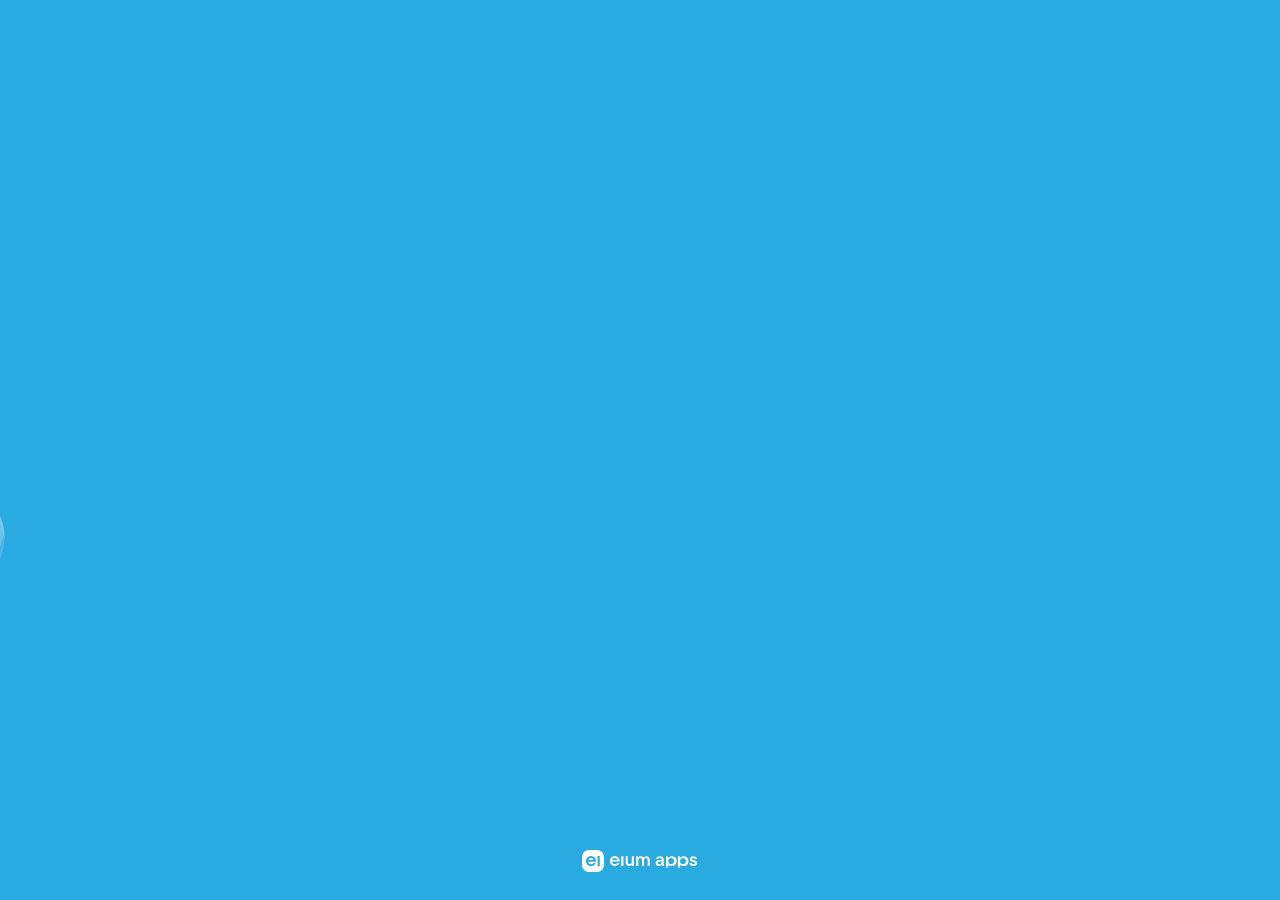
==== commit 9f2b3f95: "update" ====
--- a/0.0.1/index.html
+++ b/0.0.1/index.html
@@ -5,13 +5,13 @@
   <meta charset="utf-8" />
   <meta name="viewport"
     content="width=device-width, initial-scale=1.0, shrink-to-fit=no, user-scalable=no, viewport-fit=cover, minimum-scale=1, maximum-scale=1">
-  <script type="module" crossorigin src="./js/9b5a44d7.js"></script>
+  <script type="module" crossorigin src="./js/0ee0f284.js"></script>
   
 </head>
 
 <body><style>.View{position:relative;overflow:hidden;width:100%;height:100%}.View__back{position:absolute;width:100%;height:100%;top:0;left:0;right:0;overflow:hidden}.View__active{position:relative;width:100%;height:100%;overflow:hidden}.View__down .View__back{z-index:2;-webkit-animation:backAnimation .6s forwards;animation:backAnimation .6s forwards}.View__next .View__active{z-index:2;-webkit-animation:nextAnimation .6s forwards;animation:nextAnimation .6s forwards}.View__down .View__active:before{-webkit-animation:downShadow .6s forwards;animation:downShadow .6s forwards}.View__down .View__active{-webkit-animation:fromLeft .6s forwards;animation:fromLeft .6s forwards}.View__next .View__back:before{-webkit-animation:upShadow .6s forwards;animation:upShadow .6s forwards}.View__next .View__back{-webkit-animation:toLeft .6s forwards;animation:toLeft .6s forwards}.View__visible .View__active{transform:translate(0)}.View__safe .View__active>.Panel>.Panel__before,.View__safe .View__back>.Panel>.Panel__before{width:100%;height:0px;padding-top:var(--safe-area-inset-top)}.View__safe .View__active>.Panel>.Panel__after,.View__safe .View__back>.Panel>.Panel__after{width:100%;height:0px;padding-bottom:var(--safe-area-inset-bottom)}@-webkit-keyframes nextAnimation{0%{transform:translateY(100%)}to{transform:translateY(0)}}@keyframes nextAnimation{0%{transform:translateY(100%)}to{transform:translateY(0)}}@-webkit-keyframes backAnimation{0%{transform:translateY(0)}to{transform:translateY(100%)}}@keyframes backAnimation{0%{transform:translateY(0)}to{transform:translateY(100%)}}@-webkit-keyframes toLeft{0%{transform:translateY(0)}to{transform:translateY(-100%)}}@keyframes toLeft{0%{transform:translateY(0)}to{transform:translateY(-100%)}}@-webkit-keyframes fromLeft{0%{transform:translateY(-100%)}to{transform:translateY(0)}}@keyframes fromLeft{0%{transform:translateY(-100%)}to{transform:translateY(0)}}.Panel{min-width:320px;max-width:911px;width:100%;height:100%;min-height:100%;display:flex;overflow:hidden;flex-direction:column;flex-wrap:wrap;margin:0 auto}.Panel__header{width:100%;z-index:2}.Panel__outer{display:flex;flex-grow:1;flex-shrink:1;flex-basis:0px;flex-direction:column;flex-wrap:nowrap;max-width:100%;touch-action:pan-y;overflow-x:hidden;overflow-y:hidden}.Panel__inner{display:flex;position:relative;touch-action:pan-y;height:-webkit-fill-available;flex-direction:column;flex:1}.Panel__overflow{overflow-y:scroll;overflow-y:auto}.Panel__footer{max-width:100%}.Text{font-family:-apple-system,system-ui,Helvetica Neue,Roboto,sans-serif}.Text_weight--light{font-weight:100}.Text_weight--normal{font-weight:400}.Text_weight--bold{font-weight:600}.Text_size--small{font-size:10pt}.Text_size--normal{font-size:12pt}.Text_size--medium{font-size:14pt}.Text_size--large{font-size:26pt}.Text_transform--normal{text-transform:none}.Text_transform--lowercase{text-transform:lowercase}.Text_transform--uppercase{text-transform:uppercase}.Plug{display:flex;position:relative;overflow:hidden;width:100%;margin:0 auto;max-width:480px;padding:24px;box-sizing:border-box;flex-direction:column;align-items:center;justify-content:center;align-content:center}.Plug_mode-lower,.Plug_mode-center{height:100%}.Plug_mode-lower .Plug_icon{flex:1 1}.Plug_icon{display:flex;margin-bottom:12px;display:inline-block;vertical-align:top}.Plug_children{margin-top:12px;text-align:center;color:#949494;color:var(--inverted-55)}.Plug_action{margin-top:24px}.Plug_action,.Plug_children,.Plug_header,.Plug_icon{display:flex;width:100%;justify-content:center;align-items:center}.Plug_action .Line__element:nth-child(1){padding-right:6px}.Plug_action .Line__element:nth-child(2){padding-left:6px}.Spinner{display:flex;transition:.4s;justify-content:center;align-items:center}.Spinner svg{animation:rotate 2s linear infinite;z-index:2}.Spinner--auto svg{width:100%;height:100%}.Spinner--small svg{width:24px;height:24px}.Spinner--regular svg{width:32px;height:32px}.Spinner--medium svg{width:44px;height:44px}.Spinner--large svg{width:56px;height:56px}.path{stroke:currentColor;stroke-linecap:round;animation:dash 2s ease-in-out infinite}@keyframes rotate{to{transform:rotate(360deg)}}@keyframes dash{0%{stroke-dasharray:1,150;stroke-dashoffset:0}50%{stroke-dasharray:90,150;stroke-dashoffset:-35}to{stroke-dasharray:90,150;stroke-dashoffset:-124}}.Lazy{background:#29ABE2;color:#fff}.flower_animation{animation:flowerAnimation 7s cubic-bezier(.33,1,.68,1) 1s infinite normal forwards}@keyframes flowerAnimation{0%,to{transform:rotate(0)}50%{transform:rotate(-180deg)}}html,body{display:block;overflow:hidden;margin:0;padding:0;width:100vw;min-width:320px;background:var(--base);color:var(--inverted-90);font-family:var(--font-common);pointer-events:painted;touch-action:manipulation!important}body{height:-webkit-fill-available;height:100vh}#app{display:block;height:100%}div,span{-webkit-tap-highlight-color:transparent;-webkit-touch-callout:none;-webkit-user-select:none;-khtml-user-select:none;-moz-user-select:none;-ms-user-select:none;user-select:none}*::-webkit-scrollbar{width:0!important}*{overflow:-moz-scrollbars-none;-ms-overflow-style:none}:root{--font-common: -apple-system, system-ui, Helvetica Neue, Roboto, sans-serif;--font-comic: "Comic Sans", "Comic Sans MS", "Chalkboard", "ChalkboardSE-Regular", sans-serif}@supports (padding-top: constant(safe-area-inset-top)){:root{--safe-area-inset-top: constant(safe-area-inset-top);--safe-area-inset-right: constant(safe-area-inset-right);--safe-area-inset-bottom: constant(safe-area-inset-bottom);--safe-area-inset-left: constant(safe-area-inset-left)}}@supports (padding-top: env(safe-area-inset-top)){:root{--safe-area-inset-top: env(safe-area-inset-top);--safe-area-inset-right: env(safe-area-inset-right);--safe-area-inset-bottom: env(safe-area-inset-bottom);--safe-area-inset-left: env(safe-area-inset-left)}}.substring{color:#c7eeff}body{--header-height: 52px;--header-background: #FFFFFF;--background: #29ABE2;--header-title: #29ABE2}
 .Root{position:relative;overflow:hidden;width:100%;height:100%;background:var(--background)}.Root__back{position:absolute;width:100%;height:100%;top:0;left:0;right:0;z-index:0}.Root__active{width:100%;height:100%;opacity:0;z-index:1}.Root__backgroud{display:block;position:absolute;width:100%;height:100%}.Root__active--animate{-webkit-animation:scaleAnimation .3s ease forwards;animation:scaleAnimation .3s ease forwards}.Root__active--visible{opacity:1;transform:scale(1)}.Canvas,.Canvas canvas{width:100%;height:100%}.Canvas canvas{vertical-align:bottom}.notallocate{-webkit-tap-highlight-color:transparent;-webkit-touch-callout:none;-webkit-user-select:none;-khtml-user-select:none;-moz-user-select:none;-ms-user-select:none;user-select:none;cursor:pointer}.PanelHeader{display:flex;width:100%;height:var(--header-height);box-sizing:border-box;padding-left:8px;padding-right:8px;background:var(--header-background);border-bottom:1px solid #EEFBFF}.PanelHeader--plug{background:none;border-bottom:none}.PanelHeader_title,.PanelHeader_description{width:100%}.PanelHeader--safe .PanelHeader_after{width:88px}.PanelHeader_before{display:flex;align-items:center;height:100%}.PanelHeader_before,.PanelHeader_after{display:flex;flex:1 1}.PanelHeader_content{display:flex;overflow:hidden;flex-direction:column;flex-wrap:nowrap;align-items:flex-start;justify-content:center}.PanelHeader_title{color:var(--header-title)}.PanelHeader--only_title .PanelHeader_title{font-size:24px;font-weight:700}.PanelHeader--default .PanelHeader_title{font-size:17px}.PanelHeader_description{color:var(--header-description);font-size:14px}.PanelHeader--padding{padding-top:var(--safe-area-inset-bottom);height:calc(var(--header-height) + var(--safe-area-inset-top))}.Block{width:100%;height:auto;background-color:#fff;z-index:1;padding:0 8px;box-sizing:border-box}.Ratio{position:relative;display:flex;width:100%}.Ratio_inner{display:block;position:absolute;overflow:hidden;top:0;right:0;bottom:0;left:0}.FooterClouds{display:flex;position:relative;width:100%;height:75px;padding-bottom:150px;justify-content:center}.FooterClouds__inner{display:flex;position:absolute;width:911px;min-width:911px;background-color:#fff;border-radius:0 0 25px 25px;-moz-animation:floadCloud 10s infinite;-webkit-animation:floadCloud 10s infinite;animation:floadCloud 10s infinite}.FooterClouds__inner:before{content:"";position:absolute;top:-47px;width:100%;height:50px;background:white}.FooterClouds__inner span{display:block;position:absolute;background-color:#fff;pointer-events:none}.FooterClouds__inner span:nth-child(1){width:100px;height:50px;border-radius:0 0 50px 50px}.FooterClouds__inner span:nth-child(2){width:200px;height:100px;left:55px;border-radius:0 0 100px 100px}.FooterClouds__inner span:nth-child(3){width:150px;height:75px;left:170px;border-radius:0 0 75px 75px}.FooterClouds__inner span:nth-child(4){width:250px;height:125px;left:270px;border-radius:0 0 125px 125px}.FooterClouds__inner span:nth-child(5){width:150px;height:75px;left:450px;border-radius:0 0 75px 75px}.FooterClouds__inner span:nth-child(6){width:200px;height:100px;left:560px;border-radius:0 0 100px 100px}.FooterClouds__inner span:nth-child(7){width:150px;height:75px;left:700px;border-radius:0 0 100px 100px}.FooterClouds__inner span:nth-child(8){width:100px;height:50px;right:0;border-radius:0 0 100px 100px}.Progress{display:flex;width:100%;height:18px;overflow:hidden;justify-content:center;background-color:#ccebf8;border-radius:8px;box-sizing:border-box;padding:4px 2px}.Progress_item{display:flex;flex-shrink:0;flex-grow:1;flex-shrink:1;flex-basis:0px;justify-content:center;align-content:space-around;transition:.24s;align-items:center;flex-direction:column;padding:0 2px}.Progress_indicator{width:100%;height:100%;border-radius:4px;background:white}.Progress_indicator--active{background:#29abe2}.Progress__container{width:100%;height:100%;position:relative;overflow:hidden;margin:0 2px;background:white;border-radius:8px}.Progress__container span{display:block;height:100%;min-width:10px;background:#29abe2;border-radius:8px;transition:.24s}.SelectBar{width:100%;overflow:hidden;box-sizing:border-box;background-color:#cc8484}.SelectBar__outer{height:100%;-webkit-overflow-scrolling:touch;overflow-x:auto;scrollbar-width:none}.SelectBar__inner{background-color:#333;overflow:auto;white-space:nowrap}.SelectBar__inner:before,.SelectBar__inner:after{content:"";width:12px;height:100%;display:inline-block}.SelectBar__inner span{width:100px;display:inline-block;background:red;text-align:center;padding:14px;text-decoration:none;margin:0 2px}.LineBar{display:flex;position:relative;width:100%;background:white;flex-wrap:wrap;flex-direction:row;justify-content:center;padding-bottom:4px;z-index:2}.LineBar__line{display:flex;min-width:150px;width:100%;height:45px;overflow:hidden;justify-content:center}.LineBar__button{display:flex;flex-shrink:0;flex-grow:1;flex-shrink:1;flex-basis:0px;justify-content:center;align-content:space-around;cursor:pointer;transition:.24s;align-items:center;flex-direction:column}.LineBar__button_inner{display:flex;background:#d9f4ff;width:100%;height:100%;justify-content:center;align-items:center;border-radius:12px;color:#29abe2;font-weight:600;box-sizing:border-box;transition:.2s}.LineBar__button--selected .LineBar__button_inner{background:#29abe2;color:#fff}.LineBar__button{padding:4px 2px 0}.LineBar__button:first-child{padding:4px 2px 0 4px}.LineBar__button:last-child{padding:4px 4px 0 2px}.ShortClouds{display:flex;width:100%;height:75px;justify-content:center;transform:translate3d(1px,1px,1px)}.ShortClouds__inner{display:flex;position:absolute;width:911px;min-width:911px;height:100%;border-radius:0 0 25px 25px;-moz-animation:shortCloud 10s infinite;-webkit-animation:shortCloud 10s infinite;animation:shortCloud 10s infinite}.ShortClouds__inner:before{content:"";position:absolute;top:-32px;width:100%;height:50px;background:white}.ShortClouds__inner span{display:block;position:absolute;background-color:#fff;pointer-events:none}@keyframes shortCloud{0%{transform:translateY(10px);-moz-transform:translateY(10px)}50%{transform:translateY(20px);-moz-transform:translateY(20px)}to{transform:translateY(10px);-moz-transform:translateY(10px)}}.ShortClouds__inner span:nth-child(1){width:200px;height:100px;top:-45px;left:37px;border-radius:0 0 100px 100px}.ShortClouds__inner span:nth-child(2){width:200px;height:100px;top:0;left:134px;border-radius:0 0 100px 100px}.ShortClouds__inner span:nth-child(3){width:170px;height:170px;top:-120px;left:266px;border-radius:0 0 125px 125px}.ShortClouds__inner span:nth-child(4){width:150px;height:75px;top:0;left:411px;border-radius:0 0 75px 75px}.ShortClouds__inner span:nth-child(5){width:200px;height:100px;top:0;left:532px;border-radius:0 0 100px 100px}.ShortClouds__inner span:nth-child(6){width:150px;height:75px;top:-5px;left:700px;border-radius:0 0 100px 100px}.ShortClouds__inner span:nth-child(7){width:100px;height:50px;right:0;border-radius:0 0 100px 100px}.CellUser{position:relative;max-width:911px;width:100%;height:64px;padding:4px 8px;box-sizing:border-box;text-decoration:none}.CellUser__inner{display:flex;width:100%;height:100%;background:white;border-radius:12px;flex-direction:row;flex-wrap:nowrap;transition:.1s}.CellUser__avatar{display:flex;position:relative;width:56px;height:56px;padding-left:10px;align-items:center;justify-content:center}.CellUser__avatar span{display:flex;position:absolute;left:4px;top:17px;min-width:20px;height:20px;padding:0 5px;border-radius:10px;background-color:#29abe2;color:#fff;border:2px solid white;box-sizing:border-box;line-height:10px;font-size:12px;font-weight:600;align-items:center}.CellUser--gold .CellUser__avatar span{background-color:#ffc924}.CellUser--silver .CellUser__avatar span{background-color:#a2b3bb}.CellUser--bronse .CellUser__avatar span{background-color:#f79a1a}.CellUser__avatar img{width:45px;height:45px;border-radius:50%;border:1px solid #c3eeff;background-color:#d9f4ff}.CellUser__name{display:flex;flex:1 1;flex-direction:column;justify-content:center;padding:0 6px;font-size:14px;font-weight:500;color:#29abe2}.CellUser.active .CellUser__inner{background:#ccebf8}.CellUser.hover .CellUser__inner{background:#e0f4fc}.CellUser__counter{padding:0 15px;display:flex;flex-direction:column;flex-wrap:nowrap;justify-content:center;align-items:center}.CellUser__fixed{position:fixed;background:white;border-radius:0 0 12px 12px;z-index:2;-webkit-box-shadow:0px 6px 6px 0px rgba(0,0,0,.05);-moz-box-shadow:0px 6px 6px 0px rgba(0,0,0,.05);box-shadow:0 6px 6px #0000000d}.CellUser__fixed .CellUser__inner{background-color:#f0fbff}.Currency{position:relative;margin:4px}.Currency__inner{display:flex;flex-wrap:nowrap;align-items:center}.Currency__icon{display:flex;position:relative;width:40px;height:40px;background:#f0fbff;border-radius:50%;justify-content:center;align-items:center;z-index:1}.Currency__count{position:relative;min-width:30px;height:22px;background:#f0fbff}.Currency__count:before{content:"";display:block;position:absolute;top:-2px;right:-2px;bottom:-2px;left:-2px;border-radius:30px;border:2px solid #d3edf4}.Currency__count span{display:block;background:#29abe2;color:#fff;width:100%;height:100%;box-sizing:border-box;font-size:14px;font-weight:600;line-height:14px}.Currency--left:before,.Currency--right:before{content:"";display:block;position:absolute;top:-2px;bottom:-2px;border-radius:30px;border:2px solid #d3edf4;background:white}.Currency--size_3.Currency--left:before,.Currency--size_3.Currency--right:before,.Currency--size_3 .Currency__icon{width:40px;height:40px}.Currency--size_2.Currency--left:before,.Currency--size_2.Currency--right:before,.Currency--size_2 .Currency__icon{width:32px;height:32px}.Currency--size_1.Currency--left:before,.Currency--size_1.Currency--right:before,.Currency--size_1 .Currency__icon{width:24px;height:24px}.Currency--right:before{right:-2px}.Currency--left:before{left:-2px}.Currency--right .Currency__inner{flex-direction:row-reverse}.Currency--left .Currency__inner{flex-direction:row}.Currency--left .Currency__count{padding:2px 2px 2px 15px;margin:0 0 0 -25px;border-radius:12px 22px 22px 12px}.Currency--right .Currency__count{padding:2px 15px 2px 2px;margin:0 -25px 0 0;border-radius:22px 12px 12px 22px}.Currency--right .Currency__count span{border-radius:30px 0 0 30px;padding:4px 18px 4px 14px}.Currency--left .Currency__count span{border-radius:0 30px 30px 0;padding:4px 14px 4px 18px}.RatingBlock{display:flex;flex-direction:column;flex-wrap:nowrap}.RatingBlock:before{content:"";display:list-item;display:block;height:70px}.RatingBlock:after{content:"";display:list-item;display:block;height:var(--safe-area-inset-bottom)}.ElementPlug{position:relative;max-width:911px;width:100%;height:64px;padding:4px 8px;box-sizing:border-box;text-decoration:none}.ElementPlug__inner{display:flex;width:100%;height:100%;background:white;border-radius:12px;flex-direction:row;flex-wrap:nowrap}.ElementPlug__avatar{display:flex;position:relative;width:56px;height:56px;padding-left:10px;align-items:center;justify-content:center}.ElementPlug__avatar span:nth-child(1){display:flex;position:absolute;left:4px;top:17px;width:20px;height:20px;padding:0 5px;border-radius:10px;background-color:#d9f4ff;border:2px solid white;box-sizing:border-box;line-height:10px;font-size:12px;font-weight:600;align-items:center}.ElementPlug__avatar span:nth-child(2){width:45px;height:45px;border-radius:50%;background-color:#d9f4ff}.ElementPlug__name{display:flex;flex:1 1;flex-direction:column;justify-content:center;padding:0 6px;font-size:14px;font-weight:500;color:#29abe2}.ElementPlug__name span{width:120px;height:14px;margin:3px;border-radius:5px;background-color:#d9f4ff}.ElementPlug__counter{padding:0 15px;display:flex;flex-direction:column;flex-wrap:nowrap;justify-content:center;align-items:center}.ElementPlug__counter span{width:45px;height:35px;background:#d9f4ff;border-radius:12px}.ElementPlug__fixed{position:fixed;background:white;border-radius:0 0 12px 12px;z-index:2;-webkit-box-shadow:0px 6px 6px 0px rgba(0,0,0,.05);-moz-box-shadow:0px 6px 6px 0px rgba(0,0,0,.05);box-shadow:0 6px 6px #0000000d}.ElementPlug__fixed .ElementPlug__inner{background-color:#f0fbff}.ProfileAvatar{display:flex;flex-direction:column;flex-wrap:nowrap;justify-content:center;align-items:center;padding:48px 0 0}.ProfileAvatar__image{width:200px;height:200px;background:#58bde8;border:5px solid #29abe2;border-radius:50%;overflow:hidden}.ProfileAvatar__image img{width:100%;height:100%}.Line{display:flex;position:relative;width:100%;flex-wrap:wrap;flex-direction:row;justify-content:center;padding-bottom:4px}.Line__inner{display:flex;min-width:150px;max-width:630px;width:100%;min-height:46px;justify-content:center}.Line__element{display:flex;flex-shrink:0;flex-grow:1;flex-shrink:1;flex-basis:0px;justify-content:center;align-content:space-around;cursor:pointer;transition:.24s;align-items:center;flex-direction:column}.ProfileButton{width:100%}.ProfileButton__inner{width:100%;height:100%;padding:4px;box-sizing:border-box}.ProfileButton__content{display:flex;width:100%;height:100%;background-color:#f4fcff;border:2px solid #ccebf8;color:#00b7ff;border-radius:12px;box-sizing:border-box;justify-content:center;align-items:center}.active .ProfileButton__content{background-color:#ccebf8}.hover .ProfileButton__content{background-color:#e0f4fc}.ProfileButton__title{display:flex;position:absolute;bottom:0;left:0;right:0;width:100%;height:50%;padding:18px 12px;font-size:12px;font-weight:700;text-align:center;box-sizing:border-box;color:#6cd5ff;align-items:center;justify-content:center}.AspectRation{display:flex;width:100%;height:100%;align-items:center;justify-content:center;flex-direction:column;flex-wrap:nowrap}.AspectRation__before,.AspectRation__after{display:flex;flex:1 1;width:100%;max-width:100%;justify-content:center}.Flower{display:flex;position:relative;height:100%;width:100%;align-items:center;justify-content:center;box-sizing:border-box}.Flower__inner{position:relative;max-width:500px;height:100%;width:100%}.Flower__inner img{display:block;object-fit:contain;max-height:100%;height:100%;width:auto}.Flower__ratio{display:flex;position:absolute;top:0;border:0;width:100%}.Flower canvas{display:block;width:100%;height:100%}@keyframes floats{0%{transform:translateY(0)}25%{transform:translateY(20px)}75%{transform:translateY(-20px)}to{transform:translateY(0)}}.DivinationButton{width:100%;height:75px;padding:8px;box-sizing:border-box}.DivinationButton.active .DivinationButton__outer:before,.DivinationButton.active span{top:-0px!important}.DivinationButton.hover .DivinationButton__outer:before,.DivinationButton.hover span{top:-2px!important}.DivinationButton__inner{display:block;width:100%;height:100%;background:#ffffff36;padding:8px;border-radius:46px;box-sizing:border-box}.DivinationButton__outer{position:relative;width:100%;height:100%;background:#dbdbdb;border-radius:37px}.DivinationButton__outer:before{content:"";display:block;position:absolute;top:-4px;width:100%;height:100%;border-radius:25px;background:#ffffff;-webkit-box-shadow:0px 0px 17px -3px rgba(0,0,0,.2) inset;-moz-box-shadow:0px 0px 17px -3px rgba(0,0,0,.2) inset;box-shadow:0 0 17px -3px #0003 inset;transition:.1s}.DivinationButton span{display:flex;position:absolute;top:-4px;width:100%;height:100%;z-index:2;justify-content:center;align-items:center;font-size:16px;font-weight:600;color:#29abe2;transition:.1s}.DivinationButton span svg{height:100%;padding:8px;box-sizing:border-box}.PredictionButton{width:calc(100% + 45px);transform:translate(25px) rotate(-5deg);transition:.2s}.PredictionButton.hover{transform:translate(25px) scale(.95)}.PredictionButton.active{transform:translate(25px) scale(.9)}.Button{display:flex;position:relative;border-radius:14px;cursor:pointer;font-size:14px;box-sizing:border-box;text-decoration:none;border:0;min-height:28px;max-width:100%;flex-wrap:nowrap;justify-content:center;align-items:center;font-weight:600;overflow:hidden;transition:.2s}.Button--streched{width:100%}.Button__size--x{padding:12px 20px}.Button__size--l{padding:10px 16px}.Button__size--s{padding:8px 12px}.Button__mode--positive{background:#bae64a;color:#fff}.Button__mode--accent{background:#29abe2;color:#fff}.Button__mode--default{background:#ffffff;color:#29abe2}.Button__mode--outline{background:none;color:#29abe2;border:1px solid #29abe2}.Button__after{padding-left:8px}.Button__before{padding-right:8px}.Button__after,.Button__children,.Button__before{z-index:2;pointer-events:none}.Button__mode--positive.hover{background:#b0db46}.Button__mode--positive.active{background:#a9d143}.Button__mode--accent.hover{background:#2aa4d7}.Button__mode--accent.active{background:#209cd1}.Button__mode--accent.disabled,.Button__mode--default.disabled{background:#ddf5ff}.Button__mode--outline.disabled{border:1px solid #ddf5ff;color:#ddf5ff}.Button__mode--default.hover{background:#effaff}.Button__mode--default.active{background:#e4f4fb}.Button__mode--outline.hover{background:#2aa4d7}.Button__mode--outline.active{background:#209cd1}.Popout{position:absolute;top:0;left:0;bottom:0;right:0}.Popout__inner{display:flex;position:relative;width:100%;height:100%;background-color:#00000020;transition:.4s;justify-content:center;align-items:center}.Popout--show .Popout__inner{opacity:1}.Popout--hide .Popout__inner{opacity:0}.Popout--hide{pointer-events:none}.Popout__content{display:flex;position:relative;width:100%;height:100%;justify-content:center;align-items:center}.PopoutButton{width:100%;height:100%;box-sizing:border-box;transition:.24s}.PopoutButton--right{padding-right:6px}.PopoutButton--left{padding-left:6px}.PopoutButton__inner{width:100%;height:58px;background-color:#fff;border-radius:22px;padding:8px;box-sizing:border-box}.PopoutButton__outer{display:flex;width:100%;height:100%;background-color:#29abe2;border-radius:14px;font-size:20px;font-weight:400;align-items:center;justify-content:center;color:#fff}.PopoutButton.hover{transform:scale(.95)}.PopoutButton.active{transform:scale(.9)}.Notify{display:flex;position:absolute;width:100%;height:auto;min-height:50px;padding:0 108px 0 12px;box-sizing:border-box;z-index:999999999}.Notify--top{top:calc(var(--safe-area-inset-top))}.Notify--bottom{bottom:calc(var(--safe-area-inset-bottom) + 20px)}.Notify--show{-webkit-animation-duration:.5s;animation-duration:.5s;-webkit-animation-name:bounceIn;animation-name:bounceIn;-webkit-animation-fill-mode:both;animation-fill-mode:both}.Notify--hide{-webkit-animation-duration:.5s;animation-duration:.5s;-webkit-animation-name:bounceOut;animation-name:bounceOut;-webkit-animation-fill-mode:both;animation-fill-mode:both}@-webkit-keyframes bounceIn{0%{transform:translate(-100%)}to{transform:translate(0)}}@keyframes bounceIn{0%{transform:translate(-100%)}to{transform:translate(0)}}@-webkit-keyframes bounceOut{0%{transform:translate(0)}to{transform:translate(-100%)}}@keyframes bounceOut{0%{transform:translate(0)}to{transform:translate(-100%)}}.NotifyContainer{display:flex;width:100%;height:auto;justify-content:flex-start;align-items:center}.NotifyContainer__inner{display:flex;width:100%;max-width:200px;height:40px;border-radius:40px;justify-content:center;align-items:center}.NotifyContainer__outer{box-sizing:border-box;flex-wrap:nowrap;flex-direction:row;display:flex;position:relative;max-width:420px;width:100%;height:auto;background:#ffffff;border:2px solid #69c2ea;padding:0 1px;border-radius:20px;-webkit-box-shadow:0px 0px 60px 10px rgba(34,60,80,.2);-moz-box-shadow:0px 0px 60px 10px rgba(34,60,80,.2);box-shadow:0 0 60px 10px #223c5033}.NotifyContainer__title{display:flex;justify-content:center;align-items:center;flex-direction:row;flex:1 1;line-height:14px;font-size:14px;font-weight:800;color:#29abe2;box-sizing:border-box}.Elope{transition:.4s}.Elope--hide{opacity:0;pointer-events:none}.CheckBox{display:flex;width:100%;height:45px;flex-direction:row;flex-wrap:nowrap}.CheckBox__check{width:28px;height:28px;padding:8px}.CheckBox__check span{display:block;width:100%;height:100%;background:#f4fcff;border-radius:8px;border:1px solid #cde4ed;padding:3px;box-sizing:border-box}.CheckBox__title{display:flex;flex:1 1;align-items:center;padding:0 8px;color:#26ace9}.CheckBox__indicator{width:100%;height:100%;background:#009fe1;border-radius:6px}.Game{position:relative;overflow:hidden;width:100%;height:100%}.Game__back{position:absolute;width:100%;height:100%;top:0;left:0;right:0;z-index:0}.Game__active{width:100%;height:100%;opacity:0;z-index:1}.Game__backgroud{display:block;position:absolute;width:100%;height:100%}.Game__active--animate{-webkit-animation:scaleAnimation .3s ease forwards;animation:scaleAnimation .3s ease forwards}.Game__active--visible{opacity:1;transform:scale(1)}@keyframes scaleAnimation{0%{opacity:0;transform:scale(1.4)}to{opacity:1;transform:scale(1)}}.Apps{position:relative;overflow:hidden;width:100%;height:100%;background:var(--background)}.Apps__back{position:absolute;width:100%;height:100%;top:0;left:0;right:0;overflow:hidden;-webkit-box-shadow:0px 0px 30px 0px rgba(0,0,0,.15);-moz-box-shadow:0px 0px 30px 0px rgba(0,0,0,.15);box-shadow:0 0 30px #00000026;z-index:0}.Apps__active{width:100%;height:100%;overflow:hidden;-webkit-box-shadow:0px 0px 30px 0px rgba(0,0,0,.15);-moz-box-shadow:0px 0px 30px 0px rgba(0,0,0,.15);box-shadow:0 0 30px #00000026;z-index:1}.Apps__backgroud{display:block;position:absolute;width:100%;height:100%}.Apps__down .Apps__back{z-index:2;transform:scale(1) translate(0);border-radius:0;-webkit-animation:activeHide 1s forwards;animation:activeHide 1s forwards}.Apps__next .Apps__active{z-index:2;transform:scale(.8) translate(120%);border-radius:25px;-webkit-animation:activeShow 1s forwards;animation:activeShow 1s forwards}.Apps__down .Apps__active{transform:scale(.8) translate(-120%);border-radius:25px;-webkit-animation:backShow 1s forwards;animation:backShow 1s forwards}.Apps__next .Apps__back{transform:scale(1) translate(0);border-radius:0;-webkit-animation:backHide 1s forwards;animation:backHide 1s forwards}.Apps__visible .Apps__active{transform:translate(0)}@keyframes activeShow{0%{transform:scale(.8) translate(120%);border-radius:25px}30%{transform:scale(.8) translate(120%);border-radius:25px}40%{transform:scale(.8) translate(120%);border-radius:25px}70%{transform:scale(.8) translate(0);border-radius:25px}to{transform:scale(1) translate(0);border-radius:0}}@keyframes activeHide{0%{transform:scale(1) translate(0);border-radius:0}30%{transform:scale(.8) translate(0);border-radius:25px}40%{transform:scale(.8) translate(0);border-radius:25px}70%{transform:scale(.8) translate(120%);border-radius:25px}to{transform:scale(.8) translate(120%);border-radius:25px}}@keyframes backHide{0%{transform:scale(1) translate(0);border-radius:0}30%{transform:scale(.8) translate(0);border-radius:25px}40%{transform:scale(.8) translate(0);border-radius:25px}70%{transform:scale(.8) translate(-120%);border-radius:25px}to{transform:scale(.8) translate(-120%);border-radius:25px}}@keyframes backShow{0%{transform:scale(.8) translate(-120%);border-radius:25px}30%{transform:scale(.8) translate(-120%);border-radius:25px}40%{transform:scale(.8) translate(-120%);border-radius:25px}70%{transform:scale(.8) translate(0);border-radius:25px}to{transform:scale(1) translate(0);border-radius:0}}.GamePreview{display:flex;width:100%;border-radius:12px;padding:12px;box-sizing:border-box;background:#f4fcff;border:2px solid #29abe2}.GamePreview:nth-child(1){margin:8px 0 0}.GamePreview__inner{display:flex;width:100%;height:100%;flex-direction:column;flex-wrap:nowrap}.GamePreview__image{display:flex;width:100%;height:100px;background:white;border-radius:8px;overflow:hidden}.GamePreview__image img{width:100%;height:100%;object-fit:cover;vertical-align:bottom}.GamePreview__info{display:flex;width:100%;height:auto;flex-direction:column;flex-wrap:nowrap;padding:12px 0 0;box-sizing:border-box}.GamePreview__title{color:#29abe2}.GamePreview__desc{color:#7acbed}.GamePreview__action{display:flex;flex-direction:column-reverse;padding:12px 0 0;flex-wrap:nowrap}.GamePreview__footer{display:flex;flex-direction:row;flex-wrap:nowrap}.TaskBlock{width:100%;box-sizing:border-box;padding-top:8px}.TaskBlock__inner{border-radius:12px;border:2px solid #29abe2;background-color:#f4fcff;padding:12px}.TaskBlock__header{display:flex;flex-direction:column}.TaskBlock__header span:nth-child(1){font-size:18px;font-weight:600;color:#29abe2}.TaskBlock__header span:nth-child(2){font-size:14px;font-weight:600;color:#6cc2e0}.TaskBlock__footer{display:flex;bottom:10px;right:0;width:100%;box-sizing:border-box;z-index:2;flex-direction:row;padding:12px 0 0;justify-content:space-between}.TaskBlock__action{display:flex;font-size:11pt;font-weight:500;line-height:10pt;padding:6px 22px;color:#fff;border-radius:12px;margin:4px}.TaskBlock__subtask{display:flex;position:relative;width:100%;height:20px;justify-content:center;align-items:center;flex-direction:row;flex-wrap:nowrap}.TaskBlock__items{width:10px;height:10px;margin:0 4px;border-radius:50%;background-color:#ccebf8}.TaskBlock__items--active{background-color:#29abe2}.TaskBlock__action--done.disabled{background-color:#c4df7e}.TaskBlock__action--done{background-color:#bae64a}.TaskBlock__action--done.active{background-color:#b1db47}.TaskBlock__action--done.hover{background-color:#a9d144}.TaskBlock__action--notdone.disabled{background-color:#b6e9ff}.TaskBlock__action--notdone{background-color:#29abe2}.TaskBlock__action--notdone.active{background-color:#208dbb}.TaskBlock__action--notdone.hover{background-color:#259bcd}.TaskBlock__content{padding:12px 0 0}.TaskItem{border-radius:12px;border:2px solid #CCEBF8;background-color:#fff;padding:4px}.TaskItem:not(:first-child),.TaskItem:not(:last-child){margin:5px 0}.TaskItem__inner{display:flex}.TaskItem__header{display:flex;flex-grow:1;flex-shrink:1;flex-basis:0%;padding:0 8px 0 5px;overflow:hidden;flex-direction:column;flex-wrap:nowrap;justify-content:center}.TaskItem__header span{display:block;max-width:100%;white-space:nowrap;overflow:hidden;text-overflow:ellipsis}.TaskItem__header span:nth-child(1){font-size:14px;font-weight:600;color:#29abe2}.TaskItem__content span{display:block;width:21px;height:21px;background:#bae64a;border-radius:8px;color:#fff}.TaskItem__action{display:flex;font-size:11pt;font-weight:500;line-height:10pt;padding:6px;background-color:#29abe2;color:#fff;border-radius:8px}.TaskItem__action.active{background-color:#218cb9}.TaskItem__action.hover{background-color:#259ccf}.TaskPlug{display:block;position:relative;width:100%;padding-bottom:8px;box-sizing:border-box}.TaskPlug__inner{border-radius:12px;background-color:#f4fcff;padding:12px}.TaskPlug__header,.TaskPlug__description,.TaskPlug__footer span:nth-child(1),.TaskPlug__footer span:nth-child(2){border-radius:8px;background:#d3f2ff}.TaskPlug__header{display:block;width:80%;height:36px}.TaskPlug__content{padding:8px 0}.TaskPlug__description{display:block;width:50%;height:20px;margin-top:8px}.TaskPlug__footer{display:flex;width:100%;margin-top:8px;flex-direction:row-reverse;flex-wrap:nowrap}.TaskPlug__footer span:nth-child(1){width:100px;height:32px}.TaskPlug__footer span:nth-child(2){width:40px;height:32px;margin-right:8px}.TaskItemPlug{display:flex;width:100%;height:36px;background:#e9f9ff;border-radius:8px;margin-top:8px;padding:8px;box-sizing:border-box;justify-content:space-between}.TaskItemPlug span:nth-child(1){border-radius:8px;background:#d3f2ff;width:150px}.TaskItemPlug span:nth-child(2){border-radius:8px;background:#d3f2ff;width:20px}.Referral{width:100%;box-sizing:border-box;padding-top:8px}.Referral__outer{border-radius:12px;border:2px solid #29abe2;background-color:#f4fcff;padding:12px}.Referral__value{width:100%;height:41px;background:#d7f3ff;padding:8px 12px;box-sizing:border-box;color:#29abe2;border-radius:12px;transition:.4s}.Referral__value span:nth-child(1){font-weight:700;font-size:10pt}.Referral__header{display:flex;flex-direction:column;padding:0 0 12px}.Referral__header span:nth-child(1){font-size:18px;font-weight:600;color:#29abe2}.Referral__header span:nth-child(2){font-size:14px;font-weight:600;color:#6cc2e0}.Referral__info{display:flex;flex-direction:row;flex-wrap:nowrap;align-items:center;padding:8px;margin-bottom:12px;font-size:14px;font-weight:600;color:#6cc2e0;border:2px dashed #b6e9ff;border-radius:16px;box-sizing:border-box}.Referral__info span:nth-child(1){display:flex;position:relative;flex-direction:column;flex-wrap:nowrap;justify-content:flex-start;padding:0 12px 0 4px}.Referral__action{display:flex;padding:8px 0 0;justify-content:space-between;flex-wrap:nowrap;flex-direction:row}.Loading{display:block;position:relative;width:85px;height:85px;padding:12px;background:#ffffff40;border-radius:31px}.Loading__inner{display:flex;width:100%;height:100%;background-color:#fff;border-radius:22px;justify-content:center;align-items:center;color:#29abe2}.Divination{display:block;position:relative;width:calc(100% + 50px);max-width:500px;margin:0 -25px;font-family:var(--font-comic)}.Divination__content{background:white}.Divination__content,.Divination__petal,.Divination__petal:after,.Divination__petal:before{display:block;position:relative;width:100%;height:100%;border-radius:130px 200px 50px 130px}.Divination__petal:before,.Divination__petal:after{content:"";position:absolute;right:0;left:0}.Divination__petal:after{top:20px;bottom:-20px;background-color:#bab7c0;z-index:1}.Divination__petal:before{top:10px;bottom:-10px;background-color:#e4e0ec;z-index:2}.Divination__content{z-index:2;padding:12px 50px;box-sizing:border-box}.Divination__close{display:flex;position:absolute;top:0;right:30px;width:65px;height:65px;border-radius:40px;background-color:#fff;align-items:center;justify-content:center;color:#e02b2b}.Divination__close.active svg{transform:scale(.9)}.Divination__close.hover svg{transform:scale(.95)}.Divination__header{width:100%;height:38px;font-size:18px;font-weight:500;color:#26ace9;padding:12px 0 0}.Divination__text{position:relative;font-size:14px;font-weight:400;padding:24px 0;margin:0 0 18px;color:#28a2d9}.Divination__footer{display:block;position:absolute;left:0;right:0;bottom:-35px;padding:0 50px}.Divination__answer{display:flex;position:absolute;bottom:0;right:0;width:45px;height:45px;align-items:center;flex-direction:row;justify-content:center;border-radius:50%;color:#fff;font-weight:600;transform:rotate(-20deg)}.Divination__true{background:green}.Divination__false{background:red}.InputQuestion{display:flex;position:relative;width:100%;height:100%;max-width:500px;box-sizing:border-box;flex-direction:column-reverse}.InputQuestion__outer{display:block;position:relative;width:100%;min-height:100px;border-radius:24px 24px 0 0;background-color:#fff;padding:12px 12px calc(var(--safe-area-inset-bottom) + 12px) 12px;box-sizing:border-box}.InputQuestion__header{display:flex;flex-direction:column;flex-wrap:nowrap;padding:12px 16px}.InputQuestion__header span:first-child{width:100%;font-size:18px;font-weight:600;color:#26ace9}.InputQuestion__header span:last-child{width:100%;font-size:14px;font-weight:600;color:#6cc2e0}.InputQuestion__textarea{display:flex;font-size:17px;line-height:22px;background:#f4fcff;border-radius:12px;border:1px solid #cde4ed;margin:0 14px 4px;align-items:flex-end}.InputQuestion__textarea textarea{padding:8px 12px;height:39px;max-height:120px;min-width:0;resize:none;width:100%;background:transparent;box-sizing:border-box;font-family:inherit;font-size:16px;outline:none;border:none;color:#2496c6}.InputQuestion__textarea textarea::placeholder{color:#6cc2e0;opacity:1}.InputQuestion .Line__element:first-child{padding:8px 8px 0 12px}.InputQuestion .Line__element:last-child{padding:8px 12px 0 8px}.CloudButton{display:flex;flex-shrink:0;flex-grow:1;flex-shrink:1;flex-basis:0px;justify-content:center;align-content:space-around;cursor:pointer;transition:.24s;align-items:center;flex-direction:column}.CloudButton__outer{display:flex;background:#29abe2;width:60px;height:60px;border-radius:24px;justify-content:center;align-items:center}.CloudButton__inner{display:block;width:38px;height:38px;background:white;border-radius:16px;transform:scale(1);transition:.24s}.CloudButton.hover .CloudButton__inner{transform:scale(.95)}.CloudButton.active .CloudButton__inner{transform:scale(.9)}.CloudButton__title{color:#29abe2;font-family:var(--font-comic);font-size:12px;font-weight:700;text-align:center;padding-top:2px}.BackButton{display:flex;width:35px;height:35px;border-radius:50%;background:#29abe2;justify-content:center;align-items:center;color:#fff;transition:.24s}.BackButton.active{transform:scale(.9)}.BackButton.hover{transform:scale(.95)}.ProductCard{position:relative;width:50%;min-width:143px;max-width:292px;padding:4px;box-sizing:border-box}.ProductCard.active .ProductCard__backgroud{background-color:#ccebf8}.ProductCard.hover .ProductCard__backgroud{background-color:#e0f4fc}.ProductCard__outer{display:flex;width:100%;height:100%;overflow:hidden;flex-direction:column;justify-content:center;align-items:center;padding:15px 25px 40px;box-sizing:border-box}.ProductCard__outer span:nth-child(1){display:flex;position:relative;width:100%;align-items:center;justify-content:center;z-index:2;font-size:48pt;font-weight:700;color:#29abe2}.ProductCard__outer span:nth-child(2){display:flex;position:relative;font-size:14pt;font-weight:700;z-index:2;color:#29abe2;justify-content:center;margin-top:-15px}.ProductCard__outer span:nth-child(3){display:flex;position:absolute;bottom:12px;right:0;width:100%;box-sizing:border-box;z-index:2;flex-direction:row;padding:0 12px;justify-content:flex-end}.ProductCard__outer span>div:nth-child(2){display:flex;font-size:10pt;font-weight:500;line-height:14pt;padding:2px 6px;background-color:#29abe2;color:#fff;border-radius:8px;margin-left:4px}@media screen and (max-width: 365px){.ProductCard__outer span>div:nth-child(1){display:none}}.ProductCard__backgroud{display:block;position:absolute;width:100%;height:100%;color:#fff;background-color:#f4fcff;border:2px solid #29abe2;box-sizing:border-box;border-radius:18px;transition:.1s;z-index:1}.Counter{display:flex;position:relative;font-size:10pt;font-weight:500;line-height:14pt;color:#fff;border-radius:0 8px 8px 0;align-items:center;justify-content:center}.Counter__icon{display:flex;position:relative;align-items:center;flex-direction:row;flex-wrap:nowrap;justify-content:flex-end;padding:0 4px}.Counter__icon>svg{display:flex;position:absolute}.Counter__inner{display:flex;padding:2px 8px 2px 0;background-color:#29abe2;border-radius:0 8px 8px 0}.Counter__icon span{display:block;position:absolute;left:-22px;top:-7px}.Counter--dribble{padding:0 0 0 14px}.Counter--coins{padding:0 0 0 18px}.ProductContainer{display:flex;flex-direction:row;flex-wrap:wrap;justify-content:center;margin:0 auto}.ProductPlug{position:relative;width:50%;min-width:143px;max-width:292px;padding:4px;box-sizing:border-box}.ProductPlug__outer{display:block;position:absolute;width:100%;height:100%;background-color:#f4fcff;border:2px solid #F4FCFF;box-sizing:border-box;border-radius:18px}.HomeFooter{display:flex;width:100%;padding-bottom:var(--safe-area-inset-bottom);justify-content:center}.HomeFooter__cloud{display:flex;position:absolute;width:911px;min-width:911px;height:100%;-moz-animation:floadCloud 10s infinite;-webkit-animation:floadCloud 10s infinite;animation:floadCloud 10s infinite;transform:rotate(.1);transition:.4s}.HomeFooter__inner{position:relative;width:100%;height:100%;transition:.4s}.HomeFooter__cloud--hide,.HomeFooter__cloud--hide .HomeFooter__cloud:before{transform:translateY(45px)}.HomeFooter__inner:before{content:"";position:absolute;top:50px;width:100%;height:100%;background:white;border-radius:55px 55px 0 0;transition:.4s}.HomeFooter__bar{display:flex;min-width:320px;max-width:500px;width:100%;height:100px;overflow:hidden;justify-content:center;z-index:1}.HomeFooter__cloud span{display:block;position:absolute;background-color:#fff;border-radius:50%;z-index:0;pointer-events:none}.HomeFooter__cloud span:nth-child(1){width:150px;height:150px;top:28px;left:0}.HomeFooter__cloud span:nth-child(2){width:200px;height:200px;top:15px;left:0}.HomeFooter__cloud span:nth-child(3){width:200px;height:200px;top:26px;left:85px}.HomeFooter__cloud span:nth-child(4){width:250px;height:250px;top:-45px;left:160px;-moz-animation:5s scaleCloud 1s infinite;-webkit-animation:5s scaleCloud 1s infinite;animation:5s scaleCloud 1s infinite}.HomeFooter__cloud span:nth-child(5){width:120px;height:120px;top:-60px;left:331px;-moz-animation:7s scaleCloud 2s infinite;-webkit-animation:7s scaleCloud 2s infinite;animation:7s scaleCloud 2s infinite}.HomeFooter__cloud span:nth-child(6){width:250px;height:250px;top:-50px;left:366px;-moz-animation:4s scaleCloud .5s infinite;-webkit-animation:4s scaleCloud .5s infinite;animation:4s scaleCloud .5s infinite}.HomeFooter__cloud span:nth-child(7){width:70px;height:70px;top:-40px;left:545px;-moz-animation:5s scaleCloud 1.2s infinite;-webkit-animation:5s scaleCloud 1.2s infinite;animation:5s scaleCloud 1.2s infinite}.HomeFooter__cloud span:nth-child(8){width:150px;height:150px;top:-35px;left:569px;-moz-animation:6s scaleCloud 0 infinite;-webkit-animation:6s scaleCloud 0 infinite;animation:6s scaleCloud 0 infinite}.HomeFooter__cloud span:nth-child(9){width:150px;height:150px;top:24px;left:636px}.HomeFooter__cloud span:nth-child(10){width:200px;height:200px;top:13px;left:685px}.HomeFooter__cloud span:nth-child(11){width:200px;height:200px;top:23px;right:0}.HomeIcon__game{color:#af64ff}.HomeIcon__rating{color:#fb0}.HomeIcon__tasks{color:#39b54a}.HomeIcon__shop{color:#ff4571}.HomeIcon__profile{color:#007dff}@keyframes floadCloud{0%{transform:translateY(0);-moz-transform:translateY(0)}50%{transform:translateY(10px);-moz-transform:translateY(10px)}to{transform:translateY(0);-moz-transform:translateY(0)}}@keyframes scaleCloud{0%{transform:scale(1);-moz-transform:scale(1)}50%{transform:scale(.9);-moz-transform:scale(.9)}to{transform:scale(1);-moz-transform:scale(1)}}.ShopFooter{display:flex;position:relative;width:100%;height:75px;padding-bottom:150px;justify-content:center}
-.Florist{width:100%;height:100%;background-color:#29abe2a6}.Florist__absolute{display:flex;position:absolute;top:0;right:0;bottom:0;left:0;pointer-events:none;z-index:1;flex-direction:column;flex-wrap:nowrap}.Florist_counter{display:flex;position:absolute;top:0;width:100%;height:auto;padding-top:calc(55px + var(--safe-area-inset-top));justify-content:center;align-items:center;flex-direction:column}.Florist_hearts{display:flex;width:100%;height:35px;flex-wrap:nowrap;justify-content:center;align-items:center}.Florist_counter span:nth-child(2){font-size:22px;font-family:var(--font-comic);font-weight:900;color:#ffffff40}.Florist_counter span:nth-child(3){font-size:36px;font-family:var(--font-comic);font-weight:900;color:#fff;line-height:36px}.Florist_heart{width:10px;height:10px;border-radius:50%;margin:5px;border:1px solid grey;background:#b5b5b5}.Florist_heart--active{background-color:red}.Florist__cloud{display:flex;position:absolute;width:911px;min-width:911px;height:100%;-moz-animation:floadCloud 10s infinite;-webkit-animation:floadCloud 10s infinite;animation:floadCloud 10s infinite;transform:rotate(.1);transition:.4s}.Florist__inner{position:relative;width:100%;height:100%;transition:.4s}.Florist__cloud--hide,.Florist__cloud--hide .Florist__cloud:before{transform:translateY(45px)}.Florist__inner:before{content:"";position:absolute;top:50px;width:100%;height:100%;background:white;border-radius:55px 55px 0 0;transition:.4s}.Florist__bar{display:flex;min-width:320px;max-width:500px;width:100%;height:100px;overflow:hidden;justify-content:center;z-index:1}.Florist__cloud span{display:block;position:absolute;background-color:#fff;border-radius:50%;z-index:0;pointer-events:none}.Florist__cloud span:nth-child(1){width:150px;height:150px;top:28px;left:0}.Florist__cloud span:nth-child(2){width:200px;height:200px;top:15px;left:0}.Florist__cloud span:nth-child(3){width:200px;height:200px;top:26px;left:85px}.Florist__cloud span:nth-child(4){width:250px;height:250px;top:-45px;left:160px;-moz-animation:5s scaleCloud 1s infinite;-webkit-animation:5s scaleCloud 1s infinite;animation:5s scaleCloud 1s infinite}.Florist__cloud span:nth-child(5){width:120px;height:120px;top:-40px;left:331px;-moz-animation:7s scaleCloud 2s infinite;-webkit-animation:7s scaleCloud 2s infinite;animation:7s scaleCloud 2s infinite}.Florist__cloud span:nth-child(6){width:250px;height:250px;top:-40px;left:366px;-moz-animation:4s scaleCloud .5s infinite;-webkit-animation:4s scaleCloud .5s infinite;animation:4s scaleCloud .5s infinite}.Florist__cloud span:nth-child(7){width:70px;height:70px;top:-40px;left:545px;-moz-animation:5s scaleCloud 1.2s infinite;-webkit-animation:5s scaleCloud 1.2s infinite;animation:5s scaleCloud 1.2s infinite}.Florist__cloud span:nth-child(8){width:150px;height:150px;top:-35px;left:569px;-moz-animation:6s scaleCloud 0 infinite;-webkit-animation:6s scaleCloud 0 infinite;animation:6s scaleCloud 0 infinite}.Florist__cloud span:nth-child(9){width:150px;height:150px;top:24px;left:636px}.Florist__cloud span:nth-child(10){width:200px;height:200px;top:13px;left:685px}.Florist__cloud span:nth-child(11){width:200px;height:200px;top:23px;right:0}.Florist_counter span:nth-child(3){animation:none}.Florist_counter--hard span:nth-child(3){animation:vibrate 2s linear 0s infinite normal forwards}.Florist_counter--extreme span:nth-child(3){animation:pulse 2s linear 0s infinite normal forwards}@keyframes pulse{0%{animation-timing-function:ease-out;transform:scale(1);transform-origin:center center}25%{animation-timing-function:ease-in;transform:scale(.91)}50%{animation-timing-function:ease-out;transform:scale(.98)}75%{animation-timing-function:ease-in;transform:scale(.87)}to{animation-timing-function:ease-out;transform:scale(1)}}@keyframes vibrate{0%{transform:translate(0)}20%{transform:translate(-2px,2px)}40%{transform:translate(-2px,-2px)}60%{transform:translate(2px,2px)}80%{transform:translate(2px,-2px)}to{transform:translate(0)}}.FLButton{display:flex;width:100%;position:relative;border-radius:18px;padding:4px;cursor:pointer;font-size:14px;text-decoration:none;border:0;min-height:28px;max-width:100%;flex-wrap:nowrap;justify-content:center;align-items:center;font-weight:600;overflow:hidden;transition:.2s;background-color:#5cbfe9;color:#1296c4;box-sizing:border-box}.FLButton.FLButton--l{border-radius:20px}.FLButton.FLButton--x{border-radius:26px}.FLButton--x .FLButton__inner{padding:18px 48px;font-size:18px;font-weight:600}.FLButton--l .FLButton__inner{padding:12px 28px 16px;border-radius:8px}.FLButton--l .FLButton__outer:before,.FLButton--l .FLButton__outer{border-radius:20px}.FLButton--x .FLButton__outer:before,.FLButton--x .FLButton__outer{border-radius:24px}.FLButton__outer{display:flex;position:relative;width:100%;height:100%;background:#e3f8ff;border-radius:37px}.FLButton__inner{display:block;width:100%;height:100%;border-radius:46px;box-sizing:border-box;color:#1296c4;z-index:2;transition:.1s}.FLButton__outer:before{content:"";display:block;position:absolute;top:-4px;width:100%;height:100%;border-radius:25px;background:#ffffff;transition:.1s}.FLButton.active .FLButton__outer:before,.FLButton.active .FLButton__inner{transform:translateY(4px)}.FLButton.hover .FLButton__outer:before,.FLButton.hover .FLButton__inner{transform:translateY(4px)}.a{display:flex;position:relative;width:50px;height:50px}.h{position:relative;width:100%;height:100%}.w{display:flex;position:absolute;background-color:#fff;min-width:24px;height:21px;bottom:0;right:0;border-radius:15px;align-items:center;justify-content:center;font-weight:700;font-size:14px;line-height:14px;padding:0 4px}.g{width:35px;height:35px;margin:5px}.Menu{display:flex;position:relative;width:100%;height:100%;flex-direction:column;flex-wrap:nowrap;background-color:#29abe2}.Menu__header{display:flex;position:relative;width:100%;height:120px;background:#29abe2}.Menu__content{display:flex;flex:1 1;flex-direction:column;align-items:center}.Menu__counter,.Menu__coins{display:flex;max-width:350px;width:100%;padding:18px 0;box-sizing:border-box}.Menu__footer{display:flex;height:200px;width:100%}.Menu__item{display:flex;flex-direction:column;flex-wrap:nowrap;align-items:center}.Menu__item span:nth-child(1){color:#fff;font-family:var(--font-common);font-size:24pt;font-weight:700;line-height:24px}.Menu__item span:nth-child(2){color:#d8f4ff;font-family:var(--font-common);font-weight:500}.Menu__action{display:flex;padding:0 0 56px;width:100%;height:100%;flex:1 1;flex-direction:column;justify-content:flex-end;align-items:center}.Menu__start,.Menu__exit{padding:6px}.Florist__footer{display:flex;position:relative;width:100%;padding-bottom:var(--safe-area-inset-bottom);justify-content:center;align-items:center;background-color:#7bc321}.Florist__bar{display:flex}.Florist__lawn{display:flex;position:absolute;width:200%;height:120px;max-width:911px;background:#7bc321;border-radius:100% 100% 0 0;justify-content:center;align-items:center}.Florist__bar .CloudButton__outer{background:#3c9006}.Florist__bar .CloudButton__title{color:#fff}.q{display:flex;height:100%;flex-direction:column;flex-wrap:nowrap;align-items:center}.c{width:90%;max-width:450px}.j{display:flex;flex:1 1;flex-direction:column;flex-wrap:nowrap;align-items:center;justify-content:center}.o span:nth-child(1){font-size:32px;font-weight:700;color:#8bd2ef;line-height:32px}.r span:nth-child(2){font-size:70px;font-weight:700;color:#fff;line-height:70px}.y{width:100%}.i{width:100%;max-width:450px;padding:24px 12px 54px;box-sizing:border-box}.t{display:flex;width:100%;box-sizing:border-box;align-items:center;justify-content:center;padding:0 6px 10px}.p{display:flex;width:100%;padding:4px 6px 0;border-radius:22px;box-sizing:border-box;border:2px dashed white;background:#ffffff36}.Start__view{background-color:var(--background);color:#fff}
+.Florist{width:100%;height:100%;background-color:#29abe2a6}.Florist__absolute{display:flex;position:absolute;top:0;right:0;bottom:0;left:0;pointer-events:none;z-index:1;flex-direction:column;flex-wrap:nowrap}.Florist_counter{display:flex;position:absolute;top:0;width:100%;height:auto;padding-top:calc(55px + var(--safe-area-inset-top));justify-content:center;align-items:center;flex-direction:column}.Florist_hearts{display:flex;width:100%;height:35px;flex-wrap:nowrap;justify-content:center;align-items:center}.Florist_counter span:nth-child(2){font-size:22px;font-family:var(--font-comic);font-weight:900;color:#ffffff40}.Florist_counter span:nth-child(3){font-size:36px;font-family:var(--font-comic);font-weight:900;color:#fff;line-height:36px}.Florist_heart{width:10px;height:10px;border-radius:50%;margin:5px;border:1px solid grey;background:#b5b5b5}.Florist_heart--active{background-color:red}.Florist__cloud{display:flex;position:absolute;width:911px;min-width:911px;height:100%;-moz-animation:floadCloud 10s infinite;-webkit-animation:floadCloud 10s infinite;animation:floadCloud 10s infinite;transform:rotate(.1);transition:.4s}.Florist__inner{position:relative;width:100%;height:100%;transition:.4s}.Florist__cloud--hide,.Florist__cloud--hide .Florist__cloud:before{transform:translateY(45px)}.Florist__inner:before{content:"";position:absolute;top:50px;width:100%;height:100%;background:white;border-radius:55px 55px 0 0;transition:.4s}.Florist__bar{display:flex;min-width:320px;max-width:500px;width:100%;height:100px;overflow:hidden;justify-content:center;z-index:1}.Florist__cloud span{display:block;position:absolute;background-color:#fff;border-radius:50%;z-index:0;pointer-events:none}.Florist__cloud span:nth-child(1){width:150px;height:150px;top:28px;left:0}.Florist__cloud span:nth-child(2){width:200px;height:200px;top:15px;left:0}.Florist__cloud span:nth-child(3){width:200px;height:200px;top:26px;left:85px}.Florist__cloud span:nth-child(4){width:250px;height:250px;top:-45px;left:160px;-moz-animation:5s scaleCloud 1s infinite;-webkit-animation:5s scaleCloud 1s infinite;animation:5s scaleCloud 1s infinite}.Florist__cloud span:nth-child(5){width:120px;height:120px;top:-40px;left:331px;-moz-animation:7s scaleCloud 2s infinite;-webkit-animation:7s scaleCloud 2s infinite;animation:7s scaleCloud 2s infinite}.Florist__cloud span:nth-child(6){width:250px;height:250px;top:-40px;left:366px;-moz-animation:4s scaleCloud .5s infinite;-webkit-animation:4s scaleCloud .5s infinite;animation:4s scaleCloud .5s infinite}.Florist__cloud span:nth-child(7){width:70px;height:70px;top:-40px;left:545px;-moz-animation:5s scaleCloud 1.2s infinite;-webkit-animation:5s scaleCloud 1.2s infinite;animation:5s scaleCloud 1.2s infinite}.Florist__cloud span:nth-child(8){width:150px;height:150px;top:-35px;left:569px;-moz-animation:6s scaleCloud 0 infinite;-webkit-animation:6s scaleCloud 0 infinite;animation:6s scaleCloud 0 infinite}.Florist__cloud span:nth-child(9){width:150px;height:150px;top:24px;left:636px}.Florist__cloud span:nth-child(10){width:200px;height:200px;top:13px;left:685px}.Florist__cloud span:nth-child(11){width:200px;height:200px;top:23px;right:0}.Florist_counter span:nth-child(3){animation:none}.Florist_counter--hard span:nth-child(3){animation:vibrate 2s linear 0s infinite normal forwards}.Florist_counter--extreme span:nth-child(3){animation:pulse 2s linear 0s infinite normal forwards}@keyframes pulse{0%{animation-timing-function:ease-out;transform:scale(1);transform-origin:center center}25%{animation-timing-function:ease-in;transform:scale(.91)}50%{animation-timing-function:ease-out;transform:scale(.98)}75%{animation-timing-function:ease-in;transform:scale(.87)}to{animation-timing-function:ease-out;transform:scale(1)}}@keyframes vibrate{0%{transform:translate(0)}20%{transform:translate(-2px,2px)}40%{transform:translate(-2px,-2px)}60%{transform:translate(2px,2px)}80%{transform:translate(2px,-2px)}to{transform:translate(0)}}.FLButton{display:flex;width:100%;position:relative;border-radius:18px;padding:4px;cursor:pointer;font-size:14px;text-decoration:none;border:0;min-height:28px;max-width:100%;flex-wrap:nowrap;justify-content:center;align-items:center;font-weight:600;overflow:hidden;transition:.2s;background-color:#5cbfe9;color:#1296c4;box-sizing:border-box}.FLButton.FLButton--l{border-radius:20px}.FLButton.FLButton--x{border-radius:26px}.FLButton--x .FLButton__inner{padding:18px 48px;font-size:18px;font-weight:600}.FLButton--l .FLButton__inner{padding:12px 28px 16px;border-radius:8px}.FLButton--l .FLButton__outer:before,.FLButton--l .FLButton__outer{border-radius:20px}.FLButton--x .FLButton__outer:before,.FLButton--x .FLButton__outer{border-radius:24px}.FLButton__outer{display:flex;position:relative;width:100%;height:100%;background:#e3f8ff;border-radius:37px}.FLButton__inner{display:block;width:100%;height:100%;border-radius:46px;box-sizing:border-box;color:#1296c4;z-index:2;transition:.1s}.FLButton__outer:before{content:"";display:block;position:absolute;top:-4px;width:100%;height:100%;border-radius:25px;background:#ffffff;transition:.1s}.FLButton.active .FLButton__outer:before,.FLButton.active .FLButton__inner{transform:translateY(4px)}.FLButton.hover .FLButton__outer:before,.FLButton.hover .FLButton__inner{transform:translateY(4px)}.i{display:flex;position:relative;width:50px;height:50px}.k{position:relative;width:100%;height:100%}.r{display:flex;position:absolute;background-color:#fff;min-width:24px;height:21px;bottom:0;right:0;border-radius:15px;align-items:center;justify-content:center;font-weight:700;font-size:14px;line-height:14px;padding:0 4px}.p{width:35px;height:35px;margin:5px}.Menu{display:flex;position:relative;width:100%;height:100%;flex-direction:column;flex-wrap:nowrap;background-color:#29abe2}.Menu__header{display:flex;position:relative;width:100%;height:120px;background:#29abe2}.Menu__content{display:flex;flex:1 1;flex-direction:column;align-items:center}.Menu__counter,.Menu__coins{display:flex;max-width:350px;width:100%;padding:18px 0;box-sizing:border-box}.Menu__footer{display:flex;height:200px;width:100%}.Menu__item{display:flex;flex-direction:column;flex-wrap:nowrap;align-items:center}.Menu__item span:nth-child(1){color:#fff;font-family:var(--font-common);font-size:24pt;font-weight:700;line-height:24px}.Menu__item span:nth-child(2){color:#d8f4ff;font-family:var(--font-common);font-weight:500}.Menu__action{display:flex;padding:0 0 56px;width:100%;height:100%;flex:1 1;flex-direction:column;justify-content:flex-end;align-items:center}.Menu__start,.Menu__exit{padding:6px}.Florist__footer{display:flex;position:relative;width:100%;padding-bottom:var(--safe-area-inset-bottom);justify-content:center;align-items:center;background-color:#7bc321}.Florist__bar{display:flex}.Florist__lawn{display:flex;position:absolute;width:200%;height:120px;max-width:911px;background:#7bc321;border-radius:100% 100% 0 0;justify-content:center;align-items:center}.Florist__bar .CloudButton__outer{background:#3c9006}.Florist__bar .CloudButton__title{color:#fff}.d{display:flex;height:100%;flex-direction:column;flex-wrap:nowrap;align-items:center}.t{width:90%;max-width:450px}.l{display:flex;flex:1 1;flex-direction:column;flex-wrap:nowrap;align-items:center;justify-content:center}.b span:nth-child(1){font-size:32px;font-weight:700;color:#8bd2ef;line-height:32px}.n span:nth-child(2){font-size:70px;font-weight:700;color:#fff;line-height:70px}.f{width:100%}.x{width:100%;max-width:450px;padding:24px 12px 54px;box-sizing:border-box}.q{display:flex;width:100%;box-sizing:border-box;align-items:center;justify-content:center;padding:0 6px 10px}.v{display:flex;width:100%;padding:4px 6px 0;border-radius:22px;box-sizing:border-box;border:2px dashed white;background:#ffffff36}.Start__view{background-color:var(--background);color:#fff}
 </style>
   
   <div id="app"></div>
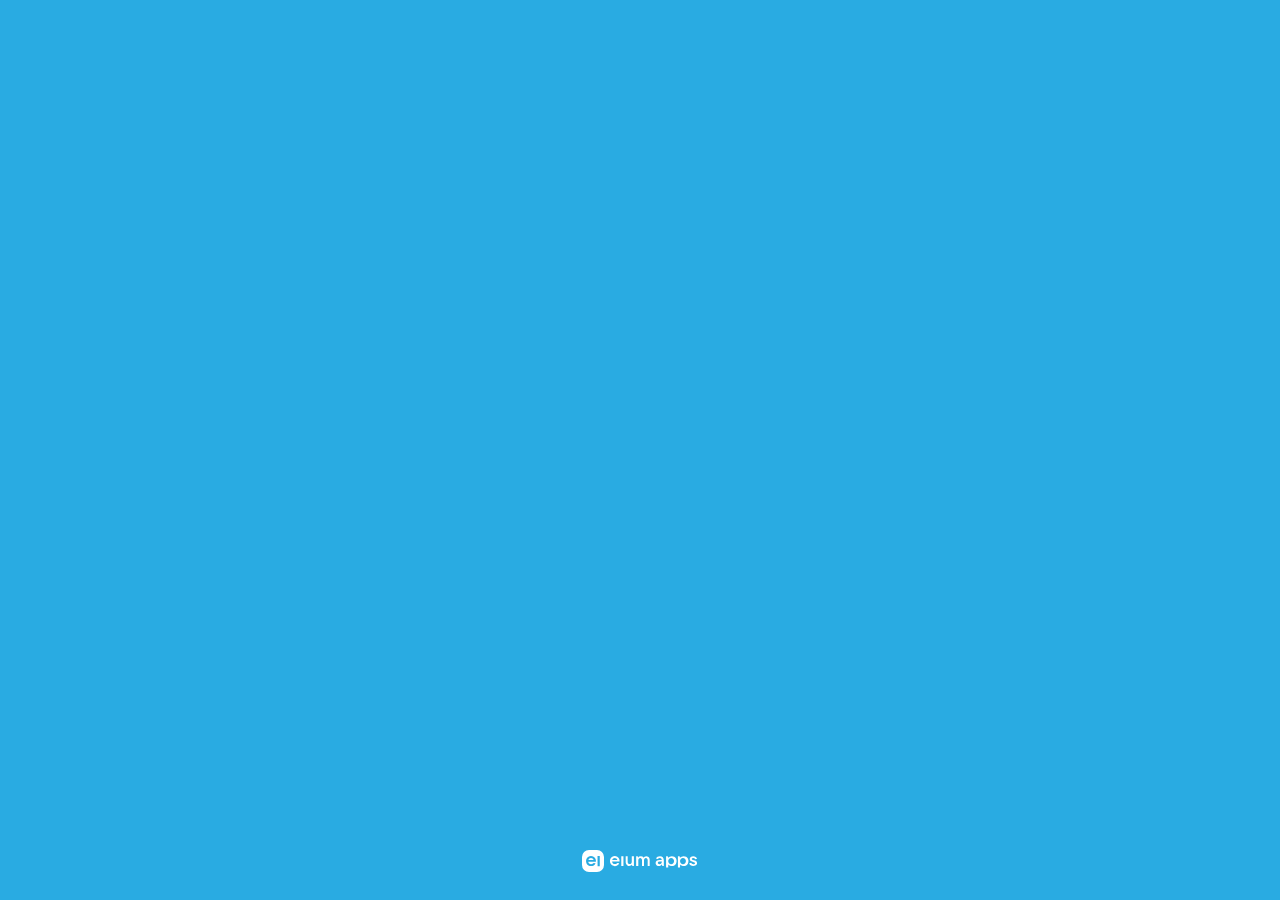
==== commit 29e27fb9: "update" ====
--- a/0.0.1/index.html
+++ b/0.0.1/index.html
@@ -5,13 +5,13 @@
   <meta charset="utf-8" />
   <meta name="viewport"
     content="width=device-width, initial-scale=1.0, shrink-to-fit=no, user-scalable=no, viewport-fit=cover, minimum-scale=1, maximum-scale=1">
-  <script type="module" crossorigin src="./js/0ee0f284.js"></script>
+  <script type="module" crossorigin src="./js/5f386c8b.js"></script>
   
 </head>
 
 <body><style>.View{position:relative;overflow:hidden;width:100%;height:100%}.View__back{position:absolute;width:100%;height:100%;top:0;left:0;right:0;overflow:hidden}.View__active{position:relative;width:100%;height:100%;overflow:hidden}.View__down .View__back{z-index:2;-webkit-animation:backAnimation .6s forwards;animation:backAnimation .6s forwards}.View__next .View__active{z-index:2;-webkit-animation:nextAnimation .6s forwards;animation:nextAnimation .6s forwards}.View__down .View__active:before{-webkit-animation:downShadow .6s forwards;animation:downShadow .6s forwards}.View__down .View__active{-webkit-animation:fromLeft .6s forwards;animation:fromLeft .6s forwards}.View__next .View__back:before{-webkit-animation:upShadow .6s forwards;animation:upShadow .6s forwards}.View__next .View__back{-webkit-animation:toLeft .6s forwards;animation:toLeft .6s forwards}.View__visible .View__active{transform:translate(0)}.View__safe .View__active>.Panel>.Panel__before,.View__safe .View__back>.Panel>.Panel__before{width:100%;height:0px;padding-top:var(--safe-area-inset-top)}.View__safe .View__active>.Panel>.Panel__after,.View__safe .View__back>.Panel>.Panel__after{width:100%;height:0px;padding-bottom:var(--safe-area-inset-bottom)}@-webkit-keyframes nextAnimation{0%{transform:translateY(100%)}to{transform:translateY(0)}}@keyframes nextAnimation{0%{transform:translateY(100%)}to{transform:translateY(0)}}@-webkit-keyframes backAnimation{0%{transform:translateY(0)}to{transform:translateY(100%)}}@keyframes backAnimation{0%{transform:translateY(0)}to{transform:translateY(100%)}}@-webkit-keyframes toLeft{0%{transform:translateY(0)}to{transform:translateY(-100%)}}@keyframes toLeft{0%{transform:translateY(0)}to{transform:translateY(-100%)}}@-webkit-keyframes fromLeft{0%{transform:translateY(-100%)}to{transform:translateY(0)}}@keyframes fromLeft{0%{transform:translateY(-100%)}to{transform:translateY(0)}}.Panel{min-width:320px;max-width:911px;width:100%;height:100%;min-height:100%;display:flex;overflow:hidden;flex-direction:column;flex-wrap:wrap;margin:0 auto}.Panel__header{width:100%;z-index:2}.Panel__outer{display:flex;flex-grow:1;flex-shrink:1;flex-basis:0px;flex-direction:column;flex-wrap:nowrap;max-width:100%;touch-action:pan-y;overflow-x:hidden;overflow-y:hidden}.Panel__inner{display:flex;position:relative;touch-action:pan-y;height:-webkit-fill-available;flex-direction:column;flex:1}.Panel__overflow{overflow-y:scroll;overflow-y:auto}.Panel__footer{max-width:100%}.Text{font-family:-apple-system,system-ui,Helvetica Neue,Roboto,sans-serif}.Text_weight--light{font-weight:100}.Text_weight--normal{font-weight:400}.Text_weight--bold{font-weight:600}.Text_size--small{font-size:10pt}.Text_size--normal{font-size:12pt}.Text_size--medium{font-size:14pt}.Text_size--large{font-size:26pt}.Text_transform--normal{text-transform:none}.Text_transform--lowercase{text-transform:lowercase}.Text_transform--uppercase{text-transform:uppercase}.Plug{display:flex;position:relative;overflow:hidden;width:100%;margin:0 auto;max-width:480px;padding:24px;box-sizing:border-box;flex-direction:column;align-items:center;justify-content:center;align-content:center}.Plug_mode-lower,.Plug_mode-center{height:100%}.Plug_mode-lower .Plug_icon{flex:1 1}.Plug_icon{display:flex;margin-bottom:12px;display:inline-block;vertical-align:top}.Plug_children{margin-top:12px;text-align:center;color:#949494;color:var(--inverted-55)}.Plug_action{margin-top:24px}.Plug_action,.Plug_children,.Plug_header,.Plug_icon{display:flex;width:100%;justify-content:center;align-items:center}.Plug_action .Line__element:nth-child(1){padding-right:6px}.Plug_action .Line__element:nth-child(2){padding-left:6px}.Spinner{display:flex;transition:.4s;justify-content:center;align-items:center}.Spinner svg{animation:rotate 2s linear infinite;z-index:2}.Spinner--auto svg{width:100%;height:100%}.Spinner--small svg{width:24px;height:24px}.Spinner--regular svg{width:32px;height:32px}.Spinner--medium svg{width:44px;height:44px}.Spinner--large svg{width:56px;height:56px}.path{stroke:currentColor;stroke-linecap:round;animation:dash 2s ease-in-out infinite}@keyframes rotate{to{transform:rotate(360deg)}}@keyframes dash{0%{stroke-dasharray:1,150;stroke-dashoffset:0}50%{stroke-dasharray:90,150;stroke-dashoffset:-35}to{stroke-dasharray:90,150;stroke-dashoffset:-124}}.Lazy{background:#29ABE2;color:#fff}.flower_animation{animation:flowerAnimation 7s cubic-bezier(.33,1,.68,1) 1s infinite normal forwards}@keyframes flowerAnimation{0%,to{transform:rotate(0)}50%{transform:rotate(-180deg)}}html,body{display:block;overflow:hidden;margin:0;padding:0;width:100vw;min-width:320px;background:var(--base);color:var(--inverted-90);font-family:var(--font-common);pointer-events:painted;touch-action:manipulation!important}body{height:-webkit-fill-available;height:100vh}#app{display:block;height:100%}div,span{-webkit-tap-highlight-color:transparent;-webkit-touch-callout:none;-webkit-user-select:none;-khtml-user-select:none;-moz-user-select:none;-ms-user-select:none;user-select:none}*::-webkit-scrollbar{width:0!important}*{overflow:-moz-scrollbars-none;-ms-overflow-style:none}:root{--font-common: -apple-system, system-ui, Helvetica Neue, Roboto, sans-serif;--font-comic: "Comic Sans", "Comic Sans MS", "Chalkboard", "ChalkboardSE-Regular", sans-serif}@supports (padding-top: constant(safe-area-inset-top)){:root{--safe-area-inset-top: constant(safe-area-inset-top);--safe-area-inset-right: constant(safe-area-inset-right);--safe-area-inset-bottom: constant(safe-area-inset-bottom);--safe-area-inset-left: constant(safe-area-inset-left)}}@supports (padding-top: env(safe-area-inset-top)){:root{--safe-area-inset-top: env(safe-area-inset-top);--safe-area-inset-right: env(safe-area-inset-right);--safe-area-inset-bottom: env(safe-area-inset-bottom);--safe-area-inset-left: env(safe-area-inset-left)}}.substring{color:#c7eeff}body{--header-height: 52px;--header-background: #FFFFFF;--background: #29ABE2;--header-title: #29ABE2}
 .Root{position:relative;overflow:hidden;width:100%;height:100%;background:var(--background)}.Root__back{position:absolute;width:100%;height:100%;top:0;left:0;right:0;z-index:0}.Root__active{width:100%;height:100%;opacity:0;z-index:1}.Root__backgroud{display:block;position:absolute;width:100%;height:100%}.Root__active--animate{-webkit-animation:scaleAnimation .3s ease forwards;animation:scaleAnimation .3s ease forwards}.Root__active--visible{opacity:1;transform:scale(1)}.Canvas,.Canvas canvas{width:100%;height:100%}.Canvas canvas{vertical-align:bottom}.notallocate{-webkit-tap-highlight-color:transparent;-webkit-touch-callout:none;-webkit-user-select:none;-khtml-user-select:none;-moz-user-select:none;-ms-user-select:none;user-select:none;cursor:pointer}.PanelHeader{display:flex;width:100%;height:var(--header-height);box-sizing:border-box;padding-left:8px;padding-right:8px;background:var(--header-background);border-bottom:1px solid #EEFBFF}.PanelHeader--plug{background:none;border-bottom:none}.PanelHeader_title,.PanelHeader_description{width:100%}.PanelHeader--safe .PanelHeader_after{width:88px}.PanelHeader_before{display:flex;align-items:center;height:100%}.PanelHeader_before,.PanelHeader_after{display:flex;flex:1 1}.PanelHeader_content{display:flex;overflow:hidden;flex-direction:column;flex-wrap:nowrap;align-items:flex-start;justify-content:center}.PanelHeader_title{color:var(--header-title)}.PanelHeader--only_title .PanelHeader_title{font-size:24px;font-weight:700}.PanelHeader--default .PanelHeader_title{font-size:17px}.PanelHeader_description{color:var(--header-description);font-size:14px}.PanelHeader--padding{padding-top:var(--safe-area-inset-bottom);height:calc(var(--header-height) + var(--safe-area-inset-top))}.Block{width:100%;height:auto;background-color:#fff;z-index:1;padding:0 8px;box-sizing:border-box}.Ratio{position:relative;display:flex;width:100%}.Ratio_inner{display:block;position:absolute;overflow:hidden;top:0;right:0;bottom:0;left:0}.FooterClouds{display:flex;position:relative;width:100%;height:75px;padding-bottom:150px;justify-content:center}.FooterClouds__inner{display:flex;position:absolute;width:911px;min-width:911px;background-color:#fff;border-radius:0 0 25px 25px;-moz-animation:floadCloud 10s infinite;-webkit-animation:floadCloud 10s infinite;animation:floadCloud 10s infinite}.FooterClouds__inner:before{content:"";position:absolute;top:-47px;width:100%;height:50px;background:white}.FooterClouds__inner span{display:block;position:absolute;background-color:#fff;pointer-events:none}.FooterClouds__inner span:nth-child(1){width:100px;height:50px;border-radius:0 0 50px 50px}.FooterClouds__inner span:nth-child(2){width:200px;height:100px;left:55px;border-radius:0 0 100px 100px}.FooterClouds__inner span:nth-child(3){width:150px;height:75px;left:170px;border-radius:0 0 75px 75px}.FooterClouds__inner span:nth-child(4){width:250px;height:125px;left:270px;border-radius:0 0 125px 125px}.FooterClouds__inner span:nth-child(5){width:150px;height:75px;left:450px;border-radius:0 0 75px 75px}.FooterClouds__inner span:nth-child(6){width:200px;height:100px;left:560px;border-radius:0 0 100px 100px}.FooterClouds__inner span:nth-child(7){width:150px;height:75px;left:700px;border-radius:0 0 100px 100px}.FooterClouds__inner span:nth-child(8){width:100px;height:50px;right:0;border-radius:0 0 100px 100px}.Progress{display:flex;width:100%;height:18px;overflow:hidden;justify-content:center;background-color:#ccebf8;border-radius:8px;box-sizing:border-box;padding:4px 2px}.Progress_item{display:flex;flex-shrink:0;flex-grow:1;flex-shrink:1;flex-basis:0px;justify-content:center;align-content:space-around;transition:.24s;align-items:center;flex-direction:column;padding:0 2px}.Progress_indicator{width:100%;height:100%;border-radius:4px;background:white}.Progress_indicator--active{background:#29abe2}.Progress__container{width:100%;height:100%;position:relative;overflow:hidden;margin:0 2px;background:white;border-radius:8px}.Progress__container span{display:block;height:100%;min-width:10px;background:#29abe2;border-radius:8px;transition:.24s}.SelectBar{width:100%;overflow:hidden;box-sizing:border-box;background-color:#cc8484}.SelectBar__outer{height:100%;-webkit-overflow-scrolling:touch;overflow-x:auto;scrollbar-width:none}.SelectBar__inner{background-color:#333;overflow:auto;white-space:nowrap}.SelectBar__inner:before,.SelectBar__inner:after{content:"";width:12px;height:100%;display:inline-block}.SelectBar__inner span{width:100px;display:inline-block;background:red;text-align:center;padding:14px;text-decoration:none;margin:0 2px}.LineBar{display:flex;position:relative;width:100%;background:white;flex-wrap:wrap;flex-direction:row;justify-content:center;padding-bottom:4px;z-index:2}.LineBar__line{display:flex;min-width:150px;width:100%;height:45px;overflow:hidden;justify-content:center}.LineBar__button{display:flex;flex-shrink:0;flex-grow:1;flex-shrink:1;flex-basis:0px;justify-content:center;align-content:space-around;cursor:pointer;transition:.24s;align-items:center;flex-direction:column}.LineBar__button_inner{display:flex;background:#d9f4ff;width:100%;height:100%;justify-content:center;align-items:center;border-radius:12px;color:#29abe2;font-weight:600;box-sizing:border-box;transition:.2s}.LineBar__button--selected .LineBar__button_inner{background:#29abe2;color:#fff}.LineBar__button{padding:4px 2px 0}.LineBar__button:first-child{padding:4px 2px 0 4px}.LineBar__button:last-child{padding:4px 4px 0 2px}.ShortClouds{display:flex;width:100%;height:75px;justify-content:center;transform:translate3d(1px,1px,1px)}.ShortClouds__inner{display:flex;position:absolute;width:911px;min-width:911px;height:100%;border-radius:0 0 25px 25px;-moz-animation:shortCloud 10s infinite;-webkit-animation:shortCloud 10s infinite;animation:shortCloud 10s infinite}.ShortClouds__inner:before{content:"";position:absolute;top:-32px;width:100%;height:50px;background:white}.ShortClouds__inner span{display:block;position:absolute;background-color:#fff;pointer-events:none}@keyframes shortCloud{0%{transform:translateY(10px);-moz-transform:translateY(10px)}50%{transform:translateY(20px);-moz-transform:translateY(20px)}to{transform:translateY(10px);-moz-transform:translateY(10px)}}.ShortClouds__inner span:nth-child(1){width:200px;height:100px;top:-45px;left:37px;border-radius:0 0 100px 100px}.ShortClouds__inner span:nth-child(2){width:200px;height:100px;top:0;left:134px;border-radius:0 0 100px 100px}.ShortClouds__inner span:nth-child(3){width:170px;height:170px;top:-120px;left:266px;border-radius:0 0 125px 125px}.ShortClouds__inner span:nth-child(4){width:150px;height:75px;top:0;left:411px;border-radius:0 0 75px 75px}.ShortClouds__inner span:nth-child(5){width:200px;height:100px;top:0;left:532px;border-radius:0 0 100px 100px}.ShortClouds__inner span:nth-child(6){width:150px;height:75px;top:-5px;left:700px;border-radius:0 0 100px 100px}.ShortClouds__inner span:nth-child(7){width:100px;height:50px;right:0;border-radius:0 0 100px 100px}.CellUser{position:relative;max-width:911px;width:100%;height:64px;padding:4px 8px;box-sizing:border-box;text-decoration:none}.CellUser__inner{display:flex;width:100%;height:100%;background:white;border-radius:12px;flex-direction:row;flex-wrap:nowrap;transition:.1s}.CellUser__avatar{display:flex;position:relative;width:56px;height:56px;padding-left:10px;align-items:center;justify-content:center}.CellUser__avatar span{display:flex;position:absolute;left:4px;top:17px;min-width:20px;height:20px;padding:0 5px;border-radius:10px;background-color:#29abe2;color:#fff;border:2px solid white;box-sizing:border-box;line-height:10px;font-size:12px;font-weight:600;align-items:center}.CellUser--gold .CellUser__avatar span{background-color:#ffc924}.CellUser--silver .CellUser__avatar span{background-color:#a2b3bb}.CellUser--bronse .CellUser__avatar span{background-color:#f79a1a}.CellUser__avatar img{width:45px;height:45px;border-radius:50%;border:1px solid #c3eeff;background-color:#d9f4ff}.CellUser__name{display:flex;flex:1 1;flex-direction:column;justify-content:center;padding:0 6px;font-size:14px;font-weight:500;color:#29abe2}.CellUser.active .CellUser__inner{background:#ccebf8}.CellUser.hover .CellUser__inner{background:#e0f4fc}.CellUser__counter{padding:0 15px;display:flex;flex-direction:column;flex-wrap:nowrap;justify-content:center;align-items:center}.CellUser__fixed{position:fixed;background:white;border-radius:0 0 12px 12px;z-index:2;-webkit-box-shadow:0px 6px 6px 0px rgba(0,0,0,.05);-moz-box-shadow:0px 6px 6px 0px rgba(0,0,0,.05);box-shadow:0 6px 6px #0000000d}.CellUser__fixed .CellUser__inner{background-color:#f0fbff}.Currency{position:relative;margin:4px}.Currency__inner{display:flex;flex-wrap:nowrap;align-items:center}.Currency__icon{display:flex;position:relative;width:40px;height:40px;background:#f0fbff;border-radius:50%;justify-content:center;align-items:center;z-index:1}.Currency__count{position:relative;min-width:30px;height:22px;background:#f0fbff}.Currency__count:before{content:"";display:block;position:absolute;top:-2px;right:-2px;bottom:-2px;left:-2px;border-radius:30px;border:2px solid #d3edf4}.Currency__count span{display:block;background:#29abe2;color:#fff;width:100%;height:100%;box-sizing:border-box;font-size:14px;font-weight:600;line-height:14px}.Currency--left:before,.Currency--right:before{content:"";display:block;position:absolute;top:-2px;bottom:-2px;border-radius:30px;border:2px solid #d3edf4;background:white}.Currency--size_3.Currency--left:before,.Currency--size_3.Currency--right:before,.Currency--size_3 .Currency__icon{width:40px;height:40px}.Currency--size_2.Currency--left:before,.Currency--size_2.Currency--right:before,.Currency--size_2 .Currency__icon{width:32px;height:32px}.Currency--size_1.Currency--left:before,.Currency--size_1.Currency--right:before,.Currency--size_1 .Currency__icon{width:24px;height:24px}.Currency--right:before{right:-2px}.Currency--left:before{left:-2px}.Currency--right .Currency__inner{flex-direction:row-reverse}.Currency--left .Currency__inner{flex-direction:row}.Currency--left .Currency__count{padding:2px 2px 2px 15px;margin:0 0 0 -25px;border-radius:12px 22px 22px 12px}.Currency--right .Currency__count{padding:2px 15px 2px 2px;margin:0 -25px 0 0;border-radius:22px 12px 12px 22px}.Currency--right .Currency__count span{border-radius:30px 0 0 30px;padding:4px 18px 4px 14px}.Currency--left .Currency__count span{border-radius:0 30px 30px 0;padding:4px 14px 4px 18px}.RatingBlock{display:flex;flex-direction:column;flex-wrap:nowrap}.RatingBlock:before{content:"";display:list-item;display:block;height:70px}.RatingBlock:after{content:"";display:list-item;display:block;height:var(--safe-area-inset-bottom)}.ElementPlug{position:relative;max-width:911px;width:100%;height:64px;padding:4px 8px;box-sizing:border-box;text-decoration:none}.ElementPlug__inner{display:flex;width:100%;height:100%;background:white;border-radius:12px;flex-direction:row;flex-wrap:nowrap}.ElementPlug__avatar{display:flex;position:relative;width:56px;height:56px;padding-left:10px;align-items:center;justify-content:center}.ElementPlug__avatar span:nth-child(1){display:flex;position:absolute;left:4px;top:17px;width:20px;height:20px;padding:0 5px;border-radius:10px;background-color:#d9f4ff;border:2px solid white;box-sizing:border-box;line-height:10px;font-size:12px;font-weight:600;align-items:center}.ElementPlug__avatar span:nth-child(2){width:45px;height:45px;border-radius:50%;background-color:#d9f4ff}.ElementPlug__name{display:flex;flex:1 1;flex-direction:column;justify-content:center;padding:0 6px;font-size:14px;font-weight:500;color:#29abe2}.ElementPlug__name span{width:120px;height:14px;margin:3px;border-radius:5px;background-color:#d9f4ff}.ElementPlug__counter{padding:0 15px;display:flex;flex-direction:column;flex-wrap:nowrap;justify-content:center;align-items:center}.ElementPlug__counter span{width:45px;height:35px;background:#d9f4ff;border-radius:12px}.ElementPlug__fixed{position:fixed;background:white;border-radius:0 0 12px 12px;z-index:2;-webkit-box-shadow:0px 6px 6px 0px rgba(0,0,0,.05);-moz-box-shadow:0px 6px 6px 0px rgba(0,0,0,.05);box-shadow:0 6px 6px #0000000d}.ElementPlug__fixed .ElementPlug__inner{background-color:#f0fbff}.ProfileAvatar{display:flex;flex-direction:column;flex-wrap:nowrap;justify-content:center;align-items:center;padding:48px 0 0}.ProfileAvatar__image{width:200px;height:200px;background:#58bde8;border:5px solid #29abe2;border-radius:50%;overflow:hidden}.ProfileAvatar__image img{width:100%;height:100%}.Line{display:flex;position:relative;width:100%;flex-wrap:wrap;flex-direction:row;justify-content:center;padding-bottom:4px}.Line__inner{display:flex;min-width:150px;max-width:630px;width:100%;min-height:46px;justify-content:center}.Line__element{display:flex;flex-shrink:0;flex-grow:1;flex-shrink:1;flex-basis:0px;justify-content:center;align-content:space-around;cursor:pointer;transition:.24s;align-items:center;flex-direction:column}.ProfileButton{width:100%}.ProfileButton__inner{width:100%;height:100%;padding:4px;box-sizing:border-box}.ProfileButton__content{display:flex;width:100%;height:100%;background-color:#f4fcff;border:2px solid #ccebf8;color:#00b7ff;border-radius:12px;box-sizing:border-box;justify-content:center;align-items:center}.active .ProfileButton__content{background-color:#ccebf8}.hover .ProfileButton__content{background-color:#e0f4fc}.ProfileButton__title{display:flex;position:absolute;bottom:0;left:0;right:0;width:100%;height:50%;padding:18px 12px;font-size:12px;font-weight:700;text-align:center;box-sizing:border-box;color:#6cd5ff;align-items:center;justify-content:center}.AspectRation{display:flex;width:100%;height:100%;align-items:center;justify-content:center;flex-direction:column;flex-wrap:nowrap}.AspectRation__before,.AspectRation__after{display:flex;flex:1 1;width:100%;max-width:100%;justify-content:center}.Flower{display:flex;position:relative;height:100%;width:100%;align-items:center;justify-content:center;box-sizing:border-box}.Flower__inner{position:relative;max-width:500px;height:100%;width:100%}.Flower__inner img{display:block;object-fit:contain;max-height:100%;height:100%;width:auto}.Flower__ratio{display:flex;position:absolute;top:0;border:0;width:100%}.Flower canvas{display:block;width:100%;height:100%}@keyframes floats{0%{transform:translateY(0)}25%{transform:translateY(20px)}75%{transform:translateY(-20px)}to{transform:translateY(0)}}.DivinationButton{width:100%;height:75px;padding:8px;box-sizing:border-box}.DivinationButton.active .DivinationButton__outer:before,.DivinationButton.active span{top:-0px!important}.DivinationButton.hover .DivinationButton__outer:before,.DivinationButton.hover span{top:-2px!important}.DivinationButton__inner{display:block;width:100%;height:100%;background:#ffffff36;padding:8px;border-radius:46px;box-sizing:border-box}.DivinationButton__outer{position:relative;width:100%;height:100%;background:#dbdbdb;border-radius:37px}.DivinationButton__outer:before{content:"";display:block;position:absolute;top:-4px;width:100%;height:100%;border-radius:25px;background:#ffffff;-webkit-box-shadow:0px 0px 17px -3px rgba(0,0,0,.2) inset;-moz-box-shadow:0px 0px 17px -3px rgba(0,0,0,.2) inset;box-shadow:0 0 17px -3px #0003 inset;transition:.1s}.DivinationButton span{display:flex;position:absolute;top:-4px;width:100%;height:100%;z-index:2;justify-content:center;align-items:center;font-size:16px;font-weight:600;color:#29abe2;transition:.1s}.DivinationButton span svg{height:100%;padding:8px;box-sizing:border-box}.PredictionButton{width:calc(100% + 45px);transform:translate(25px) rotate(-5deg);transition:.2s}.PredictionButton.hover{transform:translate(25px) scale(.95)}.PredictionButton.active{transform:translate(25px) scale(.9)}.Button{display:flex;position:relative;border-radius:14px;cursor:pointer;font-size:14px;box-sizing:border-box;text-decoration:none;border:0;min-height:28px;max-width:100%;flex-wrap:nowrap;justify-content:center;align-items:center;font-weight:600;overflow:hidden;transition:.2s}.Button--streched{width:100%}.Button__size--x{padding:12px 20px}.Button__size--l{padding:10px 16px}.Button__size--s{padding:8px 12px}.Button__mode--positive{background:#bae64a;color:#fff}.Button__mode--accent{background:#29abe2;color:#fff}.Button__mode--default{background:#ffffff;color:#29abe2}.Button__mode--outline{background:none;color:#29abe2;border:1px solid #29abe2}.Button__after{padding-left:8px}.Button__before{padding-right:8px}.Button__after,.Button__children,.Button__before{z-index:2;pointer-events:none}.Button__mode--positive.hover{background:#b0db46}.Button__mode--positive.active{background:#a9d143}.Button__mode--accent.hover{background:#2aa4d7}.Button__mode--accent.active{background:#209cd1}.Button__mode--accent.disabled,.Button__mode--default.disabled{background:#ddf5ff}.Button__mode--outline.disabled{border:1px solid #ddf5ff;color:#ddf5ff}.Button__mode--default.hover{background:#effaff}.Button__mode--default.active{background:#e4f4fb}.Button__mode--outline.hover{background:#2aa4d7}.Button__mode--outline.active{background:#209cd1}.Popout{position:absolute;top:0;left:0;bottom:0;right:0}.Popout__inner{display:flex;position:relative;width:100%;height:100%;background-color:#00000020;transition:.4s;justify-content:center;align-items:center}.Popout--show .Popout__inner{opacity:1}.Popout--hide .Popout__inner{opacity:0}.Popout--hide{pointer-events:none}.Popout__content{display:flex;position:relative;width:100%;height:100%;justify-content:center;align-items:center}.PopoutButton{width:100%;height:100%;box-sizing:border-box;transition:.24s}.PopoutButton--right{padding-right:6px}.PopoutButton--left{padding-left:6px}.PopoutButton__inner{width:100%;height:58px;background-color:#fff;border-radius:22px;padding:8px;box-sizing:border-box}.PopoutButton__outer{display:flex;width:100%;height:100%;background-color:#29abe2;border-radius:14px;font-size:20px;font-weight:400;align-items:center;justify-content:center;color:#fff}.PopoutButton.hover{transform:scale(.95)}.PopoutButton.active{transform:scale(.9)}.Notify{display:flex;position:absolute;width:100%;height:auto;min-height:50px;padding:0 108px 0 12px;box-sizing:border-box;z-index:999999999}.Notify--top{top:calc(var(--safe-area-inset-top))}.Notify--bottom{bottom:calc(var(--safe-area-inset-bottom) + 20px)}.Notify--show{-webkit-animation-duration:.5s;animation-duration:.5s;-webkit-animation-name:bounceIn;animation-name:bounceIn;-webkit-animation-fill-mode:both;animation-fill-mode:both}.Notify--hide{-webkit-animation-duration:.5s;animation-duration:.5s;-webkit-animation-name:bounceOut;animation-name:bounceOut;-webkit-animation-fill-mode:both;animation-fill-mode:both}@-webkit-keyframes bounceIn{0%{transform:translate(-100%)}to{transform:translate(0)}}@keyframes bounceIn{0%{transform:translate(-100%)}to{transform:translate(0)}}@-webkit-keyframes bounceOut{0%{transform:translate(0)}to{transform:translate(-100%)}}@keyframes bounceOut{0%{transform:translate(0)}to{transform:translate(-100%)}}.NotifyContainer{display:flex;width:100%;height:auto;justify-content:flex-start;align-items:center}.NotifyContainer__inner{display:flex;width:100%;max-width:200px;height:40px;border-radius:40px;justify-content:center;align-items:center}.NotifyContainer__outer{box-sizing:border-box;flex-wrap:nowrap;flex-direction:row;display:flex;position:relative;max-width:420px;width:100%;height:auto;background:#ffffff;border:2px solid #69c2ea;padding:0 1px;border-radius:20px;-webkit-box-shadow:0px 0px 60px 10px rgba(34,60,80,.2);-moz-box-shadow:0px 0px 60px 10px rgba(34,60,80,.2);box-shadow:0 0 60px 10px #223c5033}.NotifyContainer__title{display:flex;justify-content:center;align-items:center;flex-direction:row;flex:1 1;line-height:14px;font-size:14px;font-weight:800;color:#29abe2;box-sizing:border-box}.Elope{transition:.4s}.Elope--hide{opacity:0;pointer-events:none}.CheckBox{display:flex;width:100%;height:45px;flex-direction:row;flex-wrap:nowrap}.CheckBox__check{width:28px;height:28px;padding:8px}.CheckBox__check span{display:block;width:100%;height:100%;background:#f4fcff;border-radius:8px;border:1px solid #cde4ed;padding:3px;box-sizing:border-box}.CheckBox__title{display:flex;flex:1 1;align-items:center;padding:0 8px;color:#26ace9}.CheckBox__indicator{width:100%;height:100%;background:#009fe1;border-radius:6px}.Game{position:relative;overflow:hidden;width:100%;height:100%}.Game__back{position:absolute;width:100%;height:100%;top:0;left:0;right:0;z-index:0}.Game__active{width:100%;height:100%;opacity:0;z-index:1}.Game__backgroud{display:block;position:absolute;width:100%;height:100%}.Game__active--animate{-webkit-animation:scaleAnimation .3s ease forwards;animation:scaleAnimation .3s ease forwards}.Game__active--visible{opacity:1;transform:scale(1)}@keyframes scaleAnimation{0%{opacity:0;transform:scale(1.4)}to{opacity:1;transform:scale(1)}}.Apps{position:relative;overflow:hidden;width:100%;height:100%;background:var(--background)}.Apps__back{position:absolute;width:100%;height:100%;top:0;left:0;right:0;overflow:hidden;-webkit-box-shadow:0px 0px 30px 0px rgba(0,0,0,.15);-moz-box-shadow:0px 0px 30px 0px rgba(0,0,0,.15);box-shadow:0 0 30px #00000026;z-index:0}.Apps__active{width:100%;height:100%;overflow:hidden;-webkit-box-shadow:0px 0px 30px 0px rgba(0,0,0,.15);-moz-box-shadow:0px 0px 30px 0px rgba(0,0,0,.15);box-shadow:0 0 30px #00000026;z-index:1}.Apps__backgroud{display:block;position:absolute;width:100%;height:100%}.Apps__down .Apps__back{z-index:2;transform:scale(1) translate(0);border-radius:0;-webkit-animation:activeHide 1s forwards;animation:activeHide 1s forwards}.Apps__next .Apps__active{z-index:2;transform:scale(.8) translate(120%);border-radius:25px;-webkit-animation:activeShow 1s forwards;animation:activeShow 1s forwards}.Apps__down .Apps__active{transform:scale(.8) translate(-120%);border-radius:25px;-webkit-animation:backShow 1s forwards;animation:backShow 1s forwards}.Apps__next .Apps__back{transform:scale(1) translate(0);border-radius:0;-webkit-animation:backHide 1s forwards;animation:backHide 1s forwards}.Apps__visible .Apps__active{transform:translate(0)}@keyframes activeShow{0%{transform:scale(.8) translate(120%);border-radius:25px}30%{transform:scale(.8) translate(120%);border-radius:25px}40%{transform:scale(.8) translate(120%);border-radius:25px}70%{transform:scale(.8) translate(0);border-radius:25px}to{transform:scale(1) translate(0);border-radius:0}}@keyframes activeHide{0%{transform:scale(1) translate(0);border-radius:0}30%{transform:scale(.8) translate(0);border-radius:25px}40%{transform:scale(.8) translate(0);border-radius:25px}70%{transform:scale(.8) translate(120%);border-radius:25px}to{transform:scale(.8) translate(120%);border-radius:25px}}@keyframes backHide{0%{transform:scale(1) translate(0);border-radius:0}30%{transform:scale(.8) translate(0);border-radius:25px}40%{transform:scale(.8) translate(0);border-radius:25px}70%{transform:scale(.8) translate(-120%);border-radius:25px}to{transform:scale(.8) translate(-120%);border-radius:25px}}@keyframes backShow{0%{transform:scale(.8) translate(-120%);border-radius:25px}30%{transform:scale(.8) translate(-120%);border-radius:25px}40%{transform:scale(.8) translate(-120%);border-radius:25px}70%{transform:scale(.8) translate(0);border-radius:25px}to{transform:scale(1) translate(0);border-radius:0}}.GamePreview{display:flex;width:100%;border-radius:12px;padding:12px;box-sizing:border-box;background:#f4fcff;border:2px solid #29abe2}.GamePreview:nth-child(1){margin:8px 0 0}.GamePreview__inner{display:flex;width:100%;height:100%;flex-direction:column;flex-wrap:nowrap}.GamePreview__image{display:flex;width:100%;height:100px;background:white;border-radius:8px;overflow:hidden}.GamePreview__image img{width:100%;height:100%;object-fit:cover;vertical-align:bottom}.GamePreview__info{display:flex;width:100%;height:auto;flex-direction:column;flex-wrap:nowrap;padding:12px 0 0;box-sizing:border-box}.GamePreview__title{color:#29abe2}.GamePreview__desc{color:#7acbed}.GamePreview__action{display:flex;flex-direction:column-reverse;padding:12px 0 0;flex-wrap:nowrap}.GamePreview__footer{display:flex;flex-direction:row;flex-wrap:nowrap}.TaskBlock{width:100%;box-sizing:border-box;padding-top:8px}.TaskBlock__inner{border-radius:12px;border:2px solid #29abe2;background-color:#f4fcff;padding:12px}.TaskBlock__header{display:flex;flex-direction:column}.TaskBlock__header span:nth-child(1){font-size:18px;font-weight:600;color:#29abe2}.TaskBlock__header span:nth-child(2){font-size:14px;font-weight:600;color:#6cc2e0}.TaskBlock__footer{display:flex;bottom:10px;right:0;width:100%;box-sizing:border-box;z-index:2;flex-direction:row;padding:12px 0 0;justify-content:space-between}.TaskBlock__action{display:flex;font-size:11pt;font-weight:500;line-height:10pt;padding:6px 22px;color:#fff;border-radius:12px;margin:4px}.TaskBlock__subtask{display:flex;position:relative;width:100%;height:20px;justify-content:center;align-items:center;flex-direction:row;flex-wrap:nowrap}.TaskBlock__items{width:10px;height:10px;margin:0 4px;border-radius:50%;background-color:#ccebf8}.TaskBlock__items--active{background-color:#29abe2}.TaskBlock__action--done.disabled{background-color:#c4df7e}.TaskBlock__action--done{background-color:#bae64a}.TaskBlock__action--done.active{background-color:#b1db47}.TaskBlock__action--done.hover{background-color:#a9d144}.TaskBlock__action--notdone.disabled{background-color:#b6e9ff}.TaskBlock__action--notdone{background-color:#29abe2}.TaskBlock__action--notdone.active{background-color:#208dbb}.TaskBlock__action--notdone.hover{background-color:#259bcd}.TaskBlock__content{padding:12px 0 0}.TaskItem{border-radius:12px;border:2px solid #CCEBF8;background-color:#fff;padding:4px}.TaskItem:not(:first-child),.TaskItem:not(:last-child){margin:5px 0}.TaskItem__inner{display:flex}.TaskItem__header{display:flex;flex-grow:1;flex-shrink:1;flex-basis:0%;padding:0 8px 0 5px;overflow:hidden;flex-direction:column;flex-wrap:nowrap;justify-content:center}.TaskItem__header span{display:block;max-width:100%;white-space:nowrap;overflow:hidden;text-overflow:ellipsis}.TaskItem__header span:nth-child(1){font-size:14px;font-weight:600;color:#29abe2}.TaskItem__content span{display:block;width:21px;height:21px;background:#bae64a;border-radius:8px;color:#fff}.TaskItem__action{display:flex;font-size:11pt;font-weight:500;line-height:10pt;padding:6px;background-color:#29abe2;color:#fff;border-radius:8px}.TaskItem__action.active{background-color:#218cb9}.TaskItem__action.hover{background-color:#259ccf}.TaskPlug{display:block;position:relative;width:100%;padding-bottom:8px;box-sizing:border-box}.TaskPlug__inner{border-radius:12px;background-color:#f4fcff;padding:12px}.TaskPlug__header,.TaskPlug__description,.TaskPlug__footer span:nth-child(1),.TaskPlug__footer span:nth-child(2){border-radius:8px;background:#d3f2ff}.TaskPlug__header{display:block;width:80%;height:36px}.TaskPlug__content{padding:8px 0}.TaskPlug__description{display:block;width:50%;height:20px;margin-top:8px}.TaskPlug__footer{display:flex;width:100%;margin-top:8px;flex-direction:row-reverse;flex-wrap:nowrap}.TaskPlug__footer span:nth-child(1){width:100px;height:32px}.TaskPlug__footer span:nth-child(2){width:40px;height:32px;margin-right:8px}.TaskItemPlug{display:flex;width:100%;height:36px;background:#e9f9ff;border-radius:8px;margin-top:8px;padding:8px;box-sizing:border-box;justify-content:space-between}.TaskItemPlug span:nth-child(1){border-radius:8px;background:#d3f2ff;width:150px}.TaskItemPlug span:nth-child(2){border-radius:8px;background:#d3f2ff;width:20px}.Referral{width:100%;box-sizing:border-box;padding-top:8px}.Referral__outer{border-radius:12px;border:2px solid #29abe2;background-color:#f4fcff;padding:12px}.Referral__value{width:100%;height:41px;background:#d7f3ff;padding:8px 12px;box-sizing:border-box;color:#29abe2;border-radius:12px;transition:.4s}.Referral__value span:nth-child(1){font-weight:700;font-size:10pt}.Referral__header{display:flex;flex-direction:column;padding:0 0 12px}.Referral__header span:nth-child(1){font-size:18px;font-weight:600;color:#29abe2}.Referral__header span:nth-child(2){font-size:14px;font-weight:600;color:#6cc2e0}.Referral__info{display:flex;flex-direction:row;flex-wrap:nowrap;align-items:center;padding:8px;margin-bottom:12px;font-size:14px;font-weight:600;color:#6cc2e0;border:2px dashed #b6e9ff;border-radius:16px;box-sizing:border-box}.Referral__info span:nth-child(1){display:flex;position:relative;flex-direction:column;flex-wrap:nowrap;justify-content:flex-start;padding:0 12px 0 4px}.Referral__action{display:flex;padding:8px 0 0;justify-content:space-between;flex-wrap:nowrap;flex-direction:row}.Loading{display:block;position:relative;width:85px;height:85px;padding:12px;background:#ffffff40;border-radius:31px}.Loading__inner{display:flex;width:100%;height:100%;background-color:#fff;border-radius:22px;justify-content:center;align-items:center;color:#29abe2}.Divination{display:block;position:relative;width:calc(100% + 50px);max-width:500px;margin:0 -25px;font-family:var(--font-comic)}.Divination__content{background:white}.Divination__content,.Divination__petal,.Divination__petal:after,.Divination__petal:before{display:block;position:relative;width:100%;height:100%;border-radius:130px 200px 50px 130px}.Divination__petal:before,.Divination__petal:after{content:"";position:absolute;right:0;left:0}.Divination__petal:after{top:20px;bottom:-20px;background-color:#bab7c0;z-index:1}.Divination__petal:before{top:10px;bottom:-10px;background-color:#e4e0ec;z-index:2}.Divination__content{z-index:2;padding:12px 50px;box-sizing:border-box}.Divination__close{display:flex;position:absolute;top:0;right:30px;width:65px;height:65px;border-radius:40px;background-color:#fff;align-items:center;justify-content:center;color:#e02b2b}.Divination__close.active svg{transform:scale(.9)}.Divination__close.hover svg{transform:scale(.95)}.Divination__header{width:100%;height:38px;font-size:18px;font-weight:500;color:#26ace9;padding:12px 0 0}.Divination__text{position:relative;font-size:14px;font-weight:400;padding:24px 0;margin:0 0 18px;color:#28a2d9}.Divination__footer{display:block;position:absolute;left:0;right:0;bottom:-35px;padding:0 50px}.Divination__answer{display:flex;position:absolute;bottom:0;right:0;width:45px;height:45px;align-items:center;flex-direction:row;justify-content:center;border-radius:50%;color:#fff;font-weight:600;transform:rotate(-20deg)}.Divination__true{background:green}.Divination__false{background:red}.InputQuestion{display:flex;position:relative;width:100%;height:100%;max-width:500px;box-sizing:border-box;flex-direction:column-reverse}.InputQuestion__outer{display:block;position:relative;width:100%;min-height:100px;border-radius:24px 24px 0 0;background-color:#fff;padding:12px 12px calc(var(--safe-area-inset-bottom) + 12px) 12px;box-sizing:border-box}.InputQuestion__header{display:flex;flex-direction:column;flex-wrap:nowrap;padding:12px 16px}.InputQuestion__header span:first-child{width:100%;font-size:18px;font-weight:600;color:#26ace9}.InputQuestion__header span:last-child{width:100%;font-size:14px;font-weight:600;color:#6cc2e0}.InputQuestion__textarea{display:flex;font-size:17px;line-height:22px;background:#f4fcff;border-radius:12px;border:1px solid #cde4ed;margin:0 14px 4px;align-items:flex-end}.InputQuestion__textarea textarea{padding:8px 12px;height:39px;max-height:120px;min-width:0;resize:none;width:100%;background:transparent;box-sizing:border-box;font-family:inherit;font-size:16px;outline:none;border:none;color:#2496c6}.InputQuestion__textarea textarea::placeholder{color:#6cc2e0;opacity:1}.InputQuestion .Line__element:first-child{padding:8px 8px 0 12px}.InputQuestion .Line__element:last-child{padding:8px 12px 0 8px}.CloudButton{display:flex;flex-shrink:0;flex-grow:1;flex-shrink:1;flex-basis:0px;justify-content:center;align-content:space-around;cursor:pointer;transition:.24s;align-items:center;flex-direction:column}.CloudButton__outer{display:flex;background:#29abe2;width:60px;height:60px;border-radius:24px;justify-content:center;align-items:center}.CloudButton__inner{display:block;width:38px;height:38px;background:white;border-radius:16px;transform:scale(1);transition:.24s}.CloudButton.hover .CloudButton__inner{transform:scale(.95)}.CloudButton.active .CloudButton__inner{transform:scale(.9)}.CloudButton__title{color:#29abe2;font-family:var(--font-comic);font-size:12px;font-weight:700;text-align:center;padding-top:2px}.BackButton{display:flex;width:35px;height:35px;border-radius:50%;background:#29abe2;justify-content:center;align-items:center;color:#fff;transition:.24s}.BackButton.active{transform:scale(.9)}.BackButton.hover{transform:scale(.95)}.ProductCard{position:relative;width:50%;min-width:143px;max-width:292px;padding:4px;box-sizing:border-box}.ProductCard.active .ProductCard__backgroud{background-color:#ccebf8}.ProductCard.hover .ProductCard__backgroud{background-color:#e0f4fc}.ProductCard__outer{display:flex;width:100%;height:100%;overflow:hidden;flex-direction:column;justify-content:center;align-items:center;padding:15px 25px 40px;box-sizing:border-box}.ProductCard__outer span:nth-child(1){display:flex;position:relative;width:100%;align-items:center;justify-content:center;z-index:2;font-size:48pt;font-weight:700;color:#29abe2}.ProductCard__outer span:nth-child(2){display:flex;position:relative;font-size:14pt;font-weight:700;z-index:2;color:#29abe2;justify-content:center;margin-top:-15px}.ProductCard__outer span:nth-child(3){display:flex;position:absolute;bottom:12px;right:0;width:100%;box-sizing:border-box;z-index:2;flex-direction:row;padding:0 12px;justify-content:flex-end}.ProductCard__outer span>div:nth-child(2){display:flex;font-size:10pt;font-weight:500;line-height:14pt;padding:2px 6px;background-color:#29abe2;color:#fff;border-radius:8px;margin-left:4px}@media screen and (max-width: 365px){.ProductCard__outer span>div:nth-child(1){display:none}}.ProductCard__backgroud{display:block;position:absolute;width:100%;height:100%;color:#fff;background-color:#f4fcff;border:2px solid #29abe2;box-sizing:border-box;border-radius:18px;transition:.1s;z-index:1}.Counter{display:flex;position:relative;font-size:10pt;font-weight:500;line-height:14pt;color:#fff;border-radius:0 8px 8px 0;align-items:center;justify-content:center}.Counter__icon{display:flex;position:relative;align-items:center;flex-direction:row;flex-wrap:nowrap;justify-content:flex-end;padding:0 4px}.Counter__icon>svg{display:flex;position:absolute}.Counter__inner{display:flex;padding:2px 8px 2px 0;background-color:#29abe2;border-radius:0 8px 8px 0}.Counter__icon span{display:block;position:absolute;left:-22px;top:-7px}.Counter--dribble{padding:0 0 0 14px}.Counter--coins{padding:0 0 0 18px}.ProductContainer{display:flex;flex-direction:row;flex-wrap:wrap;justify-content:center;margin:0 auto}.ProductPlug{position:relative;width:50%;min-width:143px;max-width:292px;padding:4px;box-sizing:border-box}.ProductPlug__outer{display:block;position:absolute;width:100%;height:100%;background-color:#f4fcff;border:2px solid #F4FCFF;box-sizing:border-box;border-radius:18px}.HomeFooter{display:flex;width:100%;padding-bottom:var(--safe-area-inset-bottom);justify-content:center}.HomeFooter__cloud{display:flex;position:absolute;width:911px;min-width:911px;height:100%;-moz-animation:floadCloud 10s infinite;-webkit-animation:floadCloud 10s infinite;animation:floadCloud 10s infinite;transform:rotate(.1);transition:.4s}.HomeFooter__inner{position:relative;width:100%;height:100%;transition:.4s}.HomeFooter__cloud--hide,.HomeFooter__cloud--hide .HomeFooter__cloud:before{transform:translateY(45px)}.HomeFooter__inner:before{content:"";position:absolute;top:50px;width:100%;height:100%;background:white;border-radius:55px 55px 0 0;transition:.4s}.HomeFooter__bar{display:flex;min-width:320px;max-width:500px;width:100%;height:100px;overflow:hidden;justify-content:center;z-index:1}.HomeFooter__cloud span{display:block;position:absolute;background-color:#fff;border-radius:50%;z-index:0;pointer-events:none}.HomeFooter__cloud span:nth-child(1){width:150px;height:150px;top:28px;left:0}.HomeFooter__cloud span:nth-child(2){width:200px;height:200px;top:15px;left:0}.HomeFooter__cloud span:nth-child(3){width:200px;height:200px;top:26px;left:85px}.HomeFooter__cloud span:nth-child(4){width:250px;height:250px;top:-45px;left:160px;-moz-animation:5s scaleCloud 1s infinite;-webkit-animation:5s scaleCloud 1s infinite;animation:5s scaleCloud 1s infinite}.HomeFooter__cloud span:nth-child(5){width:120px;height:120px;top:-60px;left:331px;-moz-animation:7s scaleCloud 2s infinite;-webkit-animation:7s scaleCloud 2s infinite;animation:7s scaleCloud 2s infinite}.HomeFooter__cloud span:nth-child(6){width:250px;height:250px;top:-50px;left:366px;-moz-animation:4s scaleCloud .5s infinite;-webkit-animation:4s scaleCloud .5s infinite;animation:4s scaleCloud .5s infinite}.HomeFooter__cloud span:nth-child(7){width:70px;height:70px;top:-40px;left:545px;-moz-animation:5s scaleCloud 1.2s infinite;-webkit-animation:5s scaleCloud 1.2s infinite;animation:5s scaleCloud 1.2s infinite}.HomeFooter__cloud span:nth-child(8){width:150px;height:150px;top:-35px;left:569px;-moz-animation:6s scaleCloud 0 infinite;-webkit-animation:6s scaleCloud 0 infinite;animation:6s scaleCloud 0 infinite}.HomeFooter__cloud span:nth-child(9){width:150px;height:150px;top:24px;left:636px}.HomeFooter__cloud span:nth-child(10){width:200px;height:200px;top:13px;left:685px}.HomeFooter__cloud span:nth-child(11){width:200px;height:200px;top:23px;right:0}.HomeIcon__game{color:#af64ff}.HomeIcon__rating{color:#fb0}.HomeIcon__tasks{color:#39b54a}.HomeIcon__shop{color:#ff4571}.HomeIcon__profile{color:#007dff}@keyframes floadCloud{0%{transform:translateY(0);-moz-transform:translateY(0)}50%{transform:translateY(10px);-moz-transform:translateY(10px)}to{transform:translateY(0);-moz-transform:translateY(0)}}@keyframes scaleCloud{0%{transform:scale(1);-moz-transform:scale(1)}50%{transform:scale(.9);-moz-transform:scale(.9)}to{transform:scale(1);-moz-transform:scale(1)}}.ShopFooter{display:flex;position:relative;width:100%;height:75px;padding-bottom:150px;justify-content:center}
-.Florist{width:100%;height:100%;background-color:#29abe2a6}.Florist__absolute{display:flex;position:absolute;top:0;right:0;bottom:0;left:0;pointer-events:none;z-index:1;flex-direction:column;flex-wrap:nowrap}.Florist_counter{display:flex;position:absolute;top:0;width:100%;height:auto;padding-top:calc(55px + var(--safe-area-inset-top));justify-content:center;align-items:center;flex-direction:column}.Florist_hearts{display:flex;width:100%;height:35px;flex-wrap:nowrap;justify-content:center;align-items:center}.Florist_counter span:nth-child(2){font-size:22px;font-family:var(--font-comic);font-weight:900;color:#ffffff40}.Florist_counter span:nth-child(3){font-size:36px;font-family:var(--font-comic);font-weight:900;color:#fff;line-height:36px}.Florist_heart{width:10px;height:10px;border-radius:50%;margin:5px;border:1px solid grey;background:#b5b5b5}.Florist_heart--active{background-color:red}.Florist__cloud{display:flex;position:absolute;width:911px;min-width:911px;height:100%;-moz-animation:floadCloud 10s infinite;-webkit-animation:floadCloud 10s infinite;animation:floadCloud 10s infinite;transform:rotate(.1);transition:.4s}.Florist__inner{position:relative;width:100%;height:100%;transition:.4s}.Florist__cloud--hide,.Florist__cloud--hide .Florist__cloud:before{transform:translateY(45px)}.Florist__inner:before{content:"";position:absolute;top:50px;width:100%;height:100%;background:white;border-radius:55px 55px 0 0;transition:.4s}.Florist__bar{display:flex;min-width:320px;max-width:500px;width:100%;height:100px;overflow:hidden;justify-content:center;z-index:1}.Florist__cloud span{display:block;position:absolute;background-color:#fff;border-radius:50%;z-index:0;pointer-events:none}.Florist__cloud span:nth-child(1){width:150px;height:150px;top:28px;left:0}.Florist__cloud span:nth-child(2){width:200px;height:200px;top:15px;left:0}.Florist__cloud span:nth-child(3){width:200px;height:200px;top:26px;left:85px}.Florist__cloud span:nth-child(4){width:250px;height:250px;top:-45px;left:160px;-moz-animation:5s scaleCloud 1s infinite;-webkit-animation:5s scaleCloud 1s infinite;animation:5s scaleCloud 1s infinite}.Florist__cloud span:nth-child(5){width:120px;height:120px;top:-40px;left:331px;-moz-animation:7s scaleCloud 2s infinite;-webkit-animation:7s scaleCloud 2s infinite;animation:7s scaleCloud 2s infinite}.Florist__cloud span:nth-child(6){width:250px;height:250px;top:-40px;left:366px;-moz-animation:4s scaleCloud .5s infinite;-webkit-animation:4s scaleCloud .5s infinite;animation:4s scaleCloud .5s infinite}.Florist__cloud span:nth-child(7){width:70px;height:70px;top:-40px;left:545px;-moz-animation:5s scaleCloud 1.2s infinite;-webkit-animation:5s scaleCloud 1.2s infinite;animation:5s scaleCloud 1.2s infinite}.Florist__cloud span:nth-child(8){width:150px;height:150px;top:-35px;left:569px;-moz-animation:6s scaleCloud 0 infinite;-webkit-animation:6s scaleCloud 0 infinite;animation:6s scaleCloud 0 infinite}.Florist__cloud span:nth-child(9){width:150px;height:150px;top:24px;left:636px}.Florist__cloud span:nth-child(10){width:200px;height:200px;top:13px;left:685px}.Florist__cloud span:nth-child(11){width:200px;height:200px;top:23px;right:0}.Florist_counter span:nth-child(3){animation:none}.Florist_counter--hard span:nth-child(3){animation:vibrate 2s linear 0s infinite normal forwards}.Florist_counter--extreme span:nth-child(3){animation:pulse 2s linear 0s infinite normal forwards}@keyframes pulse{0%{animation-timing-function:ease-out;transform:scale(1);transform-origin:center center}25%{animation-timing-function:ease-in;transform:scale(.91)}50%{animation-timing-function:ease-out;transform:scale(.98)}75%{animation-timing-function:ease-in;transform:scale(.87)}to{animation-timing-function:ease-out;transform:scale(1)}}@keyframes vibrate{0%{transform:translate(0)}20%{transform:translate(-2px,2px)}40%{transform:translate(-2px,-2px)}60%{transform:translate(2px,2px)}80%{transform:translate(2px,-2px)}to{transform:translate(0)}}.FLButton{display:flex;width:100%;position:relative;border-radius:18px;padding:4px;cursor:pointer;font-size:14px;text-decoration:none;border:0;min-height:28px;max-width:100%;flex-wrap:nowrap;justify-content:center;align-items:center;font-weight:600;overflow:hidden;transition:.2s;background-color:#5cbfe9;color:#1296c4;box-sizing:border-box}.FLButton.FLButton--l{border-radius:20px}.FLButton.FLButton--x{border-radius:26px}.FLButton--x .FLButton__inner{padding:18px 48px;font-size:18px;font-weight:600}.FLButton--l .FLButton__inner{padding:12px 28px 16px;border-radius:8px}.FLButton--l .FLButton__outer:before,.FLButton--l .FLButton__outer{border-radius:20px}.FLButton--x .FLButton__outer:before,.FLButton--x .FLButton__outer{border-radius:24px}.FLButton__outer{display:flex;position:relative;width:100%;height:100%;background:#e3f8ff;border-radius:37px}.FLButton__inner{display:block;width:100%;height:100%;border-radius:46px;box-sizing:border-box;color:#1296c4;z-index:2;transition:.1s}.FLButton__outer:before{content:"";display:block;position:absolute;top:-4px;width:100%;height:100%;border-radius:25px;background:#ffffff;transition:.1s}.FLButton.active .FLButton__outer:before,.FLButton.active .FLButton__inner{transform:translateY(4px)}.FLButton.hover .FLButton__outer:before,.FLButton.hover .FLButton__inner{transform:translateY(4px)}.i{display:flex;position:relative;width:50px;height:50px}.k{position:relative;width:100%;height:100%}.r{display:flex;position:absolute;background-color:#fff;min-width:24px;height:21px;bottom:0;right:0;border-radius:15px;align-items:center;justify-content:center;font-weight:700;font-size:14px;line-height:14px;padding:0 4px}.p{width:35px;height:35px;margin:5px}.Menu{display:flex;position:relative;width:100%;height:100%;flex-direction:column;flex-wrap:nowrap;background-color:#29abe2}.Menu__header{display:flex;position:relative;width:100%;height:120px;background:#29abe2}.Menu__content{display:flex;flex:1 1;flex-direction:column;align-items:center}.Menu__counter,.Menu__coins{display:flex;max-width:350px;width:100%;padding:18px 0;box-sizing:border-box}.Menu__footer{display:flex;height:200px;width:100%}.Menu__item{display:flex;flex-direction:column;flex-wrap:nowrap;align-items:center}.Menu__item span:nth-child(1){color:#fff;font-family:var(--font-common);font-size:24pt;font-weight:700;line-height:24px}.Menu__item span:nth-child(2){color:#d8f4ff;font-family:var(--font-common);font-weight:500}.Menu__action{display:flex;padding:0 0 56px;width:100%;height:100%;flex:1 1;flex-direction:column;justify-content:flex-end;align-items:center}.Menu__start,.Menu__exit{padding:6px}.Florist__footer{display:flex;position:relative;width:100%;padding-bottom:var(--safe-area-inset-bottom);justify-content:center;align-items:center;background-color:#7bc321}.Florist__bar{display:flex}.Florist__lawn{display:flex;position:absolute;width:200%;height:120px;max-width:911px;background:#7bc321;border-radius:100% 100% 0 0;justify-content:center;align-items:center}.Florist__bar .CloudButton__outer{background:#3c9006}.Florist__bar .CloudButton__title{color:#fff}.d{display:flex;height:100%;flex-direction:column;flex-wrap:nowrap;align-items:center}.t{width:90%;max-width:450px}.l{display:flex;flex:1 1;flex-direction:column;flex-wrap:nowrap;align-items:center;justify-content:center}.b span:nth-child(1){font-size:32px;font-weight:700;color:#8bd2ef;line-height:32px}.n span:nth-child(2){font-size:70px;font-weight:700;color:#fff;line-height:70px}.f{width:100%}.x{width:100%;max-width:450px;padding:24px 12px 54px;box-sizing:border-box}.q{display:flex;width:100%;box-sizing:border-box;align-items:center;justify-content:center;padding:0 6px 10px}.v{display:flex;width:100%;padding:4px 6px 0;border-radius:22px;box-sizing:border-box;border:2px dashed white;background:#ffffff36}.Start__view{background-color:var(--background);color:#fff}
+.Florist{width:100%;height:100%;background-color:#29abe2a6}.Florist__absolute{display:flex;position:absolute;top:0;right:0;bottom:0;left:0;pointer-events:none;z-index:1;flex-direction:column;flex-wrap:nowrap}.Florist_counter{display:flex;position:absolute;top:0;width:100%;height:auto;padding-top:calc(55px + var(--safe-area-inset-top));justify-content:center;align-items:center;flex-direction:column}.Florist_hearts{display:flex;width:100%;height:35px;flex-wrap:nowrap;justify-content:center;align-items:center}.Florist_counter span:nth-child(2){font-size:22px;font-family:var(--font-comic);font-weight:900;color:#ffffff40}.Florist_counter span:nth-child(3){font-size:36px;font-family:var(--font-comic);font-weight:900;color:#fff;line-height:36px}.Florist_heart{width:10px;height:10px;border-radius:50%;margin:5px;border:1px solid grey;background:#b5b5b5}.Florist_heart--active{background-color:red}.Florist__cloud{display:flex;position:absolute;width:911px;min-width:911px;height:100%;-moz-animation:floadCloud 10s infinite;-webkit-animation:floadCloud 10s infinite;animation:floadCloud 10s infinite;transform:rotate(.1);transition:.4s}.Florist__inner{position:relative;width:100%;height:100%;transition:.4s}.Florist__cloud--hide,.Florist__cloud--hide .Florist__cloud:before{transform:translateY(45px)}.Florist__inner:before{content:"";position:absolute;top:50px;width:100%;height:100%;background:white;border-radius:55px 55px 0 0;transition:.4s}.Florist__bar{display:flex;min-width:320px;max-width:500px;width:100%;height:100px;overflow:hidden;justify-content:center;z-index:1}.Florist__cloud span{display:block;position:absolute;background-color:#fff;border-radius:50%;z-index:0;pointer-events:none}.Florist__cloud span:nth-child(1){width:150px;height:150px;top:28px;left:0}.Florist__cloud span:nth-child(2){width:200px;height:200px;top:15px;left:0}.Florist__cloud span:nth-child(3){width:200px;height:200px;top:26px;left:85px}.Florist__cloud span:nth-child(4){width:250px;height:250px;top:-45px;left:160px;-moz-animation:5s scaleCloud 1s infinite;-webkit-animation:5s scaleCloud 1s infinite;animation:5s scaleCloud 1s infinite}.Florist__cloud span:nth-child(5){width:120px;height:120px;top:-40px;left:331px;-moz-animation:7s scaleCloud 2s infinite;-webkit-animation:7s scaleCloud 2s infinite;animation:7s scaleCloud 2s infinite}.Florist__cloud span:nth-child(6){width:250px;height:250px;top:-40px;left:366px;-moz-animation:4s scaleCloud .5s infinite;-webkit-animation:4s scaleCloud .5s infinite;animation:4s scaleCloud .5s infinite}.Florist__cloud span:nth-child(7){width:70px;height:70px;top:-40px;left:545px;-moz-animation:5s scaleCloud 1.2s infinite;-webkit-animation:5s scaleCloud 1.2s infinite;animation:5s scaleCloud 1.2s infinite}.Florist__cloud span:nth-child(8){width:150px;height:150px;top:-35px;left:569px;-moz-animation:6s scaleCloud 0 infinite;-webkit-animation:6s scaleCloud 0 infinite;animation:6s scaleCloud 0 infinite}.Florist__cloud span:nth-child(9){width:150px;height:150px;top:24px;left:636px}.Florist__cloud span:nth-child(10){width:200px;height:200px;top:13px;left:685px}.Florist__cloud span:nth-child(11){width:200px;height:200px;top:23px;right:0}.Florist_counter span:nth-child(3){animation:none}.Florist_counter--hard span:nth-child(3){animation:vibrate 2s linear 0s infinite normal forwards}.Florist_counter--extreme span:nth-child(3){animation:pulse 2s linear 0s infinite normal forwards}@keyframes pulse{0%{animation-timing-function:ease-out;transform:scale(1);transform-origin:center center}25%{animation-timing-function:ease-in;transform:scale(.91)}50%{animation-timing-function:ease-out;transform:scale(.98)}75%{animation-timing-function:ease-in;transform:scale(.87)}to{animation-timing-function:ease-out;transform:scale(1)}}@keyframes vibrate{0%{transform:translate(0)}20%{transform:translate(-2px,2px)}40%{transform:translate(-2px,-2px)}60%{transform:translate(2px,2px)}80%{transform:translate(2px,-2px)}to{transform:translate(0)}}.FLButton{display:flex;width:100%;position:relative;border-radius:18px;padding:4px;cursor:pointer;font-size:14px;text-decoration:none;border:0;min-height:28px;max-width:100%;flex-wrap:nowrap;justify-content:center;align-items:center;font-weight:600;overflow:hidden;transition:.2s;background-color:#5cbfe9;color:#1296c4;box-sizing:border-box}.FLButton.FLButton--l{border-radius:20px}.FLButton.FLButton--x{border-radius:26px}.FLButton--x .FLButton__inner{padding:18px 48px;font-size:18px;font-weight:600}.FLButton--l .FLButton__inner{padding:12px 28px 16px;border-radius:8px}.FLButton--l .FLButton__outer:before,.FLButton--l .FLButton__outer{border-radius:20px}.FLButton--x .FLButton__outer:before,.FLButton--x .FLButton__outer{border-radius:24px}.FLButton__outer{display:flex;position:relative;width:100%;height:100%;background:#e3f8ff;border-radius:37px}.FLButton__inner{display:block;width:100%;height:100%;border-radius:46px;box-sizing:border-box;color:#1296c4;z-index:2;transition:.1s}.FLButton__outer:before{content:"";display:block;position:absolute;top:-4px;width:100%;height:100%;border-radius:25px;background:#ffffff;transition:.1s}.FLButton.active .FLButton__outer:before,.FLButton.active .FLButton__inner{transform:translateY(4px)}.FLButton.hover .FLButton__outer:before,.FLButton.hover .FLButton__inner{transform:translateY(4px)}.n{display:flex;position:relative;width:50px;height:50px}.z{position:relative;width:100%;height:100%}.k{display:flex;position:absolute;background-color:#fff;min-width:24px;height:21px;bottom:0;right:0;border-radius:15px;align-items:center;justify-content:center;font-weight:700;font-size:14px;line-height:14px;padding:0 4px}.l{width:35px;height:35px;margin:5px}.Menu{display:flex;position:relative;width:100%;height:100%;flex-direction:column;flex-wrap:nowrap;background-color:#29abe2}.Menu__header{display:flex;position:relative;width:100%;height:120px;background:#29abe2}.Menu__content{display:flex;flex:1 1;flex-direction:column;align-items:center}.Menu__counter,.Menu__coins{display:flex;max-width:350px;width:100%;padding:18px 0;box-sizing:border-box}.Menu__footer{display:flex;height:200px;width:100%}.Menu__item{display:flex;flex-direction:column;flex-wrap:nowrap;align-items:center}.Menu__item span:nth-child(1){color:#fff;font-family:var(--font-common);font-size:24pt;font-weight:700;line-height:24px}.Menu__item span:nth-child(2){color:#d8f4ff;font-family:var(--font-common);font-weight:500}.Menu__action{display:flex;padding:0 0 56px;width:100%;height:100%;flex:1 1;flex-direction:column;justify-content:flex-end;align-items:center}.Menu__start,.Menu__exit{padding:6px}.Florist__footer{display:flex;position:relative;width:100%;padding-bottom:var(--safe-area-inset-bottom);justify-content:center;align-items:center;background-color:#7bc321}.Florist__bar{display:flex}.Florist__lawn{display:flex;position:absolute;width:200%;height:120px;max-width:911px;background:#7bc321;border-radius:100% 100% 0 0;justify-content:center;align-items:center}.Florist__bar .CloudButton__outer{background:#3c9006}.Florist__bar .CloudButton__title{color:#fff}.j{display:flex;height:100%;flex-direction:column;flex-wrap:nowrap;align-items:center}.g{width:90%;max-width:450px}.u{display:flex;flex:1 1;flex-direction:column;flex-wrap:nowrap;align-items:center;justify-content:center}.v span:nth-child(1){font-size:32px;font-weight:700;color:#8bd2ef;line-height:32px}.t span:nth-child(2){font-size:70px;font-weight:700;color:#fff;line-height:70px}.r{width:100%}.x{width:100%;max-width:450px;padding:24px 12px 54px;box-sizing:border-box}.i{display:flex;width:100%;box-sizing:border-box;align-items:center;justify-content:center;padding:0 6px 10px}.m{display:flex;width:100%;padding:4px 6px 0;border-radius:22px;box-sizing:border-box;border:2px dashed white;background:#ffffff36}.Start__view{background-color:var(--background);color:#fff}
 </style>
   
   <div id="app"></div>
